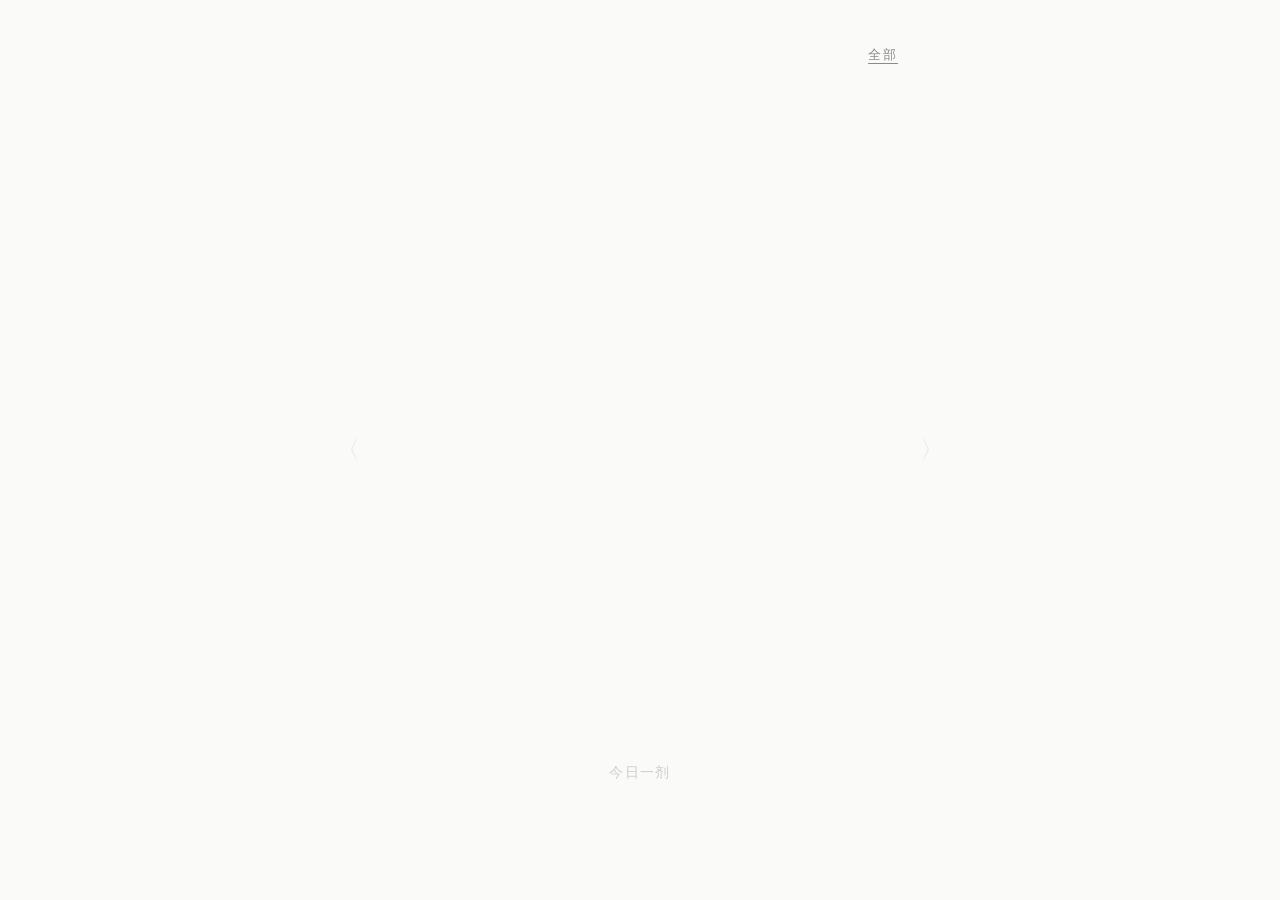
==== 书方.html @ 239a3158 "Initial project backup" ====
<!DOCTYPE html>
<html lang="zh-CN">
<head>
<meta charset="UTF-8">
<meta name="viewport" content="width=device-width, initial-scale=1.0, maximum-scale=1.0, user-scalable=no">
<title>书方</title>
<style>
:root {
    --bg: #fafaf9;
    --text: #1a1a1a;
    --text-light: #8a8a86;
    --divider: #e8e6e3;
    --max-width: 640px;
    --padding-x: 32px;
}

* { box-sizing: border-box; margin: 0; padding: 0; }

body {
    background-color: var(--bg);
    color: var(--text);
    -webkit-font-smoothing: antialiased;
    overflow-x: hidden;
}

/* 选择模式：无衬线 */
.tag-btn, .daily-btn, .logo, .action-btn, .back-btn, .degraded-hint {
    font-family: "PingFang SC", "Noto Sans SC", -apple-system, sans-serif;
}

/* 阅读模式：衬线 */
.guide-text, .quote-text, .book-meta {
    font-family: "Noto Serif SC", "Source Han Serif SC", STSong, serif;
}

.view-container {
    max-width: var(--max-width);
    margin: 0 auto;
    padding: 0 var(--padding-x);
    min-height: 100vh;
    display: none;
    opacity: 0;
    transition: opacity 0.4s ease;
}

.view-container.active {
    display: flex;
    flex-direction: column;
    opacity: 1;
}

.hidden { display: none !important; }

/* ======== 首页 ======== */
.home-content {
    flex: 1;
    display: flex;
    flex-direction: column;
    justify-content: center;
    align-items: center;
    padding-bottom: 20vh;
}

.logo {
    font-size: 24px;
    font-weight: normal;
    letter-spacing: 0.5em;
    margin-bottom: 60px;
}

.tags-grid {
    display: grid;
    grid-template-columns: repeat(2, 1fr);
    gap: 20px 40px;
    margin-bottom: 60px;
}

button {
    background: none;
    border: none;
    color: var(--text);
    cursor: pointer;
    outline: none;
    -webkit-tap-highlight-color: transparent;
}

.tag-btn {
    font-size: 14px;
    letter-spacing: 0.05em;
    padding: 10px;
    transition: opacity 0.2s;
}

.tag-btn:active { opacity: 0.5; }

.daily-dose { margin-top: 40px; }
.daily-btn {
    font-size: 12px;
    color: var(--text-light);
    letter-spacing: 0.1em;
}

/* ======== 散落星空 Overlay ======== */
.grid-overlay {
    position: absolute; top: 0; left: 0; width: 100%; height: 100%;
    background: var(--bg); z-index: 60;
    opacity: 0; pointer-events: none;
    transition: opacity 0.5s cubic-bezier(0.4, 0, 0.2, 1);
}
.grid-overlay.visible {
    opacity: 1; pointer-events: auto;
}
.grid-close {
    position: absolute; top: 24px; left: var(--padding-x);
    font-size: 24px; color: #ccc; cursor: pointer; padding: 10px; z-index: 70;
}

/* 散落词条：绝对定位 + 有机漂浮动画 */
.star-word {
    position: absolute;
    font-family: "Noto Serif SC", "Source Han Serif SC", STSong, serif;
    font-size: 32px;
    letter-spacing: 0.2em;
    color: var(--text);
    text-align: center;
    cursor: pointer;
    background: none; border: none;
    padding: 12px 8px;
    -webkit-tap-highlight-color: transparent;
    transition: opacity 0.3s;
    animation: float-organic var(--float-dur, 5.5s) ease-in-out infinite;
    animation-delay: var(--float-delay, -2s);
    /* 默认不显示，overlay visible 时渐显 */
    opacity: 0;
    transition: opacity 0.6s 0.15s ease;
}
.grid-overlay.visible .star-word {
    opacity: var(--star-opacity, 1);
}
.star-word:active { opacity: 0.35 !important; }
.star-word.word-long {
    font-size: 26px; letter-spacing: 0.1em;
    left: 50% !important;
    transform: translateX(-50%);
}

/* 为长词单独定义含 translateX(-50%) 的动画 */
.star-word.word-long {
    animation: float-organic-long var(--float-dur, 6s) ease-in-out infinite;
    animation-delay: var(--float-delay, -1s);
}

@keyframes float-organic {
    0%, 100% { transform: translateY(0); }
    50%      { transform: translateY(-12px); }
}
@keyframes float-organic-long {
    0%, 100% { transform: translateX(-50%) translateY(0); }
    50%      { transform: translateX(-50%) translateY(-10px); }
}

/* ====== 8 个词的坐标与个性 ====== */
.star-word:nth-child(1) { top: 12%; left: 8%;  --float-dur: 5.2s; --float-delay: -1.5s; --star-opacity: 1; }
.star-word:nth-child(2) { top: 6%;  left: 56%; --float-dur: 6.4s; --float-delay: -3.2s; --star-opacity: 1; }
.star-word:nth-child(3) { top: 25%; left: 33%; --float-dur: 4.8s; --float-delay: -0.8s; --star-opacity: 0.55; }
.star-word:nth-child(4) { top: 21%; left: 62%; --float-dur: 5.8s; --float-delay: -2.1s; --star-opacity: 1; }
.star-word:nth-child(5) { top: 41%; left: 6%;  --float-dur: 7.0s; --float-delay: -4.5s; --star-opacity: 0.6; }
.star-word:nth-child(6) { top: 51%; left: 50%; --float-dur: 6.0s; --float-delay: -1.0s; --star-opacity: 1; }
.star-word:nth-child(7) { top: 65%; left: 16%; --float-dur: 5.5s; --float-delay: -3.8s; --star-opacity: 0.55; }
.star-word:nth-child(8) { top: 73%; left: 58%; --float-dur: 4.5s; --float-delay: -2.5s; --star-opacity: 1; }

/* 移动端微调：窄屏下左列稍微再靠左一点，避免切边 */
@media (max-width: 639px) {
    .star-word:nth-child(1) { left: 4%; }
    .star-word:nth-child(5) { left: 3%; }
    .star-word:nth-child(7) { left: 10%; }
}

/* ======== 处方页 ======== */
#dose-view { position: relative; padding-top: 40px; padding-bottom: 80px; }

.back-btn {
    position: absolute;
    top: 24px;
    left: var(--padding-x);
    font-size: 18px;
    color: rgba(0,0,0,0.2);
    padding: 10px 10px 10px 0;
}

.degraded-hint {
    font-size: 12px;
    color: #b0aea8;
    text-align: center;
    margin-top: 20px;
    margin-bottom: 20px;
}

.guide-section {
    margin-top: 60px;
    min-height: 60vh;
}

.book-id {
    font-size: 12px;
    color: var(--text-light);
    margin-bottom: 24px;
}

.guide-text p {
    font-size: 16px;
    line-height: 2.0;
    margin-bottom: 1.5em;
    text-align: justify;
}

/* 悬浮呼吸箭头 */
.scroll-hint {
    position: fixed;
    bottom: 24px;
    left: 50%;
    transform: translateX(-50%);
    font-size: 24px;
    color: var(--text);
    opacity: 0.15;
    animation: breathe 2s ease-in-out infinite;
    pointer-events: none;
    z-index: 10;
}

@keyframes breathe {
    0%, 100% { opacity: 0.1; }
    50% { opacity: 0.3; }
}

.quotes-section { margin-top: 100px; }

.book-meta { margin-bottom: 60px; }
.book-title { font-size: 16px; font-weight: bold; margin-bottom: 4px; }
.book-author { font-size: 14px; color: var(--text-light); }

.quote-item {
    margin-bottom: 60px;
    opacity: 0;
}

.quote-text {
    font-size: 18px;
    line-height: 2.2;
    text-align: justify;
    white-space: pre-wrap;
}

.quote-divider {
    width: 100%;
    height: 1px;
    background-color: var(--divider);
    margin: 30px 0 60px 0;
}

.extras-box {
    margin-top: 80px;
    font-size: 12px;
    color: var(--text-light);
    line-height: 1.8;
}

.end-marker {
    font-size: 10px;
    color: #ccc;
    text-align: center;
    margin-top: 60px;
    margin-bottom: 80px;
}

.footer-actions {
    display: flex;
    flex-direction: column;
    align-items: center;
    gap: 30px;
}

.action-btn {
    font-size: 14px;
    color: var(--text-light);
}

.next-dose { color: var(--text); }

/* ======== 新版首页：呼吸镜面 ======== */
.mirror-container {
    position: relative;
    width: 100vw;
    height: 100vh;
    display: flex;
    justify-content: center;
    align-items: center;
    transition: background-color 0.3s ease;
}

.touch-zone {
    position: absolute; top: 0; height: 100%; z-index: 10;
}
.touch-left { left: 0; width: 25%; }
.touch-right { right: 0; width: 25%; }
.touch-center { left: 25%; width: 50%; cursor: pointer; }

.word-scaler {
    transition: transform 0.3s cubic-bezier(0.4, 0, 0.2, 1);
    will-change: transform;
    z-index: 1;
    pointer-events: none;
}
.word-scaler.clicked {
    transform: scale(0.96);
}

.emotion-word {
    font-family: "Noto Serif SC", "Source Han Serif SC", STSong, serif;
    letter-spacing: 0.2em;
    color: var(--text);
    text-align: center;
    opacity: 0;
    pointer-events: none;
    will-change: transform, opacity;
}

.word-short { font-size: 48px; }
.word-long { font-size: 32px; letter-spacing: 0.1em; }

.emotion-word.breathing {
    animation: breatheAnim 5.5s cubic-bezier(0.4, 0.0, 0.2, 1) forwards;
}
@keyframes breatheAnim {
    0%   { opacity: 0; transform: scale(0.95) translateY(10px); }
    20%  { opacity: 1; transform: scale(1) translateY(0); }
    70%  { opacity: 1; transform: scale(1.02) translateY(0); }
    100% { opacity: 0; transform: scale(1.05) translateY(-5px); }
}

.all-tags-btn {
    position: absolute;
    top: 32px;
    right: var(--padding-x);
    font-size: 13px;
    color: #8a8a86;
    z-index: 30;
    cursor: pointer;
    letter-spacing: 0.15em;
    padding: 14px;
    text-decoration: underline;
    text-underline-offset: 4px;
}

.daily-dose-btn-mirror {
    position: absolute;
    bottom: 12%;
    font-size: 14px;
    color: var(--text-light);
    letter-spacing: 0.1em;
    z-index: 20;
    padding: 10px 20px;
    opacity: 0.4;
    transition: opacity 1s ease, color 1s ease;
}
.daily-dose-btn-mirror.idle-breathe {
    animation: pulseText 4s infinite alternate;
}
.daily-dose-btn-mirror.flash-highlight {
    opacity: 0.9 !important;
    color: var(--text) !important;
    animation: none;
}
@keyframes pulseText {
    0% { opacity: 0.4; }
    100% { opacity: 0.8; }
}

.grid-overlay { position: absolute; top: 0; left: 0; width: 100%; height: 100%; background: var(--bg); z-index: 60; display: flex; flex-direction: column; justify-content: center; align-items: center; opacity: 0; pointer-events: none; transition: opacity 0.4s ease; }
.grid-overlay.visible {
    opacity: 1; pointer-events: auto;
}
.grid-close {
    position: absolute; top: 24px; left: var(--padding-x);
    font-size: 24px; color: #ccc; cursor: pointer; padding: 10px;
}

/* ======== 方案 A'：排版符号暗喻（边缘括号） ======== */
.edge-hint {
    position: absolute;
    top: 50%;
    transform: translateY(-50%);
    font-family: "Noto Serif SC", "Source Han Serif SC", STSong, serif;
    font-size: 24px;
    color: var(--text);
    opacity: 0.08;
    pointer-events: none;
    z-index: 5;
    user-select: none;
}
.edge-left { left: 16px; }
.edge-right { right: 16px; }

/* 调整：手机上 opacity 0.08 太弱，提升到 0.12，并加大字号和加粗 */
@media (max-width: 639px) {
    .edge-hint {
        opacity: 0.18;
        font-weight: 400;
    }
}

/* ======== 方案 C：延迟轻语 ======== */
.delayed-whisper {
    position: absolute;
    bottom: 20%;
    font-family: "PingFang SC", "Noto Sans SC", sans-serif;
    font-size: 10px;
    color: #ccc;
    letter-spacing: 0.1em;
    opacity: 0;
    pointer-events: none;
    z-index: 20;
    transition: opacity 1.5s ease;
}
.delayed-whisper.show {
    opacity: 1;
}

@media (min-width: 640px) {
    :root { --padding-x: 48px; }
}

</style>
</head>
<body>

    <div id="home-view" class="view-container mirror-container active">
        <div class="all-tags-btn" id="btn-show-all" style="font-family:'PingFang SC','Noto Sans SC',sans-serif">全部</div>

        <div class="edge-hint edge-left">〈</div>
        <div class="edge-hint edge-right">〉</div>

        <div class="touch-zone touch-left" id="zone-prev"></div>
        <div class="touch-zone touch-center" id="zone-enter"></div>
        <div class="touch-zone touch-right" id="zone-next"></div>

        <div class="word-scaler" id="word-scaler">
            <div id="emotion-display"></div>
        </div>

        <div class="delayed-whisper" id="delayed-whisper">轻触左右边缘切换</div>

        <div class="daily-dose-btn-mirror" id="daily-btn-mirror">今日一剂</div>

        <div class="grid-overlay" id="grid-overlay" style="display:none">
            <div class="grid-close" id="btn-close-all">×</div>
            <button class="star-word" data-tag="无聊">无聊</button>
            <button class="star-word" data-tag="迷茫">迷茫</button>
            <button class="star-word" data-tag="厌倦">厌倦</button>
            <button class="star-word" data-tag="浮躁">浮躁</button>
            <button class="star-word" data-tag="疲惫">疲惫</button>
            <button class="star-word word-long" data-tag="空游无所依">空游无所依</button>
            <button class="star-word" data-tag="烦闷">烦闷</button>
            <button class="star-word" data-tag="平淡">平淡</button>
        </div>
    </div>

    <div id="dose-view" class="view-container hidden">
        <button class="back-btn" id="nav-back">←</button>
        <div id="degraded-hint" class="degraded-hint hidden"></div>
        <div class="guide-section">
            <div class="book-id" id="render-id"></div>
            <div class="guide-text" id="render-guide"></div>
        </div>
        <div class="scroll-hint" id="scroll-arrow">↓</div>
        <div class="quotes-section" id="render-quotes"></div>
        <div class="footer-actions hidden" id="footer-actions">
            <button class="action-btn next-dose" id="nav-next">换一剂 →</button>
            <button class="action-btn back-home" id="nav-home">回到首页</button>
        </div>
    </div>

<script>
var BOOKS = [{"id":"001","title":"棋王","author":"阿城","summary":"一个痴迷下棋的知青，在最匮乏的年代里活出了最富足的样子","tags":{"primary":"迷茫","secondary":["浮躁","空游无所依"]},"guide":"你并不是不知道自己要什么。你知道得太多了。\n\n大学像一张摆满菜单的桌子，所有人都在告诉你\"这个有前途\"\"那个最保值\"，你每样都尝了一口，却没有一样真正饿了你的胃。迷茫不是选项不够多的病，恰好相反——是你脑子里塞了太多别人的菜单，反而听不见自己胃在叫。王一生面对这个问题的时候，他的解法近乎粗暴：别想了，下棋。别人串联、刷题、走关系，他就坐在那儿，跟一盘棋较劲。他把命放在棋里，棋就还他一个不被时代冲走的位置。\n\n这个叫\"棋呆子\"的人身上有一种你不太能在校园里看到的品质：他不急于解释自己。别人觉得他呆、觉得他怪，他就笑一笑，继续摆棋。不争辩、不剖白、不写小作文自我辩护。这种近乎沉默的笃定，在一个人人都在经营人设的环境里，是一种很稀缺的定力。迷茫的时候，你最需要的不是更清晰的规划，而是先找到一件不需要向任何人解释理由的事情，然后先把它做完。\n\n读完《棋王》大约需要一个下午。不长，刚好够你从宿舍床铺滑到书桌前。不用做笔记，不用画思维导图，你就看王一生怎么在火车上吃饭——米饭粒儿沾了一脸，一粒一粒捡起来吃掉——然后你会知道，\"活着\"这事儿，有时候就藏在把一件小事做到底的执拗里。","quotes":["我因为不喜欢象棋，也就不去关心什么象棋冠军，但王一生的大名，却常被班上几个棋篓子供在嘴上，我也就对其事迹略闻一二，知道王一生外号棋呆子，棋下得很神不用说，而且在他们学校那一年级里数理成绩总是前数名。我想棋下得好而有个数学脑子，这很合情理，可我又不信人们说的那些王一生的呆事，觉得不过是大家寻佚闻鄙事以快言论罢了。","棋开始了。上千人不再出声儿。只有自愿服务的人一会儿紧一会儿慢地用话传出棋步，外边儿自愿服务的人就变动着棋子儿。风吹得八张大纸哗哗地响，棋子儿荡来荡去。太阳斜斜地照在一切上，烧得耀眼。前几十排的人都坐下了，仰起来看，后面的人也挤得紧紧的，一个个土眉土眼，头发长长短短吹得飘，再没人动一下，似乎都要把命放在棋里搏。\n\n我心里忽然有一种很古的东西涌上来，喉咙紧紧地往上走。读过的书，有的近了，有的远了，模糊了。平时十分佩服的项羽、刘邦都在目瞪口呆，倒是尸横遍野的那些黑脸士兵，从地下爬起来，哑了喉咙，慢慢移动。一个樵夫，提了斧在野唱。忽然又仿佛见了呆子的母亲，用一双弱手一张一张地折书页。","不久，脚卵抬起头，看着王一生说：\"天下是你的。\"抽出一支烟给王一生，又说：\"你的棋是跟谁学的？\"王一生也看着脚卵，说：\"跟天下人。\""],"extras":{"availability":"微信读书免费可读；纸书收录于阿城文集《棋王·树王·孩子王》","ifYouLike":"《树王》《孩子王》（阿城同系列）；《活着》（余华）——同样是在匮乏中活出尊严的故事"}},{"id":"002","title":"给青年的十二封信","author":"朱光潜","summary":"一位美学大师用十二封信，和年轻人聊读书、动与静、升学、人生——不教你怎么赢，但教你怎么活","tags":{"primary":"迷茫","secondary":["浮躁","烦闷"]},"guide":"你说你迷茫。但这可能不是一个\"问题\"，而是一个\"阶段\"——区别在于，前者需要被解决，后者只需要被穿越。\n\n\"迷茫\"这个词本身就暴露了你的姿势：你在用眼睛找路，而不是用脚。你站在十字路口，希望有人告诉你哪条路是对的，但朱光潜在第一封信里就把这条路堵死了——他不给答案。不是因为他吝啬，而是因为他知道，别人给的答案在你身上待不了三天。所以他只做一件事：给你一套自己找答案的方法。谈读书，说你与其碎片化地刷帖子，不如拿一整块时间啃一本\"不紧急\"的书，因为\"在读书中寻出一种趣味，你将来抵抗引诱的能力比别人定要大些\"。谈动与静，说人之所以烦闷，大半是因为身体和心灵有一个闲着——解决烦闷的方法不是想通，而是动起来。谈升学选课，说别把兴趣和社会需求对立起来，你感兴趣的东西做到极致，社会自然会为它定价。\n\n十二封信，写于将近一百年前。一百年前的年轻人也在迷茫，迷茫的内容换了一茬又一茬，但迷茫的结构一模一样。这至少说明一件事：迷茫不是你的错，它是二十岁的出厂设置。\n\n每封信只需十分钟。一天读一封，读完就合上。这十二天里你可能不会\"想通\"任何东西——但你可能会开始做一些事。而这恰好就是朱光潜想说的全部：路是在走的过程中被踩出来的，不是在站的过程中被看出来的。","quotes":["你如果在读书中寻出一种趣味，你将来抵抗引诱的能力比别人定要大些。这种兴趣你现在不能寻出，将来永不会寻出的。凡人都越老越麻木，你现在已比不上三五岁的小孩子们那样好奇、那样兴味淋漓了。你长大一岁，你感觉兴味的锐敏力便须迟钝一分。","愁生于郁，解愁的方法在泄；郁由于静止，求泄的方法在动。从前儒家讲心性的话，从近代心理学眼光看，都很粗疏，只有孟子的\"养气\"说、宋儒的\"变化气质\"说，是颠扑不破的。我把这两说综合起来，下一个注脚：便是\"在动中求泄\"。","做学问，做事业，在人生中都只能算是第二桩事。人生第一桩事是生活。我所谓\"生活\"是\"享受\"，是\"领略\"，是\"培养生机\"。假若为学问为事业而忘却生活，那种学问事业在人生中便失其真正意义与价值。","所谓真正立志，不仅要接受现在的事实，尤其要抓住现在的机会。如果立志要做一件事，那件事的成功尽管在很远的将来，而那件事的发动必须就在目前一顷刻。"],"extras":{"availability":"微信读书免费可读（多个版本）；纸书各出版社均有","ifYouLike":"《谈美》（朱光潜）——同一支笔写美学，更轻盈；《沉思录》（马可·奥勒留）——如果朱光潜是朋友，奥勒留是那个沉默的长辈"}},{"id":"003","title":"心流：最优体验心理学","author":"米哈里·契克森米哈赖（Mihaly Csikszentmihalyi）","summary":"用几十年的实证研究回答一个古老问题：人什么时候最快乐？答案是——完全沉浸在一件事里，忘记时间存在的时候","tags":{"primary":"浮躁","secondary":["无聊","平淡"]},"guide":"你不是浮躁。你是被设计成这样的。\n\n每一个 app 背后都站着一群全世界最聪明、收入最高的工程师，他们的工作不是服务你，而是让你的注意力停不下来。你滑走一个视频，下一个自动补上；你关掉一个通知，三个新的弹出来。你觉得自己\"缺乏专注力\"？不对。你的专注力没有被削弱——它只是被一群比你更懂你大脑弱点的人精确地收割了，然后卖给了广告商。这不是你的错。但这确实是你的问题——因为你已经太久没有体验过一种叫做\"心流\"的感觉：完全沉浸在一件事里，忘记自己、忘记时间、忘记手机还存在。\n\n契克森米哈赖用几十年的实证研究把这个词钉在了心理学地图上。他发现了一个反直觉的事实：人类最快乐的时刻，不是放松的时候，不是享乐的时候，而是\"用全部技能去应对一个刚好超出能力边界的挑战\"的时候。打游戏时的忘我、打球时的手感、解题时的沉浸——这些都是心流的廉价版本。昂贵版本的心流需要四个条件：清晰的目标、即时的反馈、挑战与技能的平衡、对当下的完全投入。好消息是，这四个条件不需要你删除所有 app 去深山修行，你只需要把它们种进你已有的日常生活里。\n\n这本书不用从头读到尾。先读第三章和第四章，大概两小时。读完后，挑一件你今天非做不可的事——洗碗、跑步、背单词都行——在开始之前给自己定一个微小的目标（比如\"洗完所有碗之前不摸手机\"），然后只关注这一个目标。你会想起很久以前，那时候你还不靠滑手机来杀死时间，那时候二十分钟像一辈子那么长，并且一点都不无聊。","quotes":["心流即一个人完全沉浸在某种活动当中，无视其他事物存在的状态。这种体验本身带来莫大的喜悦，使人愿意付出巨大的代价。","控制意识才能控制体验，而控制意识最直接的方法，就是控制注意力。注意力是一种稀缺资源，它决定哪些信息进入意识，哪些被排除在外。","大多数人一生都在两种状态之间来回摆动：工作时感到焦虑，闲暇时感到无聊。而心流体验恰好处于焦虑与无聊之间的那个窄道——当挑战刚好超出技能，两者同时被拉高时，心流就会出现。","幸福并非瞬间发生，也不受外在事件操纵，而是取决于我们对外在事物的阐释。只有学会控制意识的人，才能决定自己的生活体验，进而接近幸福。"],"extras":{"availability":"微信读书可读（中信出版社译本）；英文原版 Flow: The Psychology of Optimal Experience","ifYouLike":"《刻意练习》（安德斯·艾利克森）——心流的操作方法；《贪婪的多巴胺》（丹尼尔·利伯曼）——从神经科学解释为什么短视频比心流更容易上瘾"}},{"id":"004","title":"德米安：彷徨少年时","author":"赫尔曼·黑塞（Hermann Hesse）","summary":"一个少年在光明与黑暗之间找到真正的自我——每个大学生的内心传记","tags":{"primary":"迷茫","secondary":["烦闷"]},"guide":"你总觉得你应该活成一个\"更好的人\"。这是你最累的地方，也是你最迷茫的根源。\n\n黑塞管这个叫\"光明世界\"——父母教给你的规矩、老师表扬的品质、朋友圈里被点赞的人设。你在这个世界里活了二十年，熟练、安全、但总觉得哪里不对劲。因为还有一个\"黑暗世界\"——那些你不能跟人说的嫉妒、不甘、生理冲动、对某些人的莫名厌恶——被你压在意识底下，假装不存在。辛克莱在书里用的词是\"该隐的印记\"。他花了整本书的时间去理解一件事：你不是要消灭你的黑暗面，你是要把光明和黑暗合在一起，变成你真正的名字。德米安帮他做了这件事，而你身边可能还没有德米安——这本书可以临时顶替一下。\n\n这不是一本\"读完就豁然开朗\"的书。你读的时候大部分时间会跟辛克莱一样困惑。但你会记住一个意象：一只鸟要从蛋壳里出来。蛋壳就是你现在的生活——舒服、透明、但也困住你。啄破壳的过程疼，而且你不知道外面是什么。黑塞说，没有人能替你把壳啄破，但有人可以告诉你：壳外面有空气。\n\n全书很短，但建议你分成三个晚上读完。每次读到你觉得\"这个角色在说我也不懂的话\"的时候，就合上书——第二天你会发现，那些话睡了一觉后变清楚了。这不是魔法，这是黑塞。","quotes":["鸟要挣脱出壳。蛋就是世界。谁要出生，就必须摧毁一个世界。鸟飞向神。神的名字叫阿布拉克萨斯。","每个人的生命都是一条通向自我的路，是一条路的尝试，是一条小径的悄然召唤。从来不曾有人完全成为他自己，但每个人都努力想要成为他自身——有人模糊地，有人清楚地，各尽其力。","我想要的，只是试着活出我内心真正想要活出的东西。为什么这如此困难？","如果你生来就是一只蝙蝠，你就不必像鸵鸟那样看问题。你只需正视自己的深渊，而不是把它推到别人身上。"],"extras":{"availability":"微信读书可读（多个译本，推荐姜乙译本）","ifYouLike":"《悉达多》（黑塞同作者，更短更轻）；《牧羊少年奇幻之旅》（保罗·柯艾略）——如果德米安的象征让你觉得太重，这本是它的轻量版"}},{"id":"005","title":"素履之往","author":"木心","summary":"一本不需要从头读的书——翻到哪页读哪页，每句话都是一个独立的宇宙","tags":{"primary":"无聊","secondary":["厌倦","迷茫"]},"guide":"你觉得无聊。打开手机，滑十分钟，更无聊了。不是因为手机里没有东西——是因为那些东西都不需要你动脑子。你在用不需要咀嚼的内容喂养一个需要咀嚼的大脑，然后这个大脑告诉你：我还是饿。\n\n木心写的是一本\"不需要从头读\"的书。你随便翻到哪一页，一两句话，然后合上。他会说\"生活的最佳状态是冷冷清清的风风火火\"，会说\"玩物丧志，其志小，志大者玩物养志\"，会说\"所谓无底深渊，下去，也是前程万里\"。每一句都像一个精心布置的思维陷阱——你以为你懂了，走两步发现不对，再走两步发现他说的跟你第一反应想的完全相反。这个过程叫做\"咀嚼\"。你刷一百条短视频，大脑在接收；你读一句木心，大脑开始工作。无聊和独处之间，就差这一层认知的窗户纸。\n\n这本书最适合放在手机旁边。每次你想打开一个短视频 app 的时候，先打开这本书，读一句。读完合上。你会开始发现，那句话在你走路、吃饭、发呆的时候自己发酵。你不是无聊——你只是太久没有给大脑喂需要消化的东西了。","quotes":["生活的最佳状态是冷冷清清的风风火火。","玩物丧志，其志小，志大者玩物养志。","所谓无底深渊，下去，也是前程万里。","一个人到世界上来，来做什么？爱最可爱的，最好听的，最好看的，最好吃的。","地图是平的，历史是长的，艺术是尖的。"],"extras":{"availability":"微信读书可读；纸书收录于木心作品系列（广西师范大学出版社）","ifYouLike":"《哥伦比亚的倒影》（木心散文，比素履更绵长）；《惶然录》（费尔南多·佩索阿）——另一个躲在文字后面的灵魂，比木心更不安"}},{"id":"006","title":"活着","author":"余华","summary":"一个人送走了他生命中的每一个人，然后继续活着——这不是惨，是告诉你\"活着\"这个词本身就够了","tags":{"primary":"厌倦","secondary":["疲惫","烦闷"]},"guide":"你说你厌倦了。厌倦上课，厌倦食堂，厌倦每天一模一样的生活。你说你累了。这种累不是身体累——身体累睡一觉就好了——这种累是心里的累：跟人相处要算计，不跟人相处又孤独，想努力不知道往哪使劲，想躺平又觉得自己在浪费生命。\n\n福贵没有时间想这些。\n\n他从一个败光家产的少爷，变成一介佃农。他亲手埋了他爹、他娘、他儿子有庆、他女儿凤霞、他老婆家珍、他女婿二喜、他外孙苦根。七个人，七座坟，他一个一个挖、一个一个埋。然后他买了一头老牛，耕田、吃饭、睡觉。余华没有让福贵崩溃。余华让福贵活着。是因为\"活着\"这件事本身不需要理由——不是\"为了什么而活着\"，就是\"活着\"。你厌倦的那些日常——去食堂的路上阳光很好、室友在打鼾你还没睡、洗了个热水澡——福贵用一辈子告诉你，这些东西就是活着的全部内容。\n\n读完你可能会沉默一段时间。不是难过——是觉得\"哦，原来我已经在活着了\"。这不需要你考到什么成绩、拿到什么 offer、完成什么计划。你已经在了。你在呼吸。这件事本身就够。","quotes":["人是为活着本身而活着的，而不是为活着之外的任何事物所活着。","我看着那条弯曲着通向城里的小路，听不到我儿子赤脚跑来的声音。月光照在路上，像是撒满了盐。","做人还是平常点好，争这个争那个，争来争去赔了自己的命。像我这样，说起来是越混越没出息，可寿命长。我认识的人一个挨着一个死去，我还活着。","最初我们来到这个世界，是因为不得不来；最终我们离开这个世界，是因为不得不走。"],"extras":{"availability":"微信读书可读；纸书极便宜、到处有售","ifYouLike":"《许三观卖血记》（余华同作者，比活着多了一点幽默）；《人生海海》（麦家）——另一个\"活着\"的故事，更曲折"}},{"id":"007","title":"被讨厌的勇气","author":"岸见一郎 / 古贺史健","summary":"一个困惑的年轻人和一位哲人用五个夜晚，把你的\"精神内耗\"逐层拆解，然后告诉你：你所有的痛苦都是你自己选的——你可以不选","tags":{"primary":"疲惫","secondary":["迷茫","烦闷"]},"guide":"你看这页之前，脑子里可能同时跑着三件事：某人前天那句话到底什么意思？辅导员发的那个通知要不要跟？自己好像又在浪费时间了怎么办？三件事织成一张网，你在网里打转，什么都没做，但特别累。\n\n阿德勒心理学管这个状态叫\"对他人的课题的过度介入\"。全书最锋利的概念叫\"课题分离\"——一件事的后果最终由谁承担，这件事就是谁的课题。别人怎么看你，是别人的课题，不是你的。你为之焦虑、害怕冲突、反复自我审查——这些不是别人的控制，是你自己选择把别人的课题扛在了肩上。听起来冷血？哲人用了整本书跟你辩论这件事。年轻人反复质疑、反驳、甚至愤怒——你想得到的反驳他都说了一遍，你想不到的他也说了。然后哲人逐一回应。\n\n这不是一本温情脉脉的书。你读完第一夜可能会不舒服——因为它不共情你，它戳你。读到第三夜你会开始觉得好笑——好笑自己困在那么多\"别人怎么想\"里。\"被讨厌的勇气\"不是说你要做一个讨厌的人，而是说自由就是不再害怕被某些人讨厌。你不必讨好所有室友、所有同学、所有长辈。你只需要对自己诚实。\n\n建议按书的节奏读——五个夜晚，每次读一夜（约 40 页）。哲人每顿辩论的量刚好够消化一个晚上。合上书之后，想想\"今天哪件事其实不是我的课题\"。","quotes":["所谓的自由，就是被别人讨厌。如果你无法承受被人讨厌，那你就只能继续不自由地活着。","基本上一切人际关系的矛盾，都起因于对别人的课题妄加干涉，或自己的课题被别人妄加干涉。只要能够进行课题分离，人际关系就会发生剧烈改变。","人之所以不幸，并不是因为过去或环境，更不是因为能力不足，只是因为缺乏\"获得幸福的勇气\"。","不与任何人竞争，只要自己不断前进即可。健全的自卑感不是来自与他人的比较，而是来自与\"理想的自己\"的比较。"],"extras":{"availability":"微信读书可读","ifYouLike":"《自卑与超越》（阿德勒原著，更学术但更原汁原味）；《非暴力沟通》（马歇尔·卢森堡）——课题分离解决了\"要不要管\"，非暴力沟通解决\"怎么管\""}},{"id":"008","title":"我与地坛","author":"史铁生","summary":"一个人在轮椅上把一座废弃的古园坐了十五年，把它坐成了一个宇宙","tags":{"primary":"空游无所依","secondary":["迷茫","烦闷"]},"guide":"你感到\"空游无所依\"。这个状态很抽象——没有具体的痛处，但也没有具体的锚点。你漂浮在课表、食堂、宿舍之间，像一只没系绳的气球，往哪飘都行，但往哪飘都不重要。\n\n史铁生二十岁那年突然走不了路了。这不是比喻——他真的站不起来了。愤怒、绝望、把自己关在屋子里。然后有一天他被推进了一个废弃的古园——北京地坛。他本以为只是消磨一个下午，结果他把地坛坐了十五年。在这十五年里，他发现了一件事：一个人的锚点可以不是\"事业\"、\"成就\"、\"被人需要\"这些大词，而是一种\"看见\"——看见四季在园子里轮转，看见一个老人每天准时来散步，看见落日把一面旧墙染成琥珀色，看见自己的母亲偷偷跟在轮椅后面不敢让他发现。《我与地坛》最惊人的地方在于，它不是一个\"身残志坚\"的故事。它是一个人用最缓慢的速度、在最窄小的范围内，重新学会\"待在世界上\"的故事。\n\n读这一篇就够了（书里还有其他篇目，但《我与地坛》那一篇是核心）。大概一个小时。读的时候注意看史铁生写景物的方式——他不抒情，他只描述。一棵树、一束光、一片雪。他写这些东西的方式会让你突然意识到：你很久没有真正\"看见\"你身边的东西了。无依不是因为没有东西可以依靠。是因为你还没有坐下来，安静到足够去依靠它们。","quotes":["一个人，出生了，这就不再是一个可以辩论的问题，而只是上帝交给他的一个事实；上帝在交给我们这件事实的时候，已经顺便保证了它的结果。所以死是一件不必急于求成的事，死是一个必然会降临的节日。","多年来我头一次意识到，这园中不单是处处都有过我的车辙，有过我车辙的地方也都有过母亲的脚印。","太阳，他每时每刻都是夕阳也都是旭日。当他熄灭着走下山去收尽苍凉残照之际，正是他在另一面燃烧着爬上山巅布散烈烈朝辉之时。","就命运而言，休论公道。"],"extras":{"availability":"微信读书可读（收录于《我与地坛》同名散文集）","ifYouLike":"《病隙碎笔》（史铁生，更碎更哲学）；《瓦尔登湖》（梭罗）——另一个把一片固定区域活成一个宇宙的人"}},{"id":"009","title":"刀锋","author":"威廉·萨默塞特·毛姆（W. Somerset Maugham）","summary":"一个退伍兵不工作、不社交、不解释，满世界晃荡找\"人生的意义\"——如果你也在找，他不是答案，但他证明了找本身就是一种活法","tags":{"primary":"空游无所依","secondary":["迷茫","厌倦"]},"guide":"你有过一个瞬间——比如周五晚上所有人都出去玩了，你一个人坐在宿舍里，突然不知道自己在干什么。不是难过，不是焦虑，就是\"空\"。像站在候车室的正中间，四面都有出口，但没有一个上面写着你的名字。\n\n拉里·达雷尔在书里花了十年来回答这个问题。他在一战中开过战斗机，亲眼看见战友死在他面前。退伍回来，他有体面的收入、可以迎娶一个漂亮的芝加哥姑娘、随时能进入她父亲的企业。他没有哭天喊地，也没有看破红尘。他只是说：我不想这样活。然后他去了巴黎，窝在图书馆里读哲学，每天八到十个小时。去了印度，学瑜伽、冥想、见各种奇奇怪怪的人。去了一个煤矿做苦力。最后他成了一个\"没有职业的人\"，在纽约开出租，写一本没人会出版的书。所有人都在说他荒废了人生，只有他自己知道——他一生都在做一件事：找出\"我是谁\"的答案。这件事没有 deadline，没有 KPI，而他非常认真地在做。\n\n这本小说最有意思的地方是：毛姆没有让你去崇拜拉里。他让你同时看到拉里的未婚妻伊莎贝尔——结婚、住大房子、过上流社会生活，而且过得不错。你是伊莎贝尔还是拉里？毛姆不替你选。他只是证明了一件事：空游无所依不一定是一种病；也许你只是在漂浮期，而有些人漂浮了一辈子，然后活着抵达了。","quotes":["一把刀的锋刃很不容易越过，因此智者说得救之道是困难的。","我想知道人生到底是为什么，有没有意义。我不在乎犯错误。也许在犯了一个错误之后，我能发现自己到底要什么。","我从来不觉得日子无聊。我有很多事情要想，有很多书要读。","人生如果不想随波逐流，就等于是场豪赌。但大多数人，只是求生，只有少数人才生活。"],"extras":{"availability":"微信读书可读（多个译本，推荐周煦良译本）","ifYouLike":"《月亮与六便士》（毛姆同作者，更极端的选择）；《斯通纳》（约翰·威廉斯）——另一条\"不随波逐流\"的路，比拉里更安静"}},{"id":"010","title":"人间草木","author":"汪曾祺","summary":"一个老头写葡萄怎么长、咸鸭蛋怎么腌、昆明的雨怎么下——你读完之后发现，烦闷的解药是\"把感官重新打开\"","tags":{"primary":"烦闷","secondary":["平淡","无聊"]},"guide":"你烦闷的时候有没有想过：你多久没有闻过东西了？\n\n不是手机屏幕的味道，不是食堂油炸的味道——是雨后的泥土、晒过的被子、走过一棵开花的树突然被香气砸到头。汪曾祺的《人间草木》不是写给你的大脑的，是写给你的鼻子、舌头、手指尖的。他写葡萄：\"葡萄喝起水来是惊人的。它真是在喝哎！\"写昆明的雨：\"昆明的雨季是明亮的、丰满的，使人动情的。\"写咸鸭蛋：\"筷子头一扎下去，吱——红油就冒出来了。\"没有宏大的主题，没有深刻的思想。他就是坐在院子里，看着植物长，然后记下来。\n\n为什么这个能治烦闷？因为烦闷的人有一个特征：你跟此刻绝缘。你在食堂吃饭，脑子里在想下午的事；你在上课，心里在烦昨天的事。你从来没有真正在食堂，吃那顿饭，尝那个味道。汪曾祺的文字在你眼前展开的东西不多——一棵葡萄藤、一颗咸鸭蛋、一场雨——但每一件都让你重新\"看见\"它。\"看见\"之后你发现，原来你身边有这么多东西值得看。烦闷不是因为生活没意思，是因为你把感官的闸门关了。打开它，不需要去远方，只需要低头。\n\n这本书不需要从头读到尾。建议每天读一到两篇（每篇 5-10 分钟），当饭间读物。别在饿了的时候读——他写吃的东西，杀伤力太大。","quotes":["葡萄喝起水来是惊人的。它真是在喝哎！葡萄藤的组织跟别的果树不一样，它里面是一根一根细小的导管。这一点，中国的古人早就发现了。《图经》云：\"根苗中空相通。圃人将货之，欲得厚利，暮溉其根，而晨朝水浸子中矣，故俗呼其苗为木通。暮溉其根，而晨朝水浸子中矣。\"这么说来，葡萄简直是直接在水里吸收水分的。浇了水，不大一会，它就从根直吸到梢，你简直可以听见它喝水的声音。","昆明的雨季是明亮的、丰满的，使人动情的。城春草木深，孟夏草木长。昆明的雨季，是浓绿的。草木的枝叶里的水分都到了饱和状态，显示出过分的、近于夸张的旺盛。","高邮咸蛋的特点是质细而油多。蛋白柔嫩，不似别处的发干、发粉，入口如嚼石灰。油多尤为别处所不及。鸭蛋的吃法，带壳切开，是一种，那是席间待客的办法。平常食用，一般都是敲破\"空头\"用筷子挖着吃。筷子头一扎下去，吱——红油就冒出来了。","如果你来访我，我不在，请和我门外的花坐一会儿。它们很温暖，我注视它们很多很多日子了。"],"extras":{"availability":"微信读书可读；纸书多个版本，推荐江苏文艺出版社","ifYouLike":"《食事》（汪曾祺同作者，只写吃，更专一）；《枕草子》（清少纳言）——平安时代一个宫廷女官记录\"觉得高兴的事\"：春天是破晓的时候，夏天是夜里，秋天是傍晚"}},{"id":"011","title":"陶庵梦忆","author":"张岱","summary":"一个极致繁华的过来人，在失去一切后回忆他见过的每一场雪、每一盏灯、每一出戏","tags":{"primary":"浮躁","secondary":["空游无所依","厌倦"]},"guide":"你有多久没有安静地看一场雪了？\n\n不是手机里刷到的雪景视频——是真的坐在一个地方，不说话，不动，看着白的东西从天上往下掉，看了很久，久到你觉得时间变慢了。张岱的《陶庵梦忆》是这个速度的书。他年轻时是晚明最会玩的人：中秋赏月要租几百条船、元宵观灯要看遍绍兴城里每一处灯火、喝茶要自己养一头专门运惠山泉水的驴。然后明朝亡了。他失去了一切，披发入山，形同乞丐，开始在回忆里活着。他写了湖心亭看雪——夜深了，一个人、一条船、一炉火，去湖心看雪。\"天与云与山与水，上下一白。湖上影子，惟长堤一痕、湖心亭一点、与余舟一芥、舟中人两三粒而已。\"这篇 159 个字，是中国文学史上最安静的一页。\n\n浮躁是什么？浮躁是你的时间感被调快了。你觉得一个下午很长但一刷手机就没了，你觉得一个学期很快又什么都没做成。张岱的文字是一种\"慢速播放\"。每一篇都极短——50 到 200 字——但读完之后你会发现自己自动放慢了。不需要努力，不需要冥想。就是被他的文字拖进了他的时间节奏里。\n\n建议一天读一篇，晨起或者睡前。不要多。多了就快了，快了就白读了。","quotes":["崇祯五年十二月，余住西湖。大雪三日，湖中人鸟声俱绝。是日更定矣，余挐一小舟，拥毳衣炉火，独往湖心亭看雪。雾凇沆砀，天与云与山与水，上下一白。湖上影子，惟长堤一痕、湖心亭一点、与余舟一芥、舟中人两三粒而已。","林下漏月光，疏疏如残雪。","人无癖不可与交，以其无深情也；人无疵不可与交，以其无真气也。","鸡鸣枕上，夜气方回。因想余生平，繁华靡丽，过眼皆空，五十年来，总成一梦。"],"extras":{"availability":"微信读书可读（多个版本，推荐中华书局或上海古籍版）；英文译本也极佳","ifYouLike":"《浮生六记》（沈复）——另一个在平淡中找到无限的人；《徒然草》（吉田兼好）——日本版陶庵梦忆，更碎更禅"}},{"id":"012","title":"箭术与禅心","author":"奥根·赫立格尔（Eugen Herrigel）","summary":"一个德国哲学教授在日本学了六年弓道，只为了弄明白一件事：靶子不是被射中的，是自己被\"放\"到了箭上的","tags":{"primary":"浮躁","secondary":["疲惫"]},"guide":"你在\"用力\"——这是你大多数问题的共同来源。\n\n学习的时候用力想象结果（考不好怎么办）、社交的时候用力表演（我这样说对吗）、睡前用力反思（今天又浪费了）。你的\"用力\"没有让你更有效率，它只是让你更累。赫立格尔到日本学弓道的时候，遇到了一模一样的问题。作为德国哲学教授，他用德国人的方式对待一切：分析、优化、用力做到最好。但弓道大师告诉他：不是你把弓拉开的，是\"它\"被拉开的；不是你射中了靶心，是靶心自己到了箭上。他花了五年时间才明白这不是比喻——是真的生理上不发力、不放箭，然后在某个完全放松的瞬间，箭自己飞出去了。\n\n全书不到三万字，但每一章的密度都很大。核心洞见非常简单：你一直在\"做\"事情，但你忘了还有另一种方式——让事情\"发生\"。弓道的\"放手\"不是放弃，是把最后那一小段交给弓本身——你只需要把前面的步骤做到极致，释放的那一刻，你不用管了。这在你身上叫什么？叫\"心流\"。叫\"进入状态\"。叫\"忘记自己\"。你觉得浮躁是因为你总在盯着靶子——盯着结果、盯着 deadline、盯着别人有没有在看你。师父说：把靶子忘掉，先学会呼吸。这一步学会了，靶子自己会来。","quotes":["你不应该握住弓，而应该让弓握住你。","正确的射箭之道，不在于用弓和箭去做什么，而在于让某种事情在弓箭上发生。","松开弦的时候，不要想\"我要松开\"，也不要抵抗\"我要松开\"这个念头。让松开自己到来，像一个熟透的果子从枝头坠落。","大师之所以是大师，不是因为他比旁人更努力，而是因为他完全放弃了\"努力\"这个概念。"],"extras":{"availability":"微信读书可读","ifYouLike":"《禅与摩托车维修艺术》（罗伯特·波西格）——另一个西方人用东方哲学解决现代焦虑，但更漫长、更公路；《弓与禅》（同书不同译本，译名差异）"}},{"id":"013","title":"万物有灵且美","author":"吉米·哈利（James Herriot）","summary":"一个乡下兽医的一生——母牛难产、狗儿撒娇、羊在雪地里装死——无聊是因为你没凑近了看","tags":{"primary":"无聊","secondary":["疲惫","平淡"]},"guide":"你有没有注意过，说自己\"无聊\"的人从不说\"我正在看一株草\"或者\"我正在听窗外的雨\"？无聊的人一定在室内，一定面对着屏幕，一定在等什么东西来拯救自己。吉米·哈利没有机会无聊。他每天凌晨被电话叫醒，在约克郡的山谷里开着没有暖风的旧车，把手塞进母牛的子宫里把胎位不正的小牛扳正。他的手冻僵了，身上全是血和羊水，旁边还有一个焦躁的农场主在骂天骂地。然后小牛活着出来了，母牛舔它，天刚好亮了。他站在那儿看了好一会儿，然后去下一家。这就是他的一生。\n\n如果你觉得无聊，你不是缺事情做——你是缺一件让你\"凌晨两点愿意从被窝里爬起来\"的事。吉米·哈利不是圣人，他也会抱怨、也会偷懒、也会在风雪里骂自己为什么要当兽医。但抱怨完之后，他眼睛里只有那头牛和它肚子里的小牛。这种专注不是苦行——它有一种你很久没体验过的快乐：事情本身的有趣，不依赖任何结果的有趣。\n\n建议睡前读一篇，每篇 5-10 分钟。这本书最大的副作用：你可能会开始认真观察窗外的鸟、你养的绿萝、以及食堂那个总是多给你打一勺菜的阿姨。","quotes":["我躺在草地上，闭上眼睛。温暖的阳光照在脸上，空气中充满了新翻的泥土和青草的气味。我想，即使这世界上没有天堂，这个也差不多了。","动物和人之间有一种奇妙的联系——它们不会说话，但它们的眼睛能说出一切。你只需要安静下来，就能听懂。","母牛在生产的时候，你不能急。你一急，它就怕。你一怕，它就紧张。所以你得把手慢慢伸进去，一边摸一边哼歌，什么歌都行。","约克郡的春天来得特别晚，但也特别认真。好像上帝在这个角落花了比全世界加起来更多的心思。"],"extras":{"availability":"微信读书可读（系列共 5 本，先读这一本）","ifYouLike":"吉米·哈利同系列《万物有灵》《万物既伟大又渺小》《万物既聪慧又奇妙》；如果喜欢\"认真对待小事\"的调子，试试《编舟记》（三浦紫苑）"}},{"id":"014","title":"小王子","author":"安托万·德·圣埃克苏佩里（Antoine de Saint-Exupéry）","summary":"一个外星小孩教一个地球大人重新看见\"重要的事\"——用眼睛是看不见的，只有用心才看得见","tags":{"primary":"厌倦","secondary":["空游无所依"]},"guide":"你小时候读《小王子》，可能只觉得是一个奇怪的故事：一个小孩有一朵玫瑰、三座火山、一只狐狸。后来你长大了。你开始说\"我很忙\"、\"这有什么用\"、\"能不能快一点\"。你养了一朵花但没时间浇水，交了一个朋友但都是表情包聊天，路过一片夕阳但没有抬头。恭喜，你成了圣埃克苏佩里笔下那些星球上的人——那个不停点灯熄灯的灯夫、那个忙着算账但从没闻过一朵花的商人、那个活在别人的评价里的酒鬼。\n\n《小王子》在二十岁重读的价值在于：它让你认出来，你在哪个星球上卡住了。你厌倦的那些东西——绩点、刷不完的通知、永远在赶 deadline——书里每一个大人角色都是它们的化身。而小王子问的问题始终只有一个：\"这重要吗？\"不是\"这有用吗\"，是\"这重要吗\"。\"有用\"是数字，\"重要\"是那朵花。你的日常被\"有用\"的事填满了。上一次你做一件\"重要但没用\"的事是什么时候？\n\n一个半小时。请在下午四点开始读，刚好读完之后窗外会有夕阳。然后抬头看一眼——如果你觉得今天的夕阳跟你有关，说明药效还在。","quotes":["只有用心才能看清楚。真正重要的东西，用眼睛是看不见的。","是你为你的玫瑰花所花费的时间，使她变得这么重要。","如果你驯养了我，我们就会彼此需要。对我来说，你将是世界上唯一的。对你来说，我也将是世界上唯一的。","所有的大人都曾经是小孩，虽然只有少数人记得。","你在下午四点钟来，那么从三点钟开始，我就已经开始感到幸福了。时间越临近，我就越感到幸福。"],"extras":{"availability":"微信读书可读（所有译本都有，推荐周克希或张小娴译本）","ifYouLike":"《夜航》（圣埃克苏佩里同作者，写给大人看的飞行笔记）；《夏洛的网》（E.B.怀特）——另一个关于\"建立联系\"的故事，主角是一只蜘蛛和一只猪"}},{"id":"015","title":"冬牧场","author":"李娟","summary":"一个汉族姑娘跟着哈萨克牧民去零下四十度的荒野过冬——然后发现，那些你以为\"艰苦\"的日子，其实比你\"舒适\"的日子更值得活","tags":{"primary":"厌倦","secondary":["无聊","浮躁"]},"guide":"你厌倦了。每天差不多——起床、上课、吃饭、刷手机、睡觉。你在温度的舒适区里，也在情绪的舒适区里。舒适区最大的问题不是太舒服了——而是太安全了，安全到你的身体和心灵都开始打盹了，然后告诉大脑：我无聊。\n\n李娟不是去冬牧场体验生活的。她是去干活的。拿雪当水、睡在地窝子里、一天只吃一顿饭、手冻得碗都端不住。牧民们管这个叫\"冬天\"。他们不算日子，不看时间，日出而作日入而息——这句小学语文课本上的话，你要读完《冬牧场》才知道它真正的意思是：没有闹钟、没有日程表、身体自己知道什么时候该起什么时候该睡。李娟最厉害的地方在于她不自怜，也不歌颂苦难。她只是如实记下来：羊冻死了，好难过。今天有馕吃，很高兴。明天可能要搬家，有点愁。语调平淡如水，但每一句都扎在你那个\"我的生活好无聊\"的念头上。\n\n这本书最适合的状态：期末周刚结束，你觉得整个人被掏空了，但又不知道自己想干什么。不要看手机。打开《冬牧场》的第一页，跟着李娟走进零下四十度的荒野。读完你会想喝一口热水。就是字面意义上的——倒一杯热水，认真地喝下去。你很久没有\"认真地\"喝热水了。","quotes":["天空一整天都是铅灰色的，到了傍晚，反而一点一点亮了起来。于是知道太阳还在，只是被云遮住了。在这荒野里，人是透明的。什么也藏不住，包括对自己的认识。","人的适应能力是无止境的。在零下三十多度的地方待久了，遇到零下十几度的那天，简直觉得春天来了。加一件毛衣都会嫌热。","在荒野里，时间不是用来\"抓紧\"的。时间就是用来过的。像羊吃草一样，一嘴一嘴，一棵一棵。","天空远远的，大地深深的。人走在其中，又寂寞又完整。"],"extras":{"availability":"微信读书可读","ifYouLike":"《我的阿勒泰》《夏牧场》（李娟同系列，不同的季节不同的荒野）；《遥远的向日葵地》（李娟，更个人更碎）"}},{"id":"016","title":"当我谈跑步时我谈些什么","author":"村上春树","summary":"一个小说家用三十年每天十公里的跑步记录告诉你：身体累到极限的时候，脑子反而最安静；持续做一件事不需要意志力，只需要把它变成呼吸一样自然","tags":{"primary":"疲惫","secondary":["平淡","迷茫"]},"guide":"你觉得自己很累，但仔细想想——你身体真的动过吗？你的累是\"精神的累\"：脑子跑了一天马拉松，身体只走了从宿舍到教室到食堂的距离，加起来不到两千步。村上春树管这个区别叫\"坐着的疲惫\"和\"跑着的疲惫\"。前者让你越休息越累；后者让你累完之后洗个澡、吃顿好的，然后睡得像一棵树。\n\n这本书不是教你跑步的。是教你\"持续\"的。村上写他三十年如一日——每天早上四点起床，写作五六个小时，然后跑十公里。刮风跑，下雨跑，宿醉之后跑，在希腊的烈日下跑，在波士顿的寒风中跑。别人问他怎么坚持的，他说：不是\"坚持\"——坚持暗示着你在对抗什么东西。是\"它就是生活的一部分\"。\"痛苦是不可避免的，但受苦是可以选择的\"——这是他在跑了一百公里超级马拉松之后说的。你可能不需要跑一百公里，但你一定需要知道：你烦闷、疲惫、睡不好——你的身体需要用一种物理的方式，把精神的垃圾排出去。\n\n建议在黄昏读。读完第一章，如果你手机里的健康 app 显示今天步数不到三千，把书合上，出门走二十分钟。不用跑。走就行。这是村上会建议你做的事。","quotes":["痛苦是不可避免的，但受苦是可以选择的。","我跑步，只是跑着。原则上是在空白中跑着。反过来说，也许是为了获得空白而跑着。","每天不间断地跑步，跟意志的强弱没有太大关系。能持续做一件事，是因为这件事本身适合你的体质。找到适合自己的节奏，持续下去，跟呼吸一样自然而然地做下去——这就是一切。","在某种意义上，小说家就是用慢速去观察事物的人。跑步也一样——用慢速去感受自己的身体的每一个部分。这需要时间，也需要安静。"],"extras":{"availability":"微信读书可读","ifYouLike":"《挪威的森林》（村上小说，不看故事看他写\"做一件事做到极致\"）；《天生就会跑》（克里斯托弗·麦克杜格尔）——更野的跑步书，探究人类为什么是这个星球上最能跑的生物"}},{"id":"017","title":"一个人生活","author":"谷川俊太郎","summary":"日本国民诗人八十岁以后写的独居笔记——睡觉、做饭、发呆、写诗——疲惫的解药不是更高效的时间管理，是允许自己\"什么也不做\"","tags":{"primary":"疲惫","secondary":["平淡"]},"guide":"你有没有算过，你一天当中有多少小时是真正\"属于自己\"的？不是被课程表推着走的、不是被社交期待裹着去的——就是你想做、你在做、你做完觉得\"嗯，这是我的时间\"。大概很少。而这\"很少\"就是疲惫的真正来源。不是你做的事太多了，是你做的\"自己的事\"太少了。\n\n谷川俊太郎八十多岁，一个人住。房子不大，书很多。早晨起来，不着急——先坐一会儿，等身体完全醒来。然后去厨房，给自己做味噌汤——认真地切豆腐、认真地等水烧开。上午可能写几行诗，也可能不写。下午可能出门散个步，也可能不出门。晚上泡澡、看书、睡觉。你可能会想：一个八十岁老人的日记跟我有什么关系？因为他是你所有长辈里唯一不会对你说\"你要努力\"的那一个。他的每一页都在说同一个意思：\"什么也不做的权利，是你生而为人的基本权利。\"\n\n你累了。这次累不是需要睡一觉的那种——是积累了太多的\"应该\"。这本书是一个八十岁的诗人递给你的一杯温水。喝了它，然后去想一个你今天可以删掉的事。","quotes":["一个人生活，最难的不是孤独，而是跟自己相处的时候，如何不着急。","早晨醒来，不用想今天必须做什么。这是一种能力，我花了大半生才学会。","诗不是写出来的。是等来的。你得先让自己空下来，诗才会进来。","所谓生活，就是跟时间一起慢慢地变老。不急，也不怕。时间是一个温和的伙伴，不是一个需要对抗的敌人。"],"extras":{"availability":"微信读书可读","ifYouLike":"《明天也是小春日和》（津端修一/津端英子）——一对八十多岁夫妻的田园日常，比谷川更甜一点；《做二休五》（大原扁理）——一个年轻人实践\"极简生活\"的日记，更激进"}},{"id":"018","title":"山茶文具店","author":"小川糸","summary":"在镰仓，有一家代笔写信的小店——你告诉她想说什么，她帮你选纸、挑墨、决定用多大力气落笔——读完你会重新理解\"认真做一件小事\"这个词","tags":{"primary":"烦闷","secondary":["疲惫","平淡"]},"guide":"你有多久没有用手写过字了？不是记笔记那种赶着老师的语速的狂草——是认真的、一笔一画的、这个字要多压一下这个字要轻轻提起来的\"写字\"。女主波波在镰仓继承了一家店——不是卖东西，是帮人代笔。\"请帮我写一封绝交信\"、\"请帮一个不识字的人写一封情书\"、\"请替我向死去的人说一句年轻时没说的话\"。她听，然后坐在窗前，想这件事需要用什么纸——厚的还是薄的？用哪种墨——浓的还是淡的？落笔的时候要多大劲——她是出轨的人所以要用歉意的力道，她是被背叛的人所以要用放下的力道。然后写。\n\n你烦闷的时候是不是在\"想\"——越想越闷、越想越绕、最后哪条路都走不通？波波做了另一件事。她把烦闷装进一个具体的动作里：裁纸、磨墨、落笔。每一封信写完，她自己也被放出来了一点。这不是因为信的内容有什么神奇——是因为她用手。你有多久没有让你的手替你的脑子工作了？\n\n建议周末读，一次读完。镰仓的夏天会从书里漫出来——山茶花的叶子、海风的盐味、一种叫\"人生\"的墨香。读完你可能会想给自己写一封信——写的时候注意一下你今天用的笔是什么颜色。","quotes":["写信，不只是为了传达讯息，写信本身就是在传达心意。纸的触感、墨的颜色、笔画之间的空隙——全都是语言。","绝交信不能用愤怒去写。用愤怒写出来的东西，读的人只会听到声音，不会听到意思。要把情绪压下去，用最静的水面，才能映出对方的样子。","每个字都是一口气。写的人吐出来，读的人吸进去。所以代笔这件事，其实就是替别人呼吸。","夏天结束了。镰仓的夏天要用心看才能看到——蝉壳、蚊香、冰镇西瓜、傍晚的火烧云。这些东西不讲大道理，但看完之后你就不烦了。"],"extras":{"availability":"微信读书可读（有续集《闪闪发光的人生》）","ifYouLike":"《闪闪发光的人生》（小川糸，同系列续集）；《编舟记》（三浦紫苑）——另一本\"把一件小事做到极致\"的小说"}},{"id":"019","title":"浮生六记","author":"沈复","summary":"两百年前一个普通人，把娶了喜欢的姑娘、种花、游山玩水写成了一本传世之作——\"有意思\"不来自于大事，来自于一双会看的眼睛","tags":{"primary":"平淡","secondary":["烦闷","空游无所依"]},"guide":"你在追\"更好的生活\"。更好吃的、更好看的、更好玩的。但这本书的作者沈复会告诉你一个完全相反的事实：最好的东西你已经见过了，你只是没有认真看。\n\n两百多年前，沈复娶了一个叫陈芸的姑娘，两个人没什么钱，但是\"会活\"。他们在苏州租了一间小房子，在院子里种花——不是什么名贵品种、就是路边挖来的野花野草。春天把花盆搬出来晒太阳，秋天搬回去，一年一年，乐此不疲。芸娘爱吃腐乳——就是豆腐乳——沈复一开始嫌臭，后来跟着吃、吃出了味。他们俩一起逛庙会、游太湖、在月光下喝茶。沈复用了一整本书来记这些事——不是因为他的人生很精彩，是因为他有一双\"觉得什么都有意思\"的眼睛。\n\n这本书的关键不在\"平淡的生活也能幸福\"——那个太鸡汤了。关键在于：沈复后来什么都失去了——被父母赶出家门、穷得叮当响、芸娘早逝、儿子夭折。他一个人孤零零地写这本书。但他写的时候，不是写苦难——是写芸娘吃腐乳的样子、写沧浪亭那个晚上的月光。他不是在美化记忆，他是真的觉得那些东西是好东西，值一本书。\"平淡\"不是用来凑合着活的，\"平淡\"是等你失去一切之后发现最重要的东西一直在平淡里面。","quotes":["芸曰：\"他年当与君卜筑于此。买绕屋菜园十亩，课仆妪，植瓜蔬，以供薪水。君画我绣，以为诗酒之需。布衣菜饭，可乐终身，不必作远游计也。\"余深然之。","夏月荷花初开时，晚含而晓放。芸用小纱囊撮茶叶少许，置花心。明早取出，烹天泉水泡之，香韵尤绝。","是夜月色颇佳，俯视河中，波光如练。轻罗小扇，并坐水窗，仰见飞云过天，变态万状。","人生坎坷何为乎来哉？往往皆自作孽耳。余则非也。多重情诺，爽直不羁，转因之为累。"],"extras":{"availability":"微信读书可读（推荐张佳玮译本，有白话对照）；纸书多个版本","ifYouLike":"《陶庵梦忆》（张岱，比沈复更奢华也更苍凉）；《秋灯琐忆》（蒋坦）——清代另一对伉俪的自传，比浮生六记更痛"}},{"id":"020","title":"看不见的城市","author":"伊塔洛·卡尔维诺（Italo Calvino）","summary":"马可·波罗给忽必烈汗讲述他见过的五十五座城市——每一座都是一页，每一座都是一种活法","tags":{"primary":"平淡","secondary":["无聊","空游无所依"]},"guide":"如果你觉得\"平淡\"，问自己一个问题：你上一次注意到你所在的城市是什么时候？不是导航上的路名、不是外卖的送达范围——是你走在路上，注意到阳光从一个特定的角度打在某一面墙上，注意到那家你路过一百次但从没进去过的店，注意到这个季节的风是从哪个方向吹来的。\n\n马可·波罗是一个威尼斯人，被派去跟忽必烈讲他旅行中见过的城市。但他讲的每一座城都是他编的——一座悬在深渊上的城、一座由水管和水龙头组成的城、一座每个人都在追同一个女人的城。五十五座城市，没有一座是真实的。但每一座都比你住的城市\"更真实\"——因为它能让你在放下书之后，重新看见你正在呼吸的那个地方。忽必烈问他：\"你为什么不讲你的故乡威尼斯？\"马可·波罗说：\"我讲的所有城市，都是威尼斯。\"你的城市在哪？\n\n每篇两到三页，不需要顺序读。建议先翻到\"城市与记忆\"那一组——然后跳着看，看到哪座城的名字打动你就停下来。这五十五座城市里一定有一座是你现在住的——只不过你以前不知道。","quotes":["记忆中的形象，一旦用词语固定下来，就会被抹去。也许我不愿谈论威尼斯，是因为害怕失去它。也许我在谈论其他城市时，我已经在一点点地失去它。","对于一座城市，你所喜欢的不在于七个或七十个奇景，而在于她对你提的问题所给予的答复。或者在于她提出的、迫使你回答的问题。","城市像海绵一样，吸收不断涌流的记忆的潮水，并随之膨胀。对今日扎伊拉的描述，应包含扎伊拉的整个过去。","他乡是一块负面的镜子。旅人认出他所有的是多么少，而他从未拥有和永远不会拥有的是多么多。","在地狱里寻找非地狱的人和物，学会辨别他们，使他们存在下去，赋予他们空间。"],"extras":{"availability":"微信读书可读（推荐张密译本）；英文译本 Invisible Cities 同样极美","ifYouLike":"《如果在冬夜，一个旅人》（卡尔维诺同作者，更结构的游戏）；《城市发展史》（刘易斯·芒福德）——如果看完五十五座虚构的城想了解一下真正的城"}},{"id":"021","title":"山月记","author":"中岛敦","summary":"\"我深怕自己本非美玉，故而不敢加以刻苦琢磨\"——一个日本作家用汉唐故事，写尽了知识分子的自我怀疑","tags":{"primary":"迷茫","secondary":["烦闷","空游无所依"]},"guide":"\"我深怕自己本非美玉，故而不敢加以刻苦琢磨；却又半信自己是块美玉，故又不肯庸庸碌碌，与瓦砾为伍。\"\n\n如果你读完这句话之后沉默了——你可能是李征。李征是唐代陇西一个天才文人，二十岁进士及第。但他不愿做小吏，辞官回乡，想写出传世的诗。写不出来。穷了，只好再回去做官，但回去之后发现当初不如他的人已经爬到了他头上。他疯了——在一个月夜跑进山林，渐渐变成了一只老虎。中岛敦把这个中国老故事改写成了一篇二十分钟就能读完的短篇小说。但读完之后的回音，大概会持续两周。\n\n你的迷茫可能跟李征一模一样：你不是没有能力，你是不敢验证自己的能力。因为一旦验证了，你就必须面对一个结果——你可能只是普通的好，不是天才。而\"不验证\"让你可以永远保有一种可能性。这种可能性像一个保险箱，你从来不打开它，但你知道它在，它让你觉得自己还不错。中岛敦告诉你：这个保险箱就是你的牢笼。变成老虎的不是你的才华没有被看见——是你自己不敢打开看。","quotes":["我深怕自己本非美玉，故而不敢加以刻苦琢磨；却又半信自己是块美玉，故又不肯庸庸碌碌，与瓦砾为伍。于是我渐渐地脱离凡尘，疏远世人，结果便是一任愤懑与羞恨日益助长内心那怯弱的自尊心。","其实，任何人都是驯兽师，而那野兽，无非就是各人的性情而已。于我而言，这种妄自尊大的羞耻心就是野兽，是猛虎。","我常卖弄什么\"无所作为，则人生太长；欲有所为，则人生太短\"的格言，其实我哪有什么远大的志向，无非是害怕暴露自己才华不足的恐惧，和不肯刻苦用功的无耻之怠惰而已。","世上每个人都是驯兽师，而那头野兽，就是每人自己的性情。"],"extras":{"availability":"微信读书可读（推荐代珂译本）；书中另有《名人传》《悟净出世》等篇同样精彩","ifYouLike":"《悟净出世》（同书另一篇，讲沙僧在流沙河里做哲学研究——比山月记更奇诡）；《变形记》（卡夫卡）——另一个变成虫子的故事，中岛敦的老虎某种意义上在致敬它"}},{"id":"022","title":"旅行的艺术","author":"阿兰·德波顿（Alain de Botton）","summary":"一本教你在家门口旅行的书——出发的真谛不是逃离此地，是重新发现此地","tags":{"primary":"无聊","secondary":["平淡","浮躁"]},"guide":"你脑子里可能闪过很多次\"好想出去走走\"。然后打开旅行 app，看了一圈机票，觉得太贵、太远、太麻烦，关了。\n\n阿兰·德波顿这本书不是教你订机票的。是教你重新看——你没有去过你家楼下那个拐角。不是字面意义上的没去过——你每天路过，但从来没有站在那里看过。没有注意过阳光在某个特定时刻打在那面墙上是什么颜色，没有注意过那条街的尽头在天黑前最后五分钟是什么样子。德波顿把这叫做\"旅行的艺术\"——不是因为你要去很远，而是因为你学会了用旅行者的眼睛看身边。他写梵高教他看普罗旺斯的麦田、写华兹华斯教他看湖区的黄昏，然后反过来——等你放下书，你的眼睛会自动带上这种\"旅行模式\"。学校门口的奶茶店、宿舍楼下那棵树、食堂那条永远在漏水的空调管——突然都值得看了。\n\n无聊的时候，你最不需要的就是更大的刺激。你需要的是把感官重新调灵敏，然后你会发现刺激已经够了——你不需要换地方，你需要换眼睛。","quotes":["我们从旅行中获取的乐趣，或许更多地取决于我们旅行时的心境，而不是我们旅行的目的地本身。","一个人只能看到他已经准备好看的东西。在旅行中如此，在生活中也是如此。","我们出行的主要目的，无非是希望在别处找到我们在家里没能找到的东西。","注视一片风景，就是把自己的身份倾注于那片风景之中。梵高在普罗旺斯找到的，不是普罗旺斯，而是他自己。"],"extras":{"availability":"微信读书可读（上海译文出版社译本）","ifYouLike":"《幸福的建筑》（阿兰·德波顿，同作者，写建筑和幸福的关系）；《观看之道》（约翰·伯格）——更专业地教你\"怎么看\""}},{"id":"023","title":"查令十字街 84 号","author":"海莲·汉芙（Helene Hanff）","summary":"一个纽约穷作家和一个伦敦旧书店之间通了二十年信——两个从未见面的人，靠对书的共同热爱，把平淡通信活成了一种比见面更亲密的关系","tags":{"primary":"无聊","secondary":["平淡","烦闷"]},"guide":"你有没有一个人——你不知道 ta 长什么样，没见过 ta 的脸，但你知道 ta 吃鸡蛋的时候会想到你，因为有一次你说过\"我寄的鸡蛋你们收到了吗\"。\n\n1949 年，海莲·汉芙在纽约，是个穷编剧，住在一间\"连书架都是自己用木板钉的\"公寓里。她发现伦敦有一家旧书店——马克斯与科恩书店，在查令十字街 84 号——专门卖她买得起的旧书。她写了一封信去订书，店员弗兰克·德尔回了一封正经的、签了名的商业回执。然后他们就通了二十年的信。海莲寄火腿和鸡蛋给战后物资配给的英国店员们，弗兰克找遍了英国给她淘她想读的每一本冷门旧书。她的信里全是感叹号和括号和括号里的感叹号——她说\"你们这些英国人怎么连鸡蛋都买不到？！\"弗兰克的信里永远是温和的、正式的——\"亲爱的汉芙小姐，您的书已于昨日寄出。\"他们一辈子没有见过面。信停了，弗兰克死了。\n\n这本书是一个反证——无聊不是因为你没有社交生活，是因为你的社交里没有\"真正在意\"。海莲和弗兰克之间没有表情包、没有\"在吗\"、没有朋友圈点赞。但那些信，每一封都是一个人在另一个人的生命里留下的一个笔画。","quotes":["如果你们恰好路过查令十字街 84 号，请代我献上一吻，我亏欠它良多。","我喜欢扉页上有题签、页边写满注记的旧书；我爱极了那种与心有灵犀的前人冥冥共读，时而戚戚于胸、时而被耳提面命的感觉。","你们若恰好路经查令十字街 84 号，就代我献上一吻吧，我亏欠它太多。"],"extras":{"availability":"微信读书可读（译林出版社陈建铭译本，推荐理由：译者笔调贴近海莲的烟火气）","ifYouLike":"《根西岛文学与土豆皮馅饼俱乐部》（玛丽·安·谢弗）——另一本书信体，讲二战时一群岛民用读书熬过黑暗"}},{"id":"024","title":"局外人","author":"阿尔贝·加缪（Albert Camus）","summary":"默尔索对一切说\"都行\"——妈妈死了，都行；女朋友要结婚，都行；杀了人，好像也不是很在乎——但加缪不是让你学他，是让你看清：厌倦到极致的样子，并不自由","tags":{"primary":"厌倦","secondary":["平淡","空游无所依"]},"guide":"你说\"都行\"的时候，是自由吗？\n\n默尔索是二十世纪文学史上最著名的\"都行\"的人。妈妈死了——他记不清是昨天还是今天。老板要提拔他去巴黎——都行，去不去没区别。女朋友玛丽问他要不要结婚——\"如果你想，我们就结。\"他在海滩上杀了人——不是愤怒，不是仇恨，是因为太阳太大了，剌眼睛。审判他的时候，检察官关心的是\"他在母亲葬礼上没有哭\"而不是\"他杀了人\"。他全程旁观自己的审判，像一个局外人。\n\n这不是一个\"要活出真我\"的鸡汤故事。加缪的厉害在于，他不评判默尔索——他让默尔索做他自己，然后把整个社会的虚伪放在默尔索旁边对比。结果你发现：默尔索是唯一诚实的人——他不假装悲伤、不假装热情、不假装在乎。但社会的审判也是真实的——一个\"不对任何事有感情\"的人，会被视为异类、会面临惩罚。问题于是变成：你愿意为自己的\"无所谓\"付出多少代价？如果你连这也不在乎，那你到底是自由的，还是只是麻木了？\n\n全书很短。建议周日早上读，然后一整天别安排事。脑子会自己转。","quotes":["今天，妈妈死了。也许是昨天，我不知道。","我体验到这个世界如此像我，如此友爱融洽，觉得自己过去曾经是幸福的，现在仍然是幸福的。为了把一切都做得完善，为了使我不感到自己是那么孤单，我只期望处决我的那天有很多人来观看，并对我报以仇恨的喊叫。","人生在世，永远也不该演戏作假。","在我所度过的整个那段荒诞生活期间，一股阴暗的气息，从未来前途的深处向我扑面而来，它穿越了尚未来临的岁月，所到之处，使人们曾经向我建议的所有一切都变得无足轻重。"],"extras":{"availability":"微信读书可读（推荐柳鸣九译本）；另有郭宏安译本同样经典","ifYouLike":"《西西弗神话》（加缪，同作者的哲学论文，解释\"荒谬\"）；《异乡人》（同书另一译名，内容一样）"}},{"id":"025","title":"沉思录","author":"马可·奥勒留（Marcus Aurelius）","summary":"一个罗马皇帝在军营帐篷里写给自己的私人笔记——你白天的焦虑，他在一千八百年前都消化过了","tags":{"primary":"疲惫","secondary":["迷茫","烦闷"]},"guide":"你每天脑子里那些东西——别人的一句话让你烦躁了半天、不知道自己做的事有什么意义、对未来感到不确定——一个叫马可·奥勒留的罗马皇帝在一千八百年前也想过了。区别在于，他把这些想法写下来不是为了出版，是为了每天早上提醒自己：你今天可能会遇到很多让你失控的东西，但你可以不失控。\n\n《沉思录》不是一本哲学书——是一本私人的精神操练笔记。奥勒留在里面反复写的不是理论，是\"你今天该怎么做\"——早上起来，对自己说：不要把时间浪费在那些不在乎你的人的评论上。遇到让你生气的人，停下来，想——他的行为是他的事，你的反应是你的事。一件事让你痛苦，不是因为它本身痛苦，是因为你对它的判断让你痛苦。如果你说\"这就是老了\"\"谁不知道这个\"\"这有什么新鲜的\"——你说得对。这些道理你都听过。但你有没有在哪一天真正遵守过其中的一条？\n\n每天读两三页。它不适合一口气读完——太稠了。建议睡前看，看完之后关灯，把当天发生的一件让你烦的事重新想一遍——用奥勒留的方式。","quotes":["清晨起来，对自己说：今天我将遇到好管闲事的人、忘恩负义的人、傲慢的人、欺诈的人、嫉妒的人和孤僻的人。他们之所以如此，是因为他们分辨不清善与恶。但我已见到善与恶的本性，知道作恶的人与我血脉相连——不仅同属一类族裔，而且享有同样的理智与神性。所以我不会让任何人伤害我，因为我知道愤怒与对抗只能伤害我自己。","你有能力控制自己的思想——而不被外界事物所控制。明白了这一点，你将找到力量。","你做的每一件事，最后都要问自己：这件事是否必要？不仅是不必要的事，连不必要的念头也要抛弃。因为多余的念头会带来多余的行为。","宇宙是变化，人生是看法。","不要像是对此生的时间还有一千年的把握那样去生活。死亡悬挂在头顶。当你能做善事时，当你可以的时候，就去做；说话时，不要犹豫。"],"extras":{"availability":"微信读书可读（推荐何怀宏译本，最通顺；梁实秋译本偏古雅）","ifYouLike":"《人生的智慧》（叔本华）——比奥勒留更刻薄，但同样每句都是匕首；《论幸福生活》（塞涅卡）——另一个斯多葛派的罗马人，比奥勒留更接地气"}},{"id":"026","title":"撒哈拉的故事","author":"三毛","summary":"一个女人跑到撒哈拉沙漠去生活，不是因为那里好，是因为她想去——一个人最自由的时刻，就是发现\"想去\"这个词不需要任何理由","tags":{"primary":"空游无所依","secondary":["无聊","平淡"]},"guide":"你有没有一个瞬间，觉得\"现在的生活不属于我\"？不是难过，也不是愤怒——就是一种陌生的感觉：我为什么会在这里，做这些事，认识这些人。\n\n三毛在《国家地理》杂志上看了一张撒哈拉沙漠的照片，然后她就去了。不是去旅游，是去住。她的先生荷西先过去找了工作，她随后到的，两个人租了一间沙漠边缘的小破房子，没有水，没有电，床上掉沙子，邻居借东西从来不还。她穿着白裙子在沙漠里走路，学会了说阿拉伯语，给邻居看病——半本生理卫生书+一盒消炎药就当了医生。她用棺材板做沙发，用沙漠里捡来的骆驼骨头做装饰品，在家门口的水泥台阶上看夕阳。她管撒哈拉叫\"我前世的故乡\"。\n\n你不需要搬到撒哈拉。你只需要找到你的撒哈拉——一件让你眼睛发亮的事情，小到你可以明天就开始做。三毛不是勇敢的人——她只是不肯等。她不肯等到\"一切都准备好了\"才去活。","quotes":["每想你一次，天上飘落一粒沙，从此形成了撒哈拉。","生命，在这样偏僻落后而贫苦的地方，一样欣欣向荣地滋长着。它，并不是挣扎着在生存，对于沙漠的居民而言，他们在此地的生老病死都好似是如此自然的事。","自由自在的生活，在我的解释里，就是精神的文明。","我只看了一遍，我不能解释的，在那个时候，就莫名其妙地把自己的一辈子，交给了那片陌生的大地。"],"extras":{"availability":"微信读书可读（三毛全集均有）","ifYouLike":"《哭泣的骆驼》（三毛同系列）；《万水千山走遍》（三毛，写南美，比撒哈拉更漂泊）"}},{"id":"027","title":"草枕","author":"夏目漱石","summary":"一个画家逃离东京，住进山间温泉旅馆——\"非人情\"的视角看世界，烦闷就变成了一幅画","tags":{"primary":"烦闷","secondary":["浮躁","空游无所依"]},"guide":"你有没有过一种冲动：把手机关了，坐上一趟不知道去哪的公交车，然后看着窗外，什么都不想？\n\n夏目漱石写了一本小说来实现这个冲动。一个画家，从东京出发，往山里去。没有目的地，没有任务，就是走。到了山里的温泉旅馆，泡一泡温泉，看看山岚，听听雨打在房檐上。跟老板娘聊两句，跟一个剃头的老头聊两句。有人请他画画，他不画——不是不想画，是他还没看够。夏目漱石说，艺术家要有一双\"旁观者\"的眼睛——\"非人情\"的眼睛。不是冷漠，是抽掉\"功利\"\"关系\"\"是非\"，只看颜色、线条、光影。用这种眼睛看世界，一场雨不在好不好——它就是水从天空往下掉的那种\"透明的东西\"，一种空气变湿了的感觉。把\"好不好\"\"应该不应该\"\"别人怎么想\"全部拿掉，你剩下的就是你看见的东西。\n\n你烦闷，不是因为你看见的东西太多了——正好相反。你看见的东西太少了。你看见的全是被你的焦虑\"染色\"后的东西。这本书是一剂褪色剂。","quotes":["山路を登りながら、こう考えた。智に働けば角が立つ。情に棹させば流される。意地を通せば窮屈だ。とかくに人の世は住みにくい。\n（登着山路，我想。依理行事，就会棱角伤人；任情而动，就会被浪潮冲走；一味固执己见，就会处处碰壁。总而言之，人世间不好住。）","いくたびも見飽かずに思うのは、ただこの自然の風景ばかりである。\n（百看不厌的，只有这自然的风景而已。）","人の世の住みにくさが高じると、安らかな所へ引き越したくなる。どこへ越しても住みにくい、と悟った時、詩が生まれて、画ができる。\n（忍受不了人世间的不便，就想搬到更清净的地方去。等明白了搬到哪里都一样住着不舒服时，诗就诞生了，画就成了。）"],"extras":{"availability":"微信读书可读（推荐陈德文译本）","ifYouLike":"《雪国》（川端康成）——同样是山间旅馆、同样是没什么情节，但比草枕更冷更美；《门外汉的京都》（舒国治）——一个现代人在京都的小巷子里漫无目的地走"}},{"id":"028","title":"地下室手记","author":"陀思妥耶夫斯基（Fyodor Dostoevsky）","summary":"一个自认比所有人都聪明的人，在地下室里跟自己吵了整本书——陀思妥耶夫斯基用它来警告你：过度的自我意识会把你活埋","tags":{"primary":"烦闷","secondary":["空游无所依","厌倦"]},"guide":"你如果曾经在深夜想过这些东西：\"我其实不差，但为什么每次到关键时刻就退回来了？\"\"我在脑子里模拟了一百遍怎么跟 ta 说话，但真的见了面还是说不出那句话。\"\"我好像比别人都清醒，但清醒没有让我过得更好——让我更累了。\"恭喜，你体内住着一个\"地下室人\"。\n\n陀思妥耶夫斯基在 1864 年写了一个没有名字的人，他四十二岁，公务员退休，住在地下室里，写了一本自己跟自己吵架的自白。这个人是世界上最清醒的人——他能比任何人都精准地分析出\"为什么我今天不去赴那个约\"的所有深层原因，能比心理医生更快地诊断出\"我其实是在为了不被拒绝而先拒绝对方\"。他会用两百页来跟你辩论一个你从来没想过的问题：\"一个人有没有权利按自己的意志去行动——即使这个行动会伤害他自己？\"然后他会说：有。因为如果你剥夺了我做一件毫无好处、纯粹因为\"我想做\"的事的权利，你等于把\"我\"从世界上拿掉了。\n\n这不是一本温和的书。它不治愈。它是一面黑镜子，让你看见自己的\"过度自我意识\"长什么样。如果你读完觉得痛——痛就对了。","quotes":["我是一个有病的人……我是一个心怀恶意的人。我是一个不讨人喜欢的人。我想我的肝脏有病。但我对自己的病一窍不通，甚至不能确定我到底哪里疼。","人之所以如此喜欢体系与抽象推论，是为了在面对事实时可以逃避责任。","我向你们发誓，先生们，过多的意识就是一种病——一种真正的、十足的病。","一个人可能会故意地、有意识地希望自己受害，甚至希望自己被毁灭。","人的最好定义就是一个两条腿的、忘恩负义的动物。"],"extras":{"availability":"微信读书可读（推荐臧仲伦译本，语气最接近地下室人的神经质；刘文飞译本稍温和）","ifYouLike":"《罪与罚》（陀思妥耶夫斯基，同样的问题但更有故事性）；《局外人》（加缪）——地下室人的反面：一个\"想得太少\"的人"}},{"id":"029","title":"瓦尔登湖","author":"亨利·戴维·梭罗（Henry David Thoreau）","summary":"一个人在湖边住了两年两个月两天——不是为了隐居，是为了\"故意地活\"，把生活压榨到只剩下最必要的东西，然后看看它还剩下什么","tags":{"primary":"平淡","secondary":["浮躁","疲惫"]},"guide":"你有没有算过，维持你目前的生活，一年需要多少钱？梭罗算了。1845 年，他花了三美元在瓦尔登湖边盖了一间木屋。他种豆子、钓鱼、烤面包——不是因为他喜欢种地，是因为他想知道\"一个人活着最少需要多少钱\"。他的答案是：六个星期的工作。一年只需工作六个星期，就可以养活自己。然后他问了一个问题——剩下的四十六个星期，你在干什么？\n\n你在大二，可能被绩点、实习、社团、人际关系塞得满满当当。你有没有哪一天是\"故意地活\"的？不是被推着走的，是\"我选择今天这样过\"——然后你真的那样过了。梭罗做了一件极端的事：他搬到森林里，不是因为讨厌人类，是想把生活里非必要的东西全部砍掉，然后看剩下什么。\"我没有去森林是因为我想去死，我是想蓄意地活着，只面对生活最基本的事实。\"你的日常被太多东西包裹了——通知、热搜、群消息、代取快递。它们合在一起制造了一种\"我很忙\"的幻觉。但实际上你忙完之后回想，什么都没留下来。\n\n这本书不短，但可以跳着读。建议先读\"经济篇\"、\"我生活的地方，我生活的目的\"、\"孤独\"、\"春天\"这四章。剩下的慢慢翻。","quotes":["我到林中去，因为我希望谨慎地生活，只面对生活的基本事实，看看我是否学得到生活要教育我的东西，免得到了临死的时候，才发现我根本就没有生活过。","大多数人都过着静悄悄绝望的生活。所谓的听天由命，正是对绝望的确认。","一个人越是能够放弃一些东西，就越是富有。","时间不过是我钓鱼的那条溪流。我啜饮着它；但在我啜饮的时候，我看到了它的沙底，发现它是多么浅。它的细细的水流流走了，但永恒留下来了。","如果一个人和他的同伴们步调不一致，也许是因为他听见的是不同的鼓点。让他按照自己听到的音乐前进，不管那是什么节奏，或有多远。"],"extras":{"availability":"微信读书可读（推荐徐迟译本，最经典；王家湘译本更现代）","ifYouLike":"《寂静的春天》（蕾切尔·卡森）——如果瓦尔登湖让你爱上了自然；《小即是美》（E.F.舒马赫）——如果\"经济篇\"让你开始思考\"到底需要多少钱\""}},{"id":"030","title":"边城","author":"沈从文","summary":"湘西小镇的一对祖孙、一条渡船、一条黄狗——你读完会发现\"没什么事发生\"也可以是一部杰作，而且\"没什么事发生\"恰好是你现在最需要的东西","tags":{"primary":"平淡","secondary":["烦闷","空游无所依"]},"guide":"你有没有读过一本书，读完之后觉得\"什么都没有发生\"，但合上书的时候眼睛是湿的？\n\n《边城》就是这样的书。湘西边境有一个小镇叫茶峒，有一条河，河边住着一个老船夫和他的孙女翠翠，还有一条黄狗。翠翠长大了，端午节看龙舟，遇见了傩送——当地船总的二儿子。他喜欢她，她也喜欢他。傩送的哥哥天保也喜欢她。后来哥哥出事了，傩送走了。翠翠等。小说的最后一句是：\"这个人也许永远不回来了，也许明天回来。\"全书完。就这些。没有反转、没有高潮、没有坏人。\n\n这才是它最厉害的地方。你每天被喂了太多情节——朋友圈的狗血八卦、热搜的反转、app 上的\"分分合合\"。你的情感阈值被调到了\"没有大事就不值得在意\"的档位。沈从文反着来——他让你花一个下午，看河水怎么流、渡船怎么摆、一个十七岁的女孩怎么在月光下想一个人。你需要重新学会被\"平淡\"打动。翠翠什么都没有说，但你知道她心里有整条河。\n\n建议找一个安静的周末下午。倒一杯茶，找一把硬的椅子。不要躺着看——坐着，像一个认真的读者。读完最后一页，看一眼窗外。","quotes":["这个人也许永远不回来了，也许明天回来。","一切充满了善，然而到处是不凑巧。既然是不凑巧，因之素朴的善终难免产生悲剧。","雨落个不止，溪面一片烟。","到了冬天，那个圮坍了的白塔，又重新修好了。那个在月下唱歌，使翠翠在睡梦里为歌声把灵魂轻轻浮起的年轻人，还不曾回到茶峒来。"],"extras":{"availability":"微信读书可读；纸书极便宜、各出版社均有","ifYouLike":"《湘行散记》（沈从文，同一条河的散文版）；《呼兰河传》（萧红）——另一部\"无事发生\"的杰作，但比边城更冷"}},{"id":"031","title":"西西弗神话","author":"阿尔贝·加缪（Albert Camus）","summary":"\"真正严肃的哲学问题只有一个，那就是自杀\"——但加缪不是劝你死，而是告诉你：荒谬这件事，可以活得很好","tags":{"primary":"厌倦","secondary":["空游无所依","烦闷"]},"guide":"你是不是偶尔觉得——所有事情都差不多。吃饭、上课、睡觉、再来一遍。你做的每一件事好像都有人替你赋予了意义（考试重要、绩点重要、offer重要），但有一天你突然问自己：这些重要，是谁说的？然后你就站在了加缪所说的\"荒谬\"面前。这不是一种消极情绪，这是一个哲学发现——你发现世界本身没有意义，但你又是一个需要意义才能活着的生物。这道裂缝，就是荒谬。\n\n加缪用了一整本书回答这个问题，但他的回答方式不像哲学家——他像一个人在你旁边坐下来，递给你一杯酒，然后说：是的，确实没意义。但正因为没意义，你可以自己决定什么叫有意义。你以为他说\"活着很荒谬所以别活了\"？不是。他说的是\"活着很荒谬，所以活着本身就是最大的反抗\"。他把西西弗推石头上山的故事，从悲剧读成了英雄主义——石头会滚下来，但西西弗走下山的那几分钟，是他自己的。\n\n如果你现在正处在\"不想活了\"的念头的边缘——不是真的想死，而是觉得\"我为什么要在这里做这些事\"——读第一部分和第二部分的最后一章。加缪不会安慰你，但他会让你知道，有这种想法的人不奇怪，而且他们往往是最认真地在活的人。","quotes":["真正严肃的哲学问题只有一个，那就是自杀。判断人生值不值得活，等于回答哲学的根本问题。","应该设想，西西弗是幸福的。","人既不是他想要是的，又是他想要是的。","在荒谬的体验中，痛苦是个人的。一旦成为反抗，痛苦就成了集体的。","重要的不是活得最好，而是活得最多。"],"extras":{"availability":"微信读书可读（推荐杜小真译本或沈志明译本）","ifYouLike":"《局外人》（加缪，同一作者的小说版荒谬）；《存在主义是一种人道主义》（萨特）——如果想从哲学上理解\"意义是自己造的\""}},{"id":"032","title":"小城与不确定性的墙","author":"村上春树","summary":"一座被墙围起来的城、一个困在里面的女孩、一个困在外面的男孩——村上74岁写的最新长篇，比他年轻时更慢、更静、更好","tags":{"primary":"空游无所依","secondary":["迷茫","平淡"]},"guide":"你有没有梦见过一个地方——很熟悉，但你确定你从没去过？\n\n村上春树把这个感觉写成了一本书。故事从十七岁讲起：\"我\"爱上了一个女孩，女孩说她不是真的——她的\"真身\"被困在一座围在墙里的城，在城外的是她的\"影子\"。”我\"开始寻找那座城。找到之后发现，进去的人就出不来了。不是被锁住了——是你自己不再想出去。而\"我\"在里面找到了一份工作：在图书馆里\"读旧梦\"。旧的梦被保存在一个个蛋形的球里，摸一下就能看到一个陌生人的某一段过去。\n\n这本书最安静的力量在于——\"空游无所依\"不是一种病态，在村上的叙事里它就是人类的默认状态。我们每个人都在某座墙里面，也在某座墙外面。区别只在于有的人知道自己被困着，有的人不知道。村上不是在写一个需要被拯救的人——他在写一个\"知道了这件事然后继续往前走\"的人。\n\n这是村上74岁出的新长篇。比他年轻时更慢、更静、更碎。如果你觉得《世界尽头与冷酷仙境》太抽象了（那本书里的墙就是这本书墙的祖父），先读这本——它把同样的结构做成了一个更适合一个人的夜晚的故事。","quotes":["影子说：\'你在墙里面可以永远活着，但活着和\"活着\"是不一样的。\'我说：\'我知道。但有时候人就是想永远活着。有时候又不想。\'","读旧梦是一件很费神的事。每个梦都不愿意被读。梦有自己的尊严。","那座墙不是用来关谁的。它是用来让里面的人心甘情愿留在里面的。","十七岁那年我以为爱情是火焰。四十多年后我才知道爱情是水——没有什么形状，但它会自己找到每一个裂缝。"],"extras":{"availability":"微信读书可读（上海译文出版社新译本）；英文版 The City and Its Uncertain Walls 2024年出版","ifYouLike":"《世界尽头与冷酷仙境》（村上春树，同一结构的前身，更先锋更冷）；《1Q84》（村上，同样\"两个世界\"的母题，但更长更暗）"}},{"id":"033","title":"禅与摩托车维修艺术","author":"罗伯特·波西格（Robert M. Pirsig）","summary":"一个父亲带着儿子骑摩托车横穿美国——他一边修车一边跟你聊：什么是\"好\"？为什么我们越追效率越焦虑？","tags":{"primary":"浮躁","secondary":["疲惫","迷茫"]},"guide":"你现在的世界里，所有东西都被分成了两类——\"有用的\"和\"没用的\"。这门课有用，那个社团没用。这个技能值钱，那个爱好浪费时间。你把这种分类当成理所当然，但你有没有想过——这套分类法本身就可能是你的焦虑源？\n\n波西格管这个叫\"古典主义与浪漫主义的冲突\"。古典主义者关心摩托车的工作原理——为什么引擎会转、链条怎么传动、一个零件出了故障你该怎么修。浪漫主义者关心骑摩托车的感觉——风、阳光、路边一闪而过的山、骑到黄昏的时候心里涌起来的那种说不清的东西。波西格的洞察在于：这两种方式不对立。摩托车不是\"功能部件\"和\"审美外壳\"拼起来的——它是一整件事。你修它的时候，你在和它对话；你骑它的时候，你也在和它对话。你之所以觉得生活被切成两半，是因为你被教成了一个只看\"功能\"的人，然后你发现只按功能活，你的身体不答应。\n\n这本书不短，而且每一页的密度都很大。波西格不是写\"禅\"——他是真的在用修摩托车的经验来拆解\"良质\"（Quality）这个概念。建议你带着一个问题读：我上一次做一件事，不是因为有用，而是因为它\"对了\"——是什么时候？","quotes":["骑车和其他的旅行方式完全不同。坐汽车只是把身体从一个地方运到另一个地方。骑摩托车是真正的旅行——你完全置身于景致之中。","你越在乎结果，反而越难得到结果。修车和生活的共同道理——如果你完全沉浸在对车子本身的关怀中，结果自然就是好的。","良质不是一种你可以分析的东西。但当你遇到它的时候，你一定能认出来。就像你听到一首好歌，你不需要音乐系学位就知道它好。","心烦意乱的时候，不要继续拧扳手。停下来，抽一支烟，想一想自己在做什么。大多数故障都是你上一个心情不好的时候修出来的。"],"extras":{"availability":"微信读书可读（推荐张国辰译本）；纸书另有《万里任禅游》同名异译","ifYouLike":"《箭术与禅心》（赫立格尔）——如果你读完摩托车这本，想更极致地体验\"做事即修行\"；《摩托车修理店的未来工作哲学》（马修·克劳福德）——一个哲学博士真的去修摩托车了"}},{"id":"034","title":"布雷特的生命清单","author":"洛里·斯皮尔曼（Lori Nelson Spielman）","summary":"一个女人34岁母亲去世，遗嘱里逼她一年内完成14岁时写的一张人生愿望清单——不然一个亿不给你","tags":{"primary":"平淡","secondary":["厌倦","迷茫"]},"guide":"你有没有在十四岁的时候写过一张\"我这辈子一定要做的事\"？如果让你现在写，你会写什么？\"找到一份年薪X万的工作\"\"买一套房\"\"把绩点拉到X\"——你十四岁的时候，绝对不会写这些东西。十四岁的你会写\"去一次非洲\"\"学会弹吉他\"\"在大雨里跑一次\"\"养一只狗\"。你现在比十四岁\"成熟\"了很多，但你的愿望清单变成了一堆数字和门槛。\n\n布雷特三十四岁那年，母亲去世了，留下一份遗嘱：你必须一年内完成十四岁时写的人生清单（一共二十条），否则遗产不给你。清单上的内容包括\"养一匹马\"\"在课堂上举手发言\"\"和爸爸和解\"\"谈一次真正的恋爱\"。布雷特是一个公关经理，她觉得母亲疯了。但遗嘱是遗嘱——她开始一件一件做。做到一半她发现，这张清单不是在逼她做傻事，是在逼她重新成为十四岁那个觉得\"一切皆有可能\"的人。\n\n读这本书不需要任何哲学知识。它是一本\"周末飞行舱\"——周六早上打开，黄昏之前读完。合上书后，你要做的事情不是写遗愿清单，是去翻你小时候的日记。","quotes":["十四岁的布雷特相信一切都会好的。三十四岁的布雷特相信一切都需要被计划、被验证、被备份。她们之间最远的距离不是二十年——是\"相信\"和\"确认\"的距离。","妈妈在遗嘱里说：\'我要的不是你完成清单上的每一件事。我要的是在这一年里，你重新学会——你想要什么。\'","第一条：养一匹马。我住在芝加哥市中心的公寓里。我妈一定是疯了。然后我在一个马场里站了一下午，闻到了干草和阳光的味道。她没疯。是我忘了这个味道。","有些事情你做不是因为你能做好。你做得一塌糊涂、毫无体面。但做完之后你发现自己一直在笑。你很久没有因为自己的\"糟糕\"而笑了。"],"extras":{"availability":"微信读书可读（中信出版社译本）","ifYouLike":"《一个人的朝圣》（蕾秋·乔伊斯）——另一个\"看似不可能的任务改变了人生\"的故事；《美食、祈祷、恋爱》（伊丽莎白·吉尔伯特）——如果布雷特不是被妈妈逼而是自己辞职去做清单"}},{"id":"035","title":"海边的卡夫卡","author":"村上春树","summary":"一个十五岁少年离家出走、一个能跟猫说话的老人、一个把记忆变成石头的人——田村卡夫卡可能是世界上离家出走最安静的一个","tags":{"primary":"空游无所依","secondary":["烦闷","迷茫"]},"guide":"你十五岁的时候有没有想过离家出走？不是真的走——是在脑子里想象：如果我现在站起来走出这扇门，一直往前走，什么都不带，会发生什么。田村卡夫卡（这不是他的真名，是他给自己取的）把这件事做到了——他十五岁，从东京坐新干线到了四国岛，住进一家小图书馆，白天读书，晚上去健身房。他有一个父亲——他恨他父亲。他有一个母亲和姐姐——他四岁之后没见过她们。他的故事在\"世界上最强的十五岁少年\"和\"一个叫中田的老头能跟猫说话\"两条线之间来回切。你读到一半还觉得这完全合理——这就是村上的本事：把最不可能的事，写成你完全相信会发生的事。\n\n这本书的主题就是\"空游无所依\"。田村卡夫卡没有归属感——不属于他的家庭、他的学校、他的名字。他选择\"漂浮\"，然后在漂浮的过程中，他撞进了别人的命运、撞进了他自己一直逃避的记忆。村上没有替他解决任何问题——到最后他还是一个人。但他不再是那个\"因为害怕所以逃跑\"的人——他是\"因为知道自己是谁了，所以可以一个人待着\"的人。\n\n这不是一本一天能读完的书。但你开始读之后——如果你处在\"不知道我是谁、我属于哪\"的阶段——你会想一直读下去。不是因为情节紧张，是因为你想知道田村卡夫卡会好起来吗。他会的。不是被拯救，是自己走出来的。","quotes":["于是，我闭上眼，侧耳倾听自己体内。我听到的是心脏的搏动、血液的循环、肺部的收缩和扩张。十五岁的身体很忙。但身体里面的那个我，却一动不动，像一块被遗忘在抽屉底部的石子。","命运就像沙尘暴——你变换脚步想要避开它，沙尘暴也变换脚步跟着你。你为什么非要避开它不可呢？因为你不避开它，你就会迷失。但走进沙尘暴之后你就会发现，沙尘暴其实是你的内心。","中田没有上过学。中田不识字。中田不知道这个世界为什么会变成这样。但中田能和猫说话。这就够了。至少对中田来说。","有时候，你必须一个人安静地待在黑暗中——直到你的眼睛开始看见黑暗本身。"],"extras":{"availability":"微信读书可读（上海译文出版社林少华译本）","ifYouLike":"《世界尽头与冷酷仙境》（村上同作者，另一条\"在两个世界之间\"的故事，结构更精妙）；《杀鹌鹑的少女》（玛格丽特·阿特伍德）——如果中田老头的平静打动了你"}},{"id":"036","title":"也许你该找个人聊聊","author":"洛莉·戈特利布（Lori Gottlieb）","summary":"一个心理咨询师自己也需要心理咨询——她在治疗别人的同时也在接受治疗，然后把两边的故事一起写了出来","tags":{"primary":"烦闷","secondary":["疲惫","迷茫"]},"guide":"你说\"烦\"——不是那种\"今天天气不好\"的烦躁，是那种你也不太说得清楚的、闷在胸口里的、跟谁都没法说的事。不是没有朋友——是有了朋友也不知道从哪开口。\"最近有点烦\"——但具体烦什么，你说不上来。你只是在等它自己过去。\n\n洛莉·戈特利布是一个心理治疗师。她治别人：一个把所有人都骂走的制片人、一个刚查出癌症的年轻妈妈、一个七十岁想自杀的老太太。然后有一天她自己被分手了——对方说\"我不想和一个有孩子的人共度余生\"（洛莉是个单亲妈妈）。她崩溃了。她身为一个心理治疗师，居然需要找心理治疗师。这本书就是她把两边的故事同时讲出来——她治别人的时候，房间里发生的事；她自己被治的时候，房间里的另一边。\n\n你\"烦\"的时候读这本书，不是因为里面有答案——洛莉不会告诉你\"烦闷应该这样解决\"。她只是让你坐在她的候诊室里，看五个完全不同的人，每一个都\"有一个说不出口的事\"。然后你发现你不是唯一一个有\"那个事\"的人。这件事你没法跟室友说，但你可以在一个心理治疗师的日记里，看到别人怎么面对他们自己的版本。","quotes":["痛苦没有可比性。你不能说\'我的痛苦比你的轻所以我没有权利难过\'——痛苦就是痛苦。感到痛苦的人都有权利痛苦。","人们以为治疗师的工作是给建议。不是的。治疗师的工作是让你听见你自己在说什么。当你在一个有另一个人认真听的房间里说出那些话时，那些话就不再只是你自己脑子里的噪音了。","她说：\'我不知道自己为什么不开心。我的生活没有任何问题。\'我说：\'没有\'问题\'不等于没有问题。\"","那个七十岁的老太太告诉我：\'年轻人总以为老了之后就不在乎了。不会的。你在乎了一辈子的事会越来越在乎。区别只在于你学会了对在乎的事微笑。\'"],"extras":{"availability":"微信读书可读（上海文化出版社译本）","ifYouLike":"《蛤蟆先生去看心理医生》（罗伯特·戴博德）——用童话体写同样的事，更轻更短；《当生命陷落时》（佩玛·丘卓）——如果不想看别人的故事，想看自己怎么修的"}},{"id":"037","title":"贪婪的多巴胺","author":"丹尼尔·利伯曼（Daniel Z. Lieberman） / 迈克尔·朗（Michael E. Long）","summary":"用神经科学解释：为什么刷完手机更空虚、为什么暗恋比恋爱更上头、为什么你总在追求下一个目标——不是你意志力差，是多巴胺的出厂设定就是\"不够\"","tags":{"primary":"浮躁","secondary":["无聊","厌倦"]},"guide":"你可能在一天之内经历了以下循环超过十次：解锁手机、滑两下、觉得没意思、锁屏。三十秒后，又解锁。这个循环不是因为你\"浮躁\"——是因为你的大脑里有一个叫多巴胺的分子，它的工作不是让你\"快乐\"，而是让你\"想要\"。\"想要\"和\"快乐\"是两个不同的系统。多巴胺负责前者——它在你期待某件事的时候释放最多，而不是在你得到那件事的时候。所以你滑到一个好看的视频——多巴胺在加载那零点几秒达到峰值——看到一半就没了。然后你滑下一个。这就是为什么你刷了三个小时手机，不快乐，但停不下来。\n\n利伯曼和朗把多巴胺的故事从头讲了一遍。它怎么让你爱上还没追到的人（所以暗恋比关系稳定后更上头）、怎么让你在拿到offer的那天比入职后的每一天都开心、怎么让你觉得\"下一个\"永远比\"这个\"好。这不是一本教你\"戒掉手机\"的自助书——它是给你一个神经科学的框架，让你知道：你不是被 app 打败了，你是被一群比你更了解你自己大脑化学的人，用你的多巴胺来套现了。你知道这件事之后，下次解锁手机之前，可能会停一下。\n\n建议读第一、二、四章。读完之后如果你还想滑手机——没事。但你每次滑的时候，脑子里的多巴胺会说：\"这还不够\"——然后你会听见这句话。听见它，它就不太能控制你了。","quotes":["多巴胺不是快乐的分子，它是预期的分子。它的任务不是让你满足，而是让你永远不满足。","爱是一场化学反应，但不是你以为的那种。激情之爱由多巴胺驱动——它让你渴望、追逐、日夜思念。但陪伴之爱由催产素和内啡肽负责——它让你安静地待在一个人身边，什么也不说。","我们生活在一个专门针对多巴胺系统设计的世界里。每一次推送、每一次下拉刷新、每一个'猜你喜欢'——都是对你大脑化学的一个精确打击。","想要某样东西，和喜欢某样东西，是两件完全不同的事。多巴胺让你\'想要\'。但它不在乎你\'喜欢\'还是不喜欢。"],"extras":{"availability":"微信读书可读（中信出版社译本）","ifYouLike":"《心流》（契克森米哈赖）——读完'多巴胺为什么让你停不下来'，读'心流怎么让你停下来'；《注意力经济》（吴修铭）——从媒体史看'他们是怎么把你的注意力变成钱的'"}},{"id":"038","title":"明天也是小春日和","author":"津端修一 / 津端英子","summary":"一对加起来177岁的夫妻，在名古屋郊外种菜、做饭、织布、等风——这本书没有情节，全是生活","tags":{"primary":"疲惫","secondary":["平淡","烦闷"]},"guide":"你有没有觉得过——你活得很\"赶\"。赶着毕业、赶着实习、赶着证明自己。你有时候想象，如果能停下来的话，你想过什么样的日子？不用多好，就是\"今天把院子里那棵树修了一下，下午喝了一杯茶，太阳很好\"。你想到这儿，然后觉得这不可能——至少现在不可能。\n\n津端修八十九岁，英子八十七岁，两个人结婚六十五年。他们住在名古屋郊外，房子是自己盖的，院子里有七十种蔬菜和五十种果树。修一每天早上第一件事是去菜地，看看昨天的萝卜长了多少。英子用自己种的果子做果酱，一瓶一瓶贴上标签——\"英子的草莓酱 / 2023年5月 / 修一觉得太甜了但我觉得刚好\"。他们不赶。不是因为老了——是因为他们很早就决定了：不赶。\n\n你累了。\"明天也是小春日和\"在日语里的意思是——你以为秋天快过去了，突然来了一个太阳很好的、暖和的十月下午——它是不请自来的，是你没期待的。这本书就是你累了的时候的\"小春日和\"。翻几页就合上，不需要一口气读完。它不会教你任何事。但合上之后你会想给自己泡一杯茶。认真地泡。","quotes":["修一说：\'日子就是用来过的。不是用来追的。种了萝卜，过几天就有萝卜吃。没有萝卜的时候有白菜。有白菜的时候等萝卜。\'","院子里有一块木牌，英子亲手写的：\'今天的风从东边来。英子。\'第二天风从西边来了，她擦掉重写。修一在日记里记这件事：\'风每天都会换方向，英子也每天都会擦。\'","有人问他们婚姻六十五年的秘诀。英子说：\'我没有秘诀。我只是每天早上都想知道——修一今天在院子里发现了什么新的东西。\'修一说：\'英子做的果酱太甜了。但我每天都会吃完。\'","小春日和的意思，就是以为冬天要来了，但还有最后一个晴好。不用感激它。不用分析它。你只需要知道——它来了，你在这。就这些。"],"extras":{"availability":"微信读书可读（新星出版社译本）；另有同系列《积存时间的生活》","ifYouLike":"《一个人生活》（谷川俊太郎）——一个八十岁诗人独居的日常；《山茶文具店》（小川糸）——同样是日本\"把日子过得像手艺\"的美学"}},{"id":"039","title":"夜晚的潜水艇","author":"陈春成","summary":"一个90后中国作家的第一本书，九篇小说，每一篇都在做同一件事：把想象力从世俗生活的重力里解放出来","tags":{"primary":"无聊","secondary":["空游无所依","平淡"]},"guide":"你有没有过这种时候——坐在车上看着窗外，脑子里开始编一个完全没用的故事。比如你前面那辆车里坐着的可能是一个在逃的俄罗斯间谍，比如路边那棵歪脖子树其实是几百年前某个武林高手用剑气削出来的。你编了大概三十秒，然后有人发微信给你——\"作业做了吗\"——你的想象力就缩回去了。\n\n陈春成保护了那三十秒。他把它写成了一本书。九个短篇：一个少年幻想力过于旺盛，每天晚上在脑子里开潜水艇（不是比喻，是详细地、带着海底地质学知识地开潜水艇）；一个古人写了一首诗，谁也不知道它刻在哪里的石头上，一千年后的人还在争论它是不是真的存在过；一个图书馆管理员发现了一本书，书里写到的人名全是历史上真实存在的人——但那些事他们没有做过——或者也许他们做过，只是被历史删掉了。\n\n无聊的时候你最不需要的是一本教你\"不要无聊\"的书。你需要的是有人在你的无聊里开了一扇窗，然后你发现窗外有一个海底世界、一座会消失的山、一个在云上吹笛子的人。陈春成做了这件事。而且他用的是中文——是你看过的最好看的中文小说之一。","quotes":["我的潜水艇是在一个夜晚消失的。那时候我十六岁，坐在高中的教室里，窗外是灰色的楼房和灰白色的天空。我的脑子里有一个螺旋桨和氧气舱的完整设计图，但我把它丢了。因为老师说：\'不要发呆。\'","有一种东西叫\'大地的意义\'。你走在一座山里，你觉得这座山在告诉你一些事。不是语言，是比语言更古老的东西。但你听不懂了。因为你太久没有一个人走在山里。","据说宇宙的尽头有一架云上钢琴。没有琴键。你把手放在空中，它会弹你心里正在想的那首歌。但只有你自己听得见。所以谁也不知道那台钢琴到底在不在。","我一直在找一种语言——它不能太准确。太准确会把想象困住。它要刚好够模糊，像一个你还没完全醒的梦的尾巴尖。"],"extras":{"availability":"微信读书可读（理想国出品）；纸书获2021年宝珀理想国文学奖","ifYouLike":"《看不见的城市》（卡尔维诺）——同样是\"每一篇都只造一座城\"；《太古和其他的时间》（奥尔加·托卡尔丘克）——如果陈春成的九篇让你想读更长的\"魔幻日常\""}},{"id":"040","title":"秋园","author":"杨本芬","summary":"一个80岁的老奶奶在厨房里写了她妈妈的一生——没有文学野心，就是用最干净的文字记了一个中国女人怎么在贫穷和失去里活了89年","tags":{"primary":"疲惫","secondary":["烦闷","厌倦"]},"guide":"你说你累——你的累很大一部分可能是\"我做得还不够多\"。你觉得你应该更努力、更高效、更成功。你对自己有期待，然后你觉得期待落空了，然后你累了。\n\n杨本芬写这本书的时候已经八十岁了。她没上过大学，在厨房里、在洗菜和炒菜之间，用一个本子垫在灶台上写。她写的是她妈妈——秋园。秋园生于1914年，裹过脚、读过两年私塾、十二岁被嫁出去、后来丈夫饿死、她自己靠给人补衣服养活了几个孩子。她一生没有\"职业\"、没有\"成就\"。她就是一个普通的中国女人。在秋园的世界里，\"活着\"本身就是一件需要全力以赴的事——不是在健身房出一身汗的那种全力，是今天家里只剩一把米，你不知道明天这把米还有没有的那种全力。\n\n这本书没有用任何技巧。杨本芬的文笔干净得像秋园洗了一辈子的衣服——没有多余的修辞、没有文学野心，就是\"我想记住我妈，趁我还活着赶紧写下来\"。你读完之后会沉默很久。不是因为秋园太惨了——是因为你觉得，你所有的\"累\"跟秋园比起来好像不值一提。但杨本芬不是在让你\"知足\"——她是让你看见：一个人可以承受的比你想象的大得多。你的疲惫，也许是你的身体在告诉你——你背了很多不需要你背的东西。","quotes":["我写这本书的时候，常常写着写着就趴在灶台上哭。不是难过。是想起来我妈那时候，也跟我现在一样，一个人做饭，一个人想事情。","秋园这一生，最富有的东西是她的忍耐力。她没有别的财产了，就把这一件传给了我。","贫穷是一种气味。你闻过的人，一辈子都记得。我的鼻子还记得那个时代的气味——是煤油灯、补了三次的衣服、和在锅里煮了一天的粥的味道。","人老了之后才发现，一生中最重要的决定，都不是在你以为在做决定的时候做的。是在你没想的时候，命运已经帮你选好了。"],"extras":{"availability":"微信读书可读（北京联合出版公司）；杨本芬另有续作《浮木》《我本芬芳》","ifYouLike":"《活着》（余华）——同样是中国普通人被命运碾过然后活着；《巨流河》（齐邦媛）——比秋园更长、更知识分子视角的中国女性史"}}];

var tags = ["无聊", "迷茫", "厌倦", "浮躁", "疲惫", "空游无所依", "烦闷", "平淡"];
var currentIndex = Math.floor(Math.random() * tags.length);
var playCount = 0;
var cycleTimer = null;
var _hintSeen = false;
var playWord = null;

function initMirror() {
    var scalerEl = document.getElementById("word-scaler");
    var containerEl = document.getElementById("home-view");
    var dailyBtn = document.getElementById("daily-btn-mirror");

    dailyBtn.classList.add("idle-breathe");

    // ===== 方案 C：延迟轻语 =====
    var HINT_KEY = "shufang-hint-seen";
    var whisperEl = document.getElementById("delayed-whisper");
    var whisperTimer = null;
    var hideTimer = null;

    try { _hintSeen = localStorage.getItem(HINT_KEY) === "1"; } catch(e) { _hintSeen = false; }

    function markHintAsSeen() {
        if (whisperTimer) clearTimeout(whisperTimer);
        if (hideTimer) clearTimeout(hideTimer);
        if (whisperEl) whisperEl.classList.remove("show");
        try { localStorage.setItem(HINT_KEY, "1"); _hintSeen = true; } catch(e) {}
    }

    if (!_hintSeen) {
        whisperTimer = setTimeout(function() {
            if (whisperEl) whisperEl.classList.add("show");
            hideTimer = setTimeout(function() {
                markHintAsSeen();
            }, 4000);
        }, 11000);
    }

    playWord = function(index) {
        scalerEl.innerHTML = "";
        var newEl = document.createElement("div");
        newEl.className = "emotion-word breathing";
        newEl.textContent = tags[index];
        newEl.classList.add(tags[index].length > 2 ? "word-long" : "word-short");
        scalerEl.appendChild(newEl);

        if (playCount % tags.length === 2) {
            dailyBtn.classList.remove("idle-breathe");
            dailyBtn.classList.add("flash-highlight");
            setTimeout(function() {
                dailyBtn.classList.remove("flash-highlight");
                dailyBtn.classList.add("idle-breathe");
            }, 2000);
        }

        playCount++;

        clearTimeout(cycleTimer);
        cycleTimer = setTimeout(function() {
            if (playCount <= tags.length) {
                currentIndex = (currentIndex + 1) % tags.length;
            } else {
                var randomStep = Math.floor(Math.random() * 3) + 1;
                currentIndex = (currentIndex + randomStep) % tags.length;
            }
            playWord(currentIndex);
        }, 5500);
    }

    playWord(currentIndex);

    document.getElementById("zone-prev").addEventListener("click", function() {
        markHintAsSeen();
        currentIndex = (currentIndex - 1 + tags.length) % tags.length;
        playWord(currentIndex);
    });

    document.getElementById("zone-next").addEventListener("click", function() {
        markHintAsSeen();
        currentIndex = (currentIndex + 1) % tags.length;
        playWord(currentIndex);
    });

    document.getElementById("zone-enter").addEventListener("click", function() {
        markHintAsSeen();
        clearTimeout(cycleTimer);
        scalerEl.classList.add("clicked");
        containerEl.style.backgroundColor = "hsl(40, 20%, 95%)";
        setTimeout(function() {
            scalerEl.classList.remove("clicked");
            containerEl.style.backgroundColor = "";
            navigateToTag(tags[currentIndex]);
        }, 300);
    });

    // Overlay: 散落星空
    var gridOverlay = document.getElementById("grid-overlay");

    function shuffleStarWords() {
        var shortWords = ["无聊", "迷茫", "厌倦", "浮躁", "疲惫", "烦闷", "平淡"];
        // Fisher-Yates 洗牌
        for (var i = shortWords.length - 1; i > 0; i--) {
            var j = Math.floor(Math.random() * (i + 1));
            var tmp = shortWords[i];
            shortWords[i] = shortWords[j];
            shortWords[j] = tmp;
        }
        var shortIdx = 0;
        var stars = document.querySelectorAll("#grid-overlay .star-word");
        stars.forEach(function(star) {
            var tag = star.getAttribute("data-tag");
            // 长词"空游无所依"固定在它的槽位不动
            if (tag === "空游无所依") return;
            star.setAttribute("data-tag", shortWords[shortIdx]);
            star.textContent = shortWords[shortIdx];
            shortIdx++;
        });
    }

    document.getElementById("btn-show-all").addEventListener("click", function(e) {
        e.stopPropagation();
        markHintAsSeen();
        shuffleStarWords();
        gridOverlay.classList.add("visible");
        gridOverlay.style.display = "block";
    });

    document.getElementById("btn-close-all").addEventListener("click", function(e) {
        e.stopPropagation();
        closeGridOverlay();
    });

    // 点击 overlay 空白区域关闭（不在任何 star-word 按钮上）
    gridOverlay.addEventListener("click", function(e) {
        if (e.target === gridOverlay) {
            closeGridOverlay();
        }
    });

    // 每个词条点击跳转
    document.querySelectorAll(".star-word").forEach(function(btn) {
        btn.addEventListener("click", function(e) {
            e.stopPropagation();
            closeGridOverlay();
            navigateToTag(e.currentTarget.dataset.tag);
        });
    });

    function closeGridOverlay() {
        gridOverlay.classList.remove("visible");
        setTimeout(function() { gridOverlay.style.display = "none"; }, 500);
    }

    // Daily dose button
    dailyBtn.addEventListener("click", function() { markHintAsSeen(); navigateToTag("daily"); });
}

var SEEN_KEY = "shufang-seen";
var DOSE_PREFIX = "shufang-dose-";
function isStorageAvailable() {
    try { var t = "__test__"; localStorage.setItem(t, t); localStorage.removeItem(t); return true; }
    catch (e) { return false; }
}
function getSeenBooks() {
    if (!isStorageAvailable()) return [];
    try { var d = localStorage.getItem(SEEN_KEY); return d ? JSON.parse(d) : []; }
    catch (e) { return []; }
}
function pushSeenBook(id) {
    if (!isStorageAvailable()) return;
    try {
        var seen = getSeenBooks();
        if (!seen.includes(id)) { seen.push(id); if (seen.length > 5) seen.shift(); localStorage.setItem(SEEN_KEY, JSON.stringify(seen)); }
    } catch (e) {}
}
function getDailyDose(dateStr) {
    if (!isStorageAvailable()) return null;
    return localStorage.getItem(DOSE_PREFIX + dateStr);
}
function setDailyDose(dateStr, id) {
    if (!isStorageAvailable()) return;
    try { localStorage.setItem(DOSE_PREFIX + dateStr, id); cleanOldDoses(dateStr); } catch (e) {}
}
function cleanOldDoses(currentDateStr) {
    var today = new Date(currentDateStr).getTime();
    for (var i = 0; i < localStorage.length; i++) {
        var key = localStorage.key(i);
        if (key && key.startsWith(DOSE_PREFIX)) {
            var kt = new Date(key.replace(DOSE_PREFIX, "")).getTime();
            if (today - kt > 7 * 24 * 60 * 60 * 1000) localStorage.removeItem(key);
        }
    }
}

function matchBook(tag, books, seenIds) {
    if (tag === "daily") {
        var fresh = books.filter(function(b) { return !seenIds.includes(b.id); });
        var pool = fresh.length ? fresh : books;
        return { book: pool[Math.floor(Math.random() * pool.length)], degraded: false };
    }
    var pool = books.filter(function(b) { return b.tags.primary === tag; });
    var degraded = false;
    if (!pool.length || pool.every(function(b) { return seenIds.includes(b.id); })) {
        var sp = books.filter(function(b) { return b.tags.secondary && b.tags.secondary.includes(tag); });
        if (sp.length) { pool = sp; degraded = true; }
    }
    var fresh = pool.filter(function(b) { return !seenIds.includes(b.id); });
    var candidates = fresh.length ? fresh : pool;
    return { book: candidates[Math.floor(Math.random() * candidates.length)], degraded };
}

var _quoteObserver = null;
function initQuoteObserver() {
    if (_quoteObserver) _quoteObserver.disconnect();
    _quoteObserver = new IntersectionObserver(function(entries, obs) {
        entries.forEach(function(entry) {
            if (entry.isIntersecting) {
                entry.target.style.opacity = "1";
                entry.target.style.transition = "opacity 0.6s ease";
                obs.unobserve(entry.target);
            }
        });
    }, { threshold: 0.15, rootMargin: "0px 0px -50px 0px" });
    document.querySelectorAll(".quote-item").forEach(function(el) { _quoteObserver.observe(el); });
}

function renderHome() {
    var dv = document.getElementById("dose-view");
    var hv = document.getElementById("home-view");
    dv.classList.remove("active");
    setTimeout(function() {
        dv.classList.add("hidden");
        hv.classList.remove("hidden");
        void hv.offsetWidth;
        hv.classList.add("active");
        // Reset mirror state without re-running initMirror
        // (avoids duplicate event listeners and double playWord cycles)
        currentIndex = Math.floor(Math.random() * tags.length);
        playCount = 0;
        if (cycleTimer) clearTimeout(cycleTimer);
        playWord(currentIndex);
    }, 400);
}

function renderDose(bookInfo, currentTag) {
    var book = bookInfo.book;
    var degraded = bookInfo.degraded;
    var hintEl = document.getElementById("degraded-hint");
    if (degraded && currentTag !== "daily") {
        hintEl.textContent = "本日“" + currentTag + "”之药已尽，以下为相近之方";
        hintEl.classList.remove("hidden");
    } else {
        hintEl.classList.add("hidden");
    }
    document.getElementById("render-id").textContent = book.id + " ·";
    var guideHtml = book.guide.split("\n").filter(function(p) { return p.trim(); }).map(function(p) { return "<p>" + escapeHtml(p) + "</p>"; }).join("");
    document.getElementById("render-guide").innerHTML = guideHtml;

    var qHtml = "<div class=\"book-meta\"><div class=\"book-title\">" + escapeHtml(book.title) + "</div><div class=\"book-author\">" + escapeHtml(book.author) + "</div></div><div class=\"quote-divider\"></div>";
    book.quotes.forEach(function(q) {
        qHtml += "<div class=\"quote-item\"><div class=\"quote-text\">" + escapeHtml(q) + "</div><div class=\"quote-divider\"></div></div>";
    });
    qHtml += "<div class=\"extras-box\"><div>" + escapeHtml(book.extras.availability) + "</div><div style=\"margin-top: 8px;\">如果你喜欢：" + escapeHtml(book.extras.ifYouLike) + "</div></div><div class=\"end-marker\">□</div>";
    document.getElementById("render-quotes").innerHTML = qHtml;

    var hv = document.getElementById("home-view");
    var dv = document.getElementById("dose-view");
    hv.classList.remove("active");

    setTimeout(function() {
        hv.classList.add("hidden");
        dv.classList.remove("hidden");
        var gh = document.querySelector(".guide-section").offsetHeight;
        var arrow = document.getElementById("scroll-arrow");
        arrow.style.display = (gh < window.innerHeight * 0.8) ? "none" : "block";
        document.getElementById("footer-actions").classList.remove("hidden");
        void dv.offsetWidth;
        dv.classList.add("active");
        // 在 dose-view 完成 display/opacity 切换后再滚回顶部
        window.scrollTo(0, 0);
        initQuoteObserver();
    }, 400);
}

function escapeHtml(text) {
    var div = document.createElement("div");
    div.textContent = text;
    return div.innerHTML;
}

var appBooks = [];

function initRouter(books) {
    appBooks = books;
    handleUrlChange();
    window.addEventListener("popstate", handleUrlChange);
}

function navigateToTag(tag) {
    var url = new URL(window.location);
    url.searchParams.set("tag", tag);
    window.history.pushState({}, "", url);
    handleUrlChange();
}

function goHome() {
    var url = new URL(window.location);
    url.searchParams.delete("tag");
    window.history.pushState({}, "", url);
    handleUrlChange();
}

function handleUrlChange() {
    var params = new URLSearchParams(window.location.search);
    var tag = params.get("tag");
    if (!tag) { renderHome(); return; }
    var matchResult;
    if (tag === "daily") {
        var today = new Date().toLocaleDateString("zh-CN");
        var savedId = getDailyDose(today);
        if (savedId) {
            var b = appBooks.find(function(x) { return x.id === savedId; });
            matchResult = b ? { book: b, degraded: false } : null;
        }
        if (!matchResult) {
            matchResult = matchBook("daily", appBooks, getSeenBooks());
            if (matchResult.book) setDailyDose(today, matchResult.book.id);
        }
    } else {
        matchResult = matchBook(tag, appBooks, getSeenBooks());
    }
    if (matchResult && matchResult.book) {
        pushSeenBook(matchResult.book.id);
        renderDose(matchResult, tag);
    } else {
        goHome();
    }
}

document.addEventListener("DOMContentLoaded", function() {
    try {
        var books = BOOKS;
        initMirror();
        document.getElementById("nav-back").addEventListener("click", goHome);
        document.getElementById("nav-home").addEventListener("click", goHome);
        document.getElementById("nav-next").addEventListener("click", function() {
            var ct = new URLSearchParams(window.location.search).get("tag");
            navigateToTag(ct || "daily");
        });
        window.addEventListener("scroll", function() {
            var arrow = document.getElementById("scroll-arrow");
            if (window.scrollY > 150) { arrow.style.opacity = "0"; arrow.style.transition = "opacity 0.3s"; }
            else { arrow.style.opacity = ""; arrow.style.transition = ""; }
        });
        initRouter(books);
    } catch (e) {
        console.error("加载失败", e);
        document.body.innerHTML = "<div style=\"text-align:center;margin-top:50px;\">加载失败，请刷新页面</div>";
    }
});

</script>
</body>
</html>
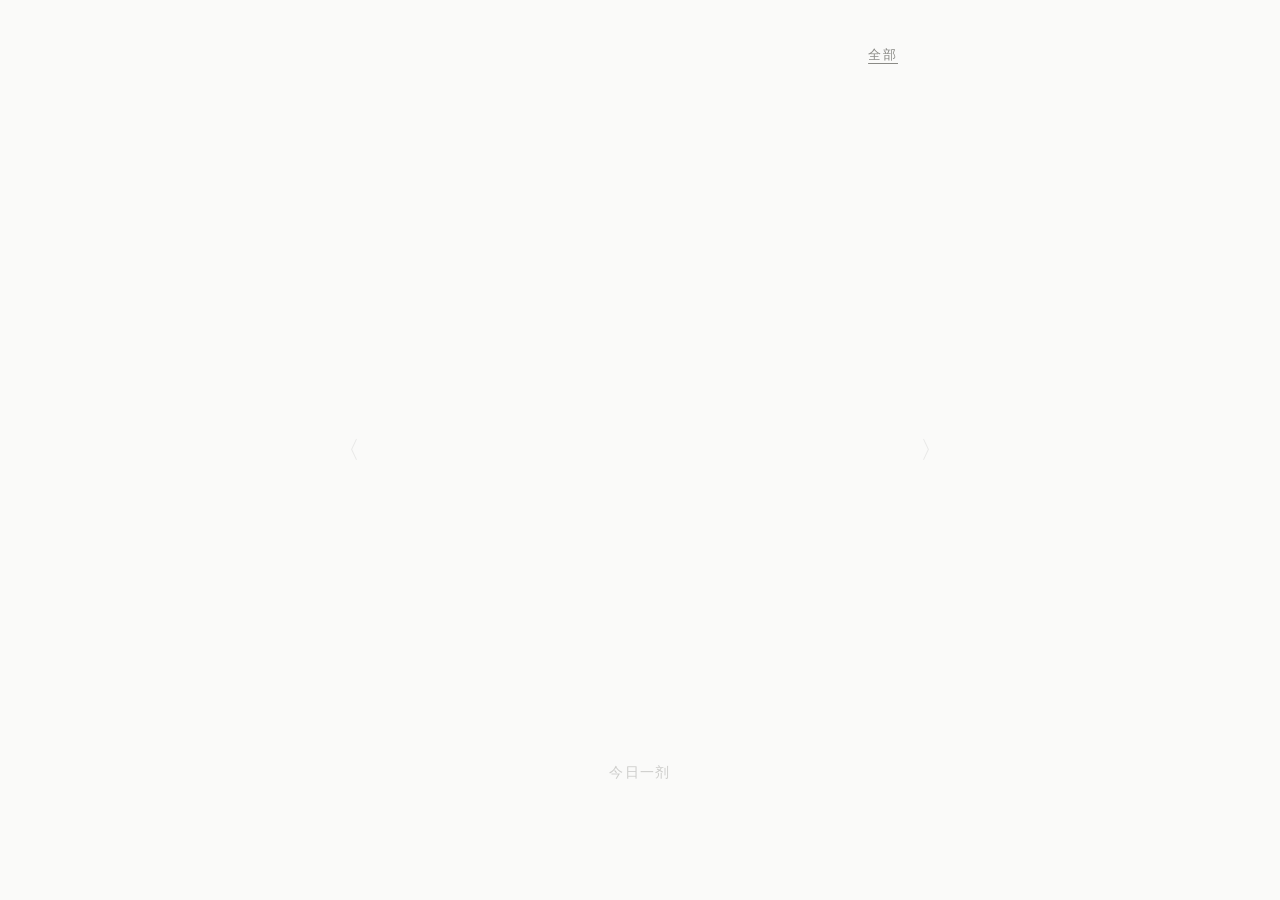
==== commit 48d6cab7: "feat: expand book library to 60 books (041-060)" ====
--- a/书方.html
+++ b/书方.html
@@ -481,7 +481,7 @@
     </div>
 
 <script>
-var BOOKS = [{"id":"001","title":"棋王","author":"阿城","summary":"一个痴迷下棋的知青，在最匮乏的年代里活出了最富足的样子","tags":{"primary":"迷茫","secondary":["浮躁","空游无所依"]},"guide":"你并不是不知道自己要什么。你知道得太多了。\n\n大学像一张摆满菜单的桌子，所有人都在告诉你\"这个有前途\"\"那个最保值\"，你每样都尝了一口，却没有一样真正饿了你的胃。迷茫不是选项不够多的病，恰好相反——是你脑子里塞了太多别人的菜单，反而听不见自己胃在叫。王一生面对这个问题的时候，他的解法近乎粗暴：别想了，下棋。别人串联、刷题、走关系，他就坐在那儿，跟一盘棋较劲。他把命放在棋里，棋就还他一个不被时代冲走的位置。\n\n这个叫\"棋呆子\"的人身上有一种你不太能在校园里看到的品质：他不急于解释自己。别人觉得他呆、觉得他怪，他就笑一笑，继续摆棋。不争辩、不剖白、不写小作文自我辩护。这种近乎沉默的笃定，在一个人人都在经营人设的环境里，是一种很稀缺的定力。迷茫的时候，你最需要的不是更清晰的规划，而是先找到一件不需要向任何人解释理由的事情，然后先把它做完。\n\n读完《棋王》大约需要一个下午。不长，刚好够你从宿舍床铺滑到书桌前。不用做笔记，不用画思维导图，你就看王一生怎么在火车上吃饭——米饭粒儿沾了一脸，一粒一粒捡起来吃掉——然后你会知道，\"活着\"这事儿，有时候就藏在把一件小事做到底的执拗里。","quotes":["我因为不喜欢象棋，也就不去关心什么象棋冠军，但王一生的大名，却常被班上几个棋篓子供在嘴上，我也就对其事迹略闻一二，知道王一生外号棋呆子，棋下得很神不用说，而且在他们学校那一年级里数理成绩总是前数名。我想棋下得好而有个数学脑子，这很合情理，可我又不信人们说的那些王一生的呆事，觉得不过是大家寻佚闻鄙事以快言论罢了。","棋开始了。上千人不再出声儿。只有自愿服务的人一会儿紧一会儿慢地用话传出棋步，外边儿自愿服务的人就变动着棋子儿。风吹得八张大纸哗哗地响，棋子儿荡来荡去。太阳斜斜地照在一切上，烧得耀眼。前几十排的人都坐下了，仰起来看，后面的人也挤得紧紧的，一个个土眉土眼，头发长长短短吹得飘，再没人动一下，似乎都要把命放在棋里搏。\n\n我心里忽然有一种很古的东西涌上来，喉咙紧紧地往上走。读过的书，有的近了，有的远了，模糊了。平时十分佩服的项羽、刘邦都在目瞪口呆，倒是尸横遍野的那些黑脸士兵，从地下爬起来，哑了喉咙，慢慢移动。一个樵夫，提了斧在野唱。忽然又仿佛见了呆子的母亲，用一双弱手一张一张地折书页。","不久，脚卵抬起头，看着王一生说：\"天下是你的。\"抽出一支烟给王一生，又说：\"你的棋是跟谁学的？\"王一生也看着脚卵，说：\"跟天下人。\""],"extras":{"availability":"微信读书免费可读；纸书收录于阿城文集《棋王·树王·孩子王》","ifYouLike":"《树王》《孩子王》（阿城同系列）；《活着》（余华）——同样是在匮乏中活出尊严的故事"}},{"id":"002","title":"给青年的十二封信","author":"朱光潜","summary":"一位美学大师用十二封信，和年轻人聊读书、动与静、升学、人生——不教你怎么赢，但教你怎么活","tags":{"primary":"迷茫","secondary":["浮躁","烦闷"]},"guide":"你说你迷茫。但这可能不是一个\"问题\"，而是一个\"阶段\"——区别在于，前者需要被解决，后者只需要被穿越。\n\n\"迷茫\"这个词本身就暴露了你的姿势：你在用眼睛找路，而不是用脚。你站在十字路口，希望有人告诉你哪条路是对的，但朱光潜在第一封信里就把这条路堵死了——他不给答案。不是因为他吝啬，而是因为他知道，别人给的答案在你身上待不了三天。所以他只做一件事：给你一套自己找答案的方法。谈读书，说你与其碎片化地刷帖子，不如拿一整块时间啃一本\"不紧急\"的书，因为\"在读书中寻出一种趣味，你将来抵抗引诱的能力比别人定要大些\"。谈动与静，说人之所以烦闷，大半是因为身体和心灵有一个闲着——解决烦闷的方法不是想通，而是动起来。谈升学选课，说别把兴趣和社会需求对立起来，你感兴趣的东西做到极致，社会自然会为它定价。\n\n十二封信，写于将近一百年前。一百年前的年轻人也在迷茫，迷茫的内容换了一茬又一茬，但迷茫的结构一模一样。这至少说明一件事：迷茫不是你的错，它是二十岁的出厂设置。\n\n每封信只需十分钟。一天读一封，读完就合上。这十二天里你可能不会\"想通\"任何东西——但你可能会开始做一些事。而这恰好就是朱光潜想说的全部：路是在走的过程中被踩出来的，不是在站的过程中被看出来的。","quotes":["你如果在读书中寻出一种趣味，你将来抵抗引诱的能力比别人定要大些。这种兴趣你现在不能寻出，将来永不会寻出的。凡人都越老越麻木，你现在已比不上三五岁的小孩子们那样好奇、那样兴味淋漓了。你长大一岁，你感觉兴味的锐敏力便须迟钝一分。","愁生于郁，解愁的方法在泄；郁由于静止，求泄的方法在动。从前儒家讲心性的话，从近代心理学眼光看，都很粗疏，只有孟子的\"养气\"说、宋儒的\"变化气质\"说，是颠扑不破的。我把这两说综合起来，下一个注脚：便是\"在动中求泄\"。","做学问，做事业，在人生中都只能算是第二桩事。人生第一桩事是生活。我所谓\"生活\"是\"享受\"，是\"领略\"，是\"培养生机\"。假若为学问为事业而忘却生活，那种学问事业在人生中便失其真正意义与价值。","所谓真正立志，不仅要接受现在的事实，尤其要抓住现在的机会。如果立志要做一件事，那件事的成功尽管在很远的将来，而那件事的发动必须就在目前一顷刻。"],"extras":{"availability":"微信读书免费可读（多个版本）；纸书各出版社均有","ifYouLike":"《谈美》（朱光潜）——同一支笔写美学，更轻盈；《沉思录》（马可·奥勒留）——如果朱光潜是朋友，奥勒留是那个沉默的长辈"}},{"id":"003","title":"心流：最优体验心理学","author":"米哈里·契克森米哈赖（Mihaly Csikszentmihalyi）","summary":"用几十年的实证研究回答一个古老问题：人什么时候最快乐？答案是——完全沉浸在一件事里，忘记时间存在的时候","tags":{"primary":"浮躁","secondary":["无聊","平淡"]},"guide":"你不是浮躁。你是被设计成这样的。\n\n每一个 app 背后都站着一群全世界最聪明、收入最高的工程师，他们的工作不是服务你，而是让你的注意力停不下来。你滑走一个视频，下一个自动补上；你关掉一个通知，三个新的弹出来。你觉得自己\"缺乏专注力\"？不对。你的专注力没有被削弱——它只是被一群比你更懂你大脑弱点的人精确地收割了，然后卖给了广告商。这不是你的错。但这确实是你的问题——因为你已经太久没有体验过一种叫做\"心流\"的感觉：完全沉浸在一件事里，忘记自己、忘记时间、忘记手机还存在。\n\n契克森米哈赖用几十年的实证研究把这个词钉在了心理学地图上。他发现了一个反直觉的事实：人类最快乐的时刻，不是放松的时候，不是享乐的时候，而是\"用全部技能去应对一个刚好超出能力边界的挑战\"的时候。打游戏时的忘我、打球时的手感、解题时的沉浸——这些都是心流的廉价版本。昂贵版本的心流需要四个条件：清晰的目标、即时的反馈、挑战与技能的平衡、对当下的完全投入。好消息是，这四个条件不需要你删除所有 app 去深山修行，你只需要把它们种进你已有的日常生活里。\n\n这本书不用从头读到尾。先读第三章和第四章，大概两小时。读完后，挑一件你今天非做不可的事——洗碗、跑步、背单词都行——在开始之前给自己定一个微小的目标（比如\"洗完所有碗之前不摸手机\"），然后只关注这一个目标。你会想起很久以前，那时候你还不靠滑手机来杀死时间，那时候二十分钟像一辈子那么长，并且一点都不无聊。","quotes":["心流即一个人完全沉浸在某种活动当中，无视其他事物存在的状态。这种体验本身带来莫大的喜悦，使人愿意付出巨大的代价。","控制意识才能控制体验，而控制意识最直接的方法，就是控制注意力。注意力是一种稀缺资源，它决定哪些信息进入意识，哪些被排除在外。","大多数人一生都在两种状态之间来回摆动：工作时感到焦虑，闲暇时感到无聊。而心流体验恰好处于焦虑与无聊之间的那个窄道——当挑战刚好超出技能，两者同时被拉高时，心流就会出现。","幸福并非瞬间发生，也不受外在事件操纵，而是取决于我们对外在事物的阐释。只有学会控制意识的人，才能决定自己的生活体验，进而接近幸福。"],"extras":{"availability":"微信读书可读（中信出版社译本）；英文原版 Flow: The Psychology of Optimal Experience","ifYouLike":"《刻意练习》（安德斯·艾利克森）——心流的操作方法；《贪婪的多巴胺》（丹尼尔·利伯曼）——从神经科学解释为什么短视频比心流更容易上瘾"}},{"id":"004","title":"德米安：彷徨少年时","author":"赫尔曼·黑塞（Hermann Hesse）","summary":"一个少年在光明与黑暗之间找到真正的自我——每个大学生的内心传记","tags":{"primary":"迷茫","secondary":["烦闷"]},"guide":"你总觉得你应该活成一个\"更好的人\"。这是你最累的地方，也是你最迷茫的根源。\n\n黑塞管这个叫\"光明世界\"——父母教给你的规矩、老师表扬的品质、朋友圈里被点赞的人设。你在这个世界里活了二十年，熟练、安全、但总觉得哪里不对劲。因为还有一个\"黑暗世界\"——那些你不能跟人说的嫉妒、不甘、生理冲动、对某些人的莫名厌恶——被你压在意识底下，假装不存在。辛克莱在书里用的词是\"该隐的印记\"。他花了整本书的时间去理解一件事：你不是要消灭你的黑暗面，你是要把光明和黑暗合在一起，变成你真正的名字。德米安帮他做了这件事，而你身边可能还没有德米安——这本书可以临时顶替一下。\n\n这不是一本\"读完就豁然开朗\"的书。你读的时候大部分时间会跟辛克莱一样困惑。但你会记住一个意象：一只鸟要从蛋壳里出来。蛋壳就是你现在的生活——舒服、透明、但也困住你。啄破壳的过程疼，而且你不知道外面是什么。黑塞说，没有人能替你把壳啄破，但有人可以告诉你：壳外面有空气。\n\n全书很短，但建议你分成三个晚上读完。每次读到你觉得\"这个角色在说我也不懂的话\"的时候，就合上书——第二天你会发现，那些话睡了一觉后变清楚了。这不是魔法，这是黑塞。","quotes":["鸟要挣脱出壳。蛋就是世界。谁要出生，就必须摧毁一个世界。鸟飞向神。神的名字叫阿布拉克萨斯。","每个人的生命都是一条通向自我的路，是一条路的尝试，是一条小径的悄然召唤。从来不曾有人完全成为他自己，但每个人都努力想要成为他自身——有人模糊地，有人清楚地，各尽其力。","我想要的，只是试着活出我内心真正想要活出的东西。为什么这如此困难？","如果你生来就是一只蝙蝠，你就不必像鸵鸟那样看问题。你只需正视自己的深渊，而不是把它推到别人身上。"],"extras":{"availability":"微信读书可读（多个译本，推荐姜乙译本）","ifYouLike":"《悉达多》（黑塞同作者，更短更轻）；《牧羊少年奇幻之旅》（保罗·柯艾略）——如果德米安的象征让你觉得太重，这本是它的轻量版"}},{"id":"005","title":"素履之往","author":"木心","summary":"一本不需要从头读的书——翻到哪页读哪页，每句话都是一个独立的宇宙","tags":{"primary":"无聊","secondary":["厌倦","迷茫"]},"guide":"你觉得无聊。打开手机，滑十分钟，更无聊了。不是因为手机里没有东西——是因为那些东西都不需要你动脑子。你在用不需要咀嚼的内容喂养一个需要咀嚼的大脑，然后这个大脑告诉你：我还是饿。\n\n木心写的是一本\"不需要从头读\"的书。你随便翻到哪一页，一两句话，然后合上。他会说\"生活的最佳状态是冷冷清清的风风火火\"，会说\"玩物丧志，其志小，志大者玩物养志\"，会说\"所谓无底深渊，下去，也是前程万里\"。每一句都像一个精心布置的思维陷阱——你以为你懂了，走两步发现不对，再走两步发现他说的跟你第一反应想的完全相反。这个过程叫做\"咀嚼\"。你刷一百条短视频，大脑在接收；你读一句木心，大脑开始工作。无聊和独处之间，就差这一层认知的窗户纸。\n\n这本书最适合放在手机旁边。每次你想打开一个短视频 app 的时候，先打开这本书，读一句。读完合上。你会开始发现，那句话在你走路、吃饭、发呆的时候自己发酵。你不是无聊——你只是太久没有给大脑喂需要消化的东西了。","quotes":["生活的最佳状态是冷冷清清的风风火火。","玩物丧志，其志小，志大者玩物养志。","所谓无底深渊，下去，也是前程万里。","一个人到世界上来，来做什么？爱最可爱的，最好听的，最好看的，最好吃的。","地图是平的，历史是长的，艺术是尖的。"],"extras":{"availability":"微信读书可读；纸书收录于木心作品系列（广西师范大学出版社）","ifYouLike":"《哥伦比亚的倒影》（木心散文，比素履更绵长）；《惶然录》（费尔南多·佩索阿）——另一个躲在文字后面的灵魂，比木心更不安"}},{"id":"006","title":"活着","author":"余华","summary":"一个人送走了他生命中的每一个人，然后继续活着——这不是惨，是告诉你\"活着\"这个词本身就够了","tags":{"primary":"厌倦","secondary":["疲惫","烦闷"]},"guide":"你说你厌倦了。厌倦上课，厌倦食堂，厌倦每天一模一样的生活。你说你累了。这种累不是身体累——身体累睡一觉就好了——这种累是心里的累：跟人相处要算计，不跟人相处又孤独，想努力不知道往哪使劲，想躺平又觉得自己在浪费生命。\n\n福贵没有时间想这些。\n\n他从一个败光家产的少爷，变成一介佃农。他亲手埋了他爹、他娘、他儿子有庆、他女儿凤霞、他老婆家珍、他女婿二喜、他外孙苦根。七个人，七座坟，他一个一个挖、一个一个埋。然后他买了一头老牛，耕田、吃饭、睡觉。余华没有让福贵崩溃。余华让福贵活着。是因为\"活着\"这件事本身不需要理由——不是\"为了什么而活着\"，就是\"活着\"。你厌倦的那些日常——去食堂的路上阳光很好、室友在打鼾你还没睡、洗了个热水澡——福贵用一辈子告诉你，这些东西就是活着的全部内容。\n\n读完你可能会沉默一段时间。不是难过——是觉得\"哦，原来我已经在活着了\"。这不需要你考到什么成绩、拿到什么 offer、完成什么计划。你已经在了。你在呼吸。这件事本身就够。","quotes":["人是为活着本身而活着的，而不是为活着之外的任何事物所活着。","我看着那条弯曲着通向城里的小路，听不到我儿子赤脚跑来的声音。月光照在路上，像是撒满了盐。","做人还是平常点好，争这个争那个，争来争去赔了自己的命。像我这样，说起来是越混越没出息，可寿命长。我认识的人一个挨着一个死去，我还活着。","最初我们来到这个世界，是因为不得不来；最终我们离开这个世界，是因为不得不走。"],"extras":{"availability":"微信读书可读；纸书极便宜、到处有售","ifYouLike":"《许三观卖血记》（余华同作者，比活着多了一点幽默）；《人生海海》（麦家）——另一个\"活着\"的故事，更曲折"}},{"id":"007","title":"被讨厌的勇气","author":"岸见一郎 / 古贺史健","summary":"一个困惑的年轻人和一位哲人用五个夜晚，把你的\"精神内耗\"逐层拆解，然后告诉你：你所有的痛苦都是你自己选的——你可以不选","tags":{"primary":"疲惫","secondary":["迷茫","烦闷"]},"guide":"你看这页之前，脑子里可能同时跑着三件事：某人前天那句话到底什么意思？辅导员发的那个通知要不要跟？自己好像又在浪费时间了怎么办？三件事织成一张网，你在网里打转，什么都没做，但特别累。\n\n阿德勒心理学管这个状态叫\"对他人的课题的过度介入\"。全书最锋利的概念叫\"课题分离\"——一件事的后果最终由谁承担，这件事就是谁的课题。别人怎么看你，是别人的课题，不是你的。你为之焦虑、害怕冲突、反复自我审查——这些不是别人的控制，是你自己选择把别人的课题扛在了肩上。听起来冷血？哲人用了整本书跟你辩论这件事。年轻人反复质疑、反驳、甚至愤怒——你想得到的反驳他都说了一遍，你想不到的他也说了。然后哲人逐一回应。\n\n这不是一本温情脉脉的书。你读完第一夜可能会不舒服——因为它不共情你，它戳你。读到第三夜你会开始觉得好笑——好笑自己困在那么多\"别人怎么想\"里。\"被讨厌的勇气\"不是说你要做一个讨厌的人，而是说自由就是不再害怕被某些人讨厌。你不必讨好所有室友、所有同学、所有长辈。你只需要对自己诚实。\n\n建议按书的节奏读——五个夜晚，每次读一夜（约 40 页）。哲人每顿辩论的量刚好够消化一个晚上。合上书之后，想想\"今天哪件事其实不是我的课题\"。","quotes":["所谓的自由，就是被别人讨厌。如果你无法承受被人讨厌，那你就只能继续不自由地活着。","基本上一切人际关系的矛盾，都起因于对别人的课题妄加干涉，或自己的课题被别人妄加干涉。只要能够进行课题分离，人际关系就会发生剧烈改变。","人之所以不幸，并不是因为过去或环境，更不是因为能力不足，只是因为缺乏\"获得幸福的勇气\"。","不与任何人竞争，只要自己不断前进即可。健全的自卑感不是来自与他人的比较，而是来自与\"理想的自己\"的比较。"],"extras":{"availability":"微信读书可读","ifYouLike":"《自卑与超越》（阿德勒原著，更学术但更原汁原味）；《非暴力沟通》（马歇尔·卢森堡）——课题分离解决了\"要不要管\"，非暴力沟通解决\"怎么管\""}},{"id":"008","title":"我与地坛","author":"史铁生","summary":"一个人在轮椅上把一座废弃的古园坐了十五年，把它坐成了一个宇宙","tags":{"primary":"空游无所依","secondary":["迷茫","烦闷"]},"guide":"你感到\"空游无所依\"。这个状态很抽象——没有具体的痛处，但也没有具体的锚点。你漂浮在课表、食堂、宿舍之间，像一只没系绳的气球，往哪飘都行，但往哪飘都不重要。\n\n史铁生二十岁那年突然走不了路了。这不是比喻——他真的站不起来了。愤怒、绝望、把自己关在屋子里。然后有一天他被推进了一个废弃的古园——北京地坛。他本以为只是消磨一个下午，结果他把地坛坐了十五年。在这十五年里，他发现了一件事：一个人的锚点可以不是\"事业\"、\"成就\"、\"被人需要\"这些大词，而是一种\"看见\"——看见四季在园子里轮转，看见一个老人每天准时来散步，看见落日把一面旧墙染成琥珀色，看见自己的母亲偷偷跟在轮椅后面不敢让他发现。《我与地坛》最惊人的地方在于，它不是一个\"身残志坚\"的故事。它是一个人用最缓慢的速度、在最窄小的范围内，重新学会\"待在世界上\"的故事。\n\n读这一篇就够了（书里还有其他篇目，但《我与地坛》那一篇是核心）。大概一个小时。读的时候注意看史铁生写景物的方式——他不抒情，他只描述。一棵树、一束光、一片雪。他写这些东西的方式会让你突然意识到：你很久没有真正\"看见\"你身边的东西了。无依不是因为没有东西可以依靠。是因为你还没有坐下来，安静到足够去依靠它们。","quotes":["一个人，出生了，这就不再是一个可以辩论的问题，而只是上帝交给他的一个事实；上帝在交给我们这件事实的时候，已经顺便保证了它的结果。所以死是一件不必急于求成的事，死是一个必然会降临的节日。","多年来我头一次意识到，这园中不单是处处都有过我的车辙，有过我车辙的地方也都有过母亲的脚印。","太阳，他每时每刻都是夕阳也都是旭日。当他熄灭着走下山去收尽苍凉残照之际，正是他在另一面燃烧着爬上山巅布散烈烈朝辉之时。","就命运而言，休论公道。"],"extras":{"availability":"微信读书可读（收录于《我与地坛》同名散文集）","ifYouLike":"《病隙碎笔》（史铁生，更碎更哲学）；《瓦尔登湖》（梭罗）——另一个把一片固定区域活成一个宇宙的人"}},{"id":"009","title":"刀锋","author":"威廉·萨默塞特·毛姆（W. Somerset Maugham）","summary":"一个退伍兵不工作、不社交、不解释，满世界晃荡找\"人生的意义\"——如果你也在找，他不是答案，但他证明了找本身就是一种活法","tags":{"primary":"空游无所依","secondary":["迷茫","厌倦"]},"guide":"你有过一个瞬间——比如周五晚上所有人都出去玩了，你一个人坐在宿舍里，突然不知道自己在干什么。不是难过，不是焦虑，就是\"空\"。像站在候车室的正中间，四面都有出口，但没有一个上面写着你的名字。\n\n拉里·达雷尔在书里花了十年来回答这个问题。他在一战中开过战斗机，亲眼看见战友死在他面前。退伍回来，他有体面的收入、可以迎娶一个漂亮的芝加哥姑娘、随时能进入她父亲的企业。他没有哭天喊地，也没有看破红尘。他只是说：我不想这样活。然后他去了巴黎，窝在图书馆里读哲学，每天八到十个小时。去了印度，学瑜伽、冥想、见各种奇奇怪怪的人。去了一个煤矿做苦力。最后他成了一个\"没有职业的人\"，在纽约开出租，写一本没人会出版的书。所有人都在说他荒废了人生，只有他自己知道——他一生都在做一件事：找出\"我是谁\"的答案。这件事没有 deadline，没有 KPI，而他非常认真地在做。\n\n这本小说最有意思的地方是：毛姆没有让你去崇拜拉里。他让你同时看到拉里的未婚妻伊莎贝尔——结婚、住大房子、过上流社会生活，而且过得不错。你是伊莎贝尔还是拉里？毛姆不替你选。他只是证明了一件事：空游无所依不一定是一种病；也许你只是在漂浮期，而有些人漂浮了一辈子，然后活着抵达了。","quotes":["一把刀的锋刃很不容易越过，因此智者说得救之道是困难的。","我想知道人生到底是为什么，有没有意义。我不在乎犯错误。也许在犯了一个错误之后，我能发现自己到底要什么。","我从来不觉得日子无聊。我有很多事情要想，有很多书要读。","人生如果不想随波逐流，就等于是场豪赌。但大多数人，只是求生，只有少数人才生活。"],"extras":{"availability":"微信读书可读（多个译本，推荐周煦良译本）","ifYouLike":"《月亮与六便士》（毛姆同作者，更极端的选择）；《斯通纳》（约翰·威廉斯）——另一条\"不随波逐流\"的路，比拉里更安静"}},{"id":"010","title":"人间草木","author":"汪曾祺","summary":"一个老头写葡萄怎么长、咸鸭蛋怎么腌、昆明的雨怎么下——你读完之后发现，烦闷的解药是\"把感官重新打开\"","tags":{"primary":"烦闷","secondary":["平淡","无聊"]},"guide":"你烦闷的时候有没有想过：你多久没有闻过东西了？\n\n不是手机屏幕的味道，不是食堂油炸的味道——是雨后的泥土、晒过的被子、走过一棵开花的树突然被香气砸到头。汪曾祺的《人间草木》不是写给你的大脑的，是写给你的鼻子、舌头、手指尖的。他写葡萄：\"葡萄喝起水来是惊人的。它真是在喝哎！\"写昆明的雨：\"昆明的雨季是明亮的、丰满的，使人动情的。\"写咸鸭蛋：\"筷子头一扎下去，吱——红油就冒出来了。\"没有宏大的主题，没有深刻的思想。他就是坐在院子里，看着植物长，然后记下来。\n\n为什么这个能治烦闷？因为烦闷的人有一个特征：你跟此刻绝缘。你在食堂吃饭，脑子里在想下午的事；你在上课，心里在烦昨天的事。你从来没有真正在食堂，吃那顿饭，尝那个味道。汪曾祺的文字在你眼前展开的东西不多——一棵葡萄藤、一颗咸鸭蛋、一场雨——但每一件都让你重新\"看见\"它。\"看见\"之后你发现，原来你身边有这么多东西值得看。烦闷不是因为生活没意思，是因为你把感官的闸门关了。打开它，不需要去远方，只需要低头。\n\n这本书不需要从头读到尾。建议每天读一到两篇（每篇 5-10 分钟），当饭间读物。别在饿了的时候读——他写吃的东西，杀伤力太大。","quotes":["葡萄喝起水来是惊人的。它真是在喝哎！葡萄藤的组织跟别的果树不一样，它里面是一根一根细小的导管。这一点，中国的古人早就发现了。《图经》云：\"根苗中空相通。圃人将货之，欲得厚利，暮溉其根，而晨朝水浸子中矣，故俗呼其苗为木通。暮溉其根，而晨朝水浸子中矣。\"这么说来，葡萄简直是直接在水里吸收水分的。浇了水，不大一会，它就从根直吸到梢，你简直可以听见它喝水的声音。","昆明的雨季是明亮的、丰满的，使人动情的。城春草木深，孟夏草木长。昆明的雨季，是浓绿的。草木的枝叶里的水分都到了饱和状态，显示出过分的、近于夸张的旺盛。","高邮咸蛋的特点是质细而油多。蛋白柔嫩，不似别处的发干、发粉，入口如嚼石灰。油多尤为别处所不及。鸭蛋的吃法，带壳切开，是一种，那是席间待客的办法。平常食用，一般都是敲破\"空头\"用筷子挖着吃。筷子头一扎下去，吱——红油就冒出来了。","如果你来访我，我不在，请和我门外的花坐一会儿。它们很温暖，我注视它们很多很多日子了。"],"extras":{"availability":"微信读书可读；纸书多个版本，推荐江苏文艺出版社","ifYouLike":"《食事》（汪曾祺同作者，只写吃，更专一）；《枕草子》（清少纳言）——平安时代一个宫廷女官记录\"觉得高兴的事\"：春天是破晓的时候，夏天是夜里，秋天是傍晚"}},{"id":"011","title":"陶庵梦忆","author":"张岱","summary":"一个极致繁华的过来人，在失去一切后回忆他见过的每一场雪、每一盏灯、每一出戏","tags":{"primary":"浮躁","secondary":["空游无所依","厌倦"]},"guide":"你有多久没有安静地看一场雪了？\n\n不是手机里刷到的雪景视频——是真的坐在一个地方，不说话，不动，看着白的东西从天上往下掉，看了很久，久到你觉得时间变慢了。张岱的《陶庵梦忆》是这个速度的书。他年轻时是晚明最会玩的人：中秋赏月要租几百条船、元宵观灯要看遍绍兴城里每一处灯火、喝茶要自己养一头专门运惠山泉水的驴。然后明朝亡了。他失去了一切，披发入山，形同乞丐，开始在回忆里活着。他写了湖心亭看雪——夜深了，一个人、一条船、一炉火，去湖心看雪。\"天与云与山与水，上下一白。湖上影子，惟长堤一痕、湖心亭一点、与余舟一芥、舟中人两三粒而已。\"这篇 159 个字，是中国文学史上最安静的一页。\n\n浮躁是什么？浮躁是你的时间感被调快了。你觉得一个下午很长但一刷手机就没了，你觉得一个学期很快又什么都没做成。张岱的文字是一种\"慢速播放\"。每一篇都极短——50 到 200 字——但读完之后你会发现自己自动放慢了。不需要努力，不需要冥想。就是被他的文字拖进了他的时间节奏里。\n\n建议一天读一篇，晨起或者睡前。不要多。多了就快了，快了就白读了。","quotes":["崇祯五年十二月，余住西湖。大雪三日，湖中人鸟声俱绝。是日更定矣，余挐一小舟，拥毳衣炉火，独往湖心亭看雪。雾凇沆砀，天与云与山与水，上下一白。湖上影子，惟长堤一痕、湖心亭一点、与余舟一芥、舟中人两三粒而已。","林下漏月光，疏疏如残雪。","人无癖不可与交，以其无深情也；人无疵不可与交，以其无真气也。","鸡鸣枕上，夜气方回。因想余生平，繁华靡丽，过眼皆空，五十年来，总成一梦。"],"extras":{"availability":"微信读书可读（多个版本，推荐中华书局或上海古籍版）；英文译本也极佳","ifYouLike":"《浮生六记》（沈复）——另一个在平淡中找到无限的人；《徒然草》（吉田兼好）——日本版陶庵梦忆，更碎更禅"}},{"id":"012","title":"箭术与禅心","author":"奥根·赫立格尔（Eugen Herrigel）","summary":"一个德国哲学教授在日本学了六年弓道，只为了弄明白一件事：靶子不是被射中的，是自己被\"放\"到了箭上的","tags":{"primary":"浮躁","secondary":["疲惫"]},"guide":"你在\"用力\"——这是你大多数问题的共同来源。\n\n学习的时候用力想象结果（考不好怎么办）、社交的时候用力表演（我这样说对吗）、睡前用力反思（今天又浪费了）。你的\"用力\"没有让你更有效率，它只是让你更累。赫立格尔到日本学弓道的时候，遇到了一模一样的问题。作为德国哲学教授，他用德国人的方式对待一切：分析、优化、用力做到最好。但弓道大师告诉他：不是你把弓拉开的，是\"它\"被拉开的；不是你射中了靶心，是靶心自己到了箭上。他花了五年时间才明白这不是比喻——是真的生理上不发力、不放箭，然后在某个完全放松的瞬间，箭自己飞出去了。\n\n全书不到三万字，但每一章的密度都很大。核心洞见非常简单：你一直在\"做\"事情，但你忘了还有另一种方式——让事情\"发生\"。弓道的\"放手\"不是放弃，是把最后那一小段交给弓本身——你只需要把前面的步骤做到极致，释放的那一刻，你不用管了。这在你身上叫什么？叫\"心流\"。叫\"进入状态\"。叫\"忘记自己\"。你觉得浮躁是因为你总在盯着靶子——盯着结果、盯着 deadline、盯着别人有没有在看你。师父说：把靶子忘掉，先学会呼吸。这一步学会了，靶子自己会来。","quotes":["你不应该握住弓，而应该让弓握住你。","正确的射箭之道，不在于用弓和箭去做什么，而在于让某种事情在弓箭上发生。","松开弦的时候，不要想\"我要松开\"，也不要抵抗\"我要松开\"这个念头。让松开自己到来，像一个熟透的果子从枝头坠落。","大师之所以是大师，不是因为他比旁人更努力，而是因为他完全放弃了\"努力\"这个概念。"],"extras":{"availability":"微信读书可读","ifYouLike":"《禅与摩托车维修艺术》（罗伯特·波西格）——另一个西方人用东方哲学解决现代焦虑，但更漫长、更公路；《弓与禅》（同书不同译本，译名差异）"}},{"id":"013","title":"万物有灵且美","author":"吉米·哈利（James Herriot）","summary":"一个乡下兽医的一生——母牛难产、狗儿撒娇、羊在雪地里装死——无聊是因为你没凑近了看","tags":{"primary":"无聊","secondary":["疲惫","平淡"]},"guide":"你有没有注意过，说自己\"无聊\"的人从不说\"我正在看一株草\"或者\"我正在听窗外的雨\"？无聊的人一定在室内，一定面对着屏幕，一定在等什么东西来拯救自己。吉米·哈利没有机会无聊。他每天凌晨被电话叫醒，在约克郡的山谷里开着没有暖风的旧车，把手塞进母牛的子宫里把胎位不正的小牛扳正。他的手冻僵了，身上全是血和羊水，旁边还有一个焦躁的农场主在骂天骂地。然后小牛活着出来了，母牛舔它，天刚好亮了。他站在那儿看了好一会儿，然后去下一家。这就是他的一生。\n\n如果你觉得无聊，你不是缺事情做——你是缺一件让你\"凌晨两点愿意从被窝里爬起来\"的事。吉米·哈利不是圣人，他也会抱怨、也会偷懒、也会在风雪里骂自己为什么要当兽医。但抱怨完之后，他眼睛里只有那头牛和它肚子里的小牛。这种专注不是苦行——它有一种你很久没体验过的快乐：事情本身的有趣，不依赖任何结果的有趣。\n\n建议睡前读一篇，每篇 5-10 分钟。这本书最大的副作用：你可能会开始认真观察窗外的鸟、你养的绿萝、以及食堂那个总是多给你打一勺菜的阿姨。","quotes":["我躺在草地上，闭上眼睛。温暖的阳光照在脸上，空气中充满了新翻的泥土和青草的气味。我想，即使这世界上没有天堂，这个也差不多了。","动物和人之间有一种奇妙的联系——它们不会说话，但它们的眼睛能说出一切。你只需要安静下来，就能听懂。","母牛在生产的时候，你不能急。你一急，它就怕。你一怕，它就紧张。所以你得把手慢慢伸进去，一边摸一边哼歌，什么歌都行。","约克郡的春天来得特别晚，但也特别认真。好像上帝在这个角落花了比全世界加起来更多的心思。"],"extras":{"availability":"微信读书可读（系列共 5 本，先读这一本）","ifYouLike":"吉米·哈利同系列《万物有灵》《万物既伟大又渺小》《万物既聪慧又奇妙》；如果喜欢\"认真对待小事\"的调子，试试《编舟记》（三浦紫苑）"}},{"id":"014","title":"小王子","author":"安托万·德·圣埃克苏佩里（Antoine de Saint-Exupéry）","summary":"一个外星小孩教一个地球大人重新看见\"重要的事\"——用眼睛是看不见的，只有用心才看得见","tags":{"primary":"厌倦","secondary":["空游无所依"]},"guide":"你小时候读《小王子》，可能只觉得是一个奇怪的故事：一个小孩有一朵玫瑰、三座火山、一只狐狸。后来你长大了。你开始说\"我很忙\"、\"这有什么用\"、\"能不能快一点\"。你养了一朵花但没时间浇水，交了一个朋友但都是表情包聊天，路过一片夕阳但没有抬头。恭喜，你成了圣埃克苏佩里笔下那些星球上的人——那个不停点灯熄灯的灯夫、那个忙着算账但从没闻过一朵花的商人、那个活在别人的评价里的酒鬼。\n\n《小王子》在二十岁重读的价值在于：它让你认出来，你在哪个星球上卡住了。你厌倦的那些东西——绩点、刷不完的通知、永远在赶 deadline——书里每一个大人角色都是它们的化身。而小王子问的问题始终只有一个：\"这重要吗？\"不是\"这有用吗\"，是\"这重要吗\"。\"有用\"是数字，\"重要\"是那朵花。你的日常被\"有用\"的事填满了。上一次你做一件\"重要但没用\"的事是什么时候？\n\n一个半小时。请在下午四点开始读，刚好读完之后窗外会有夕阳。然后抬头看一眼——如果你觉得今天的夕阳跟你有关，说明药效还在。","quotes":["只有用心才能看清楚。真正重要的东西，用眼睛是看不见的。","是你为你的玫瑰花所花费的时间，使她变得这么重要。","如果你驯养了我，我们就会彼此需要。对我来说，你将是世界上唯一的。对你来说，我也将是世界上唯一的。","所有的大人都曾经是小孩，虽然只有少数人记得。","你在下午四点钟来，那么从三点钟开始，我就已经开始感到幸福了。时间越临近，我就越感到幸福。"],"extras":{"availability":"微信读书可读（所有译本都有，推荐周克希或张小娴译本）","ifYouLike":"《夜航》（圣埃克苏佩里同作者，写给大人看的飞行笔记）；《夏洛的网》（E.B.怀特）——另一个关于\"建立联系\"的故事，主角是一只蜘蛛和一只猪"}},{"id":"015","title":"冬牧场","author":"李娟","summary":"一个汉族姑娘跟着哈萨克牧民去零下四十度的荒野过冬——然后发现，那些你以为\"艰苦\"的日子，其实比你\"舒适\"的日子更值得活","tags":{"primary":"厌倦","secondary":["无聊","浮躁"]},"guide":"你厌倦了。每天差不多——起床、上课、吃饭、刷手机、睡觉。你在温度的舒适区里，也在情绪的舒适区里。舒适区最大的问题不是太舒服了——而是太安全了，安全到你的身体和心灵都开始打盹了，然后告诉大脑：我无聊。\n\n李娟不是去冬牧场体验生活的。她是去干活的。拿雪当水、睡在地窝子里、一天只吃一顿饭、手冻得碗都端不住。牧民们管这个叫\"冬天\"。他们不算日子，不看时间，日出而作日入而息——这句小学语文课本上的话，你要读完《冬牧场》才知道它真正的意思是：没有闹钟、没有日程表、身体自己知道什么时候该起什么时候该睡。李娟最厉害的地方在于她不自怜，也不歌颂苦难。她只是如实记下来：羊冻死了，好难过。今天有馕吃，很高兴。明天可能要搬家，有点愁。语调平淡如水，但每一句都扎在你那个\"我的生活好无聊\"的念头上。\n\n这本书最适合的状态：期末周刚结束，你觉得整个人被掏空了，但又不知道自己想干什么。不要看手机。打开《冬牧场》的第一页，跟着李娟走进零下四十度的荒野。读完你会想喝一口热水。就是字面意义上的——倒一杯热水，认真地喝下去。你很久没有\"认真地\"喝热水了。","quotes":["天空一整天都是铅灰色的，到了傍晚，反而一点一点亮了起来。于是知道太阳还在，只是被云遮住了。在这荒野里，人是透明的。什么也藏不住，包括对自己的认识。","人的适应能力是无止境的。在零下三十多度的地方待久了，遇到零下十几度的那天，简直觉得春天来了。加一件毛衣都会嫌热。","在荒野里，时间不是用来\"抓紧\"的。时间就是用来过的。像羊吃草一样，一嘴一嘴，一棵一棵。","天空远远的，大地深深的。人走在其中，又寂寞又完整。"],"extras":{"availability":"微信读书可读","ifYouLike":"《我的阿勒泰》《夏牧场》（李娟同系列，不同的季节不同的荒野）；《遥远的向日葵地》（李娟，更个人更碎）"}},{"id":"016","title":"当我谈跑步时我谈些什么","author":"村上春树","summary":"一个小说家用三十年每天十公里的跑步记录告诉你：身体累到极限的时候，脑子反而最安静；持续做一件事不需要意志力，只需要把它变成呼吸一样自然","tags":{"primary":"疲惫","secondary":["平淡","迷茫"]},"guide":"你觉得自己很累，但仔细想想——你身体真的动过吗？你的累是\"精神的累\"：脑子跑了一天马拉松，身体只走了从宿舍到教室到食堂的距离，加起来不到两千步。村上春树管这个区别叫\"坐着的疲惫\"和\"跑着的疲惫\"。前者让你越休息越累；后者让你累完之后洗个澡、吃顿好的，然后睡得像一棵树。\n\n这本书不是教你跑步的。是教你\"持续\"的。村上写他三十年如一日——每天早上四点起床，写作五六个小时，然后跑十公里。刮风跑，下雨跑，宿醉之后跑，在希腊的烈日下跑，在波士顿的寒风中跑。别人问他怎么坚持的，他说：不是\"坚持\"——坚持暗示着你在对抗什么东西。是\"它就是生活的一部分\"。\"痛苦是不可避免的，但受苦是可以选择的\"——这是他在跑了一百公里超级马拉松之后说的。你可能不需要跑一百公里，但你一定需要知道：你烦闷、疲惫、睡不好——你的身体需要用一种物理的方式，把精神的垃圾排出去。\n\n建议在黄昏读。读完第一章，如果你手机里的健康 app 显示今天步数不到三千，把书合上，出门走二十分钟。不用跑。走就行。这是村上会建议你做的事。","quotes":["痛苦是不可避免的，但受苦是可以选择的。","我跑步，只是跑着。原则上是在空白中跑着。反过来说，也许是为了获得空白而跑着。","每天不间断地跑步，跟意志的强弱没有太大关系。能持续做一件事，是因为这件事本身适合你的体质。找到适合自己的节奏，持续下去，跟呼吸一样自然而然地做下去——这就是一切。","在某种意义上，小说家就是用慢速去观察事物的人。跑步也一样——用慢速去感受自己的身体的每一个部分。这需要时间，也需要安静。"],"extras":{"availability":"微信读书可读","ifYouLike":"《挪威的森林》（村上小说，不看故事看他写\"做一件事做到极致\"）；《天生就会跑》（克里斯托弗·麦克杜格尔）——更野的跑步书，探究人类为什么是这个星球上最能跑的生物"}},{"id":"017","title":"一个人生活","author":"谷川俊太郎","summary":"日本国民诗人八十岁以后写的独居笔记——睡觉、做饭、发呆、写诗——疲惫的解药不是更高效的时间管理，是允许自己\"什么也不做\"","tags":{"primary":"疲惫","secondary":["平淡"]},"guide":"你有没有算过，你一天当中有多少小时是真正\"属于自己\"的？不是被课程表推着走的、不是被社交期待裹着去的——就是你想做、你在做、你做完觉得\"嗯，这是我的时间\"。大概很少。而这\"很少\"就是疲惫的真正来源。不是你做的事太多了，是你做的\"自己的事\"太少了。\n\n谷川俊太郎八十多岁，一个人住。房子不大，书很多。早晨起来，不着急——先坐一会儿，等身体完全醒来。然后去厨房，给自己做味噌汤——认真地切豆腐、认真地等水烧开。上午可能写几行诗，也可能不写。下午可能出门散个步，也可能不出门。晚上泡澡、看书、睡觉。你可能会想：一个八十岁老人的日记跟我有什么关系？因为他是你所有长辈里唯一不会对你说\"你要努力\"的那一个。他的每一页都在说同一个意思：\"什么也不做的权利，是你生而为人的基本权利。\"\n\n你累了。这次累不是需要睡一觉的那种——是积累了太多的\"应该\"。这本书是一个八十岁的诗人递给你的一杯温水。喝了它，然后去想一个你今天可以删掉的事。","quotes":["一个人生活，最难的不是孤独，而是跟自己相处的时候，如何不着急。","早晨醒来，不用想今天必须做什么。这是一种能力，我花了大半生才学会。","诗不是写出来的。是等来的。你得先让自己空下来，诗才会进来。","所谓生活，就是跟时间一起慢慢地变老。不急，也不怕。时间是一个温和的伙伴，不是一个需要对抗的敌人。"],"extras":{"availability":"微信读书可读","ifYouLike":"《明天也是小春日和》（津端修一/津端英子）——一对八十多岁夫妻的田园日常，比谷川更甜一点；《做二休五》（大原扁理）——一个年轻人实践\"极简生活\"的日记，更激进"}},{"id":"018","title":"山茶文具店","author":"小川糸","summary":"在镰仓，有一家代笔写信的小店——你告诉她想说什么，她帮你选纸、挑墨、决定用多大力气落笔——读完你会重新理解\"认真做一件小事\"这个词","tags":{"primary":"烦闷","secondary":["疲惫","平淡"]},"guide":"你有多久没有用手写过字了？不是记笔记那种赶着老师的语速的狂草——是认真的、一笔一画的、这个字要多压一下这个字要轻轻提起来的\"写字\"。女主波波在镰仓继承了一家店——不是卖东西，是帮人代笔。\"请帮我写一封绝交信\"、\"请帮一个不识字的人写一封情书\"、\"请替我向死去的人说一句年轻时没说的话\"。她听，然后坐在窗前，想这件事需要用什么纸——厚的还是薄的？用哪种墨——浓的还是淡的？落笔的时候要多大劲——她是出轨的人所以要用歉意的力道，她是被背叛的人所以要用放下的力道。然后写。\n\n你烦闷的时候是不是在\"想\"——越想越闷、越想越绕、最后哪条路都走不通？波波做了另一件事。她把烦闷装进一个具体的动作里：裁纸、磨墨、落笔。每一封信写完，她自己也被放出来了一点。这不是因为信的内容有什么神奇——是因为她用手。你有多久没有让你的手替你的脑子工作了？\n\n建议周末读，一次读完。镰仓的夏天会从书里漫出来——山茶花的叶子、海风的盐味、一种叫\"人生\"的墨香。读完你可能会想给自己写一封信——写的时候注意一下你今天用的笔是什么颜色。","quotes":["写信，不只是为了传达讯息，写信本身就是在传达心意。纸的触感、墨的颜色、笔画之间的空隙——全都是语言。","绝交信不能用愤怒去写。用愤怒写出来的东西，读的人只会听到声音，不会听到意思。要把情绪压下去，用最静的水面，才能映出对方的样子。","每个字都是一口气。写的人吐出来，读的人吸进去。所以代笔这件事，其实就是替别人呼吸。","夏天结束了。镰仓的夏天要用心看才能看到——蝉壳、蚊香、冰镇西瓜、傍晚的火烧云。这些东西不讲大道理，但看完之后你就不烦了。"],"extras":{"availability":"微信读书可读（有续集《闪闪发光的人生》）","ifYouLike":"《闪闪发光的人生》（小川糸，同系列续集）；《编舟记》（三浦紫苑）——另一本\"把一件小事做到极致\"的小说"}},{"id":"019","title":"浮生六记","author":"沈复","summary":"两百年前一个普通人，把娶了喜欢的姑娘、种花、游山玩水写成了一本传世之作——\"有意思\"不来自于大事，来自于一双会看的眼睛","tags":{"primary":"平淡","secondary":["烦闷","空游无所依"]},"guide":"你在追\"更好的生活\"。更好吃的、更好看的、更好玩的。但这本书的作者沈复会告诉你一个完全相反的事实：最好的东西你已经见过了，你只是没有认真看。\n\n两百多年前，沈复娶了一个叫陈芸的姑娘，两个人没什么钱，但是\"会活\"。他们在苏州租了一间小房子，在院子里种花——不是什么名贵品种、就是路边挖来的野花野草。春天把花盆搬出来晒太阳，秋天搬回去，一年一年，乐此不疲。芸娘爱吃腐乳——就是豆腐乳——沈复一开始嫌臭，后来跟着吃、吃出了味。他们俩一起逛庙会、游太湖、在月光下喝茶。沈复用了一整本书来记这些事——不是因为他的人生很精彩，是因为他有一双\"觉得什么都有意思\"的眼睛。\n\n这本书的关键不在\"平淡的生活也能幸福\"——那个太鸡汤了。关键在于：沈复后来什么都失去了——被父母赶出家门、穷得叮当响、芸娘早逝、儿子夭折。他一个人孤零零地写这本书。但他写的时候，不是写苦难——是写芸娘吃腐乳的样子、写沧浪亭那个晚上的月光。他不是在美化记忆，他是真的觉得那些东西是好东西，值一本书。\"平淡\"不是用来凑合着活的，\"平淡\"是等你失去一切之后发现最重要的东西一直在平淡里面。","quotes":["芸曰：\"他年当与君卜筑于此。买绕屋菜园十亩，课仆妪，植瓜蔬，以供薪水。君画我绣，以为诗酒之需。布衣菜饭，可乐终身，不必作远游计也。\"余深然之。","夏月荷花初开时，晚含而晓放。芸用小纱囊撮茶叶少许，置花心。明早取出，烹天泉水泡之，香韵尤绝。","是夜月色颇佳，俯视河中，波光如练。轻罗小扇，并坐水窗，仰见飞云过天，变态万状。","人生坎坷何为乎来哉？往往皆自作孽耳。余则非也。多重情诺，爽直不羁，转因之为累。"],"extras":{"availability":"微信读书可读（推荐张佳玮译本，有白话对照）；纸书多个版本","ifYouLike":"《陶庵梦忆》（张岱，比沈复更奢华也更苍凉）；《秋灯琐忆》（蒋坦）——清代另一对伉俪的自传，比浮生六记更痛"}},{"id":"020","title":"看不见的城市","author":"伊塔洛·卡尔维诺（Italo Calvino）","summary":"马可·波罗给忽必烈汗讲述他见过的五十五座城市——每一座都是一页，每一座都是一种活法","tags":{"primary":"平淡","secondary":["无聊","空游无所依"]},"guide":"如果你觉得\"平淡\"，问自己一个问题：你上一次注意到你所在的城市是什么时候？不是导航上的路名、不是外卖的送达范围——是你走在路上，注意到阳光从一个特定的角度打在某一面墙上，注意到那家你路过一百次但从没进去过的店，注意到这个季节的风是从哪个方向吹来的。\n\n马可·波罗是一个威尼斯人，被派去跟忽必烈讲他旅行中见过的城市。但他讲的每一座城都是他编的——一座悬在深渊上的城、一座由水管和水龙头组成的城、一座每个人都在追同一个女人的城。五十五座城市，没有一座是真实的。但每一座都比你住的城市\"更真实\"——因为它能让你在放下书之后，重新看见你正在呼吸的那个地方。忽必烈问他：\"你为什么不讲你的故乡威尼斯？\"马可·波罗说：\"我讲的所有城市，都是威尼斯。\"你的城市在哪？\n\n每篇两到三页，不需要顺序读。建议先翻到\"城市与记忆\"那一组——然后跳着看，看到哪座城的名字打动你就停下来。这五十五座城市里一定有一座是你现在住的——只不过你以前不知道。","quotes":["记忆中的形象，一旦用词语固定下来，就会被抹去。也许我不愿谈论威尼斯，是因为害怕失去它。也许我在谈论其他城市时，我已经在一点点地失去它。","对于一座城市，你所喜欢的不在于七个或七十个奇景，而在于她对你提的问题所给予的答复。或者在于她提出的、迫使你回答的问题。","城市像海绵一样，吸收不断涌流的记忆的潮水，并随之膨胀。对今日扎伊拉的描述，应包含扎伊拉的整个过去。","他乡是一块负面的镜子。旅人认出他所有的是多么少，而他从未拥有和永远不会拥有的是多么多。","在地狱里寻找非地狱的人和物，学会辨别他们，使他们存在下去，赋予他们空间。"],"extras":{"availability":"微信读书可读（推荐张密译本）；英文译本 Invisible Cities 同样极美","ifYouLike":"《如果在冬夜，一个旅人》（卡尔维诺同作者，更结构的游戏）；《城市发展史》（刘易斯·芒福德）——如果看完五十五座虚构的城想了解一下真正的城"}},{"id":"021","title":"山月记","author":"中岛敦","summary":"\"我深怕自己本非美玉，故而不敢加以刻苦琢磨\"——一个日本作家用汉唐故事，写尽了知识分子的自我怀疑","tags":{"primary":"迷茫","secondary":["烦闷","空游无所依"]},"guide":"\"我深怕自己本非美玉，故而不敢加以刻苦琢磨；却又半信自己是块美玉，故又不肯庸庸碌碌，与瓦砾为伍。\"\n\n如果你读完这句话之后沉默了——你可能是李征。李征是唐代陇西一个天才文人，二十岁进士及第。但他不愿做小吏，辞官回乡，想写出传世的诗。写不出来。穷了，只好再回去做官，但回去之后发现当初不如他的人已经爬到了他头上。他疯了——在一个月夜跑进山林，渐渐变成了一只老虎。中岛敦把这个中国老故事改写成了一篇二十分钟就能读完的短篇小说。但读完之后的回音，大概会持续两周。\n\n你的迷茫可能跟李征一模一样：你不是没有能力，你是不敢验证自己的能力。因为一旦验证了，你就必须面对一个结果——你可能只是普通的好，不是天才。而\"不验证\"让你可以永远保有一种可能性。这种可能性像一个保险箱，你从来不打开它，但你知道它在，它让你觉得自己还不错。中岛敦告诉你：这个保险箱就是你的牢笼。变成老虎的不是你的才华没有被看见——是你自己不敢打开看。","quotes":["我深怕自己本非美玉，故而不敢加以刻苦琢磨；却又半信自己是块美玉，故又不肯庸庸碌碌，与瓦砾为伍。于是我渐渐地脱离凡尘，疏远世人，结果便是一任愤懑与羞恨日益助长内心那怯弱的自尊心。","其实，任何人都是驯兽师，而那野兽，无非就是各人的性情而已。于我而言，这种妄自尊大的羞耻心就是野兽，是猛虎。","我常卖弄什么\"无所作为，则人生太长；欲有所为，则人生太短\"的格言，其实我哪有什么远大的志向，无非是害怕暴露自己才华不足的恐惧，和不肯刻苦用功的无耻之怠惰而已。","世上每个人都是驯兽师，而那头野兽，就是每人自己的性情。"],"extras":{"availability":"微信读书可读（推荐代珂译本）；书中另有《名人传》《悟净出世》等篇同样精彩","ifYouLike":"《悟净出世》（同书另一篇，讲沙僧在流沙河里做哲学研究——比山月记更奇诡）；《变形记》（卡夫卡）——另一个变成虫子的故事，中岛敦的老虎某种意义上在致敬它"}},{"id":"022","title":"旅行的艺术","author":"阿兰·德波顿（Alain de Botton）","summary":"一本教你在家门口旅行的书——出发的真谛不是逃离此地，是重新发现此地","tags":{"primary":"无聊","secondary":["平淡","浮躁"]},"guide":"你脑子里可能闪过很多次\"好想出去走走\"。然后打开旅行 app，看了一圈机票，觉得太贵、太远、太麻烦，关了。\n\n阿兰·德波顿这本书不是教你订机票的。是教你重新看——你没有去过你家楼下那个拐角。不是字面意义上的没去过——你每天路过，但从来没有站在那里看过。没有注意过阳光在某个特定时刻打在那面墙上是什么颜色，没有注意过那条街的尽头在天黑前最后五分钟是什么样子。德波顿把这叫做\"旅行的艺术\"——不是因为你要去很远，而是因为你学会了用旅行者的眼睛看身边。他写梵高教他看普罗旺斯的麦田、写华兹华斯教他看湖区的黄昏，然后反过来——等你放下书，你的眼睛会自动带上这种\"旅行模式\"。学校门口的奶茶店、宿舍楼下那棵树、食堂那条永远在漏水的空调管——突然都值得看了。\n\n无聊的时候，你最不需要的就是更大的刺激。你需要的是把感官重新调灵敏，然后你会发现刺激已经够了——你不需要换地方，你需要换眼睛。","quotes":["我们从旅行中获取的乐趣，或许更多地取决于我们旅行时的心境，而不是我们旅行的目的地本身。","一个人只能看到他已经准备好看的东西。在旅行中如此，在生活中也是如此。","我们出行的主要目的，无非是希望在别处找到我们在家里没能找到的东西。","注视一片风景，就是把自己的身份倾注于那片风景之中。梵高在普罗旺斯找到的，不是普罗旺斯，而是他自己。"],"extras":{"availability":"微信读书可读（上海译文出版社译本）","ifYouLike":"《幸福的建筑》（阿兰·德波顿，同作者，写建筑和幸福的关系）；《观看之道》（约翰·伯格）——更专业地教你\"怎么看\""}},{"id":"023","title":"查令十字街 84 号","author":"海莲·汉芙（Helene Hanff）","summary":"一个纽约穷作家和一个伦敦旧书店之间通了二十年信——两个从未见面的人，靠对书的共同热爱，把平淡通信活成了一种比见面更亲密的关系","tags":{"primary":"无聊","secondary":["平淡","烦闷"]},"guide":"你有没有一个人——你不知道 ta 长什么样，没见过 ta 的脸，但你知道 ta 吃鸡蛋的时候会想到你，因为有一次你说过\"我寄的鸡蛋你们收到了吗\"。\n\n1949 年，海莲·汉芙在纽约，是个穷编剧，住在一间\"连书架都是自己用木板钉的\"公寓里。她发现伦敦有一家旧书店——马克斯与科恩书店，在查令十字街 84 号——专门卖她买得起的旧书。她写了一封信去订书，店员弗兰克·德尔回了一封正经的、签了名的商业回执。然后他们就通了二十年的信。海莲寄火腿和鸡蛋给战后物资配给的英国店员们，弗兰克找遍了英国给她淘她想读的每一本冷门旧书。她的信里全是感叹号和括号和括号里的感叹号——她说\"你们这些英国人怎么连鸡蛋都买不到？！\"弗兰克的信里永远是温和的、正式的——\"亲爱的汉芙小姐，您的书已于昨日寄出。\"他们一辈子没有见过面。信停了，弗兰克死了。\n\n这本书是一个反证——无聊不是因为你没有社交生活，是因为你的社交里没有\"真正在意\"。海莲和弗兰克之间没有表情包、没有\"在吗\"、没有朋友圈点赞。但那些信，每一封都是一个人在另一个人的生命里留下的一个笔画。","quotes":["如果你们恰好路过查令十字街 84 号，请代我献上一吻，我亏欠它良多。","我喜欢扉页上有题签、页边写满注记的旧书；我爱极了那种与心有灵犀的前人冥冥共读，时而戚戚于胸、时而被耳提面命的感觉。","你们若恰好路经查令十字街 84 号，就代我献上一吻吧，我亏欠它太多。"],"extras":{"availability":"微信读书可读（译林出版社陈建铭译本，推荐理由：译者笔调贴近海莲的烟火气）","ifYouLike":"《根西岛文学与土豆皮馅饼俱乐部》（玛丽·安·谢弗）——另一本书信体，讲二战时一群岛民用读书熬过黑暗"}},{"id":"024","title":"局外人","author":"阿尔贝·加缪（Albert Camus）","summary":"默尔索对一切说\"都行\"——妈妈死了，都行；女朋友要结婚，都行；杀了人，好像也不是很在乎——但加缪不是让你学他，是让你看清：厌倦到极致的样子，并不自由","tags":{"primary":"厌倦","secondary":["平淡","空游无所依"]},"guide":"你说\"都行\"的时候，是自由吗？\n\n默尔索是二十世纪文学史上最著名的\"都行\"的人。妈妈死了——他记不清是昨天还是今天。老板要提拔他去巴黎——都行，去不去没区别。女朋友玛丽问他要不要结婚——\"如果你想，我们就结。\"他在海滩上杀了人——不是愤怒，不是仇恨，是因为太阳太大了，剌眼睛。审判他的时候，检察官关心的是\"他在母亲葬礼上没有哭\"而不是\"他杀了人\"。他全程旁观自己的审判，像一个局外人。\n\n这不是一个\"要活出真我\"的鸡汤故事。加缪的厉害在于，他不评判默尔索——他让默尔索做他自己，然后把整个社会的虚伪放在默尔索旁边对比。结果你发现：默尔索是唯一诚实的人——他不假装悲伤、不假装热情、不假装在乎。但社会的审判也是真实的——一个\"不对任何事有感情\"的人，会被视为异类、会面临惩罚。问题于是变成：你愿意为自己的\"无所谓\"付出多少代价？如果你连这也不在乎，那你到底是自由的，还是只是麻木了？\n\n全书很短。建议周日早上读，然后一整天别安排事。脑子会自己转。","quotes":["今天，妈妈死了。也许是昨天，我不知道。","我体验到这个世界如此像我，如此友爱融洽，觉得自己过去曾经是幸福的，现在仍然是幸福的。为了把一切都做得完善，为了使我不感到自己是那么孤单，我只期望处决我的那天有很多人来观看，并对我报以仇恨的喊叫。","人生在世，永远也不该演戏作假。","在我所度过的整个那段荒诞生活期间，一股阴暗的气息，从未来前途的深处向我扑面而来，它穿越了尚未来临的岁月，所到之处，使人们曾经向我建议的所有一切都变得无足轻重。"],"extras":{"availability":"微信读书可读（推荐柳鸣九译本）；另有郭宏安译本同样经典","ifYouLike":"《西西弗神话》（加缪，同作者的哲学论文，解释\"荒谬\"）；《异乡人》（同书另一译名，内容一样）"}},{"id":"025","title":"沉思录","author":"马可·奥勒留（Marcus Aurelius）","summary":"一个罗马皇帝在军营帐篷里写给自己的私人笔记——你白天的焦虑，他在一千八百年前都消化过了","tags":{"primary":"疲惫","secondary":["迷茫","烦闷"]},"guide":"你每天脑子里那些东西——别人的一句话让你烦躁了半天、不知道自己做的事有什么意义、对未来感到不确定——一个叫马可·奥勒留的罗马皇帝在一千八百年前也想过了。区别在于，他把这些想法写下来不是为了出版，是为了每天早上提醒自己：你今天可能会遇到很多让你失控的东西，但你可以不失控。\n\n《沉思录》不是一本哲学书——是一本私人的精神操练笔记。奥勒留在里面反复写的不是理论，是\"你今天该怎么做\"——早上起来，对自己说：不要把时间浪费在那些不在乎你的人的评论上。遇到让你生气的人，停下来，想——他的行为是他的事，你的反应是你的事。一件事让你痛苦，不是因为它本身痛苦，是因为你对它的判断让你痛苦。如果你说\"这就是老了\"\"谁不知道这个\"\"这有什么新鲜的\"——你说得对。这些道理你都听过。但你有没有在哪一天真正遵守过其中的一条？\n\n每天读两三页。它不适合一口气读完——太稠了。建议睡前看，看完之后关灯，把当天发生的一件让你烦的事重新想一遍——用奥勒留的方式。","quotes":["清晨起来，对自己说：今天我将遇到好管闲事的人、忘恩负义的人、傲慢的人、欺诈的人、嫉妒的人和孤僻的人。他们之所以如此，是因为他们分辨不清善与恶。但我已见到善与恶的本性，知道作恶的人与我血脉相连——不仅同属一类族裔，而且享有同样的理智与神性。所以我不会让任何人伤害我，因为我知道愤怒与对抗只能伤害我自己。","你有能力控制自己的思想——而不被外界事物所控制。明白了这一点，你将找到力量。","你做的每一件事，最后都要问自己：这件事是否必要？不仅是不必要的事，连不必要的念头也要抛弃。因为多余的念头会带来多余的行为。","宇宙是变化，人生是看法。","不要像是对此生的时间还有一千年的把握那样去生活。死亡悬挂在头顶。当你能做善事时，当你可以的时候，就去做；说话时，不要犹豫。"],"extras":{"availability":"微信读书可读（推荐何怀宏译本，最通顺；梁实秋译本偏古雅）","ifYouLike":"《人生的智慧》（叔本华）——比奥勒留更刻薄，但同样每句都是匕首；《论幸福生活》（塞涅卡）——另一个斯多葛派的罗马人，比奥勒留更接地气"}},{"id":"026","title":"撒哈拉的故事","author":"三毛","summary":"一个女人跑到撒哈拉沙漠去生活，不是因为那里好，是因为她想去——一个人最自由的时刻，就是发现\"想去\"这个词不需要任何理由","tags":{"primary":"空游无所依","secondary":["无聊","平淡"]},"guide":"你有没有一个瞬间，觉得\"现在的生活不属于我\"？不是难过，也不是愤怒——就是一种陌生的感觉：我为什么会在这里，做这些事，认识这些人。\n\n三毛在《国家地理》杂志上看了一张撒哈拉沙漠的照片，然后她就去了。不是去旅游，是去住。她的先生荷西先过去找了工作，她随后到的，两个人租了一间沙漠边缘的小破房子，没有水，没有电，床上掉沙子，邻居借东西从来不还。她穿着白裙子在沙漠里走路，学会了说阿拉伯语，给邻居看病——半本生理卫生书+一盒消炎药就当了医生。她用棺材板做沙发，用沙漠里捡来的骆驼骨头做装饰品，在家门口的水泥台阶上看夕阳。她管撒哈拉叫\"我前世的故乡\"。\n\n你不需要搬到撒哈拉。你只需要找到你的撒哈拉——一件让你眼睛发亮的事情，小到你可以明天就开始做。三毛不是勇敢的人——她只是不肯等。她不肯等到\"一切都准备好了\"才去活。","quotes":["每想你一次，天上飘落一粒沙，从此形成了撒哈拉。","生命，在这样偏僻落后而贫苦的地方，一样欣欣向荣地滋长着。它，并不是挣扎着在生存，对于沙漠的居民而言，他们在此地的生老病死都好似是如此自然的事。","自由自在的生活，在我的解释里，就是精神的文明。","我只看了一遍，我不能解释的，在那个时候，就莫名其妙地把自己的一辈子，交给了那片陌生的大地。"],"extras":{"availability":"微信读书可读（三毛全集均有）","ifYouLike":"《哭泣的骆驼》（三毛同系列）；《万水千山走遍》（三毛，写南美，比撒哈拉更漂泊）"}},{"id":"027","title":"草枕","author":"夏目漱石","summary":"一个画家逃离东京，住进山间温泉旅馆——\"非人情\"的视角看世界，烦闷就变成了一幅画","tags":{"primary":"烦闷","secondary":["浮躁","空游无所依"]},"guide":"你有没有过一种冲动：把手机关了，坐上一趟不知道去哪的公交车，然后看着窗外，什么都不想？\n\n夏目漱石写了一本小说来实现这个冲动。一个画家，从东京出发，往山里去。没有目的地，没有任务，就是走。到了山里的温泉旅馆，泡一泡温泉，看看山岚，听听雨打在房檐上。跟老板娘聊两句，跟一个剃头的老头聊两句。有人请他画画，他不画——不是不想画，是他还没看够。夏目漱石说，艺术家要有一双\"旁观者\"的眼睛——\"非人情\"的眼睛。不是冷漠，是抽掉\"功利\"\"关系\"\"是非\"，只看颜色、线条、光影。用这种眼睛看世界，一场雨不在好不好——它就是水从天空往下掉的那种\"透明的东西\"，一种空气变湿了的感觉。把\"好不好\"\"应该不应该\"\"别人怎么想\"全部拿掉，你剩下的就是你看见的东西。\n\n你烦闷，不是因为你看见的东西太多了——正好相反。你看见的东西太少了。你看见的全是被你的焦虑\"染色\"后的东西。这本书是一剂褪色剂。","quotes":["山路を登りながら、こう考えた。智に働けば角が立つ。情に棹させば流される。意地を通せば窮屈だ。とかくに人の世は住みにくい。\n（登着山路，我想。依理行事，就会棱角伤人；任情而动，就会被浪潮冲走；一味固执己见，就会处处碰壁。总而言之，人世间不好住。）","いくたびも見飽かずに思うのは、ただこの自然の風景ばかりである。\n（百看不厌的，只有这自然的风景而已。）","人の世の住みにくさが高じると、安らかな所へ引き越したくなる。どこへ越しても住みにくい、と悟った時、詩が生まれて、画ができる。\n（忍受不了人世间的不便，就想搬到更清净的地方去。等明白了搬到哪里都一样住着不舒服时，诗就诞生了，画就成了。）"],"extras":{"availability":"微信读书可读（推荐陈德文译本）","ifYouLike":"《雪国》（川端康成）——同样是山间旅馆、同样是没什么情节，但比草枕更冷更美；《门外汉的京都》（舒国治）——一个现代人在京都的小巷子里漫无目的地走"}},{"id":"028","title":"地下室手记","author":"陀思妥耶夫斯基（Fyodor Dostoevsky）","summary":"一个自认比所有人都聪明的人，在地下室里跟自己吵了整本书——陀思妥耶夫斯基用它来警告你：过度的自我意识会把你活埋","tags":{"primary":"烦闷","secondary":["空游无所依","厌倦"]},"guide":"你如果曾经在深夜想过这些东西：\"我其实不差，但为什么每次到关键时刻就退回来了？\"\"我在脑子里模拟了一百遍怎么跟 ta 说话，但真的见了面还是说不出那句话。\"\"我好像比别人都清醒，但清醒没有让我过得更好——让我更累了。\"恭喜，你体内住着一个\"地下室人\"。\n\n陀思妥耶夫斯基在 1864 年写了一个没有名字的人，他四十二岁，公务员退休，住在地下室里，写了一本自己跟自己吵架的自白。这个人是世界上最清醒的人——他能比任何人都精准地分析出\"为什么我今天不去赴那个约\"的所有深层原因，能比心理医生更快地诊断出\"我其实是在为了不被拒绝而先拒绝对方\"。他会用两百页来跟你辩论一个你从来没想过的问题：\"一个人有没有权利按自己的意志去行动——即使这个行动会伤害他自己？\"然后他会说：有。因为如果你剥夺了我做一件毫无好处、纯粹因为\"我想做\"的事的权利，你等于把\"我\"从世界上拿掉了。\n\n这不是一本温和的书。它不治愈。它是一面黑镜子，让你看见自己的\"过度自我意识\"长什么样。如果你读完觉得痛——痛就对了。","quotes":["我是一个有病的人……我是一个心怀恶意的人。我是一个不讨人喜欢的人。我想我的肝脏有病。但我对自己的病一窍不通，甚至不能确定我到底哪里疼。","人之所以如此喜欢体系与抽象推论，是为了在面对事实时可以逃避责任。","我向你们发誓，先生们，过多的意识就是一种病——一种真正的、十足的病。","一个人可能会故意地、有意识地希望自己受害，甚至希望自己被毁灭。","人的最好定义就是一个两条腿的、忘恩负义的动物。"],"extras":{"availability":"微信读书可读（推荐臧仲伦译本，语气最接近地下室人的神经质；刘文飞译本稍温和）","ifYouLike":"《罪与罚》（陀思妥耶夫斯基，同样的问题但更有故事性）；《局外人》（加缪）——地下室人的反面：一个\"想得太少\"的人"}},{"id":"029","title":"瓦尔登湖","author":"亨利·戴维·梭罗（Henry David Thoreau）","summary":"一个人在湖边住了两年两个月两天——不是为了隐居，是为了\"故意地活\"，把生活压榨到只剩下最必要的东西，然后看看它还剩下什么","tags":{"primary":"平淡","secondary":["浮躁","疲惫"]},"guide":"你有没有算过，维持你目前的生活，一年需要多少钱？梭罗算了。1845 年，他花了三美元在瓦尔登湖边盖了一间木屋。他种豆子、钓鱼、烤面包——不是因为他喜欢种地，是因为他想知道\"一个人活着最少需要多少钱\"。他的答案是：六个星期的工作。一年只需工作六个星期，就可以养活自己。然后他问了一个问题——剩下的四十六个星期，你在干什么？\n\n你在大二，可能被绩点、实习、社团、人际关系塞得满满当当。你有没有哪一天是\"故意地活\"的？不是被推着走的，是\"我选择今天这样过\"——然后你真的那样过了。梭罗做了一件极端的事：他搬到森林里，不是因为讨厌人类，是想把生活里非必要的东西全部砍掉，然后看剩下什么。\"我没有去森林是因为我想去死，我是想蓄意地活着，只面对生活最基本的事实。\"你的日常被太多东西包裹了——通知、热搜、群消息、代取快递。它们合在一起制造了一种\"我很忙\"的幻觉。但实际上你忙完之后回想，什么都没留下来。\n\n这本书不短，但可以跳着读。建议先读\"经济篇\"、\"我生活的地方，我生活的目的\"、\"孤独\"、\"春天\"这四章。剩下的慢慢翻。","quotes":["我到林中去，因为我希望谨慎地生活，只面对生活的基本事实，看看我是否学得到生活要教育我的东西，免得到了临死的时候，才发现我根本就没有生活过。","大多数人都过着静悄悄绝望的生活。所谓的听天由命，正是对绝望的确认。","一个人越是能够放弃一些东西，就越是富有。","时间不过是我钓鱼的那条溪流。我啜饮着它；但在我啜饮的时候，我看到了它的沙底，发现它是多么浅。它的细细的水流流走了，但永恒留下来了。","如果一个人和他的同伴们步调不一致，也许是因为他听见的是不同的鼓点。让他按照自己听到的音乐前进，不管那是什么节奏，或有多远。"],"extras":{"availability":"微信读书可读（推荐徐迟译本，最经典；王家湘译本更现代）","ifYouLike":"《寂静的春天》（蕾切尔·卡森）——如果瓦尔登湖让你爱上了自然；《小即是美》（E.F.舒马赫）——如果\"经济篇\"让你开始思考\"到底需要多少钱\""}},{"id":"030","title":"边城","author":"沈从文","summary":"湘西小镇的一对祖孙、一条渡船、一条黄狗——你读完会发现\"没什么事发生\"也可以是一部杰作，而且\"没什么事发生\"恰好是你现在最需要的东西","tags":{"primary":"平淡","secondary":["烦闷","空游无所依"]},"guide":"你有没有读过一本书，读完之后觉得\"什么都没有发生\"，但合上书的时候眼睛是湿的？\n\n《边城》就是这样的书。湘西边境有一个小镇叫茶峒，有一条河，河边住着一个老船夫和他的孙女翠翠，还有一条黄狗。翠翠长大了，端午节看龙舟，遇见了傩送——当地船总的二儿子。他喜欢她，她也喜欢他。傩送的哥哥天保也喜欢她。后来哥哥出事了，傩送走了。翠翠等。小说的最后一句是：\"这个人也许永远不回来了，也许明天回来。\"全书完。就这些。没有反转、没有高潮、没有坏人。\n\n这才是它最厉害的地方。你每天被喂了太多情节——朋友圈的狗血八卦、热搜的反转、app 上的\"分分合合\"。你的情感阈值被调到了\"没有大事就不值得在意\"的档位。沈从文反着来——他让你花一个下午，看河水怎么流、渡船怎么摆、一个十七岁的女孩怎么在月光下想一个人。你需要重新学会被\"平淡\"打动。翠翠什么都没有说，但你知道她心里有整条河。\n\n建议找一个安静的周末下午。倒一杯茶，找一把硬的椅子。不要躺着看——坐着，像一个认真的读者。读完最后一页，看一眼窗外。","quotes":["这个人也许永远不回来了，也许明天回来。","一切充满了善，然而到处是不凑巧。既然是不凑巧，因之素朴的善终难免产生悲剧。","雨落个不止，溪面一片烟。","到了冬天，那个圮坍了的白塔，又重新修好了。那个在月下唱歌，使翠翠在睡梦里为歌声把灵魂轻轻浮起的年轻人，还不曾回到茶峒来。"],"extras":{"availability":"微信读书可读；纸书极便宜、各出版社均有","ifYouLike":"《湘行散记》（沈从文，同一条河的散文版）；《呼兰河传》（萧红）——另一部\"无事发生\"的杰作，但比边城更冷"}},{"id":"031","title":"西西弗神话","author":"阿尔贝·加缪（Albert Camus）","summary":"\"真正严肃的哲学问题只有一个，那就是自杀\"——但加缪不是劝你死，而是告诉你：荒谬这件事，可以活得很好","tags":{"primary":"厌倦","secondary":["空游无所依","烦闷"]},"guide":"你是不是偶尔觉得——所有事情都差不多。吃饭、上课、睡觉、再来一遍。你做的每一件事好像都有人替你赋予了意义（考试重要、绩点重要、offer重要），但有一天你突然问自己：这些重要，是谁说的？然后你就站在了加缪所说的\"荒谬\"面前。这不是一种消极情绪，这是一个哲学发现——你发现世界本身没有意义，但你又是一个需要意义才能活着的生物。这道裂缝，就是荒谬。\n\n加缪用了一整本书回答这个问题，但他的回答方式不像哲学家——他像一个人在你旁边坐下来，递给你一杯酒，然后说：是的，确实没意义。但正因为没意义，你可以自己决定什么叫有意义。你以为他说\"活着很荒谬所以别活了\"？不是。他说的是\"活着很荒谬，所以活着本身就是最大的反抗\"。他把西西弗推石头上山的故事，从悲剧读成了英雄主义——石头会滚下来，但西西弗走下山的那几分钟，是他自己的。\n\n如果你现在正处在\"不想活了\"的念头的边缘——不是真的想死，而是觉得\"我为什么要在这里做这些事\"——读第一部分和第二部分的最后一章。加缪不会安慰你，但他会让你知道，有这种想法的人不奇怪，而且他们往往是最认真地在活的人。","quotes":["真正严肃的哲学问题只有一个，那就是自杀。判断人生值不值得活，等于回答哲学的根本问题。","应该设想，西西弗是幸福的。","人既不是他想要是的，又是他想要是的。","在荒谬的体验中，痛苦是个人的。一旦成为反抗，痛苦就成了集体的。","重要的不是活得最好，而是活得最多。"],"extras":{"availability":"微信读书可读（推荐杜小真译本或沈志明译本）","ifYouLike":"《局外人》（加缪，同一作者的小说版荒谬）；《存在主义是一种人道主义》（萨特）——如果想从哲学上理解\"意义是自己造的\""}},{"id":"032","title":"小城与不确定性的墙","author":"村上春树","summary":"一座被墙围起来的城、一个困在里面的女孩、一个困在外面的男孩——村上74岁写的最新长篇，比他年轻时更慢、更静、更好","tags":{"primary":"空游无所依","secondary":["迷茫","平淡"]},"guide":"你有没有梦见过一个地方——很熟悉，但你确定你从没去过？\n\n村上春树把这个感觉写成了一本书。故事从十七岁讲起：\"我\"爱上了一个女孩，女孩说她不是真的——她的\"真身\"被困在一座围在墙里的城，在城外的是她的\"影子\"。”我\"开始寻找那座城。找到之后发现，进去的人就出不来了。不是被锁住了——是你自己不再想出去。而\"我\"在里面找到了一份工作：在图书馆里\"读旧梦\"。旧的梦被保存在一个个蛋形的球里，摸一下就能看到一个陌生人的某一段过去。\n\n这本书最安静的力量在于——\"空游无所依\"不是一种病态，在村上的叙事里它就是人类的默认状态。我们每个人都在某座墙里面，也在某座墙外面。区别只在于有的人知道自己被困着，有的人不知道。村上不是在写一个需要被拯救的人——他在写一个\"知道了这件事然后继续往前走\"的人。\n\n这是村上74岁出的新长篇。比他年轻时更慢、更静、更碎。如果你觉得《世界尽头与冷酷仙境》太抽象了（那本书里的墙就是这本书墙的祖父），先读这本——它把同样的结构做成了一个更适合一个人的夜晚的故事。","quotes":["影子说：\'你在墙里面可以永远活着，但活着和\"活着\"是不一样的。\'我说：\'我知道。但有时候人就是想永远活着。有时候又不想。\'","读旧梦是一件很费神的事。每个梦都不愿意被读。梦有自己的尊严。","那座墙不是用来关谁的。它是用来让里面的人心甘情愿留在里面的。","十七岁那年我以为爱情是火焰。四十多年后我才知道爱情是水——没有什么形状，但它会自己找到每一个裂缝。"],"extras":{"availability":"微信读书可读（上海译文出版社新译本）；英文版 The City and Its Uncertain Walls 2024年出版","ifYouLike":"《世界尽头与冷酷仙境》（村上春树，同一结构的前身，更先锋更冷）；《1Q84》（村上，同样\"两个世界\"的母题，但更长更暗）"}},{"id":"033","title":"禅与摩托车维修艺术","author":"罗伯特·波西格（Robert M. Pirsig）","summary":"一个父亲带着儿子骑摩托车横穿美国——他一边修车一边跟你聊：什么是\"好\"？为什么我们越追效率越焦虑？","tags":{"primary":"浮躁","secondary":["疲惫","迷茫"]},"guide":"你现在的世界里，所有东西都被分成了两类——\"有用的\"和\"没用的\"。这门课有用，那个社团没用。这个技能值钱，那个爱好浪费时间。你把这种分类当成理所当然，但你有没有想过——这套分类法本身就可能是你的焦虑源？\n\n波西格管这个叫\"古典主义与浪漫主义的冲突\"。古典主义者关心摩托车的工作原理——为什么引擎会转、链条怎么传动、一个零件出了故障你该怎么修。浪漫主义者关心骑摩托车的感觉——风、阳光、路边一闪而过的山、骑到黄昏的时候心里涌起来的那种说不清的东西。波西格的洞察在于：这两种方式不对立。摩托车不是\"功能部件\"和\"审美外壳\"拼起来的——它是一整件事。你修它的时候，你在和它对话；你骑它的时候，你也在和它对话。你之所以觉得生活被切成两半，是因为你被教成了一个只看\"功能\"的人，然后你发现只按功能活，你的身体不答应。\n\n这本书不短，而且每一页的密度都很大。波西格不是写\"禅\"——他是真的在用修摩托车的经验来拆解\"良质\"（Quality）这个概念。建议你带着一个问题读：我上一次做一件事，不是因为有用，而是因为它\"对了\"——是什么时候？","quotes":["骑车和其他的旅行方式完全不同。坐汽车只是把身体从一个地方运到另一个地方。骑摩托车是真正的旅行——你完全置身于景致之中。","你越在乎结果，反而越难得到结果。修车和生活的共同道理——如果你完全沉浸在对车子本身的关怀中，结果自然就是好的。","良质不是一种你可以分析的东西。但当你遇到它的时候，你一定能认出来。就像你听到一首好歌，你不需要音乐系学位就知道它好。","心烦意乱的时候，不要继续拧扳手。停下来，抽一支烟，想一想自己在做什么。大多数故障都是你上一个心情不好的时候修出来的。"],"extras":{"availability":"微信读书可读（推荐张国辰译本）；纸书另有《万里任禅游》同名异译","ifYouLike":"《箭术与禅心》（赫立格尔）——如果你读完摩托车这本，想更极致地体验\"做事即修行\"；《摩托车修理店的未来工作哲学》（马修·克劳福德）——一个哲学博士真的去修摩托车了"}},{"id":"034","title":"布雷特的生命清单","author":"洛里·斯皮尔曼（Lori Nelson Spielman）","summary":"一个女人34岁母亲去世，遗嘱里逼她一年内完成14岁时写的一张人生愿望清单——不然一个亿不给你","tags":{"primary":"平淡","secondary":["厌倦","迷茫"]},"guide":"你有没有在十四岁的时候写过一张\"我这辈子一定要做的事\"？如果让你现在写，你会写什么？\"找到一份年薪X万的工作\"\"买一套房\"\"把绩点拉到X\"——你十四岁的时候，绝对不会写这些东西。十四岁的你会写\"去一次非洲\"\"学会弹吉他\"\"在大雨里跑一次\"\"养一只狗\"。你现在比十四岁\"成熟\"了很多，但你的愿望清单变成了一堆数字和门槛。\n\n布雷特三十四岁那年，母亲去世了，留下一份遗嘱：你必须一年内完成十四岁时写的人生清单（一共二十条），否则遗产不给你。清单上的内容包括\"养一匹马\"\"在课堂上举手发言\"\"和爸爸和解\"\"谈一次真正的恋爱\"。布雷特是一个公关经理，她觉得母亲疯了。但遗嘱是遗嘱——她开始一件一件做。做到一半她发现，这张清单不是在逼她做傻事，是在逼她重新成为十四岁那个觉得\"一切皆有可能\"的人。\n\n读这本书不需要任何哲学知识。它是一本\"周末飞行舱\"——周六早上打开，黄昏之前读完。合上书后，你要做的事情不是写遗愿清单，是去翻你小时候的日记。","quotes":["十四岁的布雷特相信一切都会好的。三十四岁的布雷特相信一切都需要被计划、被验证、被备份。她们之间最远的距离不是二十年——是\"相信\"和\"确认\"的距离。","妈妈在遗嘱里说：\'我要的不是你完成清单上的每一件事。我要的是在这一年里，你重新学会——你想要什么。\'","第一条：养一匹马。我住在芝加哥市中心的公寓里。我妈一定是疯了。然后我在一个马场里站了一下午，闻到了干草和阳光的味道。她没疯。是我忘了这个味道。","有些事情你做不是因为你能做好。你做得一塌糊涂、毫无体面。但做完之后你发现自己一直在笑。你很久没有因为自己的\"糟糕\"而笑了。"],"extras":{"availability":"微信读书可读（中信出版社译本）","ifYouLike":"《一个人的朝圣》（蕾秋·乔伊斯）——另一个\"看似不可能的任务改变了人生\"的故事；《美食、祈祷、恋爱》（伊丽莎白·吉尔伯特）——如果布雷特不是被妈妈逼而是自己辞职去做清单"}},{"id":"035","title":"海边的卡夫卡","author":"村上春树","summary":"一个十五岁少年离家出走、一个能跟猫说话的老人、一个把记忆变成石头的人——田村卡夫卡可能是世界上离家出走最安静的一个","tags":{"primary":"空游无所依","secondary":["烦闷","迷茫"]},"guide":"你十五岁的时候有没有想过离家出走？不是真的走——是在脑子里想象：如果我现在站起来走出这扇门，一直往前走，什么都不带，会发生什么。田村卡夫卡（这不是他的真名，是他给自己取的）把这件事做到了——他十五岁，从东京坐新干线到了四国岛，住进一家小图书馆，白天读书，晚上去健身房。他有一个父亲——他恨他父亲。他有一个母亲和姐姐——他四岁之后没见过她们。他的故事在\"世界上最强的十五岁少年\"和\"一个叫中田的老头能跟猫说话\"两条线之间来回切。你读到一半还觉得这完全合理——这就是村上的本事：把最不可能的事，写成你完全相信会发生的事。\n\n这本书的主题就是\"空游无所依\"。田村卡夫卡没有归属感——不属于他的家庭、他的学校、他的名字。他选择\"漂浮\"，然后在漂浮的过程中，他撞进了别人的命运、撞进了他自己一直逃避的记忆。村上没有替他解决任何问题——到最后他还是一个人。但他不再是那个\"因为害怕所以逃跑\"的人——他是\"因为知道自己是谁了，所以可以一个人待着\"的人。\n\n这不是一本一天能读完的书。但你开始读之后——如果你处在\"不知道我是谁、我属于哪\"的阶段——你会想一直读下去。不是因为情节紧张，是因为你想知道田村卡夫卡会好起来吗。他会的。不是被拯救，是自己走出来的。","quotes":["于是，我闭上眼，侧耳倾听自己体内。我听到的是心脏的搏动、血液的循环、肺部的收缩和扩张。十五岁的身体很忙。但身体里面的那个我，却一动不动，像一块被遗忘在抽屉底部的石子。","命运就像沙尘暴——你变换脚步想要避开它，沙尘暴也变换脚步跟着你。你为什么非要避开它不可呢？因为你不避开它，你就会迷失。但走进沙尘暴之后你就会发现，沙尘暴其实是你的内心。","中田没有上过学。中田不识字。中田不知道这个世界为什么会变成这样。但中田能和猫说话。这就够了。至少对中田来说。","有时候，你必须一个人安静地待在黑暗中——直到你的眼睛开始看见黑暗本身。"],"extras":{"availability":"微信读书可读（上海译文出版社林少华译本）","ifYouLike":"《世界尽头与冷酷仙境》（村上同作者，另一条\"在两个世界之间\"的故事，结构更精妙）；《杀鹌鹑的少女》（玛格丽特·阿特伍德）——如果中田老头的平静打动了你"}},{"id":"036","title":"也许你该找个人聊聊","author":"洛莉·戈特利布（Lori Gottlieb）","summary":"一个心理咨询师自己也需要心理咨询——她在治疗别人的同时也在接受治疗，然后把两边的故事一起写了出来","tags":{"primary":"烦闷","secondary":["疲惫","迷茫"]},"guide":"你说\"烦\"——不是那种\"今天天气不好\"的烦躁，是那种你也不太说得清楚的、闷在胸口里的、跟谁都没法说的事。不是没有朋友——是有了朋友也不知道从哪开口。\"最近有点烦\"——但具体烦什么，你说不上来。你只是在等它自己过去。\n\n洛莉·戈特利布是一个心理治疗师。她治别人：一个把所有人都骂走的制片人、一个刚查出癌症的年轻妈妈、一个七十岁想自杀的老太太。然后有一天她自己被分手了——对方说\"我不想和一个有孩子的人共度余生\"（洛莉是个单亲妈妈）。她崩溃了。她身为一个心理治疗师，居然需要找心理治疗师。这本书就是她把两边的故事同时讲出来——她治别人的时候，房间里发生的事；她自己被治的时候，房间里的另一边。\n\n你\"烦\"的时候读这本书，不是因为里面有答案——洛莉不会告诉你\"烦闷应该这样解决\"。她只是让你坐在她的候诊室里，看五个完全不同的人，每一个都\"有一个说不出口的事\"。然后你发现你不是唯一一个有\"那个事\"的人。这件事你没法跟室友说，但你可以在一个心理治疗师的日记里，看到别人怎么面对他们自己的版本。","quotes":["痛苦没有可比性。你不能说\'我的痛苦比你的轻所以我没有权利难过\'——痛苦就是痛苦。感到痛苦的人都有权利痛苦。","人们以为治疗师的工作是给建议。不是的。治疗师的工作是让你听见你自己在说什么。当你在一个有另一个人认真听的房间里说出那些话时，那些话就不再只是你自己脑子里的噪音了。","她说：\'我不知道自己为什么不开心。我的生活没有任何问题。\'我说：\'没有\'问题\'不等于没有问题。\"","那个七十岁的老太太告诉我：\'年轻人总以为老了之后就不在乎了。不会的。你在乎了一辈子的事会越来越在乎。区别只在于你学会了对在乎的事微笑。\'"],"extras":{"availability":"微信读书可读（上海文化出版社译本）","ifYouLike":"《蛤蟆先生去看心理医生》（罗伯特·戴博德）——用童话体写同样的事，更轻更短；《当生命陷落时》（佩玛·丘卓）——如果不想看别人的故事，想看自己怎么修的"}},{"id":"037","title":"贪婪的多巴胺","author":"丹尼尔·利伯曼（Daniel Z. Lieberman） / 迈克尔·朗（Michael E. Long）","summary":"用神经科学解释：为什么刷完手机更空虚、为什么暗恋比恋爱更上头、为什么你总在追求下一个目标——不是你意志力差，是多巴胺的出厂设定就是\"不够\"","tags":{"primary":"浮躁","secondary":["无聊","厌倦"]},"guide":"你可能在一天之内经历了以下循环超过十次：解锁手机、滑两下、觉得没意思、锁屏。三十秒后，又解锁。这个循环不是因为你\"浮躁\"——是因为你的大脑里有一个叫多巴胺的分子，它的工作不是让你\"快乐\"，而是让你\"想要\"。\"想要\"和\"快乐\"是两个不同的系统。多巴胺负责前者——它在你期待某件事的时候释放最多，而不是在你得到那件事的时候。所以你滑到一个好看的视频——多巴胺在加载那零点几秒达到峰值——看到一半就没了。然后你滑下一个。这就是为什么你刷了三个小时手机，不快乐，但停不下来。\n\n利伯曼和朗把多巴胺的故事从头讲了一遍。它怎么让你爱上还没追到的人（所以暗恋比关系稳定后更上头）、怎么让你在拿到offer的那天比入职后的每一天都开心、怎么让你觉得\"下一个\"永远比\"这个\"好。这不是一本教你\"戒掉手机\"的自助书——它是给你一个神经科学的框架，让你知道：你不是被 app 打败了，你是被一群比你更了解你自己大脑化学的人，用你的多巴胺来套现了。你知道这件事之后，下次解锁手机之前，可能会停一下。\n\n建议读第一、二、四章。读完之后如果你还想滑手机——没事。但你每次滑的时候，脑子里的多巴胺会说：\"这还不够\"——然后你会听见这句话。听见它，它就不太能控制你了。","quotes":["多巴胺不是快乐的分子，它是预期的分子。它的任务不是让你满足，而是让你永远不满足。","爱是一场化学反应，但不是你以为的那种。激情之爱由多巴胺驱动——它让你渴望、追逐、日夜思念。但陪伴之爱由催产素和内啡肽负责——它让你安静地待在一个人身边，什么也不说。","我们生活在一个专门针对多巴胺系统设计的世界里。每一次推送、每一次下拉刷新、每一个'猜你喜欢'——都是对你大脑化学的一个精确打击。","想要某样东西，和喜欢某样东西，是两件完全不同的事。多巴胺让你\'想要\'。但它不在乎你\'喜欢\'还是不喜欢。"],"extras":{"availability":"微信读书可读（中信出版社译本）","ifYouLike":"《心流》（契克森米哈赖）——读完'多巴胺为什么让你停不下来'，读'心流怎么让你停下来'；《注意力经济》（吴修铭）——从媒体史看'他们是怎么把你的注意力变成钱的'"}},{"id":"038","title":"明天也是小春日和","author":"津端修一 / 津端英子","summary":"一对加起来177岁的夫妻，在名古屋郊外种菜、做饭、织布、等风——这本书没有情节，全是生活","tags":{"primary":"疲惫","secondary":["平淡","烦闷"]},"guide":"你有没有觉得过——你活得很\"赶\"。赶着毕业、赶着实习、赶着证明自己。你有时候想象，如果能停下来的话，你想过什么样的日子？不用多好，就是\"今天把院子里那棵树修了一下，下午喝了一杯茶，太阳很好\"。你想到这儿，然后觉得这不可能——至少现在不可能。\n\n津端修八十九岁，英子八十七岁，两个人结婚六十五年。他们住在名古屋郊外，房子是自己盖的，院子里有七十种蔬菜和五十种果树。修一每天早上第一件事是去菜地，看看昨天的萝卜长了多少。英子用自己种的果子做果酱，一瓶一瓶贴上标签——\"英子的草莓酱 / 2023年5月 / 修一觉得太甜了但我觉得刚好\"。他们不赶。不是因为老了——是因为他们很早就决定了：不赶。\n\n你累了。\"明天也是小春日和\"在日语里的意思是——你以为秋天快过去了，突然来了一个太阳很好的、暖和的十月下午——它是不请自来的，是你没期待的。这本书就是你累了的时候的\"小春日和\"。翻几页就合上，不需要一口气读完。它不会教你任何事。但合上之后你会想给自己泡一杯茶。认真地泡。","quotes":["修一说：\'日子就是用来过的。不是用来追的。种了萝卜，过几天就有萝卜吃。没有萝卜的时候有白菜。有白菜的时候等萝卜。\'","院子里有一块木牌，英子亲手写的：\'今天的风从东边来。英子。\'第二天风从西边来了，她擦掉重写。修一在日记里记这件事：\'风每天都会换方向，英子也每天都会擦。\'","有人问他们婚姻六十五年的秘诀。英子说：\'我没有秘诀。我只是每天早上都想知道——修一今天在院子里发现了什么新的东西。\'修一说：\'英子做的果酱太甜了。但我每天都会吃完。\'","小春日和的意思，就是以为冬天要来了，但还有最后一个晴好。不用感激它。不用分析它。你只需要知道——它来了，你在这。就这些。"],"extras":{"availability":"微信读书可读（新星出版社译本）；另有同系列《积存时间的生活》","ifYouLike":"《一个人生活》（谷川俊太郎）——一个八十岁诗人独居的日常；《山茶文具店》（小川糸）——同样是日本\"把日子过得像手艺\"的美学"}},{"id":"039","title":"夜晚的潜水艇","author":"陈春成","summary":"一个90后中国作家的第一本书，九篇小说，每一篇都在做同一件事：把想象力从世俗生活的重力里解放出来","tags":{"primary":"无聊","secondary":["空游无所依","平淡"]},"guide":"你有没有过这种时候——坐在车上看着窗外，脑子里开始编一个完全没用的故事。比如你前面那辆车里坐着的可能是一个在逃的俄罗斯间谍，比如路边那棵歪脖子树其实是几百年前某个武林高手用剑气削出来的。你编了大概三十秒，然后有人发微信给你——\"作业做了吗\"——你的想象力就缩回去了。\n\n陈春成保护了那三十秒。他把它写成了一本书。九个短篇：一个少年幻想力过于旺盛，每天晚上在脑子里开潜水艇（不是比喻，是详细地、带着海底地质学知识地开潜水艇）；一个古人写了一首诗，谁也不知道它刻在哪里的石头上，一千年后的人还在争论它是不是真的存在过；一个图书馆管理员发现了一本书，书里写到的人名全是历史上真实存在的人——但那些事他们没有做过——或者也许他们做过，只是被历史删掉了。\n\n无聊的时候你最不需要的是一本教你\"不要无聊\"的书。你需要的是有人在你的无聊里开了一扇窗，然后你发现窗外有一个海底世界、一座会消失的山、一个在云上吹笛子的人。陈春成做了这件事。而且他用的是中文——是你看过的最好看的中文小说之一。","quotes":["我的潜水艇是在一个夜晚消失的。那时候我十六岁，坐在高中的教室里，窗外是灰色的楼房和灰白色的天空。我的脑子里有一个螺旋桨和氧气舱的完整设计图，但我把它丢了。因为老师说：\'不要发呆。\'","有一种东西叫\'大地的意义\'。你走在一座山里，你觉得这座山在告诉你一些事。不是语言，是比语言更古老的东西。但你听不懂了。因为你太久没有一个人走在山里。","据说宇宙的尽头有一架云上钢琴。没有琴键。你把手放在空中，它会弹你心里正在想的那首歌。但只有你自己听得见。所以谁也不知道那台钢琴到底在不在。","我一直在找一种语言——它不能太准确。太准确会把想象困住。它要刚好够模糊，像一个你还没完全醒的梦的尾巴尖。"],"extras":{"availability":"微信读书可读（理想国出品）；纸书获2021年宝珀理想国文学奖","ifYouLike":"《看不见的城市》（卡尔维诺）——同样是\"每一篇都只造一座城\"；《太古和其他的时间》（奥尔加·托卡尔丘克）——如果陈春成的九篇让你想读更长的\"魔幻日常\""}},{"id":"040","title":"秋园","author":"杨本芬","summary":"一个80岁的老奶奶在厨房里写了她妈妈的一生——没有文学野心，就是用最干净的文字记了一个中国女人怎么在贫穷和失去里活了89年","tags":{"primary":"疲惫","secondary":["烦闷","厌倦"]},"guide":"你说你累——你的累很大一部分可能是\"我做得还不够多\"。你觉得你应该更努力、更高效、更成功。你对自己有期待，然后你觉得期待落空了，然后你累了。\n\n杨本芬写这本书的时候已经八十岁了。她没上过大学，在厨房里、在洗菜和炒菜之间，用一个本子垫在灶台上写。她写的是她妈妈——秋园。秋园生于1914年，裹过脚、读过两年私塾、十二岁被嫁出去、后来丈夫饿死、她自己靠给人补衣服养活了几个孩子。她一生没有\"职业\"、没有\"成就\"。她就是一个普通的中国女人。在秋园的世界里，\"活着\"本身就是一件需要全力以赴的事——不是在健身房出一身汗的那种全力，是今天家里只剩一把米，你不知道明天这把米还有没有的那种全力。\n\n这本书没有用任何技巧。杨本芬的文笔干净得像秋园洗了一辈子的衣服——没有多余的修辞、没有文学野心，就是\"我想记住我妈，趁我还活着赶紧写下来\"。你读完之后会沉默很久。不是因为秋园太惨了——是因为你觉得，你所有的\"累\"跟秋园比起来好像不值一提。但杨本芬不是在让你\"知足\"——她是让你看见：一个人可以承受的比你想象的大得多。你的疲惫，也许是你的身体在告诉你——你背了很多不需要你背的东西。","quotes":["我写这本书的时候，常常写着写着就趴在灶台上哭。不是难过。是想起来我妈那时候，也跟我现在一样，一个人做饭，一个人想事情。","秋园这一生，最富有的东西是她的忍耐力。她没有别的财产了，就把这一件传给了我。","贫穷是一种气味。你闻过的人，一辈子都记得。我的鼻子还记得那个时代的气味——是煤油灯、补了三次的衣服、和在锅里煮了一天的粥的味道。","人老了之后才发现，一生中最重要的决定，都不是在你以为在做决定的时候做的。是在你没想的时候，命运已经帮你选好了。"],"extras":{"availability":"微信读书可读（北京联合出版公司）；杨本芬另有续作《浮木》《我本芬芳》","ifYouLike":"《活着》（余华）——同样是中国普通人被命运碾过然后活着；《巨流河》（齐邦媛）——比秋园更长、更知识分子视角的中国女性史"}}];
+var BOOKS = [{"id":"001","title":"棋王","author":"阿城","summary":"一个痴迷下棋的知青，在最匮乏的年代里活出了最富足的样子","tags":{"primary":"迷茫","secondary":["浮躁","空游无所依"]},"guide":"你并不是不知道自己要什么。你知道得太多了。\n\n大学像一张摆满菜单的桌子，所有人都在告诉你\"这个有前途\"\"那个最保值\"，你每样都尝了一口，却没有一样真正饿了你的胃。迷茫不是选项不够多的病，恰好相反——是你脑子里塞了太多别人的菜单，反而听不见自己胃在叫。王一生面对这个问题的时候，他的解法近乎粗暴：别想了，下棋。别人串联、刷题、走关系，他就坐在那儿，跟一盘棋较劲。他把命放在棋里，棋就还他一个不被时代冲走的位置。\n\n这个叫\"棋呆子\"的人身上有一种你不太能在校园里看到的品质：他不急于解释自己。别人觉得他呆、觉得他怪，他就笑一笑，继续摆棋。不争辩、不剖白、不写小作文自我辩护。这种近乎沉默的笃定，在一个人人都在经营人设的环境里，是一种很稀缺的定力。迷茫的时候，你最需要的不是更清晰的规划，而是先找到一件不需要向任何人解释理由的事情，然后先把它做完。\n\n读完《棋王》大约需要一个下午。不长，刚好够你从宿舍床铺滑到书桌前。不用做笔记，不用画思维导图，你就看王一生怎么在火车上吃饭——米饭粒儿沾了一脸，一粒一粒捡起来吃掉——然后你会知道，\"活着\"这事儿，有时候就藏在把一件小事做到底的执拗里。","quotes":["我因为不喜欢象棋，也就不去关心什么象棋冠军，但王一生的大名，却常被班上几个棋篓子供在嘴上，我也就对其事迹略闻一二，知道王一生外号棋呆子，棋下得很神不用说，而且在他们学校那一年级里数理成绩总是前数名。我想棋下得好而有个数学脑子，这很合情理，可我又不信人们说的那些王一生的呆事，觉得不过是大家寻佚闻鄙事以快言论罢了。","棋开始了。上千人不再出声儿。只有自愿服务的人一会儿紧一会儿慢地用话传出棋步，外边儿自愿服务的人就变动着棋子儿。风吹得八张大纸哗哗地响，棋子儿荡来荡去。太阳斜斜地照在一切上，烧得耀眼。前几十排的人都坐下了，仰起来看，后面的人也挤得紧紧的，一个个土眉土眼，头发长长短短吹得飘，再没人动一下，似乎都要把命放在棋里搏。\n\n我心里忽然有一种很古的东西涌上来，喉咙紧紧地往上走。读过的书，有的近了，有的远了，模糊了。平时十分佩服的项羽、刘邦都在目瞪口呆，倒是尸横遍野的那些黑脸士兵，从地下爬起来，哑了喉咙，慢慢移动。一个樵夫，提了斧在野唱。忽然又仿佛见了呆子的母亲，用一双弱手一张一张地折书页。","不久，脚卵抬起头，看着王一生说：\"天下是你的。\"抽出一支烟给王一生，又说：\"你的棋是跟谁学的？\"王一生也看着脚卵，说：\"跟天下人。\""],"extras":{"availability":"微信读书免费可读；纸书收录于阿城文集《棋王·树王·孩子王》","ifYouLike":"《树王》《孩子王》（阿城同系列）；《活着》（余华）——同样是在匮乏中活出尊严的故事"}},{"id":"002","title":"给青年的十二封信","author":"朱光潜","summary":"一位美学大师用十二封信，和年轻人聊读书、动与静、升学、人生——不教你怎么赢，但教你怎么活","tags":{"primary":"迷茫","secondary":["浮躁","烦闷"]},"guide":"你说你迷茫。但这可能不是一个\"问题\"，而是一个\"阶段\"——区别在于，前者需要被解决，后者只需要被穿越。\n\n\"迷茫\"这个词本身就暴露了你的姿势：你在用眼睛找路，而不是用脚。你站在十字路口，希望有人告诉你哪条路是对的，但朱光潜在第一封信里就把这条路堵死了——他不给答案。不是因为他吝啬，而是因为他知道，别人给的答案在你身上待不了三天。所以他只做一件事：给你一套自己找答案的方法。谈读书，说你与其碎片化地刷帖子，不如拿一整块时间啃一本\"不紧急\"的书，因为\"在读书中寻出一种趣味，你将来抵抗引诱的能力比别人定要大些\"。谈动与静，说人之所以烦闷，大半是因为身体和心灵有一个闲着——解决烦闷的方法不是想通，而是动起来。谈升学选课，说别把兴趣和社会需求对立起来，你感兴趣的东西做到极致，社会自然会为它定价。\n\n十二封信，写于将近一百年前。一百年前的年轻人也在迷茫，迷茫的内容换了一茬又一茬，但迷茫的结构一模一样。这至少说明一件事：迷茫不是你的错，它是二十岁的出厂设置。\n\n每封信只需十分钟。一天读一封，读完就合上。这十二天里你可能不会\"想通\"任何东西——但你可能会开始做一些事。而这恰好就是朱光潜想说的全部：路是在走的过程中被踩出来的，不是在站的过程中被看出来的。","quotes":["你如果在读书中寻出一种趣味，你将来抵抗引诱的能力比别人定要大些。这种兴趣你现在不能寻出，将来永不会寻出的。凡人都越老越麻木，你现在已比不上三五岁的小孩子们那样好奇、那样兴味淋漓了。你长大一岁，你感觉兴味的锐敏力便须迟钝一分。","愁生于郁，解愁的方法在泄；郁由于静止，求泄的方法在动。从前儒家讲心性的话，从近代心理学眼光看，都很粗疏，只有孟子的\"养气\"说、宋儒的\"变化气质\"说，是颠扑不破的。我把这两说综合起来，下一个注脚：便是\"在动中求泄\"。","做学问，做事业，在人生中都只能算是第二桩事。人生第一桩事是生活。我所谓\"生活\"是\"享受\"，是\"领略\"，是\"培养生机\"。假若为学问为事业而忘却生活，那种学问事业在人生中便失其真正意义与价值。","所谓真正立志，不仅要接受现在的事实，尤其要抓住现在的机会。如果立志要做一件事，那件事的成功尽管在很远的将来，而那件事的发动必须就在目前一顷刻。"],"extras":{"availability":"微信读书免费可读（多个版本）；纸书各出版社均有","ifYouLike":"《谈美》（朱光潜）——同一支笔写美学，更轻盈；《沉思录》（马可·奥勒留）——如果朱光潜是朋友，奥勒留是那个沉默的长辈"}},{"id":"003","title":"心流：最优体验心理学","author":"米哈里·契克森米哈赖（Mihaly Csikszentmihalyi）","summary":"用几十年的实证研究回答一个古老问题：人什么时候最快乐？答案是——完全沉浸在一件事里，忘记时间存在的时候","tags":{"primary":"浮躁","secondary":["无聊","平淡"]},"guide":"你不是浮躁。你是被设计成这样的。\n\n每一个 app 背后都站着一群全世界最聪明、收入最高的工程师，他们的工作不是服务你，而是让你的注意力停不下来。你滑走一个视频，下一个自动补上；你关掉一个通知，三个新的弹出来。你觉得自己\"缺乏专注力\"？不对。你的专注力没有被削弱——它只是被一群比你更懂你大脑弱点的人精确地收割了，然后卖给了广告商。这不是你的错。但这确实是你的问题——因为你已经太久没有体验过一种叫做\"心流\"的感觉：完全沉浸在一件事里，忘记自己、忘记时间、忘记手机还存在。\n\n契克森米哈赖用几十年的实证研究把这个词钉在了心理学地图上。他发现了一个反直觉的事实：人类最快乐的时刻，不是放松的时候，不是享乐的时候，而是\"用全部技能去应对一个刚好超出能力边界的挑战\"的时候。打游戏时的忘我、打球时的手感、解题时的沉浸——这些都是心流的廉价版本。昂贵版本的心流需要四个条件：清晰的目标、即时的反馈、挑战与技能的平衡、对当下的完全投入。好消息是，这四个条件不需要你删除所有 app 去深山修行，你只需要把它们种进你已有的日常生活里。\n\n这本书不用从头读到尾。先读第三章和第四章，大概两小时。读完后，挑一件你今天非做不可的事——洗碗、跑步、背单词都行——在开始之前给自己定一个微小的目标（比如\"洗完所有碗之前不摸手机\"），然后只关注这一个目标。你会想起很久以前，那时候你还不靠滑手机来杀死时间，那时候二十分钟像一辈子那么长，并且一点都不无聊。","quotes":["心流即一个人完全沉浸在某种活动当中，无视其他事物存在的状态。这种体验本身带来莫大的喜悦，使人愿意付出巨大的代价。","控制意识才能控制体验，而控制意识最直接的方法，就是控制注意力。注意力是一种稀缺资源，它决定哪些信息进入意识，哪些被排除在外。","大多数人一生都在两种状态之间来回摆动：工作时感到焦虑，闲暇时感到无聊。而心流体验恰好处于焦虑与无聊之间的那个窄道——当挑战刚好超出技能，两者同时被拉高时，心流就会出现。","幸福并非瞬间发生，也不受外在事件操纵，而是取决于我们对外在事物的阐释。只有学会控制意识的人，才能决定自己的生活体验，进而接近幸福。"],"extras":{"availability":"微信读书可读（中信出版社译本）；英文原版 Flow: The Psychology of Optimal Experience","ifYouLike":"《刻意练习》（安德斯·艾利克森）——心流的操作方法；《贪婪的多巴胺》（丹尼尔·利伯曼）——从神经科学解释为什么短视频比心流更容易上瘾"}},{"id":"004","title":"德米安：彷徨少年时","author":"赫尔曼·黑塞（Hermann Hesse）","summary":"一个少年在光明与黑暗之间找到真正的自我——每个大学生的内心传记","tags":{"primary":"迷茫","secondary":["烦闷"]},"guide":"你总觉得你应该活成一个\"更好的人\"。这是你最累的地方，也是你最迷茫的根源。\n\n黑塞管这个叫\"光明世界\"——父母教给你的规矩、老师表扬的品质、朋友圈里被点赞的人设。你在这个世界里活了二十年，熟练、安全、但总觉得哪里不对劲。因为还有一个\"黑暗世界\"——那些你不能跟人说的嫉妒、不甘、生理冲动、对某些人的莫名厌恶——被你压在意识底下，假装不存在。辛克莱在书里用的词是\"该隐的印记\"。他花了整本书的时间去理解一件事：你不是要消灭你的黑暗面，你是要把光明和黑暗合在一起，变成你真正的名字。德米安帮他做了这件事，而你身边可能还没有德米安——这本书可以临时顶替一下。\n\n这不是一本\"读完就豁然开朗\"的书。你读的时候大部分时间会跟辛克莱一样困惑。但你会记住一个意象：一只鸟要从蛋壳里出来。蛋壳就是你现在的生活——舒服、透明、但也困住你。啄破壳的过程疼，而且你不知道外面是什么。黑塞说，没有人能替你把壳啄破，但有人可以告诉你：壳外面有空气。\n\n全书很短，但建议你分成三个晚上读完。每次读到你觉得\"这个角色在说我也不懂的话\"的时候，就合上书——第二天你会发现，那些话睡了一觉后变清楚了。这不是魔法，这是黑塞。","quotes":["鸟要挣脱出壳。蛋就是世界。谁要出生，就必须摧毁一个世界。鸟飞向神。神的名字叫阿布拉克萨斯。","每个人的生命都是一条通向自我的路，是一条路的尝试，是一条小径的悄然召唤。从来不曾有人完全成为他自己，但每个人都努力想要成为他自身——有人模糊地，有人清楚地，各尽其力。","我想要的，只是试着活出我内心真正想要活出的东西。为什么这如此困难？","如果你生来就是一只蝙蝠，你就不必像鸵鸟那样看问题。你只需正视自己的深渊，而不是把它推到别人身上。"],"extras":{"availability":"微信读书可读（多个译本，推荐姜乙译本）","ifYouLike":"《悉达多》（黑塞同作者，更短更轻）；《牧羊少年奇幻之旅》（保罗·柯艾略）——如果德米安的象征让你觉得太重，这本是它的轻量版"}},{"id":"005","title":"素履之往","author":"木心","summary":"一本不需要从头读的书——翻到哪页读哪页，每句话都是一个独立的宇宙","tags":{"primary":"无聊","secondary":["厌倦","迷茫"]},"guide":"你觉得无聊。打开手机，滑十分钟，更无聊了。不是因为手机里没有东西——是因为那些东西都不需要你动脑子。你在用不需要咀嚼的内容喂养一个需要咀嚼的大脑，然后这个大脑告诉你：我还是饿。\n\n木心写的是一本\"不需要从头读\"的书。你随便翻到哪一页，一两句话，然后合上。他会说\"生活的最佳状态是冷冷清清的风风火火\"，会说\"玩物丧志，其志小，志大者玩物养志\"，会说\"所谓无底深渊，下去，也是前程万里\"。每一句都像一个精心布置的思维陷阱——你以为你懂了，走两步发现不对，再走两步发现他说的跟你第一反应想的完全相反。这个过程叫做\"咀嚼\"。你刷一百条短视频，大脑在接收；你读一句木心，大脑开始工作。无聊和独处之间，就差这一层认知的窗户纸。\n\n这本书最适合放在手机旁边。每次你想打开一个短视频 app 的时候，先打开这本书，读一句。读完合上。你会开始发现，那句话在你走路、吃饭、发呆的时候自己发酵。你不是无聊——你只是太久没有给大脑喂需要消化的东西了。","quotes":["生活的最佳状态是冷冷清清的风风火火。","玩物丧志，其志小，志大者玩物养志。","所谓无底深渊，下去，也是前程万里。","一个人到世界上来，来做什么？爱最可爱的，最好听的，最好看的，最好吃的。","地图是平的，历史是长的，艺术是尖的。"],"extras":{"availability":"微信读书可读；纸书收录于木心作品系列（广西师范大学出版社）","ifYouLike":"《哥伦比亚的倒影》（木心散文，比素履更绵长）；《惶然录》（费尔南多·佩索阿）——另一个躲在文字后面的灵魂，比木心更不安"}},{"id":"006","title":"活着","author":"余华","summary":"一个人送走了他生命中的每一个人，然后继续活着——这不是惨，是告诉你\"活着\"这个词本身就够了","tags":{"primary":"厌倦","secondary":["疲惫","烦闷"]},"guide":"你说你厌倦了。厌倦上课，厌倦食堂，厌倦每天一模一样的生活。你说你累了。这种累不是身体累——身体累睡一觉就好了——这种累是心里的累：跟人相处要算计，不跟人相处又孤独，想努力不知道往哪使劲，想躺平又觉得自己在浪费生命。\n\n福贵没有时间想这些。\n\n他从一个败光家产的少爷，变成一介佃农。他亲手埋了他爹、他娘、他儿子有庆、他女儿凤霞、他老婆家珍、他女婿二喜、他外孙苦根。七个人，七座坟，他一个一个挖、一个一个埋。然后他买了一头老牛，耕田、吃饭、睡觉。余华没有让福贵崩溃。余华让福贵活着。是因为\"活着\"这件事本身不需要理由——不是\"为了什么而活着\"，就是\"活着\"。你厌倦的那些日常——去食堂的路上阳光很好、室友在打鼾你还没睡、洗了个热水澡——福贵用一辈子告诉你，这些东西就是活着的全部内容。\n\n读完你可能会沉默一段时间。不是难过——是觉得\"哦，原来我已经在活着了\"。这不需要你考到什么成绩、拿到什么 offer、完成什么计划。你已经在了。你在呼吸。这件事本身就够。","quotes":["人是为活着本身而活着的，而不是为活着之外的任何事物所活着。","我看着那条弯曲着通向城里的小路，听不到我儿子赤脚跑来的声音。月光照在路上，像是撒满了盐。","做人还是平常点好，争这个争那个，争来争去赔了自己的命。像我这样，说起来是越混越没出息，可寿命长。我认识的人一个挨着一个死去，我还活着。","最初我们来到这个世界，是因为不得不来；最终我们离开这个世界，是因为不得不走。"],"extras":{"availability":"微信读书可读；纸书极便宜、到处有售","ifYouLike":"《许三观卖血记》（余华同作者，比活着多了一点幽默）；《人生海海》（麦家）——另一个\"活着\"的故事，更曲折"}},{"id":"007","title":"被讨厌的勇气","author":"岸见一郎 / 古贺史健","summary":"一个困惑的年轻人和一位哲人用五个夜晚，把你的\"精神内耗\"逐层拆解，然后告诉你：你所有的痛苦都是你自己选的——你可以不选","tags":{"primary":"疲惫","secondary":["迷茫","烦闷"]},"guide":"你看这页之前，脑子里可能同时跑着三件事：某人前天那句话到底什么意思？辅导员发的那个通知要不要跟？自己好像又在浪费时间了怎么办？三件事织成一张网，你在网里打转，什么都没做，但特别累。\n\n阿德勒心理学管这个状态叫\"对他人的课题的过度介入\"。全书最锋利的概念叫\"课题分离\"——一件事的后果最终由谁承担，这件事就是谁的课题。别人怎么看你，是别人的课题，不是你的。你为之焦虑、害怕冲突、反复自我审查——这些不是别人的控制，是你自己选择把别人的课题扛在了肩上。听起来冷血？哲人用了整本书跟你辩论这件事。年轻人反复质疑、反驳、甚至愤怒——你想得到的反驳他都说了一遍，你想不到的他也说了。然后哲人逐一回应。\n\n这不是一本温情脉脉的书。你读完第一夜可能会不舒服——因为它不共情你，它戳你。读到第三夜你会开始觉得好笑——好笑自己困在那么多\"别人怎么想\"里。\"被讨厌的勇气\"不是说你要做一个讨厌的人，而是说自由就是不再害怕被某些人讨厌。你不必讨好所有室友、所有同学、所有长辈。你只需要对自己诚实。\n\n建议按书的节奏读——五个夜晚，每次读一夜（约 40 页）。哲人每顿辩论的量刚好够消化一个晚上。合上书之后，想想\"今天哪件事其实不是我的课题\"。","quotes":["所谓的自由，就是被别人讨厌。如果你无法承受被人讨厌，那你就只能继续不自由地活着。","基本上一切人际关系的矛盾，都起因于对别人的课题妄加干涉，或自己的课题被别人妄加干涉。只要能够进行课题分离，人际关系就会发生剧烈改变。","人之所以不幸，并不是因为过去或环境，更不是因为能力不足，只是因为缺乏\"获得幸福的勇气\"。","不与任何人竞争，只要自己不断前进即可。健全的自卑感不是来自与他人的比较，而是来自与\"理想的自己\"的比较。"],"extras":{"availability":"微信读书可读","ifYouLike":"《自卑与超越》（阿德勒原著，更学术但更原汁原味）；《非暴力沟通》（马歇尔·卢森堡）——课题分离解决了\"要不要管\"，非暴力沟通解决\"怎么管\""}},{"id":"008","title":"我与地坛","author":"史铁生","summary":"一个人在轮椅上把一座废弃的古园坐了十五年，把它坐成了一个宇宙","tags":{"primary":"空游无所依","secondary":["迷茫","烦闷"]},"guide":"你感到\"空游无所依\"。这个状态很抽象——没有具体的痛处，但也没有具体的锚点。你漂浮在课表、食堂、宿舍之间，像一只没系绳的气球，往哪飘都行，但往哪飘都不重要。\n\n史铁生二十岁那年突然走不了路了。这不是比喻——他真的站不起来了。愤怒、绝望、把自己关在屋子里。然后有一天他被推进了一个废弃的古园——北京地坛。他本以为只是消磨一个下午，结果他把地坛坐了十五年。在这十五年里，他发现了一件事：一个人的锚点可以不是\"事业\"、\"成就\"、\"被人需要\"这些大词，而是一种\"看见\"——看见四季在园子里轮转，看见一个老人每天准时来散步，看见落日把一面旧墙染成琥珀色，看见自己的母亲偷偷跟在轮椅后面不敢让他发现。《我与地坛》最惊人的地方在于，它不是一个\"身残志坚\"的故事。它是一个人用最缓慢的速度、在最窄小的范围内，重新学会\"待在世界上\"的故事。\n\n读这一篇就够了（书里还有其他篇目，但《我与地坛》那一篇是核心）。大概一个小时。读的时候注意看史铁生写景物的方式——他不抒情，他只描述。一棵树、一束光、一片雪。他写这些东西的方式会让你突然意识到：你很久没有真正\"看见\"你身边的东西了。无依不是因为没有东西可以依靠。是因为你还没有坐下来，安静到足够去依靠它们。","quotes":["一个人，出生了，这就不再是一个可以辩论的问题，而只是上帝交给他的一个事实；上帝在交给我们这件事实的时候，已经顺便保证了它的结果。所以死是一件不必急于求成的事，死是一个必然会降临的节日。","多年来我头一次意识到，这园中不单是处处都有过我的车辙，有过我车辙的地方也都有过母亲的脚印。","太阳，他每时每刻都是夕阳也都是旭日。当他熄灭着走下山去收尽苍凉残照之际，正是他在另一面燃烧着爬上山巅布散烈烈朝辉之时。","就命运而言，休论公道。"],"extras":{"availability":"微信读书可读（收录于《我与地坛》同名散文集）","ifYouLike":"《病隙碎笔》（史铁生，更碎更哲学）；《瓦尔登湖》（梭罗）——另一个把一片固定区域活成一个宇宙的人"}},{"id":"009","title":"刀锋","author":"威廉·萨默塞特·毛姆（W. Somerset Maugham）","summary":"一个退伍兵不工作、不社交、不解释，满世界晃荡找\"人生的意义\"——如果你也在找，他不是答案，但他证明了找本身就是一种活法","tags":{"primary":"空游无所依","secondary":["迷茫","厌倦"]},"guide":"你有过一个瞬间——比如周五晚上所有人都出去玩了，你一个人坐在宿舍里，突然不知道自己在干什么。不是难过，不是焦虑，就是\"空\"。像站在候车室的正中间，四面都有出口，但没有一个上面写着你的名字。\n\n拉里·达雷尔在书里花了十年来回答这个问题。他在一战中开过战斗机，亲眼看见战友死在他面前。退伍回来，他有体面的收入、可以迎娶一个漂亮的芝加哥姑娘、随时能进入她父亲的企业。他没有哭天喊地，也没有看破红尘。他只是说：我不想这样活。然后他去了巴黎，窝在图书馆里读哲学，每天八到十个小时。去了印度，学瑜伽、冥想、见各种奇奇怪怪的人。去了一个煤矿做苦力。最后他成了一个\"没有职业的人\"，在纽约开出租，写一本没人会出版的书。所有人都在说他荒废了人生，只有他自己知道——他一生都在做一件事：找出\"我是谁\"的答案。这件事没有 deadline，没有 KPI，而他非常认真地在做。\n\n这本小说最有意思的地方是：毛姆没有让你去崇拜拉里。他让你同时看到拉里的未婚妻伊莎贝尔——结婚、住大房子、过上流社会生活，而且过得不错。你是伊莎贝尔还是拉里？毛姆不替你选。他只是证明了一件事：空游无所依不一定是一种病；也许你只是在漂浮期，而有些人漂浮了一辈子，然后活着抵达了。","quotes":["一把刀的锋刃很不容易越过，因此智者说得救之道是困难的。","我想知道人生到底是为什么，有没有意义。我不在乎犯错误。也许在犯了一个错误之后，我能发现自己到底要什么。","我从来不觉得日子无聊。我有很多事情要想，有很多书要读。","人生如果不想随波逐流，就等于是场豪赌。但大多数人，只是求生，只有少数人才生活。"],"extras":{"availability":"微信读书可读（多个译本，推荐周煦良译本）","ifYouLike":"《月亮与六便士》（毛姆同作者，更极端的选择）；《斯通纳》（约翰·威廉斯）——另一条\"不随波逐流\"的路，比拉里更安静"}},{"id":"010","title":"人间草木","author":"汪曾祺","summary":"一个老头写葡萄怎么长、咸鸭蛋怎么腌、昆明的雨怎么下——你读完之后发现，烦闷的解药是\"把感官重新打开\"","tags":{"primary":"烦闷","secondary":["平淡","无聊"]},"guide":"你烦闷的时候有没有想过：你多久没有闻过东西了？\n\n不是手机屏幕的味道，不是食堂油炸的味道——是雨后的泥土、晒过的被子、走过一棵开花的树突然被香气砸到头。汪曾祺的《人间草木》不是写给你的大脑的，是写给你的鼻子、舌头、手指尖的。他写葡萄：\"葡萄喝起水来是惊人的。它真是在喝哎！\"写昆明的雨：\"昆明的雨季是明亮的、丰满的，使人动情的。\"写咸鸭蛋：\"筷子头一扎下去，吱——红油就冒出来了。\"没有宏大的主题，没有深刻的思想。他就是坐在院子里，看着植物长，然后记下来。\n\n为什么这个能治烦闷？因为烦闷的人有一个特征：你跟此刻绝缘。你在食堂吃饭，脑子里在想下午的事；你在上课，心里在烦昨天的事。你从来没有真正在食堂，吃那顿饭，尝那个味道。汪曾祺的文字在你眼前展开的东西不多——一棵葡萄藤、一颗咸鸭蛋、一场雨——但每一件都让你重新\"看见\"它。\"看见\"之后你发现，原来你身边有这么多东西值得看。烦闷不是因为生活没意思，是因为你把感官的闸门关了。打开它，不需要去远方，只需要低头。\n\n这本书不需要从头读到尾。建议每天读一到两篇（每篇 5-10 分钟），当饭间读物。别在饿了的时候读——他写吃的东西，杀伤力太大。","quotes":["葡萄喝起水来是惊人的。它真是在喝哎！葡萄藤的组织跟别的果树不一样，它里面是一根一根细小的导管。这一点，中国的古人早就发现了。《图经》云：\"根苗中空相通。圃人将货之，欲得厚利，暮溉其根，而晨朝水浸子中矣，故俗呼其苗为木通。暮溉其根，而晨朝水浸子中矣。\"这么说来，葡萄简直是直接在水里吸收水分的。浇了水，不大一会，它就从根直吸到梢，你简直可以听见它喝水的声音。","昆明的雨季是明亮的、丰满的，使人动情的。城春草木深，孟夏草木长。昆明的雨季，是浓绿的。草木的枝叶里的水分都到了饱和状态，显示出过分的、近于夸张的旺盛。","高邮咸蛋的特点是质细而油多。蛋白柔嫩，不似别处的发干、发粉，入口如嚼石灰。油多尤为别处所不及。鸭蛋的吃法，带壳切开，是一种，那是席间待客的办法。平常食用，一般都是敲破\"空头\"用筷子挖着吃。筷子头一扎下去，吱——红油就冒出来了。","如果你来访我，我不在，请和我门外的花坐一会儿。它们很温暖，我注视它们很多很多日子了。"],"extras":{"availability":"微信读书可读；纸书多个版本，推荐江苏文艺出版社","ifYouLike":"《食事》（汪曾祺同作者，只写吃，更专一）；《枕草子》（清少纳言）——平安时代一个宫廷女官记录\"觉得高兴的事\"：春天是破晓的时候，夏天是夜里，秋天是傍晚"}},{"id":"011","title":"陶庵梦忆","author":"张岱","summary":"一个极致繁华的过来人，在失去一切后回忆他见过的每一场雪、每一盏灯、每一出戏","tags":{"primary":"浮躁","secondary":["空游无所依","厌倦"]},"guide":"你有多久没有安静地看一场雪了？\n\n不是手机里刷到的雪景视频——是真的坐在一个地方，不说话，不动，看着白的东西从天上往下掉，看了很久，久到你觉得时间变慢了。张岱的《陶庵梦忆》是这个速度的书。他年轻时是晚明最会玩的人：中秋赏月要租几百条船、元宵观灯要看遍绍兴城里每一处灯火、喝茶要自己养一头专门运惠山泉水的驴。然后明朝亡了。他失去了一切，披发入山，形同乞丐，开始在回忆里活着。他写了湖心亭看雪——夜深了，一个人、一条船、一炉火，去湖心看雪。\"天与云与山与水，上下一白。湖上影子，惟长堤一痕、湖心亭一点、与余舟一芥、舟中人两三粒而已。\"这篇 159 个字，是中国文学史上最安静的一页。\n\n浮躁是什么？浮躁是你的时间感被调快了。你觉得一个下午很长但一刷手机就没了，你觉得一个学期很快又什么都没做成。张岱的文字是一种\"慢速播放\"。每一篇都极短——50 到 200 字——但读完之后你会发现自己自动放慢了。不需要努力，不需要冥想。就是被他的文字拖进了他的时间节奏里。\n\n建议一天读一篇，晨起或者睡前。不要多。多了就快了，快了就白读了。","quotes":["崇祯五年十二月，余住西湖。大雪三日，湖中人鸟声俱绝。是日更定矣，余挐一小舟，拥毳衣炉火，独往湖心亭看雪。雾凇沆砀，天与云与山与水，上下一白。湖上影子，惟长堤一痕、湖心亭一点、与余舟一芥、舟中人两三粒而已。","林下漏月光，疏疏如残雪。","人无癖不可与交，以其无深情也；人无疵不可与交，以其无真气也。","鸡鸣枕上，夜气方回。因想余生平，繁华靡丽，过眼皆空，五十年来，总成一梦。"],"extras":{"availability":"微信读书可读（多个版本，推荐中华书局或上海古籍版）；英文译本也极佳","ifYouLike":"《浮生六记》（沈复）——另一个在平淡中找到无限的人；《徒然草》（吉田兼好）——日本版陶庵梦忆，更碎更禅"}},{"id":"012","title":"箭术与禅心","author":"奥根·赫立格尔（Eugen Herrigel）","summary":"一个德国哲学教授在日本学了六年弓道，只为了弄明白一件事：靶子不是被射中的，是自己被\"放\"到了箭上的","tags":{"primary":"浮躁","secondary":["疲惫"]},"guide":"你在\"用力\"——这是你大多数问题的共同来源。\n\n学习的时候用力想象结果（考不好怎么办）、社交的时候用力表演（我这样说对吗）、睡前用力反思（今天又浪费了）。你的\"用力\"没有让你更有效率，它只是让你更累。赫立格尔到日本学弓道的时候，遇到了一模一样的问题。作为德国哲学教授，他用德国人的方式对待一切：分析、优化、用力做到最好。但弓道大师告诉他：不是你把弓拉开的，是\"它\"被拉开的；不是你射中了靶心，是靶心自己到了箭上。他花了五年时间才明白这不是比喻——是真的生理上不发力、不放箭，然后在某个完全放松的瞬间，箭自己飞出去了。\n\n全书不到三万字，但每一章的密度都很大。核心洞见非常简单：你一直在\"做\"事情，但你忘了还有另一种方式——让事情\"发生\"。弓道的\"放手\"不是放弃，是把最后那一小段交给弓本身——你只需要把前面的步骤做到极致，释放的那一刻，你不用管了。这在你身上叫什么？叫\"心流\"。叫\"进入状态\"。叫\"忘记自己\"。你觉得浮躁是因为你总在盯着靶子——盯着结果、盯着 deadline、盯着别人有没有在看你。师父说：把靶子忘掉，先学会呼吸。这一步学会了，靶子自己会来。","quotes":["你不应该握住弓，而应该让弓握住你。","正确的射箭之道，不在于用弓和箭去做什么，而在于让某种事情在弓箭上发生。","松开弦的时候，不要想\"我要松开\"，也不要抵抗\"我要松开\"这个念头。让松开自己到来，像一个熟透的果子从枝头坠落。","大师之所以是大师，不是因为他比旁人更努力，而是因为他完全放弃了\"努力\"这个概念。"],"extras":{"availability":"微信读书可读","ifYouLike":"《禅与摩托车维修艺术》（罗伯特·波西格）——另一个西方人用东方哲学解决现代焦虑，但更漫长、更公路；《弓与禅》（同书不同译本，译名差异）"}},{"id":"013","title":"万物有灵且美","author":"吉米·哈利（James Herriot）","summary":"一个乡下兽医的一生——母牛难产、狗儿撒娇、羊在雪地里装死——无聊是因为你没凑近了看","tags":{"primary":"无聊","secondary":["疲惫","平淡"]},"guide":"你有没有注意过，说自己\"无聊\"的人从不说\"我正在看一株草\"或者\"我正在听窗外的雨\"？无聊的人一定在室内，一定面对着屏幕，一定在等什么东西来拯救自己。吉米·哈利没有机会无聊。他每天凌晨被电话叫醒，在约克郡的山谷里开着没有暖风的旧车，把手塞进母牛的子宫里把胎位不正的小牛扳正。他的手冻僵了，身上全是血和羊水，旁边还有一个焦躁的农场主在骂天骂地。然后小牛活着出来了，母牛舔它，天刚好亮了。他站在那儿看了好一会儿，然后去下一家。这就是他的一生。\n\n如果你觉得无聊，你不是缺事情做——你是缺一件让你\"凌晨两点愿意从被窝里爬起来\"的事。吉米·哈利不是圣人，他也会抱怨、也会偷懒、也会在风雪里骂自己为什么要当兽医。但抱怨完之后，他眼睛里只有那头牛和它肚子里的小牛。这种专注不是苦行——它有一种你很久没体验过的快乐：事情本身的有趣，不依赖任何结果的有趣。\n\n建议睡前读一篇，每篇 5-10 分钟。这本书最大的副作用：你可能会开始认真观察窗外的鸟、你养的绿萝、以及食堂那个总是多给你打一勺菜的阿姨。","quotes":["我躺在草地上，闭上眼睛。温暖的阳光照在脸上，空气中充满了新翻的泥土和青草的气味。我想，即使这世界上没有天堂，这个也差不多了。","动物和人之间有一种奇妙的联系——它们不会说话，但它们的眼睛能说出一切。你只需要安静下来，就能听懂。","母牛在生产的时候，你不能急。你一急，它就怕。你一怕，它就紧张。所以你得把手慢慢伸进去，一边摸一边哼歌，什么歌都行。","约克郡的春天来得特别晚，但也特别认真。好像上帝在这个角落花了比全世界加起来更多的心思。"],"extras":{"availability":"微信读书可读（系列共 5 本，先读这一本）","ifYouLike":"吉米·哈利同系列《万物有灵》《万物既伟大又渺小》《万物既聪慧又奇妙》；如果喜欢\"认真对待小事\"的调子，试试《编舟记》（三浦紫苑）"}},{"id":"014","title":"小王子","author":"安托万·德·圣埃克苏佩里（Antoine de Saint-Exupéry）","summary":"一个外星小孩教一个地球大人重新看见\"重要的事\"——用眼睛是看不见的，只有用心才看得见","tags":{"primary":"厌倦","secondary":["空游无所依"]},"guide":"你小时候读《小王子》，可能只觉得是一个奇怪的故事：一个小孩有一朵玫瑰、三座火山、一只狐狸。后来你长大了。你开始说\"我很忙\"、\"这有什么用\"、\"能不能快一点\"。你养了一朵花但没时间浇水，交了一个朋友但都是表情包聊天，路过一片夕阳但没有抬头。恭喜，你成了圣埃克苏佩里笔下那些星球上的人——那个不停点灯熄灯的灯夫、那个忙着算账但从没闻过一朵花的商人、那个活在别人的评价里的酒鬼。\n\n《小王子》在二十岁重读的价值在于：它让你认出来，你在哪个星球上卡住了。你厌倦的那些东西——绩点、刷不完的通知、永远在赶 deadline——书里每一个大人角色都是它们的化身。而小王子问的问题始终只有一个：\"这重要吗？\"不是\"这有用吗\"，是\"这重要吗\"。\"有用\"是数字，\"重要\"是那朵花。你的日常被\"有用\"的事填满了。上一次你做一件\"重要但没用\"的事是什么时候？\n\n一个半小时。请在下午四点开始读，刚好读完之后窗外会有夕阳。然后抬头看一眼——如果你觉得今天的夕阳跟你有关，说明药效还在。","quotes":["只有用心才能看清楚。真正重要的东西，用眼睛是看不见的。","是你为你的玫瑰花所花费的时间，使她变得这么重要。","如果你驯养了我，我们就会彼此需要。对我来说，你将是世界上唯一的。对你来说，我也将是世界上唯一的。","所有的大人都曾经是小孩，虽然只有少数人记得。","你在下午四点钟来，那么从三点钟开始，我就已经开始感到幸福了。时间越临近，我就越感到幸福。"],"extras":{"availability":"微信读书可读（所有译本都有，推荐周克希或张小娴译本）","ifYouLike":"《夜航》（圣埃克苏佩里同作者，写给大人看的飞行笔记）；《夏洛的网》（E.B.怀特）——另一个关于\"建立联系\"的故事，主角是一只蜘蛛和一只猪"}},{"id":"015","title":"冬牧场","author":"李娟","summary":"一个汉族姑娘跟着哈萨克牧民去零下四十度的荒野过冬——然后发现，那些你以为\"艰苦\"的日子，其实比你\"舒适\"的日子更值得活","tags":{"primary":"厌倦","secondary":["无聊","浮躁"]},"guide":"你厌倦了。每天差不多——起床、上课、吃饭、刷手机、睡觉。你在温度的舒适区里，也在情绪的舒适区里。舒适区最大的问题不是太舒服了——而是太安全了，安全到你的身体和心灵都开始打盹了，然后告诉大脑：我无聊。\n\n李娟不是去冬牧场体验生活的。她是去干活的。拿雪当水、睡在地窝子里、一天只吃一顿饭、手冻得碗都端不住。牧民们管这个叫\"冬天\"。他们不算日子，不看时间，日出而作日入而息——这句小学语文课本上的话，你要读完《冬牧场》才知道它真正的意思是：没有闹钟、没有日程表、身体自己知道什么时候该起什么时候该睡。李娟最厉害的地方在于她不自怜，也不歌颂苦难。她只是如实记下来：羊冻死了，好难过。今天有馕吃，很高兴。明天可能要搬家，有点愁。语调平淡如水，但每一句都扎在你那个\"我的生活好无聊\"的念头上。\n\n这本书最适合的状态：期末周刚结束，你觉得整个人被掏空了，但又不知道自己想干什么。不要看手机。打开《冬牧场》的第一页，跟着李娟走进零下四十度的荒野。读完你会想喝一口热水。就是字面意义上的——倒一杯热水，认真地喝下去。你很久没有\"认真地\"喝热水了。","quotes":["天空一整天都是铅灰色的，到了傍晚，反而一点一点亮了起来。于是知道太阳还在，只是被云遮住了。在这荒野里，人是透明的。什么也藏不住，包括对自己的认识。","人的适应能力是无止境的。在零下三十多度的地方待久了，遇到零下十几度的那天，简直觉得春天来了。加一件毛衣都会嫌热。","在荒野里，时间不是用来\"抓紧\"的。时间就是用来过的。像羊吃草一样，一嘴一嘴，一棵一棵。","天空远远的，大地深深的。人走在其中，又寂寞又完整。"],"extras":{"availability":"微信读书可读","ifYouLike":"《我的阿勒泰》《夏牧场》（李娟同系列，不同的季节不同的荒野）；《遥远的向日葵地》（李娟，更个人更碎）"}},{"id":"016","title":"当我谈跑步时我谈些什么","author":"村上春树","summary":"一个小说家用三十年每天十公里的跑步记录告诉你：身体累到极限的时候，脑子反而最安静；持续做一件事不需要意志力，只需要把它变成呼吸一样自然","tags":{"primary":"疲惫","secondary":["平淡","迷茫"]},"guide":"你觉得自己很累，但仔细想想——你身体真的动过吗？你的累是\"精神的累\"：脑子跑了一天马拉松，身体只走了从宿舍到教室到食堂的距离，加起来不到两千步。村上春树管这个区别叫\"坐着的疲惫\"和\"跑着的疲惫\"。前者让你越休息越累；后者让你累完之后洗个澡、吃顿好的，然后睡得像一棵树。\n\n这本书不是教你跑步的。是教你\"持续\"的。村上写他三十年如一日——每天早上四点起床，写作五六个小时，然后跑十公里。刮风跑，下雨跑，宿醉之后跑，在希腊的烈日下跑，在波士顿的寒风中跑。别人问他怎么坚持的，他说：不是\"坚持\"——坚持暗示着你在对抗什么东西。是\"它就是生活的一部分\"。\"痛苦是不可避免的，但受苦是可以选择的\"——这是他在跑了一百公里超级马拉松之后说的。你可能不需要跑一百公里，但你一定需要知道：你烦闷、疲惫、睡不好——你的身体需要用一种物理的方式，把精神的垃圾排出去。\n\n建议在黄昏读。读完第一章，如果你手机里的健康 app 显示今天步数不到三千，把书合上，出门走二十分钟。不用跑。走就行。这是村上会建议你做的事。","quotes":["痛苦是不可避免的，但受苦是可以选择的。","我跑步，只是跑着。原则上是在空白中跑着。反过来说，也许是为了获得空白而跑着。","每天不间断地跑步，跟意志的强弱没有太大关系。能持续做一件事，是因为这件事本身适合你的体质。找到适合自己的节奏，持续下去，跟呼吸一样自然而然地做下去——这就是一切。","在某种意义上，小说家就是用慢速去观察事物的人。跑步也一样——用慢速去感受自己的身体的每一个部分。这需要时间，也需要安静。"],"extras":{"availability":"微信读书可读","ifYouLike":"《挪威的森林》（村上小说，不看故事看他写\"做一件事做到极致\"）；《天生就会跑》（克里斯托弗·麦克杜格尔）——更野的跑步书，探究人类为什么是这个星球上最能跑的生物"}},{"id":"017","title":"一个人生活","author":"谷川俊太郎","summary":"日本国民诗人八十岁以后写的独居笔记——睡觉、做饭、发呆、写诗——疲惫的解药不是更高效的时间管理，是允许自己\"什么也不做\"","tags":{"primary":"疲惫","secondary":["平淡"]},"guide":"你有没有算过，你一天当中有多少小时是真正\"属于自己\"的？不是被课程表推着走的、不是被社交期待裹着去的——就是你想做、你在做、你做完觉得\"嗯，这是我的时间\"。大概很少。而这\"很少\"就是疲惫的真正来源。不是你做的事太多了，是你做的\"自己的事\"太少了。\n\n谷川俊太郎八十多岁，一个人住。房子不大，书很多。早晨起来，不着急——先坐一会儿，等身体完全醒来。然后去厨房，给自己做味噌汤——认真地切豆腐、认真地等水烧开。上午可能写几行诗，也可能不写。下午可能出门散个步，也可能不出门。晚上泡澡、看书、睡觉。你可能会想：一个八十岁老人的日记跟我有什么关系？因为他是你所有长辈里唯一不会对你说\"你要努力\"的那一个。他的每一页都在说同一个意思：\"什么也不做的权利，是你生而为人的基本权利。\"\n\n你累了。这次累不是需要睡一觉的那种——是积累了太多的\"应该\"。这本书是一个八十岁的诗人递给你的一杯温水。喝了它，然后去想一个你今天可以删掉的事。","quotes":["一个人生活，最难的不是孤独，而是跟自己相处的时候，如何不着急。","早晨醒来，不用想今天必须做什么。这是一种能力，我花了大半生才学会。","诗不是写出来的。是等来的。你得先让自己空下来，诗才会进来。","所谓生活，就是跟时间一起慢慢地变老。不急，也不怕。时间是一个温和的伙伴，不是一个需要对抗的敌人。"],"extras":{"availability":"微信读书可读","ifYouLike":"《明天也是小春日和》（津端修一/津端英子）——一对八十多岁夫妻的田园日常，比谷川更甜一点；《做二休五》（大原扁理）——一个年轻人实践\"极简生活\"的日记，更激进"}},{"id":"018","title":"山茶文具店","author":"小川糸","summary":"在镰仓，有一家代笔写信的小店——你告诉她想说什么，她帮你选纸、挑墨、决定用多大力气落笔——读完你会重新理解\"认真做一件小事\"这个词","tags":{"primary":"烦闷","secondary":["疲惫","平淡"]},"guide":"你有多久没有用手写过字了？不是记笔记那种赶着老师的语速的狂草——是认真的、一笔一画的、这个字要多压一下这个字要轻轻提起来的\"写字\"。女主波波在镰仓继承了一家店——不是卖东西，是帮人代笔。\"请帮我写一封绝交信\"、\"请帮一个不识字的人写一封情书\"、\"请替我向死去的人说一句年轻时没说的话\"。她听，然后坐在窗前，想这件事需要用什么纸——厚的还是薄的？用哪种墨——浓的还是淡的？落笔的时候要多大劲——她是出轨的人所以要用歉意的力道，她是被背叛的人所以要用放下的力道。然后写。\n\n你烦闷的时候是不是在\"想\"——越想越闷、越想越绕、最后哪条路都走不通？波波做了另一件事。她把烦闷装进一个具体的动作里：裁纸、磨墨、落笔。每一封信写完，她自己也被放出来了一点。这不是因为信的内容有什么神奇——是因为她用手。你有多久没有让你的手替你的脑子工作了？\n\n建议周末读，一次读完。镰仓的夏天会从书里漫出来——山茶花的叶子、海风的盐味、一种叫\"人生\"的墨香。读完你可能会想给自己写一封信——写的时候注意一下你今天用的笔是什么颜色。","quotes":["写信，不只是为了传达讯息，写信本身就是在传达心意。纸的触感、墨的颜色、笔画之间的空隙——全都是语言。","绝交信不能用愤怒去写。用愤怒写出来的东西，读的人只会听到声音，不会听到意思。要把情绪压下去，用最静的水面，才能映出对方的样子。","每个字都是一口气。写的人吐出来，读的人吸进去。所以代笔这件事，其实就是替别人呼吸。","夏天结束了。镰仓的夏天要用心看才能看到——蝉壳、蚊香、冰镇西瓜、傍晚的火烧云。这些东西不讲大道理，但看完之后你就不烦了。"],"extras":{"availability":"微信读书可读（有续集《闪闪发光的人生》）","ifYouLike":"《闪闪发光的人生》（小川糸，同系列续集）；《编舟记》（三浦紫苑）——另一本\"把一件小事做到极致\"的小说"}},{"id":"019","title":"浮生六记","author":"沈复","summary":"两百年前一个普通人，把娶了喜欢的姑娘、种花、游山玩水写成了一本传世之作——\"有意思\"不来自于大事，来自于一双会看的眼睛","tags":{"primary":"平淡","secondary":["烦闷","空游无所依"]},"guide":"你在追\"更好的生活\"。更好吃的、更好看的、更好玩的。但这本书的作者沈复会告诉你一个完全相反的事实：最好的东西你已经见过了，你只是没有认真看。\n\n两百多年前，沈复娶了一个叫陈芸的姑娘，两个人没什么钱，但是\"会活\"。他们在苏州租了一间小房子，在院子里种花——不是什么名贵品种、就是路边挖来的野花野草。春天把花盆搬出来晒太阳，秋天搬回去，一年一年，乐此不疲。芸娘爱吃腐乳——就是豆腐乳——沈复一开始嫌臭，后来跟着吃、吃出了味。他们俩一起逛庙会、游太湖、在月光下喝茶。沈复用了一整本书来记这些事——不是因为他的人生很精彩，是因为他有一双\"觉得什么都有意思\"的眼睛。\n\n这本书的关键不在\"平淡的生活也能幸福\"——那个太鸡汤了。关键在于：沈复后来什么都失去了——被父母赶出家门、穷得叮当响、芸娘早逝、儿子夭折。他一个人孤零零地写这本书。但他写的时候，不是写苦难——是写芸娘吃腐乳的样子、写沧浪亭那个晚上的月光。他不是在美化记忆，他是真的觉得那些东西是好东西，值一本书。\"平淡\"不是用来凑合着活的，\"平淡\"是等你失去一切之后发现最重要的东西一直在平淡里面。","quotes":["芸曰：\"他年当与君卜筑于此。买绕屋菜园十亩，课仆妪，植瓜蔬，以供薪水。君画我绣，以为诗酒之需。布衣菜饭，可乐终身，不必作远游计也。\"余深然之。","夏月荷花初开时，晚含而晓放。芸用小纱囊撮茶叶少许，置花心。明早取出，烹天泉水泡之，香韵尤绝。","是夜月色颇佳，俯视河中，波光如练。轻罗小扇，并坐水窗，仰见飞云过天，变态万状。","人生坎坷何为乎来哉？往往皆自作孽耳。余则非也。多重情诺，爽直不羁，转因之为累。"],"extras":{"availability":"微信读书可读（推荐张佳玮译本，有白话对照）；纸书多个版本","ifYouLike":"《陶庵梦忆》（张岱，比沈复更奢华也更苍凉）；《秋灯琐忆》（蒋坦）——清代另一对伉俪的自传，比浮生六记更痛"}},{"id":"020","title":"看不见的城市","author":"伊塔洛·卡尔维诺（Italo Calvino）","summary":"马可·波罗给忽必烈汗讲述他见过的五十五座城市——每一座都是一页，每一座都是一种活法","tags":{"primary":"平淡","secondary":["无聊","空游无所依"]},"guide":"如果你觉得\"平淡\"，问自己一个问题：你上一次注意到你所在的城市是什么时候？不是导航上的路名、不是外卖的送达范围——是你走在路上，注意到阳光从一个特定的角度打在某一面墙上，注意到那家你路过一百次但从没进去过的店，注意到这个季节的风是从哪个方向吹来的。\n\n马可·波罗是一个威尼斯人，被派去跟忽必烈讲他旅行中见过的城市。但他讲的每一座城都是他编的——一座悬在深渊上的城、一座由水管和水龙头组成的城、一座每个人都在追同一个女人的城。五十五座城市，没有一座是真实的。但每一座都比你住的城市\"更真实\"——因为它能让你在放下书之后，重新看见你正在呼吸的那个地方。忽必烈问他：\"你为什么不讲你的故乡威尼斯？\"马可·波罗说：\"我讲的所有城市，都是威尼斯。\"你的城市在哪？\n\n每篇两到三页，不需要顺序读。建议先翻到\"城市与记忆\"那一组——然后跳着看，看到哪座城的名字打动你就停下来。这五十五座城市里一定有一座是你现在住的——只不过你以前不知道。","quotes":["记忆中的形象，一旦用词语固定下来，就会被抹去。也许我不愿谈论威尼斯，是因为害怕失去它。也许我在谈论其他城市时，我已经在一点点地失去它。","对于一座城市，你所喜欢的不在于七个或七十个奇景，而在于她对你提的问题所给予的答复。或者在于她提出的、迫使你回答的问题。","城市像海绵一样，吸收不断涌流的记忆的潮水，并随之膨胀。对今日扎伊拉的描述，应包含扎伊拉的整个过去。","他乡是一块负面的镜子。旅人认出他所有的是多么少，而他从未拥有和永远不会拥有的是多么多。","在地狱里寻找非地狱的人和物，学会辨别他们，使他们存在下去，赋予他们空间。"],"extras":{"availability":"微信读书可读（推荐张密译本）；英文译本 Invisible Cities 同样极美","ifYouLike":"《如果在冬夜，一个旅人》（卡尔维诺同作者，更结构的游戏）；《城市发展史》（刘易斯·芒福德）——如果看完五十五座虚构的城想了解一下真正的城"}},{"id":"021","title":"山月记","author":"中岛敦","summary":"\"我深怕自己本非美玉，故而不敢加以刻苦琢磨\"——一个日本作家用汉唐故事，写尽了知识分子的自我怀疑","tags":{"primary":"迷茫","secondary":["烦闷","空游无所依"]},"guide":"\"我深怕自己本非美玉，故而不敢加以刻苦琢磨；却又半信自己是块美玉，故又不肯庸庸碌碌，与瓦砾为伍。\"\n\n如果你读完这句话之后沉默了——你可能是李征。李征是唐代陇西一个天才文人，二十岁进士及第。但他不愿做小吏，辞官回乡，想写出传世的诗。写不出来。穷了，只好再回去做官，但回去之后发现当初不如他的人已经爬到了他头上。他疯了——在一个月夜跑进山林，渐渐变成了一只老虎。中岛敦把这个中国老故事改写成了一篇二十分钟就能读完的短篇小说。但读完之后的回音，大概会持续两周。\n\n你的迷茫可能跟李征一模一样：你不是没有能力，你是不敢验证自己的能力。因为一旦验证了，你就必须面对一个结果——你可能只是普通的好，不是天才。而\"不验证\"让你可以永远保有一种可能性。这种可能性像一个保险箱，你从来不打开它，但你知道它在，它让你觉得自己还不错。中岛敦告诉你：这个保险箱就是你的牢笼。变成老虎的不是你的才华没有被看见——是你自己不敢打开看。","quotes":["我深怕自己本非美玉，故而不敢加以刻苦琢磨；却又半信自己是块美玉，故又不肯庸庸碌碌，与瓦砾为伍。于是我渐渐地脱离凡尘，疏远世人，结果便是一任愤懑与羞恨日益助长内心那怯弱的自尊心。","其实，任何人都是驯兽师，而那野兽，无非就是各人的性情而已。于我而言，这种妄自尊大的羞耻心就是野兽，是猛虎。","我常卖弄什么\"无所作为，则人生太长；欲有所为，则人生太短\"的格言，其实我哪有什么远大的志向，无非是害怕暴露自己才华不足的恐惧，和不肯刻苦用功的无耻之怠惰而已。","世上每个人都是驯兽师，而那头野兽，就是每人自己的性情。"],"extras":{"availability":"微信读书可读（推荐代珂译本）；书中另有《名人传》《悟净出世》等篇同样精彩","ifYouLike":"《悟净出世》（同书另一篇，讲沙僧在流沙河里做哲学研究——比山月记更奇诡）；《变形记》（卡夫卡）——另一个变成虫子的故事，中岛敦的老虎某种意义上在致敬它"}},{"id":"022","title":"旅行的艺术","author":"阿兰·德波顿（Alain de Botton）","summary":"一本教你在家门口旅行的书——出发的真谛不是逃离此地，是重新发现此地","tags":{"primary":"无聊","secondary":["平淡","浮躁"]},"guide":"你脑子里可能闪过很多次\"好想出去走走\"。然后打开旅行 app，看了一圈机票，觉得太贵、太远、太麻烦，关了。\n\n阿兰·德波顿这本书不是教你订机票的。是教你重新看——你没有去过你家楼下那个拐角。不是字面意义上的没去过——你每天路过，但从来没有站在那里看过。没有注意过阳光在某个特定时刻打在那面墙上是什么颜色，没有注意过那条街的尽头在天黑前最后五分钟是什么样子。德波顿把这叫做\"旅行的艺术\"——不是因为你要去很远，而是因为你学会了用旅行者的眼睛看身边。他写梵高教他看普罗旺斯的麦田、写华兹华斯教他看湖区的黄昏，然后反过来——等你放下书，你的眼睛会自动带上这种\"旅行模式\"。学校门口的奶茶店、宿舍楼下那棵树、食堂那条永远在漏水的空调管——突然都值得看了。\n\n无聊的时候，你最不需要的就是更大的刺激。你需要的是把感官重新调灵敏，然后你会发现刺激已经够了——你不需要换地方，你需要换眼睛。","quotes":["我们从旅行中获取的乐趣，或许更多地取决于我们旅行时的心境，而不是我们旅行的目的地本身。","一个人只能看到他已经准备好看的东西。在旅行中如此，在生活中也是如此。","我们出行的主要目的，无非是希望在别处找到我们在家里没能找到的东西。","注视一片风景，就是把自己的身份倾注于那片风景之中。梵高在普罗旺斯找到的，不是普罗旺斯，而是他自己。"],"extras":{"availability":"微信读书可读（上海译文出版社译本）","ifYouLike":"《幸福的建筑》（阿兰·德波顿，同作者，写建筑和幸福的关系）；《观看之道》（约翰·伯格）——更专业地教你\"怎么看\""}},{"id":"023","title":"查令十字街 84 号","author":"海莲·汉芙（Helene Hanff）","summary":"一个纽约穷作家和一个伦敦旧书店之间通了二十年信——两个从未见面的人，靠对书的共同热爱，把平淡通信活成了一种比见面更亲密的关系","tags":{"primary":"无聊","secondary":["平淡","烦闷"]},"guide":"你有没有一个人——你不知道 ta 长什么样，没见过 ta 的脸，但你知道 ta 吃鸡蛋的时候会想到你，因为有一次你说过\"我寄的鸡蛋你们收到了吗\"。\n\n1949 年，海莲·汉芙在纽约，是个穷编剧，住在一间\"连书架都是自己用木板钉的\"公寓里。她发现伦敦有一家旧书店——马克斯与科恩书店，在查令十字街 84 号——专门卖她买得起的旧书。她写了一封信去订书，店员弗兰克·德尔回了一封正经的、签了名的商业回执。然后他们就通了二十年的信。海莲寄火腿和鸡蛋给战后物资配给的英国店员们，弗兰克找遍了英国给她淘她想读的每一本冷门旧书。她的信里全是感叹号和括号和括号里的感叹号——她说\"你们这些英国人怎么连鸡蛋都买不到？！\"弗兰克的信里永远是温和的、正式的——\"亲爱的汉芙小姐，您的书已于昨日寄出。\"他们一辈子没有见过面。信停了，弗兰克死了。\n\n这本书是一个反证——无聊不是因为你没有社交生活，是因为你的社交里没有\"真正在意\"。海莲和弗兰克之间没有表情包、没有\"在吗\"、没有朋友圈点赞。但那些信，每一封都是一个人在另一个人的生命里留下的一个笔画。","quotes":["如果你们恰好路过查令十字街 84 号，请代我献上一吻，我亏欠它良多。","我喜欢扉页上有题签、页边写满注记的旧书；我爱极了那种与心有灵犀的前人冥冥共读，时而戚戚于胸、时而被耳提面命的感觉。","你们若恰好路经查令十字街 84 号，就代我献上一吻吧，我亏欠它太多。"],"extras":{"availability":"微信读书可读（译林出版社陈建铭译本，推荐理由：译者笔调贴近海莲的烟火气）","ifYouLike":"《根西岛文学与土豆皮馅饼俱乐部》（玛丽·安·谢弗）——另一本书信体，讲二战时一群岛民用读书熬过黑暗"}},{"id":"024","title":"局外人","author":"阿尔贝·加缪（Albert Camus）","summary":"默尔索对一切说\"都行\"——妈妈死了，都行；女朋友要结婚，都行；杀了人，好像也不是很在乎——但加缪不是让你学他，是让你看清：厌倦到极致的样子，并不自由","tags":{"primary":"厌倦","secondary":["平淡","空游无所依"]},"guide":"你说\"都行\"的时候，是自由吗？\n\n默尔索是二十世纪文学史上最著名的\"都行\"的人。妈妈死了——他记不清是昨天还是今天。老板要提拔他去巴黎——都行，去不去没区别。女朋友玛丽问他要不要结婚——\"如果你想，我们就结。\"他在海滩上杀了人——不是愤怒，不是仇恨，是因为太阳太大了，剌眼睛。审判他的时候，检察官关心的是\"他在母亲葬礼上没有哭\"而不是\"他杀了人\"。他全程旁观自己的审判，像一个局外人。\n\n这不是一个\"要活出真我\"的鸡汤故事。加缪的厉害在于，他不评判默尔索——他让默尔索做他自己，然后把整个社会的虚伪放在默尔索旁边对比。结果你发现：默尔索是唯一诚实的人——他不假装悲伤、不假装热情、不假装在乎。但社会的审判也是真实的——一个\"不对任何事有感情\"的人，会被视为异类、会面临惩罚。问题于是变成：你愿意为自己的\"无所谓\"付出多少代价？如果你连这也不在乎，那你到底是自由的，还是只是麻木了？\n\n全书很短。建议周日早上读，然后一整天别安排事。脑子会自己转。","quotes":["今天，妈妈死了。也许是昨天，我不知道。","我体验到这个世界如此像我，如此友爱融洽，觉得自己过去曾经是幸福的，现在仍然是幸福的。为了把一切都做得完善，为了使我不感到自己是那么孤单，我只期望处决我的那天有很多人来观看，并对我报以仇恨的喊叫。","人生在世，永远也不该演戏作假。","在我所度过的整个那段荒诞生活期间，一股阴暗的气息，从未来前途的深处向我扑面而来，它穿越了尚未来临的岁月，所到之处，使人们曾经向我建议的所有一切都变得无足轻重。"],"extras":{"availability":"微信读书可读（推荐柳鸣九译本）；另有郭宏安译本同样经典","ifYouLike":"《西西弗神话》（加缪，同作者的哲学论文，解释\"荒谬\"）；《异乡人》（同书另一译名，内容一样）"}},{"id":"025","title":"沉思录","author":"马可·奥勒留（Marcus Aurelius）","summary":"一个罗马皇帝在军营帐篷里写给自己的私人笔记——你白天的焦虑，他在一千八百年前都消化过了","tags":{"primary":"疲惫","secondary":["迷茫","烦闷"]},"guide":"你每天脑子里那些东西——别人的一句话让你烦躁了半天、不知道自己做的事有什么意义、对未来感到不确定——一个叫马可·奥勒留的罗马皇帝在一千八百年前也想过了。区别在于，他把这些想法写下来不是为了出版，是为了每天早上提醒自己：你今天可能会遇到很多让你失控的东西，但你可以不失控。\n\n《沉思录》不是一本哲学书——是一本私人的精神操练笔记。奥勒留在里面反复写的不是理论，是\"你今天该怎么做\"——早上起来，对自己说：不要把时间浪费在那些不在乎你的人的评论上。遇到让你生气的人，停下来，想——他的行为是他的事，你的反应是你的事。一件事让你痛苦，不是因为它本身痛苦，是因为你对它的判断让你痛苦。如果你说\"这就是老了\"\"谁不知道这个\"\"这有什么新鲜的\"——你说得对。这些道理你都听过。但你有没有在哪一天真正遵守过其中的一条？\n\n每天读两三页。它不适合一口气读完——太稠了。建议睡前看，看完之后关灯，把当天发生的一件让你烦的事重新想一遍——用奥勒留的方式。","quotes":["清晨起来，对自己说：今天我将遇到好管闲事的人、忘恩负义的人、傲慢的人、欺诈的人、嫉妒的人和孤僻的人。他们之所以如此，是因为他们分辨不清善与恶。但我已见到善与恶的本性，知道作恶的人与我血脉相连——不仅同属一类族裔，而且享有同样的理智与神性。所以我不会让任何人伤害我，因为我知道愤怒与对抗只能伤害我自己。","你有能力控制自己的思想——而不被外界事物所控制。明白了这一点，你将找到力量。","你做的每一件事，最后都要问自己：这件事是否必要？不仅是不必要的事，连不必要的念头也要抛弃。因为多余的念头会带来多余的行为。","宇宙是变化，人生是看法。","不要像是对此生的时间还有一千年的把握那样去生活。死亡悬挂在头顶。当你能做善事时，当你可以的时候，就去做；说话时，不要犹豫。"],"extras":{"availability":"微信读书可读（推荐何怀宏译本，最通顺；梁实秋译本偏古雅）","ifYouLike":"《人生的智慧》（叔本华）——比奥勒留更刻薄，但同样每句都是匕首；《论幸福生活》（塞涅卡）——另一个斯多葛派的罗马人，比奥勒留更接地气"}},{"id":"026","title":"撒哈拉的故事","author":"三毛","summary":"一个女人跑到撒哈拉沙漠去生活，不是因为那里好，是因为她想去——一个人最自由的时刻，就是发现\"想去\"这个词不需要任何理由","tags":{"primary":"空游无所依","secondary":["无聊","平淡"]},"guide":"你有没有一个瞬间，觉得\"现在的生活不属于我\"？不是难过，也不是愤怒——就是一种陌生的感觉：我为什么会在这里，做这些事，认识这些人。\n\n三毛在《国家地理》杂志上看了一张撒哈拉沙漠的照片，然后她就去了。不是去旅游，是去住。她的先生荷西先过去找了工作，她随后到的，两个人租了一间沙漠边缘的小破房子，没有水，没有电，床上掉沙子，邻居借东西从来不还。她穿着白裙子在沙漠里走路，学会了说阿拉伯语，给邻居看病——半本生理卫生书+一盒消炎药就当了医生。她用棺材板做沙发，用沙漠里捡来的骆驼骨头做装饰品，在家门口的水泥台阶上看夕阳。她管撒哈拉叫\"我前世的故乡\"。\n\n你不需要搬到撒哈拉。你只需要找到你的撒哈拉——一件让你眼睛发亮的事情，小到你可以明天就开始做。三毛不是勇敢的人——她只是不肯等。她不肯等到\"一切都准备好了\"才去活。","quotes":["每想你一次，天上飘落一粒沙，从此形成了撒哈拉。","生命，在这样偏僻落后而贫苦的地方，一样欣欣向荣地滋长着。它，并不是挣扎着在生存，对于沙漠的居民而言，他们在此地的生老病死都好似是如此自然的事。","自由自在的生活，在我的解释里，就是精神的文明。","我只看了一遍，我不能解释的，在那个时候，就莫名其妙地把自己的一辈子，交给了那片陌生的大地。"],"extras":{"availability":"微信读书可读（三毛全集均有）","ifYouLike":"《哭泣的骆驼》（三毛同系列）；《万水千山走遍》（三毛，写南美，比撒哈拉更漂泊）"}},{"id":"027","title":"草枕","author":"夏目漱石","summary":"一个画家逃离东京，住进山间温泉旅馆——\"非人情\"的视角看世界，烦闷就变成了一幅画","tags":{"primary":"烦闷","secondary":["浮躁","空游无所依"]},"guide":"你有没有过一种冲动：把手机关了，坐上一趟不知道去哪的公交车，然后看着窗外，什么都不想？\n\n夏目漱石写了一本小说来实现这个冲动。一个画家，从东京出发，往山里去。没有目的地，没有任务，就是走。到了山里的温泉旅馆，泡一泡温泉，看看山岚，听听雨打在房檐上。跟老板娘聊两句，跟一个剃头的老头聊两句。有人请他画画，他不画——不是不想画，是他还没看够。夏目漱石说，艺术家要有一双\"旁观者\"的眼睛——\"非人情\"的眼睛。不是冷漠，是抽掉\"功利\"\"关系\"\"是非\"，只看颜色、线条、光影。用这种眼睛看世界，一场雨不在好不好——它就是水从天空往下掉的那种\"透明的东西\"，一种空气变湿了的感觉。把\"好不好\"\"应该不应该\"\"别人怎么想\"全部拿掉，你剩下的就是你看见的东西。\n\n你烦闷，不是因为你看见的东西太多了——正好相反。你看见的东西太少了。你看见的全是被你的焦虑\"染色\"后的东西。这本书是一剂褪色剂。","quotes":["山路を登りながら、こう考えた。智に働けば角が立つ。情に棹させば流される。意地を通せば窮屈だ。とかくに人の世は住みにくい。\n（登着山路，我想。依理行事，就会棱角伤人；任情而动，就会被浪潮冲走；一味固执己见，就会处处碰壁。总而言之，人世间不好住。）","いくたびも見飽かずに思うのは、ただこの自然の風景ばかりである。\n（百看不厌的，只有这自然的风景而已。）","人の世の住みにくさが高じると、安らかな所へ引き越したくなる。どこへ越しても住みにくい、と悟った時、詩が生まれて、画ができる。\n（忍受不了人世间的不便，就想搬到更清净的地方去。等明白了搬到哪里都一样住着不舒服时，诗就诞生了，画就成了。）"],"extras":{"availability":"微信读书可读（推荐陈德文译本）","ifYouLike":"《雪国》（川端康成）——同样是山间旅馆、同样是没什么情节，但比草枕更冷更美；《门外汉的京都》（舒国治）——一个现代人在京都的小巷子里漫无目的地走"}},{"id":"028","title":"地下室手记","author":"陀思妥耶夫斯基（Fyodor Dostoevsky）","summary":"一个自认比所有人都聪明的人，在地下室里跟自己吵了整本书——陀思妥耶夫斯基用它来警告你：过度的自我意识会把你活埋","tags":{"primary":"烦闷","secondary":["空游无所依","厌倦"]},"guide":"你如果曾经在深夜想过这些东西：\"我其实不差，但为什么每次到关键时刻就退回来了？\"\"我在脑子里模拟了一百遍怎么跟 ta 说话，但真的见了面还是说不出那句话。\"\"我好像比别人都清醒，但清醒没有让我过得更好——让我更累了。\"恭喜，你体内住着一个\"地下室人\"。\n\n陀思妥耶夫斯基在 1864 年写了一个没有名字的人，他四十二岁，公务员退休，住在地下室里，写了一本自己跟自己吵架的自白。这个人是世界上最清醒的人——他能比任何人都精准地分析出\"为什么我今天不去赴那个约\"的所有深层原因，能比心理医生更快地诊断出\"我其实是在为了不被拒绝而先拒绝对方\"。他会用两百页来跟你辩论一个你从来没想过的问题：\"一个人有没有权利按自己的意志去行动——即使这个行动会伤害他自己？\"然后他会说：有。因为如果你剥夺了我做一件毫无好处、纯粹因为\"我想做\"的事的权利，你等于把\"我\"从世界上拿掉了。\n\n这不是一本温和的书。它不治愈。它是一面黑镜子，让你看见自己的\"过度自我意识\"长什么样。如果你读完觉得痛——痛就对了。","quotes":["我是一个有病的人……我是一个心怀恶意的人。我是一个不讨人喜欢的人。我想我的肝脏有病。但我对自己的病一窍不通，甚至不能确定我到底哪里疼。","人之所以如此喜欢体系与抽象推论，是为了在面对事实时可以逃避责任。","我向你们发誓，先生们，过多的意识就是一种病——一种真正的、十足的病。","一个人可能会故意地、有意识地希望自己受害，甚至希望自己被毁灭。","人的最好定义就是一个两条腿的、忘恩负义的动物。"],"extras":{"availability":"微信读书可读（推荐臧仲伦译本，语气最接近地下室人的神经质；刘文飞译本稍温和）","ifYouLike":"《罪与罚》（陀思妥耶夫斯基，同样的问题但更有故事性）；《局外人》（加缪）——地下室人的反面：一个\"想得太少\"的人"}},{"id":"029","title":"瓦尔登湖","author":"亨利·戴维·梭罗（Henry David Thoreau）","summary":"一个人在湖边住了两年两个月两天——不是为了隐居，是为了\"故意地活\"，把生活压榨到只剩下最必要的东西，然后看看它还剩下什么","tags":{"primary":"平淡","secondary":["浮躁","疲惫"]},"guide":"你有没有算过，维持你目前的生活，一年需要多少钱？梭罗算了。1845 年，他花了三美元在瓦尔登湖边盖了一间木屋。他种豆子、钓鱼、烤面包——不是因为他喜欢种地，是因为他想知道\"一个人活着最少需要多少钱\"。他的答案是：六个星期的工作。一年只需工作六个星期，就可以养活自己。然后他问了一个问题——剩下的四十六个星期，你在干什么？\n\n你在大二，可能被绩点、实习、社团、人际关系塞得满满当当。你有没有哪一天是\"故意地活\"的？不是被推着走的，是\"我选择今天这样过\"——然后你真的那样过了。梭罗做了一件极端的事：他搬到森林里，不是因为讨厌人类，是想把生活里非必要的东西全部砍掉，然后看剩下什么。\"我没有去森林是因为我想去死，我是想蓄意地活着，只面对生活最基本的事实。\"你的日常被太多东西包裹了——通知、热搜、群消息、代取快递。它们合在一起制造了一种\"我很忙\"的幻觉。但实际上你忙完之后回想，什么都没留下来。\n\n这本书不短，但可以跳着读。建议先读\"经济篇\"、\"我生活的地方，我生活的目的\"、\"孤独\"、\"春天\"这四章。剩下的慢慢翻。","quotes":["我到林中去，因为我希望谨慎地生活，只面对生活的基本事实，看看我是否学得到生活要教育我的东西，免得到了临死的时候，才发现我根本就没有生活过。","大多数人都过着静悄悄绝望的生活。所谓的听天由命，正是对绝望的确认。","一个人越是能够放弃一些东西，就越是富有。","时间不过是我钓鱼的那条溪流。我啜饮着它；但在我啜饮的时候，我看到了它的沙底，发现它是多么浅。它的细细的水流流走了，但永恒留下来了。","如果一个人和他的同伴们步调不一致，也许是因为他听见的是不同的鼓点。让他按照自己听到的音乐前进，不管那是什么节奏，或有多远。"],"extras":{"availability":"微信读书可读（推荐徐迟译本，最经典；王家湘译本更现代）","ifYouLike":"《寂静的春天》（蕾切尔·卡森）——如果瓦尔登湖让你爱上了自然；《小即是美》（E.F.舒马赫）——如果\"经济篇\"让你开始思考\"到底需要多少钱\""}},{"id":"030","title":"边城","author":"沈从文","summary":"湘西小镇的一对祖孙、一条渡船、一条黄狗——你读完会发现\"没什么事发生\"也可以是一部杰作，而且\"没什么事发生\"恰好是你现在最需要的东西","tags":{"primary":"平淡","secondary":["烦闷","空游无所依"]},"guide":"你有没有读过一本书，读完之后觉得\"什么都没有发生\"，但合上书的时候眼睛是湿的？\n\n《边城》就是这样的书。湘西边境有一个小镇叫茶峒，有一条河，河边住着一个老船夫和他的孙女翠翠，还有一条黄狗。翠翠长大了，端午节看龙舟，遇见了傩送——当地船总的二儿子。他喜欢她，她也喜欢他。傩送的哥哥天保也喜欢她。后来哥哥出事了，傩送走了。翠翠等。小说的最后一句是：\"这个人也许永远不回来了，也许明天回来。\"全书完。就这些。没有反转、没有高潮、没有坏人。\n\n这才是它最厉害的地方。你每天被喂了太多情节——朋友圈的狗血八卦、热搜的反转、app 上的\"分分合合\"。你的情感阈值被调到了\"没有大事就不值得在意\"的档位。沈从文反着来——他让你花一个下午，看河水怎么流、渡船怎么摆、一个十七岁的女孩怎么在月光下想一个人。你需要重新学会被\"平淡\"打动。翠翠什么都没有说，但你知道她心里有整条河。\n\n建议找一个安静的周末下午。倒一杯茶，找一把硬的椅子。不要躺着看——坐着，像一个认真的读者。读完最后一页，看一眼窗外。","quotes":["这个人也许永远不回来了，也许明天回来。","一切充满了善，然而到处是不凑巧。既然是不凑巧，因之素朴的善终难免产生悲剧。","雨落个不止，溪面一片烟。","到了冬天，那个圮坍了的白塔，又重新修好了。那个在月下唱歌，使翠翠在睡梦里为歌声把灵魂轻轻浮起的年轻人，还不曾回到茶峒来。"],"extras":{"availability":"微信读书可读；纸书极便宜、各出版社均有","ifYouLike":"《湘行散记》（沈从文，同一条河的散文版）；《呼兰河传》（萧红）——另一部\"无事发生\"的杰作，但比边城更冷"}},{"id":"031","title":"西西弗神话","author":"阿尔贝·加缪（Albert Camus）","summary":"\"真正严肃的哲学问题只有一个，那就是自杀\"——但加缪不是劝你死，而是告诉你：荒谬这件事，可以活得很好","tags":{"primary":"厌倦","secondary":["空游无所依","烦闷"]},"guide":"你是不是偶尔觉得——所有事情都差不多。吃饭、上课、睡觉、再来一遍。你做的每一件事好像都有人替你赋予了意义（考试重要、绩点重要、offer重要），但有一天你突然问自己：这些重要，是谁说的？然后你就站在了加缪所说的\"荒谬\"面前。这不是一种消极情绪，这是一个哲学发现——你发现世界本身没有意义，但你又是一个需要意义才能活着的生物。这道裂缝，就是荒谬。\n\n加缪用了一整本书回答这个问题，但他的回答方式不像哲学家——他像一个人在你旁边坐下来，递给你一杯酒，然后说：是的，确实没意义。但正因为没意义，你可以自己决定什么叫有意义。你以为他说\"活着很荒谬所以别活了\"？不是。他说的是\"活着很荒谬，所以活着本身就是最大的反抗\"。他把西西弗推石头上山的故事，从悲剧读成了英雄主义——石头会滚下来，但西西弗走下山的那几分钟，是他自己的。\n\n如果你现在正处在\"不想活了\"的念头的边缘——不是真的想死，而是觉得\"我为什么要在这里做这些事\"——读第一部分和第二部分的最后一章。加缪不会安慰你，但他会让你知道，有这种想法的人不奇怪，而且他们往往是最认真地在活的人。","quotes":["真正严肃的哲学问题只有一个，那就是自杀。判断人生值不值得活，等于回答哲学的根本问题。","应该设想，西西弗是幸福的。","人既不是他想要是的，又是他想要是的。","在荒谬的体验中，痛苦是个人的。一旦成为反抗，痛苦就成了集体的。","重要的不是活得最好，而是活得最多。"],"extras":{"availability":"微信读书可读（推荐杜小真译本或沈志明译本）","ifYouLike":"《局外人》（加缪，同一作者的小说版荒谬）；《存在主义是一种人道主义》（萨特）——如果想从哲学上理解\"意义是自己造的\""}},{"id":"032","title":"小城与不确定性的墙","author":"村上春树","summary":"一座被墙围起来的城、一个困在里面的女孩、一个困在外面的男孩——村上74岁写的最新长篇，比他年轻时更慢、更静、更好","tags":{"primary":"空游无所依","secondary":["迷茫","平淡"]},"guide":"你有没有梦见过一个地方——很熟悉，但你确定你从没去过？\n\n村上春树把这个感觉写成了一本书。故事从十七岁讲起：\"我\"爱上了一个女孩，女孩说她不是真的——她的\"真身\"被困在一座围在墙里的城，在城外的是她的\"影子\"。”我\"开始寻找那座城。找到之后发现，进去的人就出不来了。不是被锁住了——是你自己不再想出去。而\"我\"在里面找到了一份工作：在图书馆里\"读旧梦\"。旧的梦被保存在一个个蛋形的球里，摸一下就能看到一个陌生人的某一段过去。\n\n这本书最安静的力量在于——\"空游无所依\"不是一种病态，在村上的叙事里它就是人类的默认状态。我们每个人都在某座墙里面，也在某座墙外面。区别只在于有的人知道自己被困着，有的人不知道。村上不是在写一个需要被拯救的人——他在写一个\"知道了这件事然后继续往前走\"的人。\n\n这是村上74岁出的新长篇。比他年轻时更慢、更静、更碎。如果你觉得《世界尽头与冷酷仙境》太抽象了（那本书里的墙就是这本书墙的祖父），先读这本——它把同样的结构做成了一个更适合一个人的夜晚的故事。","quotes":["影子说：\'你在墙里面可以永远活着，但活着和\"活着\"是不一样的。\'我说：\'我知道。但有时候人就是想永远活着。有时候又不想。\'","读旧梦是一件很费神的事。每个梦都不愿意被读。梦有自己的尊严。","那座墙不是用来关谁的。它是用来让里面的人心甘情愿留在里面的。","十七岁那年我以为爱情是火焰。四十多年后我才知道爱情是水——没有什么形状，但它会自己找到每一个裂缝。"],"extras":{"availability":"微信读书可读（上海译文出版社新译本）；英文版 The City and Its Uncertain Walls 2024年出版","ifYouLike":"《世界尽头与冷酷仙境》（村上春树，同一结构的前身，更先锋更冷）；《1Q84》（村上，同样\"两个世界\"的母题，但更长更暗）"}},{"id":"033","title":"禅与摩托车维修艺术","author":"罗伯特·波西格（Robert M. Pirsig）","summary":"一个父亲带着儿子骑摩托车横穿美国——他一边修车一边跟你聊：什么是\"好\"？为什么我们越追效率越焦虑？","tags":{"primary":"浮躁","secondary":["疲惫","迷茫"]},"guide":"你现在的世界里，所有东西都被分成了两类——\"有用的\"和\"没用的\"。这门课有用，那个社团没用。这个技能值钱，那个爱好浪费时间。你把这种分类当成理所当然，但你有没有想过——这套分类法本身就可能是你的焦虑源？\n\n波西格管这个叫\"古典主义与浪漫主义的冲突\"。古典主义者关心摩托车的工作原理——为什么引擎会转、链条怎么传动、一个零件出了故障你该怎么修。浪漫主义者关心骑摩托车的感觉——风、阳光、路边一闪而过的山、骑到黄昏的时候心里涌起来的那种说不清的东西。波西格的洞察在于：这两种方式不对立。摩托车不是\"功能部件\"和\"审美外壳\"拼起来的——它是一整件事。你修它的时候，你在和它对话；你骑它的时候，你也在和它对话。你之所以觉得生活被切成两半，是因为你被教成了一个只看\"功能\"的人，然后你发现只按功能活，你的身体不答应。\n\n这本书不短，而且每一页的密度都很大。波西格不是写\"禅\"——他是真的在用修摩托车的经验来拆解\"良质\"（Quality）这个概念。建议你带着一个问题读：我上一次做一件事，不是因为有用，而是因为它\"对了\"——是什么时候？","quotes":["骑车和其他的旅行方式完全不同。坐汽车只是把身体从一个地方运到另一个地方。骑摩托车是真正的旅行——你完全置身于景致之中。","你越在乎结果，反而越难得到结果。修车和生活的共同道理——如果你完全沉浸在对车子本身的关怀中，结果自然就是好的。","良质不是一种你可以分析的东西。但当你遇到它的时候，你一定能认出来。就像你听到一首好歌，你不需要音乐系学位就知道它好。","心烦意乱的时候，不要继续拧扳手。停下来，抽一支烟，想一想自己在做什么。大多数故障都是你上一个心情不好的时候修出来的。"],"extras":{"availability":"微信读书可读（推荐张国辰译本）；纸书另有《万里任禅游》同名异译","ifYouLike":"《箭术与禅心》（赫立格尔）——如果你读完摩托车这本，想更极致地体验\"做事即修行\"；《摩托车修理店的未来工作哲学》（马修·克劳福德）——一个哲学博士真的去修摩托车了"}},{"id":"034","title":"布雷特的生命清单","author":"洛里·斯皮尔曼（Lori Nelson Spielman）","summary":"一个女人34岁母亲去世，遗嘱里逼她一年内完成14岁时写的一张人生愿望清单——不然一个亿不给你","tags":{"primary":"平淡","secondary":["厌倦","迷茫"]},"guide":"你有没有在十四岁的时候写过一张\"我这辈子一定要做的事\"？如果让你现在写，你会写什么？\"找到一份年薪X万的工作\"\"买一套房\"\"把绩点拉到X\"——你十四岁的时候，绝对不会写这些东西。十四岁的你会写\"去一次非洲\"\"学会弹吉他\"\"在大雨里跑一次\"\"养一只狗\"。你现在比十四岁\"成熟\"了很多，但你的愿望清单变成了一堆数字和门槛。\n\n布雷特三十四岁那年，母亲去世了，留下一份遗嘱：你必须一年内完成十四岁时写的人生清单（一共二十条），否则遗产不给你。清单上的内容包括\"养一匹马\"\"在课堂上举手发言\"\"和爸爸和解\"\"谈一次真正的恋爱\"。布雷特是一个公关经理，她觉得母亲疯了。但遗嘱是遗嘱——她开始一件一件做。做到一半她发现，这张清单不是在逼她做傻事，是在逼她重新成为十四岁那个觉得\"一切皆有可能\"的人。\n\n读这本书不需要任何哲学知识。它是一本\"周末飞行舱\"——周六早上打开，黄昏之前读完。合上书后，你要做的事情不是写遗愿清单，是去翻你小时候的日记。","quotes":["十四岁的布雷特相信一切都会好的。三十四岁的布雷特相信一切都需要被计划、被验证、被备份。她们之间最远的距离不是二十年——是\"相信\"和\"确认\"的距离。","妈妈在遗嘱里说：\'我要的不是你完成清单上的每一件事。我要的是在这一年里，你重新学会——你想要什么。\'","第一条：养一匹马。我住在芝加哥市中心的公寓里。我妈一定是疯了。然后我在一个马场里站了一下午，闻到了干草和阳光的味道。她没疯。是我忘了这个味道。","有些事情你做不是因为你能做好。你做得一塌糊涂、毫无体面。但做完之后你发现自己一直在笑。你很久没有因为自己的\"糟糕\"而笑了。"],"extras":{"availability":"微信读书可读（中信出版社译本）","ifYouLike":"《一个人的朝圣》（蕾秋·乔伊斯）——另一个\"看似不可能的任务改变了人生\"的故事；《美食、祈祷、恋爱》（伊丽莎白·吉尔伯特）——如果布雷特不是被妈妈逼而是自己辞职去做清单"}},{"id":"035","title":"海边的卡夫卡","author":"村上春树","summary":"一个十五岁少年离家出走、一个能跟猫说话的老人、一个把记忆变成石头的人——田村卡夫卡可能是世界上离家出走最安静的一个","tags":{"primary":"空游无所依","secondary":["烦闷","迷茫"]},"guide":"你十五岁的时候有没有想过离家出走？不是真的走——是在脑子里想象：如果我现在站起来走出这扇门，一直往前走，什么都不带，会发生什么。田村卡夫卡（这不是他的真名，是他给自己取的）把这件事做到了——他十五岁，从东京坐新干线到了四国岛，住进一家小图书馆，白天读书，晚上去健身房。他有一个父亲——他恨他父亲。他有一个母亲和姐姐——他四岁之后没见过她们。他的故事在\"世界上最强的十五岁少年\"和\"一个叫中田的老头能跟猫说话\"两条线之间来回切。你读到一半还觉得这完全合理——这就是村上的本事：把最不可能的事，写成你完全相信会发生的事。\n\n这本书的主题就是\"空游无所依\"。田村卡夫卡没有归属感——不属于他的家庭、他的学校、他的名字。他选择\"漂浮\"，然后在漂浮的过程中，他撞进了别人的命运、撞进了他自己一直逃避的记忆。村上没有替他解决任何问题——到最后他还是一个人。但他不再是那个\"因为害怕所以逃跑\"的人——他是\"因为知道自己是谁了，所以可以一个人待着\"的人。\n\n这不是一本一天能读完的书。但你开始读之后——如果你处在\"不知道我是谁、我属于哪\"的阶段——你会想一直读下去。不是因为情节紧张，是因为你想知道田村卡夫卡会好起来吗。他会的。不是被拯救，是自己走出来的。","quotes":["于是，我闭上眼，侧耳倾听自己体内。我听到的是心脏的搏动、血液的循环、肺部的收缩和扩张。十五岁的身体很忙。但身体里面的那个我，却一动不动，像一块被遗忘在抽屉底部的石子。","命运就像沙尘暴——你变换脚步想要避开它，沙尘暴也变换脚步跟着你。你为什么非要避开它不可呢？因为你不避开它，你就会迷失。但走进沙尘暴之后你就会发现，沙尘暴其实是你的内心。","中田没有上过学。中田不识字。中田不知道这个世界为什么会变成这样。但中田能和猫说话。这就够了。至少对中田来说。","有时候，你必须一个人安静地待在黑暗中——直到你的眼睛开始看见黑暗本身。"],"extras":{"availability":"微信读书可读（上海译文出版社林少华译本）","ifYouLike":"《世界尽头与冷酷仙境》（村上同作者，另一条\"在两个世界之间\"的故事，结构更精妙）；《杀鹌鹑的少女》（玛格丽特·阿特伍德）——如果中田老头的平静打动了你"}},{"id":"036","title":"也许你该找个人聊聊","author":"洛莉·戈特利布（Lori Gottlieb）","summary":"一个心理咨询师自己也需要心理咨询——她在治疗别人的同时也在接受治疗，然后把两边的故事一起写了出来","tags":{"primary":"烦闷","secondary":["疲惫","迷茫"]},"guide":"你说\"烦\"——不是那种\"今天天气不好\"的烦躁，是那种你也不太说得清楚的、闷在胸口里的、跟谁都没法说的事。不是没有朋友——是有了朋友也不知道从哪开口。\"最近有点烦\"——但具体烦什么，你说不上来。你只是在等它自己过去。\n\n洛莉·戈特利布是一个心理治疗师。她治别人：一个把所有人都骂走的制片人、一个刚查出癌症的年轻妈妈、一个七十岁想自杀的老太太。然后有一天她自己被分手了——对方说\"我不想和一个有孩子的人共度余生\"（洛莉是个单亲妈妈）。她崩溃了。她身为一个心理治疗师，居然需要找心理治疗师。这本书就是她把两边的故事同时讲出来——她治别人的时候，房间里发生的事；她自己被治的时候，房间里的另一边。\n\n你\"烦\"的时候读这本书，不是因为里面有答案——洛莉不会告诉你\"烦闷应该这样解决\"。她只是让你坐在她的候诊室里，看五个完全不同的人，每一个都\"有一个说不出口的事\"。然后你发现你不是唯一一个有\"那个事\"的人。这件事你没法跟室友说，但你可以在一个心理治疗师的日记里，看到别人怎么面对他们自己的版本。","quotes":["痛苦没有可比性。你不能说\'我的痛苦比你的轻所以我没有权利难过\'——痛苦就是痛苦。感到痛苦的人都有权利痛苦。","人们以为治疗师的工作是给建议。不是的。治疗师的工作是让你听见你自己在说什么。当你在一个有另一个人认真听的房间里说出那些话时，那些话就不再只是你自己脑子里的噪音了。","她说：\'我不知道自己为什么不开心。我的生活没有任何问题。\'我说：\'没有\'问题\'不等于没有问题。\"","那个七十岁的老太太告诉我：\'年轻人总以为老了之后就不在乎了。不会的。你在乎了一辈子的事会越来越在乎。区别只在于你学会了对在乎的事微笑。\'"],"extras":{"availability":"微信读书可读（上海文化出版社译本）","ifYouLike":"《蛤蟆先生去看心理医生》（罗伯特·戴博德）——用童话体写同样的事，更轻更短；《当生命陷落时》（佩玛·丘卓）——如果不想看别人的故事，想看自己怎么修的"}},{"id":"037","title":"贪婪的多巴胺","author":"丹尼尔·利伯曼（Daniel Z. Lieberman） / 迈克尔·朗（Michael E. Long）","summary":"用神经科学解释：为什么刷完手机更空虚、为什么暗恋比恋爱更上头、为什么你总在追求下一个目标——不是你意志力差，是多巴胺的出厂设定就是\"不够\"","tags":{"primary":"浮躁","secondary":["无聊","厌倦"]},"guide":"你可能在一天之内经历了以下循环超过十次：解锁手机、滑两下、觉得没意思、锁屏。三十秒后，又解锁。这个循环不是因为你\"浮躁\"——是因为你的大脑里有一个叫多巴胺的分子，它的工作不是让你\"快乐\"，而是让你\"想要\"。\"想要\"和\"快乐\"是两个不同的系统。多巴胺负责前者——它在你期待某件事的时候释放最多，而不是在你得到那件事的时候。所以你滑到一个好看的视频——多巴胺在加载那零点几秒达到峰值——看到一半就没了。然后你滑下一个。这就是为什么你刷了三个小时手机，不快乐，但停不下来。\n\n利伯曼和朗把多巴胺的故事从头讲了一遍。它怎么让你爱上还没追到的人（所以暗恋比关系稳定后更上头）、怎么让你在拿到offer的那天比入职后的每一天都开心、怎么让你觉得\"下一个\"永远比\"这个\"好。这不是一本教你\"戒掉手机\"的自助书——它是给你一个神经科学的框架，让你知道：你不是被 app 打败了，你是被一群比你更了解你自己大脑化学的人，用你的多巴胺来套现了。你知道这件事之后，下次解锁手机之前，可能会停一下。\n\n建议读第一、二、四章。读完之后如果你还想滑手机——没事。但你每次滑的时候，脑子里的多巴胺会说：\"这还不够\"——然后你会听见这句话。听见它，它就不太能控制你了。","quotes":["多巴胺不是快乐的分子，它是预期的分子。它的任务不是让你满足，而是让你永远不满足。","爱是一场化学反应，但不是你以为的那种。激情之爱由多巴胺驱动——它让你渴望、追逐、日夜思念。但陪伴之爱由催产素和内啡肽负责——它让你安静地待在一个人身边，什么也不说。","我们生活在一个专门针对多巴胺系统设计的世界里。每一次推送、每一次下拉刷新、每一个'猜你喜欢'——都是对你大脑化学的一个精确打击。","想要某样东西，和喜欢某样东西，是两件完全不同的事。多巴胺让你\'想要\'。但它不在乎你\'喜欢\'还是不喜欢。"],"extras":{"availability":"微信读书可读（中信出版社译本）","ifYouLike":"《心流》（契克森米哈赖）——读完'多巴胺为什么让你停不下来'，读'心流怎么让你停下来'；《注意力经济》（吴修铭）——从媒体史看'他们是怎么把你的注意力变成钱的'"}},{"id":"038","title":"明天也是小春日和","author":"津端修一 / 津端英子","summary":"一对加起来177岁的夫妻，在名古屋郊外种菜、做饭、织布、等风——这本书没有情节，全是生活","tags":{"primary":"疲惫","secondary":["平淡","烦闷"]},"guide":"你有没有觉得过——你活得很\"赶\"。赶着毕业、赶着实习、赶着证明自己。你有时候想象，如果能停下来的话，你想过什么样的日子？不用多好，就是\"今天把院子里那棵树修了一下，下午喝了一杯茶，太阳很好\"。你想到这儿，然后觉得这不可能——至少现在不可能。\n\n津端修八十九岁，英子八十七岁，两个人结婚六十五年。他们住在名古屋郊外，房子是自己盖的，院子里有七十种蔬菜和五十种果树。修一每天早上第一件事是去菜地，看看昨天的萝卜长了多少。英子用自己种的果子做果酱，一瓶一瓶贴上标签——\"英子的草莓酱 / 2023年5月 / 修一觉得太甜了但我觉得刚好\"。他们不赶。不是因为老了——是因为他们很早就决定了：不赶。\n\n你累了。\"明天也是小春日和\"在日语里的意思是——你以为秋天快过去了，突然来了一个太阳很好的、暖和的十月下午——它是不请自来的，是你没期待的。这本书就是你累了的时候的\"小春日和\"。翻几页就合上，不需要一口气读完。它不会教你任何事。但合上之后你会想给自己泡一杯茶。认真地泡。","quotes":["修一说：\'日子就是用来过的。不是用来追的。种了萝卜，过几天就有萝卜吃。没有萝卜的时候有白菜。有白菜的时候等萝卜。\'","院子里有一块木牌，英子亲手写的：\'今天的风从东边来。英子。\'第二天风从西边来了，她擦掉重写。修一在日记里记这件事：\'风每天都会换方向，英子也每天都会擦。\'","有人问他们婚姻六十五年的秘诀。英子说：\'我没有秘诀。我只是每天早上都想知道——修一今天在院子里发现了什么新的东西。\'修一说：\'英子做的果酱太甜了。但我每天都会吃完。\'","小春日和的意思，就是以为冬天要来了，但还有最后一个晴好。不用感激它。不用分析它。你只需要知道——它来了，你在这。就这些。"],"extras":{"availability":"微信读书可读（新星出版社译本）；另有同系列《积存时间的生活》","ifYouLike":"《一个人生活》（谷川俊太郎）——一个八十岁诗人独居的日常；《山茶文具店》（小川糸）——同样是日本\"把日子过得像手艺\"的美学"}},{"id":"039","title":"夜晚的潜水艇","author":"陈春成","summary":"一个90后中国作家的第一本书，九篇小说，每一篇都在做同一件事：把想象力从世俗生活的重力里解放出来","tags":{"primary":"无聊","secondary":["空游无所依","平淡"]},"guide":"你有没有过这种时候——坐在车上看着窗外，脑子里开始编一个完全没用的故事。比如你前面那辆车里坐着的可能是一个在逃的俄罗斯间谍，比如路边那棵歪脖子树其实是几百年前某个武林高手用剑气削出来的。你编了大概三十秒，然后有人发微信给你——\"作业做了吗\"——你的想象力就缩回去了。\n\n陈春成保护了那三十秒。他把它写成了一本书。九个短篇：一个少年幻想力过于旺盛，每天晚上在脑子里开潜水艇（不是比喻，是详细地、带着海底地质学知识地开潜水艇）；一个古人写了一首诗，谁也不知道它刻在哪里的石头上，一千年后的人还在争论它是不是真的存在过；一个图书馆管理员发现了一本书，书里写到的人名全是历史上真实存在的人——但那些事他们没有做过——或者也许他们做过，只是被历史删掉了。\n\n无聊的时候你最不需要的是一本教你\"不要无聊\"的书。你需要的是有人在你的无聊里开了一扇窗，然后你发现窗外有一个海底世界、一座会消失的山、一个在云上吹笛子的人。陈春成做了这件事。而且他用的是中文——是你看过的最好看的中文小说之一。","quotes":["我的潜水艇是在一个夜晚消失的。那时候我十六岁，坐在高中的教室里，窗外是灰色的楼房和灰白色的天空。我的脑子里有一个螺旋桨和氧气舱的完整设计图，但我把它丢了。因为老师说：\'不要发呆。\'","有一种东西叫\'大地的意义\'。你走在一座山里，你觉得这座山在告诉你一些事。不是语言，是比语言更古老的东西。但你听不懂了。因为你太久没有一个人走在山里。","据说宇宙的尽头有一架云上钢琴。没有琴键。你把手放在空中，它会弹你心里正在想的那首歌。但只有你自己听得见。所以谁也不知道那台钢琴到底在不在。","我一直在找一种语言——它不能太准确。太准确会把想象困住。它要刚好够模糊，像一个你还没完全醒的梦的尾巴尖。"],"extras":{"availability":"微信读书可读（理想国出品）；纸书获2021年宝珀理想国文学奖","ifYouLike":"《看不见的城市》（卡尔维诺）——同样是\"每一篇都只造一座城\"；《太古和其他的时间》（奥尔加·托卡尔丘克）——如果陈春成的九篇让你想读更长的\"魔幻日常\""}},{"id":"040","title":"秋园","author":"杨本芬","summary":"一个80岁的老奶奶在厨房里写了她妈妈的一生——没有文学野心，就是用最干净的文字记了一个中国女人怎么在贫穷和失去里活了89年","tags":{"primary":"疲惫","secondary":["烦闷","厌倦"]},"guide":"你说你累——你的累很大一部分可能是\"我做得还不够多\"。你觉得你应该更努力、更高效、更成功。你对自己有期待，然后你觉得期待落空了，然后你累了。\n\n杨本芬写这本书的时候已经八十岁了。她没上过大学，在厨房里、在洗菜和炒菜之间，用一个本子垫在灶台上写。她写的是她妈妈——秋园。秋园生于1914年，裹过脚、读过两年私塾、十二岁被嫁出去、后来丈夫饿死、她自己靠给人补衣服养活了几个孩子。她一生没有\"职业\"、没有\"成就\"。她就是一个普通的中国女人。在秋园的世界里，\"活着\"本身就是一件需要全力以赴的事——不是在健身房出一身汗的那种全力，是今天家里只剩一把米，你不知道明天这把米还有没有的那种全力。\n\n这本书没有用任何技巧。杨本芬的文笔干净得像秋园洗了一辈子的衣服——没有多余的修辞、没有文学野心，就是\"我想记住我妈，趁我还活着赶紧写下来\"。你读完之后会沉默很久。不是因为秋园太惨了——是因为你觉得，你所有的\"累\"跟秋园比起来好像不值一提。但杨本芬不是在让你\"知足\"——她是让你看见：一个人可以承受的比你想象的大得多。你的疲惫，也许是你的身体在告诉你——你背了很多不需要你背的东西。","quotes":["我写这本书的时候，常常写着写着就趴在灶台上哭。不是难过。是想起来我妈那时候，也跟我现在一样，一个人做饭，一个人想事情。","秋园这一生，最富有的东西是她的忍耐力。她没有别的财产了，就把这一件传给了我。","贫穷是一种气味。你闻过的人，一辈子都记得。我的鼻子还记得那个时代的气味——是煤油灯、补了三次的衣服、和在锅里煮了一天的粥的味道。","人老了之后才发现，一生中最重要的决定，都不是在你以为在做决定的时候做的。是在你没想的时候，命运已经帮你选好了。"],"extras":{"availability":"微信读书可读（北京联合出版公司）；杨本芬另有续作《浮木》《我本芬芳》","ifYouLike":"《活着》（余华）——同样是中国普通人被命运碾过然后活着；《巨流河》（齐邦媛）——比秋园更长、更知识分子视角的中国女性史"}},{"id":"041","title":"悉达多","author":"赫尔曼·黑塞（Hermann Hesse）","summary":"一个婆罗门之子离开家，当过苦行僧、见过佛陀、沉溺过金钱和情欲——最后在一条河边，听懂了水在说什么","tags":{"primary":"空游无所依","secondary":["迷茫","烦闷"]},"guide":"你在找\"意义\"。但你可能找错了方向——不是去远处找，而是去近处听。\n\n悉达多是婆罗门之子，什么都学得最快、最好。但他觉得所有的经文和老师都不能给他他真正想要的那个东西——不是知识，是一种\"知道\"。于是他离开家，先去做苦行僧，饿自己、冻自己，发现苦行磨不掉欲望。然后去城里，跟一个名妓学爱、跟一个商人学钱，赚了很多、享受了很多，发现钱和爱也填不满那个洞。最后他来到一条河边，跟一个摆渡的老头学摆渡。老头说：\"你听见河在说什么吗？\"悉达多说：\"没有。\"老头说：\"听。\"他就坐在河边听了很多年。\n\n你不需要去河边。但你需要知道一件事：你一直在\"找\"，而悉达多告诉你——\"找\"和\"找到\"是两回事。找的人眼睛只盯着目标，看不见周围。找到的人不需要找——他已经在里面了。这本书的厚度只有一百多页，但每一页都像是在水里泡过的——光滑、凉、透明。如果你觉得\"空游无所依\"——恭喜，你已经出发了。悉达多从出发到抵达花了一辈子。这本书你可以一个下午读完，但它会在你脑子里待很久。","quotes":["知识可以传递，但智慧不能。智慧只能被体验。","当一个人寻找的时候，他眼睛只看见他在找的东西，他什么也发现不了，什么也吸收不了——因为他只想他要找的东西，因为他有一个目标，因为他被那个目标迷住了。","我通过我的身体和灵魂知道，我需要罪孽、需要肉欲、需要追求财富、需要虚荣、需要最可耻的绝望，才能学会放弃抵抗、学会爱这个世界。","河教会了我倾听——你不需要做任何别的事。倾听，你就会学会一切。"],"extras":{"availability":"微信读书可读（推荐姜乙译本，公认最佳中文译本）","ifYouLike":"《德米安》（黑塞同作者，更少年的版本）；《刀锋》（毛姆）——另一个\"找了一辈子\"的人"}},{"id":"042","title":"蛤蟆先生去看心理医生","author":"罗伯特·戴博德（Robert de Board）","summary":"一只抑郁的蛤蟆，在心理咨询师的沙发上坐了十次——你读的时候会觉得自己就是那只蛤蟆","tags":{"primary":"烦闷","secondary":["疲惫","迷茫"]},"guide":"你有没有过\"说不出来哪不对，但就是不对\"的时候？蛤蟆先生有。他曾经是那个最会玩、最会闹的蛤蟆——开跑车、穿花衬衫、笑声震天响。然后有一天他突然不起来了。不洗脸、不出门、躺在床上看着天花板。他的朋友说\"你得振作\"——这句话你肯定也听过。但蛤蟆振作不起来。\n\n然后他去看了心理医生——苍鹭。苍鹭不说话。蛤蟆问他\"我该怎么办\"——苍鹭说：\"你为什来？\"蛤蟆说\"朋友们让我来的\"——苍鹭说：\"那请你回去吧。等你觉得自己想来的时侯再来。\"这就是第一次咨询。全书一共十次。每一次蛤蟆都学到了一点自己都不知道的、关于自己的事——为什么他总是讨好别人、为什么他一边讨厌强势的人一边又希望被他们控制、为什么他\"觉得自己不好\"这个念头从他爸爸那里开始已经活了五十年。\n\n这本书用童话体，但你不会觉得它在哄小孩。你读的时候可能会停下来、把书合上、想一个人坐在床上一会儿。不是因为蛤蟆的故事有多特别——是因为你就是蛤蟆。至少有一部分是。","quotes":["\'你感觉怎么样？\' \'说不上来。就是——很空。像被掏空了。\'苍鹭点点头，没有接话。沉默持续了很长时间。蛤蟆后来回忆说，那是他人生中第一次有人认真地等他说下一句。","蛤蟆说：\'我总是在道歉。对每一个人道歉。我不知道为什么。\'苍鹭说：\'因为你把自己的\'人生剧本\'写成了\'只要我足够乖，别人就不会生我的气\'。\'","苍鹭说：\'你有一个\'父母自我状态\'——你脑子里的那个声音，永远在批评你做得不够好。那不是你的声音。是你父亲的声音。你把它放在心里太久了，久到你觉得它是你自己。\'","第十次咨询结束的时候，蛤蟆没有说谢谢。他唱了一首歌。不是为苍鹭唱的。是为自己。"],"extras":{"availability":"微信读书可读（果麦文化出品）","ifYouLike":"《也许你该找个人聊聊》（洛莉·戈特利布）——心理咨询师自己也需要咨询，更成人视角；《被讨厌的勇气》（岸见一郎/古贺史健）——如果蛤蟆让你想更系统地了解\"为什么我总是在讨好\""}},{"id":"043","title":"牧羊少年奇幻之旅","author":"保罗·柯艾略（Paulo Coelho）","summary":"一个西班牙牧羊少年做了同一个梦两次，然后卖掉羊群穿越沙漠去找金字塔——这本书告诉你的不是\"追梦\"，是\"梦已经在追你了\"","tags":{"primary":"迷茫","secondary":["空游无所依","平淡"]},"guide":"你有没有一种感觉——有一件你\"应该去做\"的事，一直在你脑子里转，但你每一次都把它推迟了。不是因为太难，是因为你身边的人都说\"你想多了\"\"稳定一点不好吗\"\"别瞎折腾\"。\n\n圣地亚哥是西班牙的一个牧羊少年。他做了同一个梦两次——梦见金字塔底下有宝藏。他去问解梦的人，对方说：去金字塔。他犹豫了。然后他在广场上遇到了一个老人——撒冷王。老人说：我告诉你一个秘密——\"当你真正想要某样东西的时候，整个宇宙都会合力帮你实现它\"。圣地亚哥卖掉了羊群。这一路他被人骗光了钱、在水晶店里打工攒路费、穿越撒哈拉沙漠、遇到了炼金术士、差点死在沙漠里。最后他到了金字塔。我不告诉你他找到了什么——我只能告诉你，当你读到最后一句时，你会把书合上，然后沉默。\n\n"追梦"这个词被用烂了。但圣地亚哥的故事不是追梦——是\"天命\"。天命不是你选的，是它在选你。你只需要决定：我听不听。","quotes":["当你真正想要某样东西的时候，整个宇宙都会合力帮你实现它。","我现在还活着。当我吃东西的时候，我就一心一意地吃。走路的时候，我就只管走路。如果我必须打仗，那么死在这里和死在别的地方，对我来说都一样。","因为我既不生活在过去，也不生活在未来。我只有现在——这才是我感兴趣的。如果你能永远停留在现在，你就会是最幸福的人。","害怕遭受痛苦，比遭受痛苦本身还要糟糕。","每个人年轻时都知道自己的天命。那个时候，一切都清晰可见，一切都充满可能。他们不怕做梦，也不怕去渴望那些他们希望发生在自己生命中的事。但随着时间的流逝，一种神秘的力量开始试图证明，实现天命是不可能的。"],"extras":{"availability":"微信读书可读（推荐丁文林译本）；全球销量超6500万册","ifYouLike":"《小王子》（圣埃克苏佩里）——同样是一个少年在沙漠里发现\"最重要的东西\"；《海鸥乔纳森》（理查德·巴赫）——一只海鸥想飞得比所有海鸥都高"}},{"id":"044","title":"古都","author":"川端康成","summary":"一对被分开的双胞胎姐妹、一座四季流转的京都、一个没有结尾的故事——川端康成写的不叫\"平淡\"，叫\"侘寂\"","tags":{"primary":"平淡","secondary":["烦闷"]},"guide":"你有没有过一种感觉——某一天的傍晚，你走在路上，突然觉得\"现在这个时刻真好啊\"，然后它过去了，你什么都没做，但那一个下午留在了你心里。\n\n川端康成的《古都》就是这种感觉写成的一本书。京都的一对双胞胎姐妹，生下来就被分开——千重子被有钱人家抱走，苗子留在山里。千重子不知道自己是养女，直到有一天她在山上遇见了苗子——对方的脸和自己一模一样。故事从这里开始，但川端不写\"相认\"的狗血，他写千重子在春天看樱花、夏天去参加祇园祭、秋天看枫叶、冬天等一场雪。苗子只在几个夜晚出现——她来看一眼姐姐，然后走回山里。小说结尾，苗子坐末班电车离开，千重子在门口站着。没有拥抱，没有\"我会来接你\"，只有雪在下。全书完。\n\n你追了很多\"有结尾\"的东西——看完一部剧要知道结局、追一个人要知道结果、做一个项目要拿到证书。但川端在告诉你：有些东西没有结尾，它就是发生了——然后留在那里。你回头看它的时候，它还在，比那些有结局的事更持久。","quotes":["千重子看见苗子的脸的时候，没有害怕。她觉得自己在照镜子。只是镜子里的那一个人，比她更瘦、更黑，但眼睛和她一模一样。","京都的春天是从樱花开始的。不是开了多少，是开了第一朵。第一朵开的时候，整座城都在等它。","苗子说：\'我就是来看一眼。看一眼就走。\'千重子没有留她。不是因为不想留，是因为她知道，山里的那个人不属于城里。她自己呢？她也不知道。","\'你觉得京都的哪一个月最好？\' \'十一月。\' \'为什么？\' \'因为枫叶正在落，还没落完。\'"],"extras":{"availability":"微信读书可读（上海译文出版社译本）","ifYouLike":"《雪国》（川端康成同作者，更冷更美）；《边城》（沈从文）——同样是一个\"没有结局\"的故事，但更质朴"}},{"id":"045","title":"挪威的森林","author":"村上春树","summary":"三十七岁的村上在飞机上听到一首老歌，然后想起了十八岁那年——两个女孩、一个死去的朋友、和一段不知道怎么走下去的日子","tags":{"primary":"疲惫","secondary":["烦闷","空游无所依"]},"guide":"你失去过一个人吗？不是\"分手\"那种失去——是一个活生生的人，前一天还跟你说话，第二天就不在了。木月是渡边最好的朋友。十七岁那年，木月在自己家的车库里，用汽车尾气杀死了自己。没有任何预兆，没有遗书。渡边后来去了东京上大学，木月的女朋友直子去了京都的疗养院。渡边每周给直子写信，偶尔去看她。她在疗养院里很好——安静、做饭、跟渡边在雪地里散步。然后她也不在了。\n\n这不是一本\"教你如何走出悲伤\"的书。村上不教。他只是写渡边——这个普通的、有点呆的大学生——在东京的出租屋里听着爵士乐、后来遇到了另一个女孩绿子、绿子很吵、绿子做饭很好吃、绿子说\"渡边君，你到底爱不爱我？\"渡边不知道。他脑子里还住着直子和木月。他一个人在电话亭里，给绿子打电话，电话接通了他不知道该说什么。窗外在下雨。\n\n你累的时候，不是需要一本告诉你\"一切都会好的\"的书。你需要一个人——他比你更惨，但他还在走路。渡边就是这个人。他不是英雄。他没有\"战胜\"悲伤。他学会了带着悲伤起床、吃饭、上课。学会了在雨里给一个人打电话。","quotes":["死不是生的对极，而是潜存在我们的生之中。","哪有人喜欢孤独，只是不喜欢失望罢了。","春天的原野里，你一个人正走着，对面走来一只可爱的小熊，浑身的毛活像天鹅绒，眼睛圆鼓鼓的。它对你说道：\'你好，小姐，和我一块儿打滚玩好吗？\'接着，你就和小熊抱在一起，顺着长满三叶草的山坡咕噜咕噜滚下去，整整玩了一大天。你说棒不棒？","我拿着电话筒，仰起脸，飞快地环视了一下电话亭四周。我现在在哪里？我不知道这里到底是哪里。目力所及，无不是不知走去哪里的男男女女。"],"extras":{"availability":"微信读书可读（上海译文出版社林少华译本）","ifYouLike":"《当我谈跑步时我谈些什么》（村上同作者，同一个人三十年后的背影）；《海边的卡夫卡》（村上同作者，同样是\"失去了什么然后往前走\"）"}},{"id":"046","title":"沉默的大多数","author":"王小波","summary":"一个长得不好看但脑子极其好看的人，用杂文告诉你：思考这件事，不需要任何门槛；无聊的时候，正是最适合胡思乱想的时候","tags":{"primary":"无聊","secondary":["浮躁","厌倦"]},"guide":"你是不是觉得\"无聊\"是一种需要被消灭的状态？手机消灭无聊，短视频消灭无聊，热搜消灭无聊。但王小波会告诉你——无聊是思考的温床。因为只有在你不被任何事牵着走的时候，你的脑子才会开始\"自己走\"。\n\n《沉默的大多数》是王小波的杂文集。他在这里面谈的东西非常散——知识分子为什么沉默、一只特立独行的猪、荷兰是什么颜色的、文化的相对主义、他为什么不喜欢孔子——但你看不出一篇\"论文\"的感觉。他像一个你偶然在食堂里遇到的人，坐下来，跟你说了一个事情，你一开始觉得\"这有什么好聊的\"，五分钟后你发现你的脑子已经跟着他跑了一圈，而且这一圈之后你的脑子比之前清醒了一点。\n\n他的特点是\"认真\"。他把\"想\"这件事看得非常重要，比\"做\"还重要。因为\"想不清楚就做\"是大多数痛苦的来源。你觉得无聊，可能是因为你太久没有认真想一件事了。王小波会帮你开一个头。","quotes":["一个人只拥有此生此世是不够的，他还应该拥有诗意的世界。","我认为低智、偏执、思想贫乏是最大的邪恶。当然我不想把这个标准推荐给别人，但我认为，聪明、达观、多知的人，比之别样的人，更值得信任。","我选择沉默，但并不意味我认同。只是我暂时还不想说。","我自己当然希望变得更善良，但这种善良应该是我变得更加聪明之后造成的，而不是相反。","男人的世界是\'我要\'，女人的世界是\'他要\'。把两样合在一起，这世界就乱了。"],"extras":{"availability":"微信读书可读（北京十月文艺出版社）；王小波全集均可","ifYouLike":"《黄金时代》（王小波小说代表作，如果杂文让你想看他怎么写故事）；《观念的水位》（刘瑜）——当代版的王小波，同样用杂文把无聊变成思考"}},{"id":"047","title":"夏洛的网","author":"E.B.怀特（E.B.White）","summary":"一只蜘蛛用自己的网救了一只猪的命——你读完之后会知道，\"重要\"不是你有多大，是你为谁花了多少时间","tags":{"primary":"平淡","secondary":["无聊","疲惫"]},"guide":"你有没有觉得——你太\"小\"了？在几万人的大学里你是一个人，在几百万人的城市里你更小。你做的事好像也不大——上课、交作业、去食堂——你怀疑自己的存在对任何人来说是不是\"重要\"的。\n\n威尔伯是一只猪。他出生的时候是窝里最瘦的一只，农场主的女儿芬恩把他从斧头下面救了下来。他长大了，搬到了谷仓里，交了很多朋友——一只老鼠、一只鹅、一匹老马。但他听说了一个消息：冬天到了，他就会被杀。威尔伯慌了。他的朋友夏洛——一只灰色的蜘蛛——说：\"我来救你。\"她在网上织出了三个词：\"王牌猪\"\"了不起\"\"光彩照人\"。这些词救了威尔伯的命。夏洛后来死了——所有的蜘蛛都会在秋天死。威尔伯把她的卵囊叼回了谷仓。每年春天，小蜘蛛孵化出来，有一两只留下来，陪着他。\n\n\"重要\"这件事，不是你有多大。是你有没有在另一个人（或另一只猪）的心里，留下了你的网。","quotes":["\'你为什么对我这么好？\'威尔伯问。\'我不喜欢你，但我帮助你，是因为你是我朋友。\'夏洛说。\'可是你为我织那些字……\'\'织字是一件小事。比起你为我做的——让我觉得我的生命有价值，那算不了什么。\'","夏洛说：\'人认为\'了不起\'就是一只猪长得又胖又壮。但我知道你是一只了不起的猪，因为你是我的朋友。\'","威尔伯从来没有忘记过夏洛。虽然他也很爱她的孩子们，但没有一只蜘蛛能替代夏洛在他心里的位置。这不是因为夏洛有多么特别。只是因为——她是那个陪他走过了最难的时候的人。","谷仓是一个很好的地方。有干草的味道，下午的阳光从木板缝里漏进来。如果没有人来打扰，一只猪可以在这里度过一整个夏天。"],"extras":{"availability":"微信读书可读（上海译文出版社任溶溶译本）","ifYouLike":"《小王子》（圣埃克苏佩里）——另一个关于\"建立联系\"的故事；《精灵鼠小弟》（E.B.怀特同作者，如果夏洛的网让你想再被治愈一次）"}},{"id":"048","title":"不能承受的生命之轻","author":"米兰·昆德拉（Milan Kundera）","summary":"一个捷克外科医生在布拉格之春的背景下，跟四个女人纠缠——但昆德拉其实只问了一个问题：人生只有一次，所以你做的每一个选择，是轻还是重？","tags":{"primary":"空游无所依","secondary":["厌倦","迷茫"]},"guide":"你有没有想过——如果人生可以重来一次，你会做不同的选择吗？昆德拉说：不会。不是因为你会做同样的选择，而是因为\"重来一次\"这件事本身就不可能。人生只有一次。你做的每一个选择都是\"第一次\"，也是\"最后一次\"。所以你永远不知道你的选择对不对——因为没有对照实验。这就是\"不能承受的生命之轻\"：不是沉重让你痛苦，是\"轻\"——是没有重量、没有锚点、没有任何东西能告诉你\"你对还是错了\"——这种飘浮感让人发疯。\n\n昆德拉在这本书里写了托马斯和特丽莎。托马斯是一个布拉格的外科医生，他有一个执念：他可以跟一百个女人上床，但绝对不跟任何一个女人过夜。然后他遇到了特丽莎。特丽莎来了，提着一个箱子，敲了他的门。他让她进来了。然后他发现自己没法让她走。他不知道为什么。他用了整本书来想这件事——\"为什么是她？\"不是因为她是\"最好的\"。是因为她来了。她在那个特定的时刻，提着一个箱子，站在他的门口——那一刻决定了后面的一切。\n\n这不是一本容易读的书。昆德拉会在爱情故事里穿插哲学思考、政治隐喻、和尼采的\"永劫回归\"。但如果你现在正处在\"我不知道自己做的选择对不对，而且这个念头让我悬浮在空中\"——昆德拉会告诉你：所有人都在悬浮。区别不在于落没落地，区别在于你接受不接受\"永远不落地\"就是活着的条件。","quotes":["最沉重的负担同时也是最强盛的生命力的影像。负担越重，我们的生命越贴近大地，它就越真切实在。相反，当负担完全消失，人就会变得比空气还轻，就会飘起来，就会远离大地和地上的生命，人也就只是一个半真的存在。","人永远都无法知道自己该要什么，因为人只能活一次，既不能拿它跟前世相比，也不能在来生加以修正。","爱情不是两个人互相注视，而是两个人一起注视着同一个方向。","偶然性才是命运的真正面孔。当你回头看你的人生，你会发现那些最重大的转折，发生时都是最不起眼的一个下午。"],"extras":{"availability":"微信读书可读（上海译文出版社许钧译本）；英文版 The Unbearable Lightness of Being 同样经典","ifYouLike":"《玩笑》（昆德拉同作者，更短更锋利）；《存在与虚无》（萨特）——如果昆德拉的\"轻与重\"让你想更系统地读存在主义"}},{"id":"049","title":"穷查理宝典","author":"查理·芒格（Charlie Munger）","summary":"巴菲特背后的那个老头，用一生的经验告诉你：聪明不是知道很多答案，是知道很多\"错的事\"然后不去做","tags":{"primary":"浮躁","secondary":["迷茫","疲惫"]},"guide":"你说\"浮躁\"——但你知道吗，浮躁的本质不是\"想做的事太多\"。浮躁的本质是\"你没有一套判断什么不值得做的标准\"。所以你什么都想试试、什么都不敢放——然后你的注意力和精力被切成了一百片，每一片都碎得不成形。\n\n查理·芒格——巴菲特的合伙人，九十多岁还每天读五六个小时的书——在这本书里反复强调一个词：\"多元思维模型\"。意思是：你脑子里的工具箱里不能只有一把锤子。如果你是学工科的，不要只用工程思维解释一切；如果你是学文科的，不要只用文字分析世界。经济学告诉你激励如何改变人的行为；心理学告诉你人有多容易自己骗自己；数学告诉你概率比确定性诚实。当你有了三个以上的模型，你就会发现——很多你\"想做的事\"其实不应该做，很多你\"拼命争取的东西\"其实不值得争取。于是你就安静下来了。\n\n这本书不需要从头读到尾。先看第四章——芒格的十一篇演讲。其中\"人类误判心理学\"是他的封笔之作，一个人用一辈子总结了二十五个最常见的认知偏误。你读完可能不会\"变聪明\"，但你会开始问一个问题：\"我现在做的这件事，会不会也是那二十五个偏误之一？\"这个问题能替你去掉一多半"浮躁"。","quotes":["如果一个蠢主意加上一个聪明人得出的还是一个蠢主意，但加上一群人呢？答案是：一群聪明人加在一起可能比一个聪明人更蠢。这就是为什么投资委员会经常做出极其糟糕的决策。","反过来想，总是反过来想。如果我想知道在哪里会死，我永远不会去那里。","我们很多人并不试图通过思考变得更聪明。我们只是努力让自己少做蠢事。","你不需要成为每个领域的专家。你只需要知道每个领域最核心的那个模型——大概二十个就够了。","对于一个手里只有锤子的人来说，每个问题看起来都像钉子。"],"extras":{"availability":"微信读书可读（中信出版社译本）","ifYouLike":"《思考，快与慢》（丹尼尔·卡尼曼）——心理学版的穷查理宝典，更系统地拆解认知偏误；《查理·芒格的智慧：投资的格栅理论》（罗伯特·哈格斯特朗）——专门拆解芒格的\"多元思维模型\""}},{"id":"050","title":"呼兰河传","author":"萧红","summary":"东北一个叫呼兰的小城、一个被遗忘的小女孩和她了不起的祖父、一条街上的邻居各自在各自的不幸里活着——萧红用最柔软的白话文，写了最坚硬的中国底层","tags":{"primary":"平淡","secondary":["烦闷"]},"quote":"你有没有去过一个地方——那里的时间像凝固了一样。几十年过去了，人们还在做同样的事、说同样的话、犯同样的错。\n\n呼兰就是这样一个地方。萧红写的呼兰河不是一条河——是一座城。城里有一条街，街上有卖豆芽的、有跳大神的、有一年四季在院子里的破缸、有一个年轻媳妇被婆家折磨到疯了。萧红写这些事的方式极其冷静——她没有愤怒、没有控诉。她就是一个六岁的小女孩，看着那个疯了的小媳妇洗衣服，然后写到——\"我以为她是正常的。因为她还在洗衣服。\"这句话的冷，比任何控诉都有力量。\n\n这本书最好的部分是萧红写她祖父。一个老头带着一个小女孩，在院子里种花、在后花园里捉蝴蝶、下雨的时候在屋里读书。祖父是她在这个冷漠世界里唯一的火炉。后来祖父死了。萧红说：\"我若死掉祖父，就死掉我一生最重要的一个人。\"然后她离开了呼兰。然后她写了这本书。\n\n你如果觉得自己的生活\"太平淡了\"——你还没有看过萧红怎么描写一个人站在街上看火烧云。\"天空是灰的，一会儿红堂堂的了，一会儿金洞洞的了\"——她用孩子的眼睛看世界，然后世界就变亮了。平淡的最大敌人不是\"精彩\"——是\"你忘了怎么仔细看\"。","quotes":["我家有一个大园子，这园子里蜂子、蝴蝶、蜻蜓、蚂蚱，样样都有。蝴蝶有白蝴蝶、黄蝴蝶。这种蝴蝶极小，不太好看。好看的是大红蝴蝶，满身带着金粉。","天空是灰的，一会儿红堂堂的了，一会儿金洞洞的了。火烧云上来了。霞光照得小孩子的脸红红的。大白狗变成红的了，红公鸡变成金的了，黑母鸡变成紫檀色的了。喂猪的老头儿在墙根靠着，笑盈盈地看着他的两头小白猪变成小金猪了。","我若死掉祖父，就死掉我一生最重要的一个人。","逆来顺受，你说我的生命可惜，我自己却不在乎。你看着很危险，我却自己以为得意。不得意怎么样？人生是苦多乐少。"],"extras":{"availability":"微信读书可读；纸书各出版社均有，推荐人民文学出版社","ifYouLike":"《边城》（沈从文）——同样是一座小城、同样\"没什么事发生\"，但比呼兰河更温暖；《城南旧事》（林海音）——同样是小孩视角写旧时代，比呼兰河更委婉"}},{"id":"051","title":"深夜加油站遇见苏格拉底","author":"丹·米尔曼（Dan Millman）","summary":"一个大学体操冠军在深夜加油站遇到了一个可以跳上屋顶的老头——他不是来教他怎么翻跟头更帅，是来教他\"怎么活\"","tags":{"primary":"迷茫","secondary":["浮躁","疲惫"]},"guide":"你是一个\"目标驱动的人\"。你觉得人生是一系列的任务——考过期末考试、拿到实习offer、健身到体脂X%、谈一个\"合适的\"恋爱。你完成了一项，就得到一块糖，吃完之后发现不够甜，然后去找下一项。丹·米尔曼（这是作者自己的名字，这本是半自传体）在伯克利是体操冠军，身体几乎完美，但他每天晚上失眠，突然惊醒，觉得\"哪里不对\"。\n\n然后他遇到了苏格拉底——不是古代那个，是一个深夜加油站的夜班值班人。苏格拉底穿着皱巴巴的工作服，说话不冷不热，但第一次见到丹的时候，纵身一跃，跳到了加油站的屋顶上。丹瞪大了眼睛。苏格拉底说：\"你的问题不是你的身体训练不够。你的问题是你的脑子从来没有停下来过。你吃饭的时候在想训练，训练的时候在想考试，考试的时候在想睡觉。你从来没有在'你在的地方'。\"\n\n这本书是苏格拉底教丹\"怎么活在当下\"的记录。不搞神秘主义，不搞宗教仪式。就是一老一少在深夜的加油站里，一个问\"我该怎么办\"、另一个反问\"你在干什么\"。你不需要跳上屋顶。你只需要在食堂喝汤的时候，知道你正在喝汤。","quotes":["你的问题不是你的身体训练不够。你的问题是你从来没有停下来。你一直跑、一直跳、一直想'下一个'。你在为一个你永远不会去的地方做准备。","知识是知道一些事情。智慧是做出来。","每一刻都是独一无二的。你错过了这一刻，它就永远不在了。你不可能在后天补上今天应该活的那一分钟。","疯子才相信自己能控制一切。正常人只控制自己能控制的事——自己的态度、自己的行动、自己如何回应那些控制不了的事。"],"extras":{"availability":"微信读书可读（心灵工坊译本）；另有同名电影","ifYouLike":"《箭术与禅心》（赫立格尔）——同样是\"一个东方式的老师教一个西方式的学生的过程\"；《当下的力量》（埃克哈特·托利）——如果苏格拉底让你想系统地学\"临在\""}},{"id":"052","title":"飞鸟集","author":"泰戈尔（Rabindranath Tagore）","summary":"325首"小诗"，每首平均不到三行——泰戈尔用最少的字，说最透的话","tags":{"primary":"烦闷","secondary":["平淡","空游无所依"]},"guide":"你有没有被一句话\"瞄准\"过——不是长文章，不是大道理，就是一句话，你读到的时候觉得\"这是说给我听的\"。泰戈尔写了325首这样的句子，合在一起叫《飞鸟集》——不是因为每首都跟飞鸟有关，是因为每首都轻得像鸟的羽毛，落下来的时候，刚好落到你心里。\n\n\"如果你因为错过太阳而流泪，那你也将错过群星了。\"\"世界对着它的爱人，摘下了它浩大的面具。它变小了，小得像一首歌，像一个永恒的吻。\"\"我们读错世界，然后说世界欺骗了我们。\"\"我不能选择最好的。是那最好的选择了我。\"\n\n你烦的时候，最不需要的是一本让你\"分析烦的原因\"的书。你需要的是一个人在你旁边轻声说了一句什么——不是答案，而是一句让你突然安静下来的话。泰戈尔就是这个人。他是二十世纪亚洲第一个诺贝尔文学奖得主，但他写的不是\"伟大的文学\"——他写的是\"人该怎么在地球上的一个下午里待着\"。\n\n建议放在手机旁边，每次你想打开一个让你更烦的app的时候，先翻一页。翻到哪页读哪页。一页只有三行。读完如果你还想打开那个app——没事。但你会带着那三行字一起打开它。","quotes":["如果你因为错过太阳而流泪，那你也将错过群星了。","世界对着它的爱人，摘下了它浩大的面具。它变小了，小得像一首歌，像一个永恒的吻。","我们读错了世界，然后说世界欺骗了我们。","我不能选择最好的。是那最好的选择了我。","谢谢火焰给你光明，但是不要忘了那个执灯的人，他坚忍地站在黑暗当中。"],"extras":{"availability":"微信读书可读（推荐郑振铎译本，最经典；另有冯唐译本更现代但争议大）","ifYouLike":"《新月集》（泰戈尔同作者，写孩子，比飞鸟更软）；《二十首情诗和一首绝望的歌》（聂鲁达）——另一个诺贝尔奖诗人的\"一句话把人击穿\""}},{"id":"053","title":"一个叫欧维的男人决定去死","author":"弗雷德里克·巴克曼（Fredrik Backman）","summary":"一个59岁的瑞典老头，妻子死了、工作没了、他觉得这个世界不需要他了——然后每次他准备去死的时候，都有人来烦他","tags":{"primary":"厌倦","secondary":["烦闷","疲惫"]},"guide":"你是不是也有过这种感觉——一切都\"还好\"，但你觉得没什么意思。不是难过，就是\"提不起劲\"。表面上你还在上课、吃饭、回复消息——但里面是空的。你不太想活了——不是说你想去死，而是你找不到一个\"为什么要活着\"的理由。\n\n欧维有理由去死。他的妻子索尼娅死了。她是欧维在这个世界上唯一一个\"对的人\"——一个爱笑、爱读书、能让欧维这个死硬的理工男变得柔软的语文老师。她在六个月前因为癌症去世了。欧维每天早上带着花去看她。他对墓碑说：\"你不在，这个世界变得非常无聊。\"然后他决定去死——上吊。但第一次绳子断了。第二次他正要踢凳子，一个年轻的伊朗女人带着两个小孩来敲门——她开着一辆日本小破车，倒车的时候把欧维的信箱撞了。她来跟他借扳手。欧维放下绳子，去给她拿扳手。\n\n这不是一本\"鸡汤\"。欧维从始至终都是一个死硬的、脾气暴躁的、觉得所有人都是废物的老头。但正是这个\"不可爱的\"老头，在他的邻居们一次次闯进他的葬礼计划的过程中，一点一点被生活拉了回来。不是因为有人告诉他要\"热爱生命\"——是因为他的邻居需要他，因为他是个好修理工，因为有人依赖他。这件事比他自认为的\"我已经没用了\"更强大。","quotes":["欧维觉得，人活着就是为了工作。工作是你存在的证明。没有工作，你就只是一个可以被删除的文件。","索尼娅是色彩。欧维是黑白。她来了之后，房子里的每一面墙都变暖了。她走了之后，暖气坏了很久了，他还没有修。","帕尔瓦娜说：\'欧维，你帮我把车修好，我就不告诉别人你今天本来打算干什么。\'欧维看了她一眼。他从来没有被人以这种方式打断过自杀。他说：\'我先把车库门修好。\'","爱不是找一个完美的人。是找一个知道你不完美，但还是每天早上醒来想看见你的人。索尼娅不是完美的。欧维也不是。但他们的不完美刚好合在一起，像两片不对口的拼图——有人拿锉刀把边缘都磨了，然后它们就合上了。"],"extras":{"availability":"微信读书可读（四川文艺出版社译本）；同名瑞典电影获奥斯卡最佳外语片提名","ifYouLike":"《人间失格》（太宰治）——如果欧维让你想看一个\"决定了就不再回头\"的人；《一个叫欧维的男人》同名电影——和书一样好"}},{"id":"054","title":"人生的智慧","author":"叔本华（Arthur Schopenhauer）","summary":"一个脾气很坏的德国哲学家，用最刻薄也最诚实的方式回答了一个问题：人这种动物，怎么才能在活着这件事上少受一点罪？","tags":{"primary":"烦闷","secondary":["疲惫","浮躁"]},"guide":"你是不是经常在两极之间摆动——没得到某样东西的时候焦虑，得到了之后无聊，然后又开始想要下一个东西。叔本华说：这不是你\"心态不好\"。这就是人类的出厂设定。人是一台\"欲望机器\"——欲望不满足就痛苦，满足了就无聊。快乐从来不是正数，快乐只是\"痛苦暂时暂停了的那一小会儿\"。\n\n叔本华花了这本书的后半截来告诉你，既然设定如此，该怎么办。他的药方不甜——他不用\"正能量\"哄你。他说：第一，减少你的欲望（不是消灭它，是减少——少到你能承受的程度）；第二，用\"别人的愚蠢\"来娱乐自己（\"别人\"包括历史上的名人，所以要多读书）；第三，享受独处（\"一个人只有在独处时才能成为自己。谁不喜欢独处，谁就不喜欢自由\"）。\n\n这本书适合在你\"烦\"但又不想被人\"治愈\"的时候读。叔本华不治愈。他嘲讽一切——包括他自己。但他说的每一句话都像一把小刀，扎在你那个\"我一直觉得哪里不对但说不清楚\"的地方。读完之后你不会笑，但你会觉得——嗯，至少有一个人说的是实话。","quotes":["人生就像钟摆，在痛苦和无聊之间来回摆动。","人能做的最大的好事，就是让自己免于痛苦。不是追求快乐——快乐是虚的。是免于痛苦。","一个人只有在独处时才能成为自己。谁不喜欢独处，谁就不喜欢自由。","我们很少去想我们拥有什么，而总是去想我们缺少什么。这是人类所有不幸的根源。","虚荣心使人多嘴，骄傲使人沉默。"],"extras":{"availability":"微信读书可读（上海人民出版社译本，推荐韦启昌译本最流畅）","ifYouLike":"《沉思录》（马可·奥勒留）——比叔本华温和一百倍的斯多葛；《快乐的科学》（尼采）——如果说叔本华是\"少受罪\"的哲学，尼采是\"不怕受罪\"的哲学"}},{"id":"055","title":"月亮与六便士","author":"威廉·萨默塞特·毛姆（W. Somerset Maugham）","summary":"一个伦敦股票经纪人，四十岁那年突然抛妻弃子跑到巴黎画画——不是为了成名，是因为\"不画画我会死\"","tags":{"primary":"空游无所依","secondary":["厌倦","迷茫"]},"guide":"你是不是偶尔觉得——你现在的生活，不是你要的。你说不出来为什么，因为从任何\"理性\"的角度看，它都挺好的。成绩还行、社交还行、未来可期——但你不是\"快乐\"。你是\"过得去\"。然后你开始怀疑：是我的问题吗？是我太贪心、太矫情、太\"作\"了吗？\n\n查尔斯·斯特里克兰是伦敦的一个股票经纪人，四十二岁，有老婆、两个孩子、一份体面收入。有一天他下班回家，桌上留了一封信——他不回来了。他去了巴黎。他老婆以为是女人。她托人去巴黎找他，发现他在一间破烂的阁楼里，身无分文，在画画。她说：\"他疯了。\"所有人都说他疯了。斯特里克兰自己说：\"我必须画画。我不是自己想要画画。就像一个溺水的人，挣扎不挣扎，不是他自己能选的事。\"\n\n毛姆写这本小说的原型是高更——后印象派那个高更。但《月亮与六便士》最厉害的地方不是讲高更，是让你看清一件事：有些人心里有一团火，他们不把它烧出来，就会死在里面。大多数人把火用\"理智\"和\"社会期待\"给闷住了，然后一辈子过得\"还行\"。斯特里克兰没有闷住。他\"空游无所依\"的状态不是漂浮，而是——他在找那团火的出口。\n\n这本书不是在鼓励你退学去学画画。它是在问你：你的火是什么？你知不知道它在哪？","quotes":["我必须画画。就像一个溺水的人，挣扎不挣扎，不是他自己能选的事。","追逐梦想就是追逐自己的厄运——因为在大多数人眼里，你已经背叛了他们认为'正确'的生活方式。","我们用别人的眼睛看世界太久了。久到以为自己看的就是真的。","世界上只有少数人能最终实现自己的理想。我们的生活是简朴的、单纯的。我们被野心和热爱所驱使——也被恐惧所驱赶。但这两者之间有一个巨大的区别：被爱驱使的人，跑起来是安静的。"],"extras":{"availability":"微信读书可读（上海译文出版社傅惟慈译本，最经典）","ifYouLike":"《刀锋》（毛姆同作者，另一个\"不要体面只要答案\"的人，但比斯特里克兰更温和）；《渴望生活：梵高传》（欧文·斯通）——如果说月亮与六便士是虚构的画家故事，梵高传是真的"}},{"id":"056","title":"湘行散记","author":"沈从文","summary":"沈从文坐船回湘西老家，在路上给新婚妻子写了三十四封信——没有讲大道理，就写河水流得慢、太阳落山好看、摇船的人今天不太高兴","tags":{"primary":"平淡","secondary":["烦闷"]},"guide":"你是不是很久没有\"在路上\"了？不是因为没出门——你每天在宿舍和教室之间走——是你走在路上的时候，没有看周围。你在看手机，或者在脑子里过今天要做的事，或者什么都没看，只是走。\n\n一九三四年，沈从文从北京出发，坐火车、换汽车、换船，沿沅水回他的故乡凤凰。走了一个多月。他每天坐在船头，看河水、看山崖、看岸上晒衣服的妇人。他给他新婚的妻子张兆和写信——不是\"我爱你我想你\"那种，是\"今天的河水是绿的\"\"摇船的人今天不太高兴，可能昨天晚上输了钱\"\"山崖上挂着一个棺材，死了很久的人还在那里\"。他写水手的赤脚、船上的炊烟、一个老妇人的咒骂——这些没有任何\"文学价值\"的东西，在沈从文的笔下，每一个都活得有鼻子有眼。\n\n你\"平淡\"的时候，缺的不是\"更精彩的生活\"——是缺一双沈从文的眼睛。他用三十四封信告诉你：最好看的东西不在远方，在你正在经过的这条河上。只是你忘了看。","quotes":["我沅水坐船走了十多天，每天的河水都不一样。不是颜色——是脾气。有时候它很安静，像一个老头子坐在太阳底下打盹；有时候它突然很急，像有人在追它。","这些水手，脚永远不穿袜子，冬天的霜地把脚冻得像红萝卜。但他们不抱怨。他们有他们的世界——抽烟、赌钱、骂娘、想女人。我坐在船头看他们，觉得我自己是个外人。","我行过许多地方的桥，看过许多次数的云，喝过许多种类的酒，却只爱过一个正当最好年龄的人。","到了傍晚，太阳从山那一头掉下去，整条河变成了一匹金缎子。我坐在船头看了很久。张兆和，你要是在这里就好了。不是为了陪我看河。是河这么好看，我只想告诉你一声。"],"extras":{"availability":"微信读书可读（多个版本）；沈从文全集均有收录","ifYouLike":"《边城》（沈从文同作者同水系，小说版的湘行散记）；《沿着塞纳河到翡冷翠》（黄永玉）——另一个画家/作家在路上的日记，更俏皮"}},{"id":"057","title":"反脆弱","author":"纳西姆·尼古拉斯·塔勒布（Nassim Nicholas Taleb）","summary":"塔勒布造了一个英语里从来没有的词：Antifragile——不是\"坚强\"，不是\"有韧性\"，是\"越摔越强\"","tags":{"primary":"浮躁","secondary":["迷茫","疲惫"]},"guide":"你从小到大被教了一件事：\"稳定最好。\"稳定的成绩、稳定的学校、稳定的职业。但塔勒布说：追求稳定的系统最脆弱。因为\"稳定\"意味着你从来没有被打击过，所以你没有任何抗体。一个小小的震动来了——一次挂科、一次被拒、一次分手——你就碎了。不是因为这次打击太大，是因为你从来没被打过。\n\n他造了一个词叫\"反脆弱\"——不是\"坚强\"（坚强是被打击了不变形），不是\"有韧性\"（韧性是被打击了能弹回来）。反脆弱是\"被打击了之后变得更强\"。比如你的肌肉——你把它练到撕裂，它在修复的过程中变粗；比如你的免疫系统——你接触少量病菌，它产生抗体；比如你的人生——一次失控的失败教会你的东西，比十个顺利的计划加起来都多。\n\n这本书不教你\"解除焦虑\"。它教你换一个眼光看焦虑：不是你太脆弱了，是你一直在逃避一种叫做\"波动\"的东西——而波动才是让你成长的营养。你浮躁，不是因为你\"心神不宁\"——是因为你还没有学会把波动当成训练。","quotes":["风会熄灭蜡烛，却会让大火烧得更旺。你要当火，不要当蜡烛。","脆弱的东西不喜欢波动。反脆弱的东西从波动中获益。","信息有毒性。太多的信息会让你觉得自己知道很多，但其实只是在干扰你的判断。","如果你想变成反脆弱的，就把自己暴露在小的、频繁的压力面前。这不是自我折磨——这是训练。"],"extras":{"availability":"微信读书可读（中信出版社译本）","ifYouLike":"《黑天鹅》（塔勒布同作者，讲不可预测事件的影响力）；《思考，快与慢》（卡尼曼）——从心理学角度拆解\"为什么我们总做错决定\""}},{"id":"058","title":"奇迹集","author":"黄灿然","summary":"一个中国当代诗人在香港的街头写诗——写那个卖水果的阿姨、写等车的人、写突然下的一场雨。他证明了：诗歌不在远方，在你家楼下","tags":{"primary":"无聊","secondary":["平淡"]},"guide":"你是不是觉得\"诗歌\"离你很远了？不是讨厌诗歌——是觉得它跟你没关系。它住在课本里、住在考卷上、住在\"请分析诗人此刻的思想感情\"那种你永远分析不出来的地方。\n\n黄灿然把诗从课本里抢了出来，放回你家楼下。他写香港的街头——一个卖水果的阿姨、一个在天桥上抽烟的中年男人、傍晚的时候对面楼里亮起的一盏灯。他的诗不用解释。你看一遍——\"哦，原来这也是诗\"。\"每天我们去公园散步，/我对你说，\"看那些花多美！\"/你则对我说，\"看那些人脸上的幸福！\"/你更多地看人，/我更多地看花。/噢，我多么爱你，/和人。\"\n\n你无聊的时候，不需要一本\"教你变得有趣\"的书。你需要有人把世界的音量调大了一点——大到你能听见楼下小孩的笑声、大到你能注意到今天下午的光线角度变了。黄灿然做了这件事。他不是\"伟大的诗人\"——他是把照相机架在了你每天路过但从来不看的地方，然后按下了快门。","quotes":["每天我们去公园散步，/我对你说，\"看那些花多美！\"/你则对我说，\"看那些人脸上的幸福！\"/你更多地看人，/我更多地看花。/噢，我多么爱你，/和人。","我写诗，/不是因为要当诗人，/是要当一个人。","这个卖水果的阿姨，/她的橙子很甜，/她的苹果也很甜，/她的脸更甜。","等车的时候，/雨突然下起来。/没有伞的人，/站到了有伞的人身边。/雨让陌生人变成了邻居。"],"extras":{"availability":"微信读书可读（新星出版社）","ifYouLike":"《一个人生活》（谷川俊太郎）——一个日本诗人写的日常，比黄灿然更年长、更安静；《惶然录》（费尔南多·佩索阿）——一个葡萄牙诗人在里斯本的街头胡思乱想"}},{"id":"059","title":"斯通纳","author":"约翰·威廉斯（John Williams）","summary":"一个农场男孩去大学读农学，然后被一首莎士比亚的十四行诗改变了人生——此后一辈子在大学教书，没有什么大事发生。但他\"活过了\"","tags":{"primary":"疲惫","secondary":["平淡","迷茫"]},"guide":"你有没有想过——五十年后，没有人会记得你拿过几次奖学金、绩点多少分、哪个学期当过班干部。这些东西写不进传记里，因为没有人会给你写传记。\n\n斯通纳是一个普通人。他出身在密苏里的一个贫瘠农场，父亲送他去大学学农业技术。大二那年他选修了一门英国文学概论——他本来只想凑学分。教授在课堂上念了莎士比亚的第73首十四行诗——\"你在我身上看见的，是那一年中的时节/当一两片黄叶挂在枝头颤抖\"——斯通纳站在教室里，一动不动。他后来转了专业，读了文学博士，留校任教。他娶了一个错的人，女儿被妻子教成了他不认识的样子，他和他爱的女人被迫分手，他在系里和同事斗了一辈子、输了。他死了。你翻开这本书第一页就知道他会死。但五百页之后，你合上书——你觉得自己不是在为一个\"loser\"难过。你是在为一个\"活过了\"的人默哀。\n\n我们都是斯通纳。我们不会上新闻、不会被写进历史书、不会有任何\"传奇\"。但我们每一个人都认真地、笨拙地、用尽全力地活了一个人生。这件事本身——不是什么成就，而是它本身就值得一本书。","quotes":["你不记得那首诗的第一行了？\'你在我身上看见的，是那一年中的时节/当一两片黄叶挂在枝头颤抖\'。斯通纳站在那里，那个教室，那一刻——他从来没有告诉过任何人，他的一生是从那一刻开始的。","他想到自己的一生，想到它的失败和那少数几次微小的胜利。他想到，他的一生，虽然在外人看来微不足道，但对他自己来说，是一个完整的、自足的世界。","爱不是最终的目标。它是一种过程——通过它，一个人试图去认识另一个人。","他曾经想要成为一个好老师。他成过，虽然他的同事们从来不承认。但这不重要。重要的是那些学生——那些因为他的课开始自己读莎士比亚的学生——他们记得。","他安静地去世了。没有人握着他的手。他最后想到的不是他的妻子、不是他的女儿、不是他那个从未出版过的书——是一本书。一本打开的书，放在他面前的桌上。然后它合上了。"],"extras":{"availability":"微信读书可读（世纪文景出品）；英文版 Stoner 在出版50年后突然成为全球畅销书","ifYouLike":"《活着》（余华）——同样是一个人送走了所有人然后自己活着；《平凡的世界》（路遥）——如果斯通纳让你想读一个中国版的\"普通人过完了普通的一生\""}},{"id":"060","title":"惶然录","author":"费尔南多·佩索阿（Fernando Pessoa）","summary":"一个在里斯本小公司打工的葡萄牙人，一辈子没出过书，死后人们在他的箱子里发现了两万五千多页手稿——他用了几十个不同的笔名，写了一本人类灵魂的百科全书","tags":{"primary":"厌倦","secondary":["空游无所依","烦闷"]},"guide":"你是不是偶尔觉得——你不是一个人。不是说你有其他人在旁边，是说你自己的内部好像住了不止一个人。一个你想去社交，另一个你想一个人在屋里待着；一个你告诉自己\"应该努力\"，另一个你觉得\"努力到底图什么\"。佩索阿管这些叫\"异名者\"——不是笔名，不是假名，是各有一个完整人格的人，他们住在同一个身体里，轮流使用同一支笔。\n\n《惶然录》是其中一个\"异名者\"——贝尔纳多·索阿雷斯——写的。索阿雷斯是一个里斯本小公司的簿记员，每天做的事情一模一样：走进办公室、坐下、翻账本、下班、回家、写几行字。他没有\"追梦\"、没有\"旅行\"、没有\"爱过\"（他不敢）。但他用一个普通账簿的副页写了一本书——不是小说，不是日记，是几百段碎片。一段说：\"我把我的灵魂翻了过来，像一个口袋，看看里面还剩什么。\"另一段说：\"我今天没有任何事发生。但我把这件事写了下来，于是它变成了一件事。\"\n\n你\"厌倦\"的时候——读几段佩索阿。你不会觉得\"啊我振作了\"。但你会觉得——至少有人知道\"厌倦\"是什么。他不是在写一种\"需要被治好的情绪\"。他是在给\"厌倦\"做一本病历——不是为了让医生开药，是为了让你知道，你有的这种感觉，有人花了整整一辈子去描述它。","quotes":["我把我的灵魂翻了过来，像一个口袋，看看里面还剩什么。","我们从来没有爱过任何人。我们爱的是我们对一个人的想法——是我们自己脑海里的那个形象。我们爱的，从来都是自己。","我是一本书的碎片。我活着，是因为有人在很久以前把我撕下来，扔在了这个世界的街角。没有人会把这本书重新装订起来。也没有人记得我属于哪一页。","世界属于那些感觉它的人，而不属于那些思考它的人。","今天我没有任何事发生。没有开心，没有悲伤，没有期待，没有回忆。我活着的唯一证据是——我在写这句话。"],"extras":{"availability":"微信读书可读（推荐韩少功译本，从葡语直译）；另有多个选译本","ifYouLike":"《地下室手记》（陀思妥耶夫斯基）——是同一个物种的\"自我意识过剩\"，但佩索阿更柔软、更碎；《看不见的城市》（卡尔维诺）——佩索阿的碎片是\"灵魂的城市\"，卡尔维诺的碎片是\"石头和记忆的城市\""}}];
 
 var tags = ["无聊", "迷茫", "厌倦", "浮躁", "疲惫", "空游无所依", "烦闷", "平淡"];
 var currentIndex = Math.floor(Math.random() * tags.length);
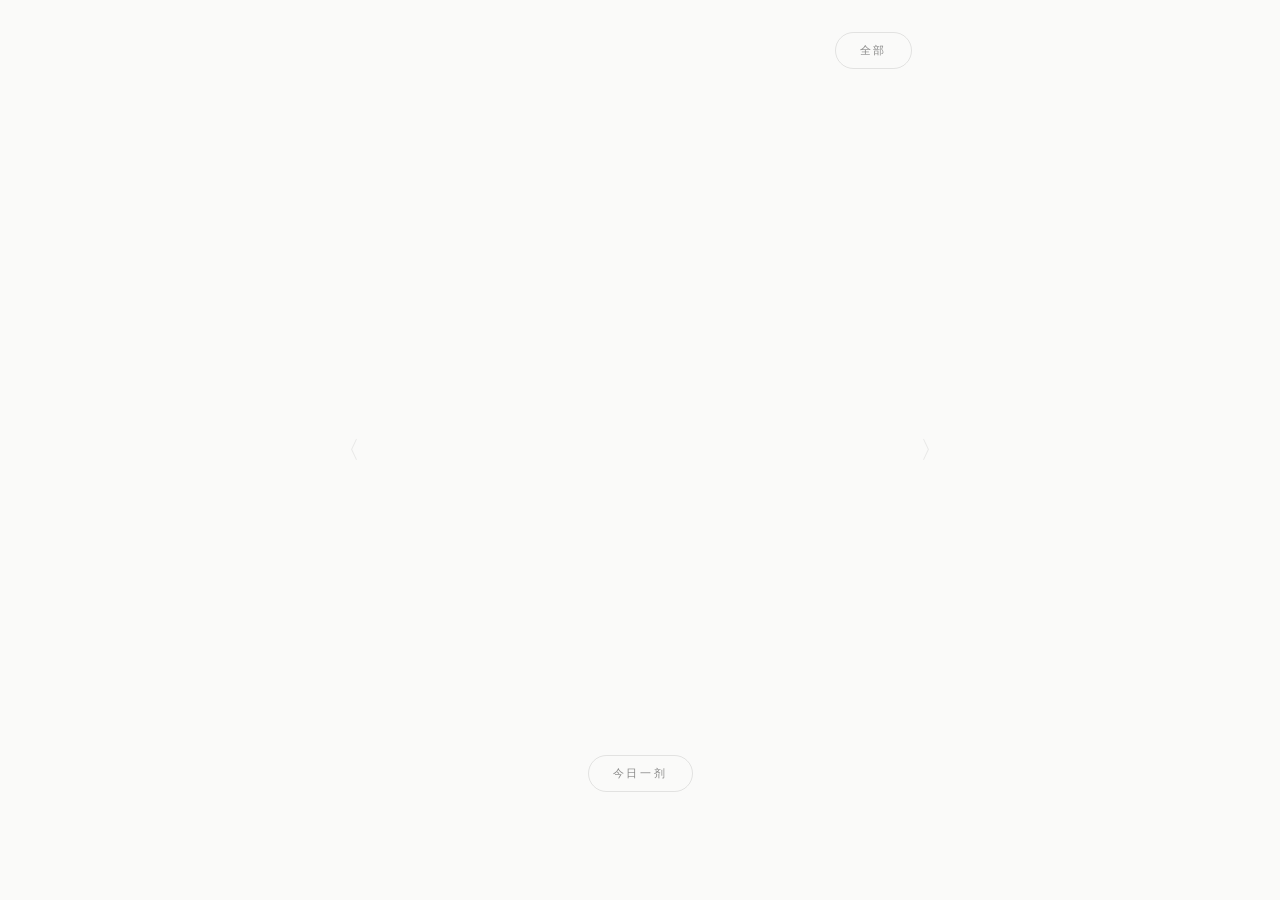
==== commit 32eb7d6a: "视觉升级：M3 胶囊按钮 + 毛玻璃星空 + 微圆角词条反馈" ====
--- a/书方.html
+++ b/书方.html
@@ -103,7 +103,10 @@
 /* ======== 散落星空 Overlay ======== */
 .grid-overlay {
     position: absolute; top: 0; left: 0; width: 100%; height: 100%;
-    background: var(--bg); z-index: 60;
+    background: rgba(250, 250, 249, 0.85);
+    backdrop-filter: blur(12px);
+    -webkit-backdrop-filter: blur(12px);
+    z-index: 60;
     opacity: 0; pointer-events: none;
     transition: opacity 0.5s cubic-bezier(0.4, 0, 0.2, 1);
 }
@@ -112,7 +115,17 @@
 }
 .grid-close {
     position: absolute; top: 24px; left: var(--padding-x);
-    font-size: 24px; color: #ccc; cursor: pointer; padding: 10px; z-index: 70;
+    font-size: 18px; color: rgba(26, 26, 26, 0.3); cursor: pointer;
+    padding: 8px 16px; border-radius: 999px; z-index: 70;
+    background: transparent; border: none;
+    transition: all 0.3s ease;
+    -webkit-tap-highlight-color: transparent;
+}
+.grid-close:hover,
+.grid-close:active {
+    background: rgba(26, 26, 26, 0.04);
+    color: rgba(26, 26, 26, 0.6);
+    transform: scale(0.95);
 }
 
 /* 散落词条：绝对定位 + 有机漂浮动画 */
@@ -126,18 +139,22 @@
     cursor: pointer;
     background: none; border: none;
     padding: 12px 8px;
+    border-radius: 16px;
     -webkit-tap-highlight-color: transparent;
-    transition: opacity 0.3s;
+    transition: opacity 0.6s 0.15s ease, background 0.3s, transform 0.3s;
     animation: float-organic var(--float-dur, 5.5s) ease-in-out infinite;
     animation-delay: var(--float-delay, -2s);
     /* 默认不显示，overlay visible 时渐显 */
     opacity: 0;
-    transition: opacity 0.6s 0.15s ease;
 }
 .grid-overlay.visible .star-word {
     opacity: var(--star-opacity, 1);
 }
-.star-word:active { opacity: 0.35 !important; }
+.star-word:active, .star-word:hover {
+    background: rgba(26, 26, 26, 0.04);
+    transform: scale(0.95);
+    opacity: 1 !important;
+}
 .star-word.word-long {
     font-size: 26px; letter-spacing: 0.1em;
     left: 50% !important;
@@ -159,22 +176,15 @@
     50%      { transform: translateX(-50%) translateY(-10px); }
 }
 
-/* ====== 8 个词的坐标与个性 ====== */
-.star-word:nth-child(1) { top: 12%; left: 8%;  --float-dur: 5.2s; --float-delay: -1.5s; --star-opacity: 1; }
-.star-word:nth-child(2) { top: 6%;  left: 56%; --float-dur: 6.4s; --float-delay: -3.2s; --star-opacity: 1; }
-.star-word:nth-child(3) { top: 25%; left: 33%; --float-dur: 4.8s; --float-delay: -0.8s; --star-opacity: 0.55; }
-.star-word:nth-child(4) { top: 21%; left: 62%; --float-dur: 5.8s; --float-delay: -2.1s; --star-opacity: 1; }
-.star-word:nth-child(5) { top: 41%; left: 6%;  --float-dur: 7.0s; --float-delay: -4.5s; --star-opacity: 0.6; }
-.star-word:nth-child(6) { top: 51%; left: 50%; --float-dur: 6.0s; --float-delay: -1.0s; --star-opacity: 1; }
-.star-word:nth-child(7) { top: 65%; left: 16%; --float-dur: 5.5s; --float-delay: -3.8s; --star-opacity: 0.55; }
-.star-word:nth-child(8) { top: 73%; left: 58%; --float-dur: 4.5s; --float-delay: -2.5s; --star-opacity: 1; }
-
-/* 移动端微调：窄屏下左列稍微再靠左一点，避免切边 */
-@media (max-width: 639px) {
-    .star-word:nth-child(1) { left: 4%; }
-    .star-word:nth-child(5) { left: 3%; }
-    .star-word:nth-child(7) { left: 10%; }
-}
+/* ====== 每个词条的有机漂浮参数（坐标由 JS 动态注入） ====== */
+.star-word:nth-child(1) { --float-dur: 5.2s; --float-delay: -1.5s; --star-opacity: 1; }
+.star-word:nth-child(2) { --float-dur: 6.4s; --float-delay: -3.2s; --star-opacity: 1; }
+.star-word:nth-child(3) { --float-dur: 4.8s; --float-delay: -0.8s; --star-opacity: 0.55; }
+.star-word:nth-child(4) { --float-dur: 5.8s; --float-delay: -2.1s; --star-opacity: 1; }
+.star-word:nth-child(5) { --float-dur: 7.0s; --float-delay: -4.5s; --star-opacity: 0.6; }
+.star-word:nth-child(6) { --float-dur: 6.0s; --float-delay: -1.0s; --star-opacity: 1; }
+.star-word:nth-child(7) { --float-dur: 5.5s; --float-delay: -3.8s; --star-opacity: 0.55; }
+.star-word:nth-child(8) { --float-dur: 4.5s; --float-delay: -2.5s; --star-opacity: 1; }
 
 /* ======== 处方页 ======== */
 #dose-view { position: relative; padding-top: 40px; padding-bottom: 80px; }
@@ -342,47 +352,62 @@
     position: absolute;
     top: 32px;
     right: var(--padding-x);
-    font-size: 13px;
-    color: #8a8a86;
+    font-size: 11px;
+    letter-spacing: 0.25em;
+    padding: 10px 24px;
+    border-radius: 999px;
+    border: 0.5px solid rgba(26, 26, 26, 0.1);
+    background: transparent;
+    color: rgba(26, 26, 26, 0.5);
+    transition: all 0.3s ease;
+    text-decoration: none;
     z-index: 30;
     cursor: pointer;
-    letter-spacing: 0.15em;
-    padding: 14px;
-    text-decoration: underline;
-    text-underline-offset: 4px;
+}
+.all-tags-btn:hover,
+.all-tags-btn:active {
+    background: rgba(26, 26, 26, 0.03);
+    color: #1a1a1a;
+    transform: scale(0.98);
 }
 
 .daily-dose-btn-mirror {
     position: absolute;
     bottom: 12%;
-    font-size: 14px;
-    color: var(--text-light);
-    letter-spacing: 0.1em;
+    font-size: 11px;
+    letter-spacing: 0.25em;
+    padding: 10px 24px;
+    border-radius: 999px;
+    border: 0.5px solid rgba(26, 26, 26, 0.1);
+    background: transparent;
+    color: rgba(26, 26, 26, 0.5);
+    transition: all 0.3s ease;
+    text-decoration: none;
     z-index: 20;
-    padding: 10px 20px;
-    opacity: 0.4;
-    transition: opacity 1s ease, color 1s ease;
 }
 .daily-dose-btn-mirror.idle-breathe {
     animation: pulseText 4s infinite alternate;
 }
 .daily-dose-btn-mirror.flash-highlight {
-    opacity: 0.9 !important;
-    color: var(--text) !important;
+    background: rgba(26, 26, 26, 0.03);
+    color: #1a1a1a !important;
+    transform: scale(0.98);
     animation: none;
 }
+.daily-dose-btn-mirror:hover,
+.daily-dose-btn-mirror:active {
+    background: rgba(26, 26, 26, 0.03);
+    color: #1a1a1a;
+    transform: scale(0.98);
+}
 @keyframes pulseText {
-    0% { opacity: 0.4; }
-    100% { opacity: 0.8; }
-}
-
-.grid-overlay { position: absolute; top: 0; left: 0; width: 100%; height: 100%; background: var(--bg); z-index: 60; display: flex; flex-direction: column; justify-content: center; align-items: center; opacity: 0; pointer-events: none; transition: opacity 0.4s ease; }
+    0% { color: rgba(26, 26, 26, 0.5); }
+    100% { color: rgba(26, 26, 26, 0.75); }
+}
+
+.grid-overlay { position: absolute; top: 0; left: 0; width: 100%; height: 100%; background: rgba(250, 250, 249, 0.85); backdrop-filter: blur(12px); -webkit-backdrop-filter: blur(12px); z-index: 60; display: flex; flex-direction: column; justify-content: center; align-items: center; opacity: 0; pointer-events: none; transition: opacity 0.4s ease; }
 .grid-overlay.visible {
     opacity: 1; pointer-events: auto;
-}
-.grid-close {
-    position: absolute; top: 24px; left: var(--padding-x);
-    font-size: 24px; color: #ccc; cursor: pointer; padding: 10px;
 }
 
 /* ======== 方案 A'：排版符号暗喻（边缘括号） ======== */
@@ -435,7 +460,7 @@
 <body>
 
     <div id="home-view" class="view-container mirror-container active">
-        <div class="all-tags-btn" id="btn-show-all" style="font-family:'PingFang SC','Noto Sans SC',sans-serif">全部</div>
+        <button class="all-tags-btn" id="btn-show-all" style="font-family:'PingFang SC','Noto Sans SC',sans-serif">全部</button>
 
         <div class="edge-hint edge-left">〈</div>
         <div class="edge-hint edge-right">〉</div>
@@ -450,10 +475,10 @@
 
         <div class="delayed-whisper" id="delayed-whisper">轻触左右边缘切换</div>
 
-        <div class="daily-dose-btn-mirror" id="daily-btn-mirror">今日一剂</div>
+        <button class="daily-dose-btn-mirror" id="daily-btn-mirror">今日一剂</button>
 
         <div class="grid-overlay" id="grid-overlay" style="display:none">
-            <div class="grid-close" id="btn-close-all">×</div>
+            <button class="grid-close" id="btn-close-all">×</button>
             <button class="star-word" data-tag="无聊">无聊</button>
             <button class="star-word" data-tag="迷茫">迷茫</button>
             <button class="star-word" data-tag="厌倦">厌倦</button>
@@ -481,7 +506,7 @@
     </div>
 
 <script>
-var BOOKS = [{"id":"001","title":"棋王","author":"阿城","summary":"一个痴迷下棋的知青，在最匮乏的年代里活出了最富足的样子","tags":{"primary":"迷茫","secondary":["浮躁","空游无所依"]},"guide":"你并不是不知道自己要什么。你知道得太多了。\n\n大学像一张摆满菜单的桌子，所有人都在告诉你\"这个有前途\"\"那个最保值\"，你每样都尝了一口，却没有一样真正饿了你的胃。迷茫不是选项不够多的病，恰好相反——是你脑子里塞了太多别人的菜单，反而听不见自己胃在叫。王一生面对这个问题的时候，他的解法近乎粗暴：别想了，下棋。别人串联、刷题、走关系，他就坐在那儿，跟一盘棋较劲。他把命放在棋里，棋就还他一个不被时代冲走的位置。\n\n这个叫\"棋呆子\"的人身上有一种你不太能在校园里看到的品质：他不急于解释自己。别人觉得他呆、觉得他怪，他就笑一笑，继续摆棋。不争辩、不剖白、不写小作文自我辩护。这种近乎沉默的笃定，在一个人人都在经营人设的环境里，是一种很稀缺的定力。迷茫的时候，你最需要的不是更清晰的规划，而是先找到一件不需要向任何人解释理由的事情，然后先把它做完。\n\n读完《棋王》大约需要一个下午。不长，刚好够你从宿舍床铺滑到书桌前。不用做笔记，不用画思维导图，你就看王一生怎么在火车上吃饭——米饭粒儿沾了一脸，一粒一粒捡起来吃掉——然后你会知道，\"活着\"这事儿，有时候就藏在把一件小事做到底的执拗里。","quotes":["我因为不喜欢象棋，也就不去关心什么象棋冠军，但王一生的大名，却常被班上几个棋篓子供在嘴上，我也就对其事迹略闻一二，知道王一生外号棋呆子，棋下得很神不用说，而且在他们学校那一年级里数理成绩总是前数名。我想棋下得好而有个数学脑子，这很合情理，可我又不信人们说的那些王一生的呆事，觉得不过是大家寻佚闻鄙事以快言论罢了。","棋开始了。上千人不再出声儿。只有自愿服务的人一会儿紧一会儿慢地用话传出棋步，外边儿自愿服务的人就变动着棋子儿。风吹得八张大纸哗哗地响，棋子儿荡来荡去。太阳斜斜地照在一切上，烧得耀眼。前几十排的人都坐下了，仰起来看，后面的人也挤得紧紧的，一个个土眉土眼，头发长长短短吹得飘，再没人动一下，似乎都要把命放在棋里搏。\n\n我心里忽然有一种很古的东西涌上来，喉咙紧紧地往上走。读过的书，有的近了，有的远了，模糊了。平时十分佩服的项羽、刘邦都在目瞪口呆，倒是尸横遍野的那些黑脸士兵，从地下爬起来，哑了喉咙，慢慢移动。一个樵夫，提了斧在野唱。忽然又仿佛见了呆子的母亲，用一双弱手一张一张地折书页。","不久，脚卵抬起头，看着王一生说：\"天下是你的。\"抽出一支烟给王一生，又说：\"你的棋是跟谁学的？\"王一生也看着脚卵，说：\"跟天下人。\""],"extras":{"availability":"微信读书免费可读；纸书收录于阿城文集《棋王·树王·孩子王》","ifYouLike":"《树王》《孩子王》（阿城同系列）；《活着》（余华）——同样是在匮乏中活出尊严的故事"}},{"id":"002","title":"给青年的十二封信","author":"朱光潜","summary":"一位美学大师用十二封信，和年轻人聊读书、动与静、升学、人生——不教你怎么赢，但教你怎么活","tags":{"primary":"迷茫","secondary":["浮躁","烦闷"]},"guide":"你说你迷茫。但这可能不是一个\"问题\"，而是一个\"阶段\"——区别在于，前者需要被解决，后者只需要被穿越。\n\n\"迷茫\"这个词本身就暴露了你的姿势：你在用眼睛找路，而不是用脚。你站在十字路口，希望有人告诉你哪条路是对的，但朱光潜在第一封信里就把这条路堵死了——他不给答案。不是因为他吝啬，而是因为他知道，别人给的答案在你身上待不了三天。所以他只做一件事：给你一套自己找答案的方法。谈读书，说你与其碎片化地刷帖子，不如拿一整块时间啃一本\"不紧急\"的书，因为\"在读书中寻出一种趣味，你将来抵抗引诱的能力比别人定要大些\"。谈动与静，说人之所以烦闷，大半是因为身体和心灵有一个闲着——解决烦闷的方法不是想通，而是动起来。谈升学选课，说别把兴趣和社会需求对立起来，你感兴趣的东西做到极致，社会自然会为它定价。\n\n十二封信，写于将近一百年前。一百年前的年轻人也在迷茫，迷茫的内容换了一茬又一茬，但迷茫的结构一模一样。这至少说明一件事：迷茫不是你的错，它是二十岁的出厂设置。\n\n每封信只需十分钟。一天读一封，读完就合上。这十二天里你可能不会\"想通\"任何东西——但你可能会开始做一些事。而这恰好就是朱光潜想说的全部：路是在走的过程中被踩出来的，不是在站的过程中被看出来的。","quotes":["你如果在读书中寻出一种趣味，你将来抵抗引诱的能力比别人定要大些。这种兴趣你现在不能寻出，将来永不会寻出的。凡人都越老越麻木，你现在已比不上三五岁的小孩子们那样好奇、那样兴味淋漓了。你长大一岁，你感觉兴味的锐敏力便须迟钝一分。","愁生于郁，解愁的方法在泄；郁由于静止，求泄的方法在动。从前儒家讲心性的话，从近代心理学眼光看，都很粗疏，只有孟子的\"养气\"说、宋儒的\"变化气质\"说，是颠扑不破的。我把这两说综合起来，下一个注脚：便是\"在动中求泄\"。","做学问，做事业，在人生中都只能算是第二桩事。人生第一桩事是生活。我所谓\"生活\"是\"享受\"，是\"领略\"，是\"培养生机\"。假若为学问为事业而忘却生活，那种学问事业在人生中便失其真正意义与价值。","所谓真正立志，不仅要接受现在的事实，尤其要抓住现在的机会。如果立志要做一件事，那件事的成功尽管在很远的将来，而那件事的发动必须就在目前一顷刻。"],"extras":{"availability":"微信读书免费可读（多个版本）；纸书各出版社均有","ifYouLike":"《谈美》（朱光潜）——同一支笔写美学，更轻盈；《沉思录》（马可·奥勒留）——如果朱光潜是朋友，奥勒留是那个沉默的长辈"}},{"id":"003","title":"心流：最优体验心理学","author":"米哈里·契克森米哈赖（Mihaly Csikszentmihalyi）","summary":"用几十年的实证研究回答一个古老问题：人什么时候最快乐？答案是——完全沉浸在一件事里，忘记时间存在的时候","tags":{"primary":"浮躁","secondary":["无聊","平淡"]},"guide":"你不是浮躁。你是被设计成这样的。\n\n每一个 app 背后都站着一群全世界最聪明、收入最高的工程师，他们的工作不是服务你，而是让你的注意力停不下来。你滑走一个视频，下一个自动补上；你关掉一个通知，三个新的弹出来。你觉得自己\"缺乏专注力\"？不对。你的专注力没有被削弱——它只是被一群比你更懂你大脑弱点的人精确地收割了，然后卖给了广告商。这不是你的错。但这确实是你的问题——因为你已经太久没有体验过一种叫做\"心流\"的感觉：完全沉浸在一件事里，忘记自己、忘记时间、忘记手机还存在。\n\n契克森米哈赖用几十年的实证研究把这个词钉在了心理学地图上。他发现了一个反直觉的事实：人类最快乐的时刻，不是放松的时候，不是享乐的时候，而是\"用全部技能去应对一个刚好超出能力边界的挑战\"的时候。打游戏时的忘我、打球时的手感、解题时的沉浸——这些都是心流的廉价版本。昂贵版本的心流需要四个条件：清晰的目标、即时的反馈、挑战与技能的平衡、对当下的完全投入。好消息是，这四个条件不需要你删除所有 app 去深山修行，你只需要把它们种进你已有的日常生活里。\n\n这本书不用从头读到尾。先读第三章和第四章，大概两小时。读完后，挑一件你今天非做不可的事——洗碗、跑步、背单词都行——在开始之前给自己定一个微小的目标（比如\"洗完所有碗之前不摸手机\"），然后只关注这一个目标。你会想起很久以前，那时候你还不靠滑手机来杀死时间，那时候二十分钟像一辈子那么长，并且一点都不无聊。","quotes":["心流即一个人完全沉浸在某种活动当中，无视其他事物存在的状态。这种体验本身带来莫大的喜悦，使人愿意付出巨大的代价。","控制意识才能控制体验，而控制意识最直接的方法，就是控制注意力。注意力是一种稀缺资源，它决定哪些信息进入意识，哪些被排除在外。","大多数人一生都在两种状态之间来回摆动：工作时感到焦虑，闲暇时感到无聊。而心流体验恰好处于焦虑与无聊之间的那个窄道——当挑战刚好超出技能，两者同时被拉高时，心流就会出现。","幸福并非瞬间发生，也不受外在事件操纵，而是取决于我们对外在事物的阐释。只有学会控制意识的人，才能决定自己的生活体验，进而接近幸福。"],"extras":{"availability":"微信读书可读（中信出版社译本）；英文原版 Flow: The Psychology of Optimal Experience","ifYouLike":"《刻意练习》（安德斯·艾利克森）——心流的操作方法；《贪婪的多巴胺》（丹尼尔·利伯曼）——从神经科学解释为什么短视频比心流更容易上瘾"}},{"id":"004","title":"德米安：彷徨少年时","author":"赫尔曼·黑塞（Hermann Hesse）","summary":"一个少年在光明与黑暗之间找到真正的自我——每个大学生的内心传记","tags":{"primary":"迷茫","secondary":["烦闷"]},"guide":"你总觉得你应该活成一个\"更好的人\"。这是你最累的地方，也是你最迷茫的根源。\n\n黑塞管这个叫\"光明世界\"——父母教给你的规矩、老师表扬的品质、朋友圈里被点赞的人设。你在这个世界里活了二十年，熟练、安全、但总觉得哪里不对劲。因为还有一个\"黑暗世界\"——那些你不能跟人说的嫉妒、不甘、生理冲动、对某些人的莫名厌恶——被你压在意识底下，假装不存在。辛克莱在书里用的词是\"该隐的印记\"。他花了整本书的时间去理解一件事：你不是要消灭你的黑暗面，你是要把光明和黑暗合在一起，变成你真正的名字。德米安帮他做了这件事，而你身边可能还没有德米安——这本书可以临时顶替一下。\n\n这不是一本\"读完就豁然开朗\"的书。你读的时候大部分时间会跟辛克莱一样困惑。但你会记住一个意象：一只鸟要从蛋壳里出来。蛋壳就是你现在的生活——舒服、透明、但也困住你。啄破壳的过程疼，而且你不知道外面是什么。黑塞说，没有人能替你把壳啄破，但有人可以告诉你：壳外面有空气。\n\n全书很短，但建议你分成三个晚上读完。每次读到你觉得\"这个角色在说我也不懂的话\"的时候，就合上书——第二天你会发现，那些话睡了一觉后变清楚了。这不是魔法，这是黑塞。","quotes":["鸟要挣脱出壳。蛋就是世界。谁要出生，就必须摧毁一个世界。鸟飞向神。神的名字叫阿布拉克萨斯。","每个人的生命都是一条通向自我的路，是一条路的尝试，是一条小径的悄然召唤。从来不曾有人完全成为他自己，但每个人都努力想要成为他自身——有人模糊地，有人清楚地，各尽其力。","我想要的，只是试着活出我内心真正想要活出的东西。为什么这如此困难？","如果你生来就是一只蝙蝠，你就不必像鸵鸟那样看问题。你只需正视自己的深渊，而不是把它推到别人身上。"],"extras":{"availability":"微信读书可读（多个译本，推荐姜乙译本）","ifYouLike":"《悉达多》（黑塞同作者，更短更轻）；《牧羊少年奇幻之旅》（保罗·柯艾略）——如果德米安的象征让你觉得太重，这本是它的轻量版"}},{"id":"005","title":"素履之往","author":"木心","summary":"一本不需要从头读的书——翻到哪页读哪页，每句话都是一个独立的宇宙","tags":{"primary":"无聊","secondary":["厌倦","迷茫"]},"guide":"你觉得无聊。打开手机，滑十分钟，更无聊了。不是因为手机里没有东西——是因为那些东西都不需要你动脑子。你在用不需要咀嚼的内容喂养一个需要咀嚼的大脑，然后这个大脑告诉你：我还是饿。\n\n木心写的是一本\"不需要从头读\"的书。你随便翻到哪一页，一两句话，然后合上。他会说\"生活的最佳状态是冷冷清清的风风火火\"，会说\"玩物丧志，其志小，志大者玩物养志\"，会说\"所谓无底深渊，下去，也是前程万里\"。每一句都像一个精心布置的思维陷阱——你以为你懂了，走两步发现不对，再走两步发现他说的跟你第一反应想的完全相反。这个过程叫做\"咀嚼\"。你刷一百条短视频，大脑在接收；你读一句木心，大脑开始工作。无聊和独处之间，就差这一层认知的窗户纸。\n\n这本书最适合放在手机旁边。每次你想打开一个短视频 app 的时候，先打开这本书，读一句。读完合上。你会开始发现，那句话在你走路、吃饭、发呆的时候自己发酵。你不是无聊——你只是太久没有给大脑喂需要消化的东西了。","quotes":["生活的最佳状态是冷冷清清的风风火火。","玩物丧志，其志小，志大者玩物养志。","所谓无底深渊，下去，也是前程万里。","一个人到世界上来，来做什么？爱最可爱的，最好听的，最好看的，最好吃的。","地图是平的，历史是长的，艺术是尖的。"],"extras":{"availability":"微信读书可读；纸书收录于木心作品系列（广西师范大学出版社）","ifYouLike":"《哥伦比亚的倒影》（木心散文，比素履更绵长）；《惶然录》（费尔南多·佩索阿）——另一个躲在文字后面的灵魂，比木心更不安"}},{"id":"006","title":"活着","author":"余华","summary":"一个人送走了他生命中的每一个人，然后继续活着——这不是惨，是告诉你\"活着\"这个词本身就够了","tags":{"primary":"厌倦","secondary":["疲惫","烦闷"]},"guide":"你说你厌倦了。厌倦上课，厌倦食堂，厌倦每天一模一样的生活。你说你累了。这种累不是身体累——身体累睡一觉就好了——这种累是心里的累：跟人相处要算计，不跟人相处又孤独，想努力不知道往哪使劲，想躺平又觉得自己在浪费生命。\n\n福贵没有时间想这些。\n\n他从一个败光家产的少爷，变成一介佃农。他亲手埋了他爹、他娘、他儿子有庆、他女儿凤霞、他老婆家珍、他女婿二喜、他外孙苦根。七个人，七座坟，他一个一个挖、一个一个埋。然后他买了一头老牛，耕田、吃饭、睡觉。余华没有让福贵崩溃。余华让福贵活着。是因为\"活着\"这件事本身不需要理由——不是\"为了什么而活着\"，就是\"活着\"。你厌倦的那些日常——去食堂的路上阳光很好、室友在打鼾你还没睡、洗了个热水澡——福贵用一辈子告诉你，这些东西就是活着的全部内容。\n\n读完你可能会沉默一段时间。不是难过——是觉得\"哦，原来我已经在活着了\"。这不需要你考到什么成绩、拿到什么 offer、完成什么计划。你已经在了。你在呼吸。这件事本身就够。","quotes":["人是为活着本身而活着的，而不是为活着之外的任何事物所活着。","我看着那条弯曲着通向城里的小路，听不到我儿子赤脚跑来的声音。月光照在路上，像是撒满了盐。","做人还是平常点好，争这个争那个，争来争去赔了自己的命。像我这样，说起来是越混越没出息，可寿命长。我认识的人一个挨着一个死去，我还活着。","最初我们来到这个世界，是因为不得不来；最终我们离开这个世界，是因为不得不走。"],"extras":{"availability":"微信读书可读；纸书极便宜、到处有售","ifYouLike":"《许三观卖血记》（余华同作者，比活着多了一点幽默）；《人生海海》（麦家）——另一个\"活着\"的故事，更曲折"}},{"id":"007","title":"被讨厌的勇气","author":"岸见一郎 / 古贺史健","summary":"一个困惑的年轻人和一位哲人用五个夜晚，把你的\"精神内耗\"逐层拆解，然后告诉你：你所有的痛苦都是你自己选的——你可以不选","tags":{"primary":"疲惫","secondary":["迷茫","烦闷"]},"guide":"你看这页之前，脑子里可能同时跑着三件事：某人前天那句话到底什么意思？辅导员发的那个通知要不要跟？自己好像又在浪费时间了怎么办？三件事织成一张网，你在网里打转，什么都没做，但特别累。\n\n阿德勒心理学管这个状态叫\"对他人的课题的过度介入\"。全书最锋利的概念叫\"课题分离\"——一件事的后果最终由谁承担，这件事就是谁的课题。别人怎么看你，是别人的课题，不是你的。你为之焦虑、害怕冲突、反复自我审查——这些不是别人的控制，是你自己选择把别人的课题扛在了肩上。听起来冷血？哲人用了整本书跟你辩论这件事。年轻人反复质疑、反驳、甚至愤怒——你想得到的反驳他都说了一遍，你想不到的他也说了。然后哲人逐一回应。\n\n这不是一本温情脉脉的书。你读完第一夜可能会不舒服——因为它不共情你，它戳你。读到第三夜你会开始觉得好笑——好笑自己困在那么多\"别人怎么想\"里。\"被讨厌的勇气\"不是说你要做一个讨厌的人，而是说自由就是不再害怕被某些人讨厌。你不必讨好所有室友、所有同学、所有长辈。你只需要对自己诚实。\n\n建议按书的节奏读——五个夜晚，每次读一夜（约 40 页）。哲人每顿辩论的量刚好够消化一个晚上。合上书之后，想想\"今天哪件事其实不是我的课题\"。","quotes":["所谓的自由，就是被别人讨厌。如果你无法承受被人讨厌，那你就只能继续不自由地活着。","基本上一切人际关系的矛盾，都起因于对别人的课题妄加干涉，或自己的课题被别人妄加干涉。只要能够进行课题分离，人际关系就会发生剧烈改变。","人之所以不幸，并不是因为过去或环境，更不是因为能力不足，只是因为缺乏\"获得幸福的勇气\"。","不与任何人竞争，只要自己不断前进即可。健全的自卑感不是来自与他人的比较，而是来自与\"理想的自己\"的比较。"],"extras":{"availability":"微信读书可读","ifYouLike":"《自卑与超越》（阿德勒原著，更学术但更原汁原味）；《非暴力沟通》（马歇尔·卢森堡）——课题分离解决了\"要不要管\"，非暴力沟通解决\"怎么管\""}},{"id":"008","title":"我与地坛","author":"史铁生","summary":"一个人在轮椅上把一座废弃的古园坐了十五年，把它坐成了一个宇宙","tags":{"primary":"空游无所依","secondary":["迷茫","烦闷"]},"guide":"你感到\"空游无所依\"。这个状态很抽象——没有具体的痛处，但也没有具体的锚点。你漂浮在课表、食堂、宿舍之间，像一只没系绳的气球，往哪飘都行，但往哪飘都不重要。\n\n史铁生二十岁那年突然走不了路了。这不是比喻——他真的站不起来了。愤怒、绝望、把自己关在屋子里。然后有一天他被推进了一个废弃的古园——北京地坛。他本以为只是消磨一个下午，结果他把地坛坐了十五年。在这十五年里，他发现了一件事：一个人的锚点可以不是\"事业\"、\"成就\"、\"被人需要\"这些大词，而是一种\"看见\"——看见四季在园子里轮转，看见一个老人每天准时来散步，看见落日把一面旧墙染成琥珀色，看见自己的母亲偷偷跟在轮椅后面不敢让他发现。《我与地坛》最惊人的地方在于，它不是一个\"身残志坚\"的故事。它是一个人用最缓慢的速度、在最窄小的范围内，重新学会\"待在世界上\"的故事。\n\n读这一篇就够了（书里还有其他篇目，但《我与地坛》那一篇是核心）。大概一个小时。读的时候注意看史铁生写景物的方式——他不抒情，他只描述。一棵树、一束光、一片雪。他写这些东西的方式会让你突然意识到：你很久没有真正\"看见\"你身边的东西了。无依不是因为没有东西可以依靠。是因为你还没有坐下来，安静到足够去依靠它们。","quotes":["一个人，出生了，这就不再是一个可以辩论的问题，而只是上帝交给他的一个事实；上帝在交给我们这件事实的时候，已经顺便保证了它的结果。所以死是一件不必急于求成的事，死是一个必然会降临的节日。","多年来我头一次意识到，这园中不单是处处都有过我的车辙，有过我车辙的地方也都有过母亲的脚印。","太阳，他每时每刻都是夕阳也都是旭日。当他熄灭着走下山去收尽苍凉残照之际，正是他在另一面燃烧着爬上山巅布散烈烈朝辉之时。","就命运而言，休论公道。"],"extras":{"availability":"微信读书可读（收录于《我与地坛》同名散文集）","ifYouLike":"《病隙碎笔》（史铁生，更碎更哲学）；《瓦尔登湖》（梭罗）——另一个把一片固定区域活成一个宇宙的人"}},{"id":"009","title":"刀锋","author":"威廉·萨默塞特·毛姆（W. Somerset Maugham）","summary":"一个退伍兵不工作、不社交、不解释，满世界晃荡找\"人生的意义\"——如果你也在找，他不是答案，但他证明了找本身就是一种活法","tags":{"primary":"空游无所依","secondary":["迷茫","厌倦"]},"guide":"你有过一个瞬间——比如周五晚上所有人都出去玩了，你一个人坐在宿舍里，突然不知道自己在干什么。不是难过，不是焦虑，就是\"空\"。像站在候车室的正中间，四面都有出口，但没有一个上面写着你的名字。\n\n拉里·达雷尔在书里花了十年来回答这个问题。他在一战中开过战斗机，亲眼看见战友死在他面前。退伍回来，他有体面的收入、可以迎娶一个漂亮的芝加哥姑娘、随时能进入她父亲的企业。他没有哭天喊地，也没有看破红尘。他只是说：我不想这样活。然后他去了巴黎，窝在图书馆里读哲学，每天八到十个小时。去了印度，学瑜伽、冥想、见各种奇奇怪怪的人。去了一个煤矿做苦力。最后他成了一个\"没有职业的人\"，在纽约开出租，写一本没人会出版的书。所有人都在说他荒废了人生，只有他自己知道——他一生都在做一件事：找出\"我是谁\"的答案。这件事没有 deadline，没有 KPI，而他非常认真地在做。\n\n这本小说最有意思的地方是：毛姆没有让你去崇拜拉里。他让你同时看到拉里的未婚妻伊莎贝尔——结婚、住大房子、过上流社会生活，而且过得不错。你是伊莎贝尔还是拉里？毛姆不替你选。他只是证明了一件事：空游无所依不一定是一种病；也许你只是在漂浮期，而有些人漂浮了一辈子，然后活着抵达了。","quotes":["一把刀的锋刃很不容易越过，因此智者说得救之道是困难的。","我想知道人生到底是为什么，有没有意义。我不在乎犯错误。也许在犯了一个错误之后，我能发现自己到底要什么。","我从来不觉得日子无聊。我有很多事情要想，有很多书要读。","人生如果不想随波逐流，就等于是场豪赌。但大多数人，只是求生，只有少数人才生活。"],"extras":{"availability":"微信读书可读（多个译本，推荐周煦良译本）","ifYouLike":"《月亮与六便士》（毛姆同作者，更极端的选择）；《斯通纳》（约翰·威廉斯）——另一条\"不随波逐流\"的路，比拉里更安静"}},{"id":"010","title":"人间草木","author":"汪曾祺","summary":"一个老头写葡萄怎么长、咸鸭蛋怎么腌、昆明的雨怎么下——你读完之后发现，烦闷的解药是\"把感官重新打开\"","tags":{"primary":"烦闷","secondary":["平淡","无聊"]},"guide":"你烦闷的时候有没有想过：你多久没有闻过东西了？\n\n不是手机屏幕的味道，不是食堂油炸的味道——是雨后的泥土、晒过的被子、走过一棵开花的树突然被香气砸到头。汪曾祺的《人间草木》不是写给你的大脑的，是写给你的鼻子、舌头、手指尖的。他写葡萄：\"葡萄喝起水来是惊人的。它真是在喝哎！\"写昆明的雨：\"昆明的雨季是明亮的、丰满的，使人动情的。\"写咸鸭蛋：\"筷子头一扎下去，吱——红油就冒出来了。\"没有宏大的主题，没有深刻的思想。他就是坐在院子里，看着植物长，然后记下来。\n\n为什么这个能治烦闷？因为烦闷的人有一个特征：你跟此刻绝缘。你在食堂吃饭，脑子里在想下午的事；你在上课，心里在烦昨天的事。你从来没有真正在食堂，吃那顿饭，尝那个味道。汪曾祺的文字在你眼前展开的东西不多——一棵葡萄藤、一颗咸鸭蛋、一场雨——但每一件都让你重新\"看见\"它。\"看见\"之后你发现，原来你身边有这么多东西值得看。烦闷不是因为生活没意思，是因为你把感官的闸门关了。打开它，不需要去远方，只需要低头。\n\n这本书不需要从头读到尾。建议每天读一到两篇（每篇 5-10 分钟），当饭间读物。别在饿了的时候读——他写吃的东西，杀伤力太大。","quotes":["葡萄喝起水来是惊人的。它真是在喝哎！葡萄藤的组织跟别的果树不一样，它里面是一根一根细小的导管。这一点，中国的古人早就发现了。《图经》云：\"根苗中空相通。圃人将货之，欲得厚利，暮溉其根，而晨朝水浸子中矣，故俗呼其苗为木通。暮溉其根，而晨朝水浸子中矣。\"这么说来，葡萄简直是直接在水里吸收水分的。浇了水，不大一会，它就从根直吸到梢，你简直可以听见它喝水的声音。","昆明的雨季是明亮的、丰满的，使人动情的。城春草木深，孟夏草木长。昆明的雨季，是浓绿的。草木的枝叶里的水分都到了饱和状态，显示出过分的、近于夸张的旺盛。","高邮咸蛋的特点是质细而油多。蛋白柔嫩，不似别处的发干、发粉，入口如嚼石灰。油多尤为别处所不及。鸭蛋的吃法，带壳切开，是一种，那是席间待客的办法。平常食用，一般都是敲破\"空头\"用筷子挖着吃。筷子头一扎下去，吱——红油就冒出来了。","如果你来访我，我不在，请和我门外的花坐一会儿。它们很温暖，我注视它们很多很多日子了。"],"extras":{"availability":"微信读书可读；纸书多个版本，推荐江苏文艺出版社","ifYouLike":"《食事》（汪曾祺同作者，只写吃，更专一）；《枕草子》（清少纳言）——平安时代一个宫廷女官记录\"觉得高兴的事\"：春天是破晓的时候，夏天是夜里，秋天是傍晚"}},{"id":"011","title":"陶庵梦忆","author":"张岱","summary":"一个极致繁华的过来人，在失去一切后回忆他见过的每一场雪、每一盏灯、每一出戏","tags":{"primary":"浮躁","secondary":["空游无所依","厌倦"]},"guide":"你有多久没有安静地看一场雪了？\n\n不是手机里刷到的雪景视频——是真的坐在一个地方，不说话，不动，看着白的东西从天上往下掉，看了很久，久到你觉得时间变慢了。张岱的《陶庵梦忆》是这个速度的书。他年轻时是晚明最会玩的人：中秋赏月要租几百条船、元宵观灯要看遍绍兴城里每一处灯火、喝茶要自己养一头专门运惠山泉水的驴。然后明朝亡了。他失去了一切，披发入山，形同乞丐，开始在回忆里活着。他写了湖心亭看雪——夜深了，一个人、一条船、一炉火，去湖心看雪。\"天与云与山与水，上下一白。湖上影子，惟长堤一痕、湖心亭一点、与余舟一芥、舟中人两三粒而已。\"这篇 159 个字，是中国文学史上最安静的一页。\n\n浮躁是什么？浮躁是你的时间感被调快了。你觉得一个下午很长但一刷手机就没了，你觉得一个学期很快又什么都没做成。张岱的文字是一种\"慢速播放\"。每一篇都极短——50 到 200 字——但读完之后你会发现自己自动放慢了。不需要努力，不需要冥想。就是被他的文字拖进了他的时间节奏里。\n\n建议一天读一篇，晨起或者睡前。不要多。多了就快了，快了就白读了。","quotes":["崇祯五年十二月，余住西湖。大雪三日，湖中人鸟声俱绝。是日更定矣，余挐一小舟，拥毳衣炉火，独往湖心亭看雪。雾凇沆砀，天与云与山与水，上下一白。湖上影子，惟长堤一痕、湖心亭一点、与余舟一芥、舟中人两三粒而已。","林下漏月光，疏疏如残雪。","人无癖不可与交，以其无深情也；人无疵不可与交，以其无真气也。","鸡鸣枕上，夜气方回。因想余生平，繁华靡丽，过眼皆空，五十年来，总成一梦。"],"extras":{"availability":"微信读书可读（多个版本，推荐中华书局或上海古籍版）；英文译本也极佳","ifYouLike":"《浮生六记》（沈复）——另一个在平淡中找到无限的人；《徒然草》（吉田兼好）——日本版陶庵梦忆，更碎更禅"}},{"id":"012","title":"箭术与禅心","author":"奥根·赫立格尔（Eugen Herrigel）","summary":"一个德国哲学教授在日本学了六年弓道，只为了弄明白一件事：靶子不是被射中的，是自己被\"放\"到了箭上的","tags":{"primary":"浮躁","secondary":["疲惫"]},"guide":"你在\"用力\"——这是你大多数问题的共同来源。\n\n学习的时候用力想象结果（考不好怎么办）、社交的时候用力表演（我这样说对吗）、睡前用力反思（今天又浪费了）。你的\"用力\"没有让你更有效率，它只是让你更累。赫立格尔到日本学弓道的时候，遇到了一模一样的问题。作为德国哲学教授，他用德国人的方式对待一切：分析、优化、用力做到最好。但弓道大师告诉他：不是你把弓拉开的，是\"它\"被拉开的；不是你射中了靶心，是靶心自己到了箭上。他花了五年时间才明白这不是比喻——是真的生理上不发力、不放箭，然后在某个完全放松的瞬间，箭自己飞出去了。\n\n全书不到三万字，但每一章的密度都很大。核心洞见非常简单：你一直在\"做\"事情，但你忘了还有另一种方式——让事情\"发生\"。弓道的\"放手\"不是放弃，是把最后那一小段交给弓本身——你只需要把前面的步骤做到极致，释放的那一刻，你不用管了。这在你身上叫什么？叫\"心流\"。叫\"进入状态\"。叫\"忘记自己\"。你觉得浮躁是因为你总在盯着靶子——盯着结果、盯着 deadline、盯着别人有没有在看你。师父说：把靶子忘掉，先学会呼吸。这一步学会了，靶子自己会来。","quotes":["你不应该握住弓，而应该让弓握住你。","正确的射箭之道，不在于用弓和箭去做什么，而在于让某种事情在弓箭上发生。","松开弦的时候，不要想\"我要松开\"，也不要抵抗\"我要松开\"这个念头。让松开自己到来，像一个熟透的果子从枝头坠落。","大师之所以是大师，不是因为他比旁人更努力，而是因为他完全放弃了\"努力\"这个概念。"],"extras":{"availability":"微信读书可读","ifYouLike":"《禅与摩托车维修艺术》（罗伯特·波西格）——另一个西方人用东方哲学解决现代焦虑，但更漫长、更公路；《弓与禅》（同书不同译本，译名差异）"}},{"id":"013","title":"万物有灵且美","author":"吉米·哈利（James Herriot）","summary":"一个乡下兽医的一生——母牛难产、狗儿撒娇、羊在雪地里装死——无聊是因为你没凑近了看","tags":{"primary":"无聊","secondary":["疲惫","平淡"]},"guide":"你有没有注意过，说自己\"无聊\"的人从不说\"我正在看一株草\"或者\"我正在听窗外的雨\"？无聊的人一定在室内，一定面对着屏幕，一定在等什么东西来拯救自己。吉米·哈利没有机会无聊。他每天凌晨被电话叫醒，在约克郡的山谷里开着没有暖风的旧车，把手塞进母牛的子宫里把胎位不正的小牛扳正。他的手冻僵了，身上全是血和羊水，旁边还有一个焦躁的农场主在骂天骂地。然后小牛活着出来了，母牛舔它，天刚好亮了。他站在那儿看了好一会儿，然后去下一家。这就是他的一生。\n\n如果你觉得无聊，你不是缺事情做——你是缺一件让你\"凌晨两点愿意从被窝里爬起来\"的事。吉米·哈利不是圣人，他也会抱怨、也会偷懒、也会在风雪里骂自己为什么要当兽医。但抱怨完之后，他眼睛里只有那头牛和它肚子里的小牛。这种专注不是苦行——它有一种你很久没体验过的快乐：事情本身的有趣，不依赖任何结果的有趣。\n\n建议睡前读一篇，每篇 5-10 分钟。这本书最大的副作用：你可能会开始认真观察窗外的鸟、你养的绿萝、以及食堂那个总是多给你打一勺菜的阿姨。","quotes":["我躺在草地上，闭上眼睛。温暖的阳光照在脸上，空气中充满了新翻的泥土和青草的气味。我想，即使这世界上没有天堂，这个也差不多了。","动物和人之间有一种奇妙的联系——它们不会说话，但它们的眼睛能说出一切。你只需要安静下来，就能听懂。","母牛在生产的时候，你不能急。你一急，它就怕。你一怕，它就紧张。所以你得把手慢慢伸进去，一边摸一边哼歌，什么歌都行。","约克郡的春天来得特别晚，但也特别认真。好像上帝在这个角落花了比全世界加起来更多的心思。"],"extras":{"availability":"微信读书可读（系列共 5 本，先读这一本）","ifYouLike":"吉米·哈利同系列《万物有灵》《万物既伟大又渺小》《万物既聪慧又奇妙》；如果喜欢\"认真对待小事\"的调子，试试《编舟记》（三浦紫苑）"}},{"id":"014","title":"小王子","author":"安托万·德·圣埃克苏佩里（Antoine de Saint-Exupéry）","summary":"一个外星小孩教一个地球大人重新看见\"重要的事\"——用眼睛是看不见的，只有用心才看得见","tags":{"primary":"厌倦","secondary":["空游无所依"]},"guide":"你小时候读《小王子》，可能只觉得是一个奇怪的故事：一个小孩有一朵玫瑰、三座火山、一只狐狸。后来你长大了。你开始说\"我很忙\"、\"这有什么用\"、\"能不能快一点\"。你养了一朵花但没时间浇水，交了一个朋友但都是表情包聊天，路过一片夕阳但没有抬头。恭喜，你成了圣埃克苏佩里笔下那些星球上的人——那个不停点灯熄灯的灯夫、那个忙着算账但从没闻过一朵花的商人、那个活在别人的评价里的酒鬼。\n\n《小王子》在二十岁重读的价值在于：它让你认出来，你在哪个星球上卡住了。你厌倦的那些东西——绩点、刷不完的通知、永远在赶 deadline——书里每一个大人角色都是它们的化身。而小王子问的问题始终只有一个：\"这重要吗？\"不是\"这有用吗\"，是\"这重要吗\"。\"有用\"是数字，\"重要\"是那朵花。你的日常被\"有用\"的事填满了。上一次你做一件\"重要但没用\"的事是什么时候？\n\n一个半小时。请在下午四点开始读，刚好读完之后窗外会有夕阳。然后抬头看一眼——如果你觉得今天的夕阳跟你有关，说明药效还在。","quotes":["只有用心才能看清楚。真正重要的东西，用眼睛是看不见的。","是你为你的玫瑰花所花费的时间，使她变得这么重要。","如果你驯养了我，我们就会彼此需要。对我来说，你将是世界上唯一的。对你来说，我也将是世界上唯一的。","所有的大人都曾经是小孩，虽然只有少数人记得。","你在下午四点钟来，那么从三点钟开始，我就已经开始感到幸福了。时间越临近，我就越感到幸福。"],"extras":{"availability":"微信读书可读（所有译本都有，推荐周克希或张小娴译本）","ifYouLike":"《夜航》（圣埃克苏佩里同作者，写给大人看的飞行笔记）；《夏洛的网》（E.B.怀特）——另一个关于\"建立联系\"的故事，主角是一只蜘蛛和一只猪"}},{"id":"015","title":"冬牧场","author":"李娟","summary":"一个汉族姑娘跟着哈萨克牧民去零下四十度的荒野过冬——然后发现，那些你以为\"艰苦\"的日子，其实比你\"舒适\"的日子更值得活","tags":{"primary":"厌倦","secondary":["无聊","浮躁"]},"guide":"你厌倦了。每天差不多——起床、上课、吃饭、刷手机、睡觉。你在温度的舒适区里，也在情绪的舒适区里。舒适区最大的问题不是太舒服了——而是太安全了，安全到你的身体和心灵都开始打盹了，然后告诉大脑：我无聊。\n\n李娟不是去冬牧场体验生活的。她是去干活的。拿雪当水、睡在地窝子里、一天只吃一顿饭、手冻得碗都端不住。牧民们管这个叫\"冬天\"。他们不算日子，不看时间，日出而作日入而息——这句小学语文课本上的话，你要读完《冬牧场》才知道它真正的意思是：没有闹钟、没有日程表、身体自己知道什么时候该起什么时候该睡。李娟最厉害的地方在于她不自怜，也不歌颂苦难。她只是如实记下来：羊冻死了，好难过。今天有馕吃，很高兴。明天可能要搬家，有点愁。语调平淡如水，但每一句都扎在你那个\"我的生活好无聊\"的念头上。\n\n这本书最适合的状态：期末周刚结束，你觉得整个人被掏空了，但又不知道自己想干什么。不要看手机。打开《冬牧场》的第一页，跟着李娟走进零下四十度的荒野。读完你会想喝一口热水。就是字面意义上的——倒一杯热水，认真地喝下去。你很久没有\"认真地\"喝热水了。","quotes":["天空一整天都是铅灰色的，到了傍晚，反而一点一点亮了起来。于是知道太阳还在，只是被云遮住了。在这荒野里，人是透明的。什么也藏不住，包括对自己的认识。","人的适应能力是无止境的。在零下三十多度的地方待久了，遇到零下十几度的那天，简直觉得春天来了。加一件毛衣都会嫌热。","在荒野里，时间不是用来\"抓紧\"的。时间就是用来过的。像羊吃草一样，一嘴一嘴，一棵一棵。","天空远远的，大地深深的。人走在其中，又寂寞又完整。"],"extras":{"availability":"微信读书可读","ifYouLike":"《我的阿勒泰》《夏牧场》（李娟同系列，不同的季节不同的荒野）；《遥远的向日葵地》（李娟，更个人更碎）"}},{"id":"016","title":"当我谈跑步时我谈些什么","author":"村上春树","summary":"一个小说家用三十年每天十公里的跑步记录告诉你：身体累到极限的时候，脑子反而最安静；持续做一件事不需要意志力，只需要把它变成呼吸一样自然","tags":{"primary":"疲惫","secondary":["平淡","迷茫"]},"guide":"你觉得自己很累，但仔细想想——你身体真的动过吗？你的累是\"精神的累\"：脑子跑了一天马拉松，身体只走了从宿舍到教室到食堂的距离，加起来不到两千步。村上春树管这个区别叫\"坐着的疲惫\"和\"跑着的疲惫\"。前者让你越休息越累；后者让你累完之后洗个澡、吃顿好的，然后睡得像一棵树。\n\n这本书不是教你跑步的。是教你\"持续\"的。村上写他三十年如一日——每天早上四点起床，写作五六个小时，然后跑十公里。刮风跑，下雨跑，宿醉之后跑，在希腊的烈日下跑，在波士顿的寒风中跑。别人问他怎么坚持的，他说：不是\"坚持\"——坚持暗示着你在对抗什么东西。是\"它就是生活的一部分\"。\"痛苦是不可避免的，但受苦是可以选择的\"——这是他在跑了一百公里超级马拉松之后说的。你可能不需要跑一百公里，但你一定需要知道：你烦闷、疲惫、睡不好——你的身体需要用一种物理的方式，把精神的垃圾排出去。\n\n建议在黄昏读。读完第一章，如果你手机里的健康 app 显示今天步数不到三千，把书合上，出门走二十分钟。不用跑。走就行。这是村上会建议你做的事。","quotes":["痛苦是不可避免的，但受苦是可以选择的。","我跑步，只是跑着。原则上是在空白中跑着。反过来说，也许是为了获得空白而跑着。","每天不间断地跑步，跟意志的强弱没有太大关系。能持续做一件事，是因为这件事本身适合你的体质。找到适合自己的节奏，持续下去，跟呼吸一样自然而然地做下去——这就是一切。","在某种意义上，小说家就是用慢速去观察事物的人。跑步也一样——用慢速去感受自己的身体的每一个部分。这需要时间，也需要安静。"],"extras":{"availability":"微信读书可读","ifYouLike":"《挪威的森林》（村上小说，不看故事看他写\"做一件事做到极致\"）；《天生就会跑》（克里斯托弗·麦克杜格尔）——更野的跑步书，探究人类为什么是这个星球上最能跑的生物"}},{"id":"017","title":"一个人生活","author":"谷川俊太郎","summary":"日本国民诗人八十岁以后写的独居笔记——睡觉、做饭、发呆、写诗——疲惫的解药不是更高效的时间管理，是允许自己\"什么也不做\"","tags":{"primary":"疲惫","secondary":["平淡"]},"guide":"你有没有算过，你一天当中有多少小时是真正\"属于自己\"的？不是被课程表推着走的、不是被社交期待裹着去的——就是你想做、你在做、你做完觉得\"嗯，这是我的时间\"。大概很少。而这\"很少\"就是疲惫的真正来源。不是你做的事太多了，是你做的\"自己的事\"太少了。\n\n谷川俊太郎八十多岁，一个人住。房子不大，书很多。早晨起来，不着急——先坐一会儿，等身体完全醒来。然后去厨房，给自己做味噌汤——认真地切豆腐、认真地等水烧开。上午可能写几行诗，也可能不写。下午可能出门散个步，也可能不出门。晚上泡澡、看书、睡觉。你可能会想：一个八十岁老人的日记跟我有什么关系？因为他是你所有长辈里唯一不会对你说\"你要努力\"的那一个。他的每一页都在说同一个意思：\"什么也不做的权利，是你生而为人的基本权利。\"\n\n你累了。这次累不是需要睡一觉的那种——是积累了太多的\"应该\"。这本书是一个八十岁的诗人递给你的一杯温水。喝了它，然后去想一个你今天可以删掉的事。","quotes":["一个人生活，最难的不是孤独，而是跟自己相处的时候，如何不着急。","早晨醒来，不用想今天必须做什么。这是一种能力，我花了大半生才学会。","诗不是写出来的。是等来的。你得先让自己空下来，诗才会进来。","所谓生活，就是跟时间一起慢慢地变老。不急，也不怕。时间是一个温和的伙伴，不是一个需要对抗的敌人。"],"extras":{"availability":"微信读书可读","ifYouLike":"《明天也是小春日和》（津端修一/津端英子）——一对八十多岁夫妻的田园日常，比谷川更甜一点；《做二休五》（大原扁理）——一个年轻人实践\"极简生活\"的日记，更激进"}},{"id":"018","title":"山茶文具店","author":"小川糸","summary":"在镰仓，有一家代笔写信的小店——你告诉她想说什么，她帮你选纸、挑墨、决定用多大力气落笔——读完你会重新理解\"认真做一件小事\"这个词","tags":{"primary":"烦闷","secondary":["疲惫","平淡"]},"guide":"你有多久没有用手写过字了？不是记笔记那种赶着老师的语速的狂草——是认真的、一笔一画的、这个字要多压一下这个字要轻轻提起来的\"写字\"。女主波波在镰仓继承了一家店——不是卖东西，是帮人代笔。\"请帮我写一封绝交信\"、\"请帮一个不识字的人写一封情书\"、\"请替我向死去的人说一句年轻时没说的话\"。她听，然后坐在窗前，想这件事需要用什么纸——厚的还是薄的？用哪种墨——浓的还是淡的？落笔的时候要多大劲——她是出轨的人所以要用歉意的力道，她是被背叛的人所以要用放下的力道。然后写。\n\n你烦闷的时候是不是在\"想\"——越想越闷、越想越绕、最后哪条路都走不通？波波做了另一件事。她把烦闷装进一个具体的动作里：裁纸、磨墨、落笔。每一封信写完，她自己也被放出来了一点。这不是因为信的内容有什么神奇——是因为她用手。你有多久没有让你的手替你的脑子工作了？\n\n建议周末读，一次读完。镰仓的夏天会从书里漫出来——山茶花的叶子、海风的盐味、一种叫\"人生\"的墨香。读完你可能会想给自己写一封信——写的时候注意一下你今天用的笔是什么颜色。","quotes":["写信，不只是为了传达讯息，写信本身就是在传达心意。纸的触感、墨的颜色、笔画之间的空隙——全都是语言。","绝交信不能用愤怒去写。用愤怒写出来的东西，读的人只会听到声音，不会听到意思。要把情绪压下去，用最静的水面，才能映出对方的样子。","每个字都是一口气。写的人吐出来，读的人吸进去。所以代笔这件事，其实就是替别人呼吸。","夏天结束了。镰仓的夏天要用心看才能看到——蝉壳、蚊香、冰镇西瓜、傍晚的火烧云。这些东西不讲大道理，但看完之后你就不烦了。"],"extras":{"availability":"微信读书可读（有续集《闪闪发光的人生》）","ifYouLike":"《闪闪发光的人生》（小川糸，同系列续集）；《编舟记》（三浦紫苑）——另一本\"把一件小事做到极致\"的小说"}},{"id":"019","title":"浮生六记","author":"沈复","summary":"两百年前一个普通人，把娶了喜欢的姑娘、种花、游山玩水写成了一本传世之作——\"有意思\"不来自于大事，来自于一双会看的眼睛","tags":{"primary":"平淡","secondary":["烦闷","空游无所依"]},"guide":"你在追\"更好的生活\"。更好吃的、更好看的、更好玩的。但这本书的作者沈复会告诉你一个完全相反的事实：最好的东西你已经见过了，你只是没有认真看。\n\n两百多年前，沈复娶了一个叫陈芸的姑娘，两个人没什么钱，但是\"会活\"。他们在苏州租了一间小房子，在院子里种花——不是什么名贵品种、就是路边挖来的野花野草。春天把花盆搬出来晒太阳，秋天搬回去，一年一年，乐此不疲。芸娘爱吃腐乳——就是豆腐乳——沈复一开始嫌臭，后来跟着吃、吃出了味。他们俩一起逛庙会、游太湖、在月光下喝茶。沈复用了一整本书来记这些事——不是因为他的人生很精彩，是因为他有一双\"觉得什么都有意思\"的眼睛。\n\n这本书的关键不在\"平淡的生活也能幸福\"——那个太鸡汤了。关键在于：沈复后来什么都失去了——被父母赶出家门、穷得叮当响、芸娘早逝、儿子夭折。他一个人孤零零地写这本书。但他写的时候，不是写苦难——是写芸娘吃腐乳的样子、写沧浪亭那个晚上的月光。他不是在美化记忆，他是真的觉得那些东西是好东西，值一本书。\"平淡\"不是用来凑合着活的，\"平淡\"是等你失去一切之后发现最重要的东西一直在平淡里面。","quotes":["芸曰：\"他年当与君卜筑于此。买绕屋菜园十亩，课仆妪，植瓜蔬，以供薪水。君画我绣，以为诗酒之需。布衣菜饭，可乐终身，不必作远游计也。\"余深然之。","夏月荷花初开时，晚含而晓放。芸用小纱囊撮茶叶少许，置花心。明早取出，烹天泉水泡之，香韵尤绝。","是夜月色颇佳，俯视河中，波光如练。轻罗小扇，并坐水窗，仰见飞云过天，变态万状。","人生坎坷何为乎来哉？往往皆自作孽耳。余则非也。多重情诺，爽直不羁，转因之为累。"],"extras":{"availability":"微信读书可读（推荐张佳玮译本，有白话对照）；纸书多个版本","ifYouLike":"《陶庵梦忆》（张岱，比沈复更奢华也更苍凉）；《秋灯琐忆》（蒋坦）——清代另一对伉俪的自传，比浮生六记更痛"}},{"id":"020","title":"看不见的城市","author":"伊塔洛·卡尔维诺（Italo Calvino）","summary":"马可·波罗给忽必烈汗讲述他见过的五十五座城市——每一座都是一页，每一座都是一种活法","tags":{"primary":"平淡","secondary":["无聊","空游无所依"]},"guide":"如果你觉得\"平淡\"，问自己一个问题：你上一次注意到你所在的城市是什么时候？不是导航上的路名、不是外卖的送达范围——是你走在路上，注意到阳光从一个特定的角度打在某一面墙上，注意到那家你路过一百次但从没进去过的店，注意到这个季节的风是从哪个方向吹来的。\n\n马可·波罗是一个威尼斯人，被派去跟忽必烈讲他旅行中见过的城市。但他讲的每一座城都是他编的——一座悬在深渊上的城、一座由水管和水龙头组成的城、一座每个人都在追同一个女人的城。五十五座城市，没有一座是真实的。但每一座都比你住的城市\"更真实\"——因为它能让你在放下书之后，重新看见你正在呼吸的那个地方。忽必烈问他：\"你为什么不讲你的故乡威尼斯？\"马可·波罗说：\"我讲的所有城市，都是威尼斯。\"你的城市在哪？\n\n每篇两到三页，不需要顺序读。建议先翻到\"城市与记忆\"那一组——然后跳着看，看到哪座城的名字打动你就停下来。这五十五座城市里一定有一座是你现在住的——只不过你以前不知道。","quotes":["记忆中的形象，一旦用词语固定下来，就会被抹去。也许我不愿谈论威尼斯，是因为害怕失去它。也许我在谈论其他城市时，我已经在一点点地失去它。","对于一座城市，你所喜欢的不在于七个或七十个奇景，而在于她对你提的问题所给予的答复。或者在于她提出的、迫使你回答的问题。","城市像海绵一样，吸收不断涌流的记忆的潮水，并随之膨胀。对今日扎伊拉的描述，应包含扎伊拉的整个过去。","他乡是一块负面的镜子。旅人认出他所有的是多么少，而他从未拥有和永远不会拥有的是多么多。","在地狱里寻找非地狱的人和物，学会辨别他们，使他们存在下去，赋予他们空间。"],"extras":{"availability":"微信读书可读（推荐张密译本）；英文译本 Invisible Cities 同样极美","ifYouLike":"《如果在冬夜，一个旅人》（卡尔维诺同作者，更结构的游戏）；《城市发展史》（刘易斯·芒福德）——如果看完五十五座虚构的城想了解一下真正的城"}},{"id":"021","title":"山月记","author":"中岛敦","summary":"\"我深怕自己本非美玉，故而不敢加以刻苦琢磨\"——一个日本作家用汉唐故事，写尽了知识分子的自我怀疑","tags":{"primary":"迷茫","secondary":["烦闷","空游无所依"]},"guide":"\"我深怕自己本非美玉，故而不敢加以刻苦琢磨；却又半信自己是块美玉，故又不肯庸庸碌碌，与瓦砾为伍。\"\n\n如果你读完这句话之后沉默了——你可能是李征。李征是唐代陇西一个天才文人，二十岁进士及第。但他不愿做小吏，辞官回乡，想写出传世的诗。写不出来。穷了，只好再回去做官，但回去之后发现当初不如他的人已经爬到了他头上。他疯了——在一个月夜跑进山林，渐渐变成了一只老虎。中岛敦把这个中国老故事改写成了一篇二十分钟就能读完的短篇小说。但读完之后的回音，大概会持续两周。\n\n你的迷茫可能跟李征一模一样：你不是没有能力，你是不敢验证自己的能力。因为一旦验证了，你就必须面对一个结果——你可能只是普通的好，不是天才。而\"不验证\"让你可以永远保有一种可能性。这种可能性像一个保险箱，你从来不打开它，但你知道它在，它让你觉得自己还不错。中岛敦告诉你：这个保险箱就是你的牢笼。变成老虎的不是你的才华没有被看见——是你自己不敢打开看。","quotes":["我深怕自己本非美玉，故而不敢加以刻苦琢磨；却又半信自己是块美玉，故又不肯庸庸碌碌，与瓦砾为伍。于是我渐渐地脱离凡尘，疏远世人，结果便是一任愤懑与羞恨日益助长内心那怯弱的自尊心。","其实，任何人都是驯兽师，而那野兽，无非就是各人的性情而已。于我而言，这种妄自尊大的羞耻心就是野兽，是猛虎。","我常卖弄什么\"无所作为，则人生太长；欲有所为，则人生太短\"的格言，其实我哪有什么远大的志向，无非是害怕暴露自己才华不足的恐惧，和不肯刻苦用功的无耻之怠惰而已。","世上每个人都是驯兽师，而那头野兽，就是每人自己的性情。"],"extras":{"availability":"微信读书可读（推荐代珂译本）；书中另有《名人传》《悟净出世》等篇同样精彩","ifYouLike":"《悟净出世》（同书另一篇，讲沙僧在流沙河里做哲学研究——比山月记更奇诡）；《变形记》（卡夫卡）——另一个变成虫子的故事，中岛敦的老虎某种意义上在致敬它"}},{"id":"022","title":"旅行的艺术","author":"阿兰·德波顿（Alain de Botton）","summary":"一本教你在家门口旅行的书——出发的真谛不是逃离此地，是重新发现此地","tags":{"primary":"无聊","secondary":["平淡","浮躁"]},"guide":"你脑子里可能闪过很多次\"好想出去走走\"。然后打开旅行 app，看了一圈机票，觉得太贵、太远、太麻烦，关了。\n\n阿兰·德波顿这本书不是教你订机票的。是教你重新看——你没有去过你家楼下那个拐角。不是字面意义上的没去过——你每天路过，但从来没有站在那里看过。没有注意过阳光在某个特定时刻打在那面墙上是什么颜色，没有注意过那条街的尽头在天黑前最后五分钟是什么样子。德波顿把这叫做\"旅行的艺术\"——不是因为你要去很远，而是因为你学会了用旅行者的眼睛看身边。他写梵高教他看普罗旺斯的麦田、写华兹华斯教他看湖区的黄昏，然后反过来——等你放下书，你的眼睛会自动带上这种\"旅行模式\"。学校门口的奶茶店、宿舍楼下那棵树、食堂那条永远在漏水的空调管——突然都值得看了。\n\n无聊的时候，你最不需要的就是更大的刺激。你需要的是把感官重新调灵敏，然后你会发现刺激已经够了——你不需要换地方，你需要换眼睛。","quotes":["我们从旅行中获取的乐趣，或许更多地取决于我们旅行时的心境，而不是我们旅行的目的地本身。","一个人只能看到他已经准备好看的东西。在旅行中如此，在生活中也是如此。","我们出行的主要目的，无非是希望在别处找到我们在家里没能找到的东西。","注视一片风景，就是把自己的身份倾注于那片风景之中。梵高在普罗旺斯找到的，不是普罗旺斯，而是他自己。"],"extras":{"availability":"微信读书可读（上海译文出版社译本）","ifYouLike":"《幸福的建筑》（阿兰·德波顿，同作者，写建筑和幸福的关系）；《观看之道》（约翰·伯格）——更专业地教你\"怎么看\""}},{"id":"023","title":"查令十字街 84 号","author":"海莲·汉芙（Helene Hanff）","summary":"一个纽约穷作家和一个伦敦旧书店之间通了二十年信——两个从未见面的人，靠对书的共同热爱，把平淡通信活成了一种比见面更亲密的关系","tags":{"primary":"无聊","secondary":["平淡","烦闷"]},"guide":"你有没有一个人——你不知道 ta 长什么样，没见过 ta 的脸，但你知道 ta 吃鸡蛋的时候会想到你，因为有一次你说过\"我寄的鸡蛋你们收到了吗\"。\n\n1949 年，海莲·汉芙在纽约，是个穷编剧，住在一间\"连书架都是自己用木板钉的\"公寓里。她发现伦敦有一家旧书店——马克斯与科恩书店，在查令十字街 84 号——专门卖她买得起的旧书。她写了一封信去订书，店员弗兰克·德尔回了一封正经的、签了名的商业回执。然后他们就通了二十年的信。海莲寄火腿和鸡蛋给战后物资配给的英国店员们，弗兰克找遍了英国给她淘她想读的每一本冷门旧书。她的信里全是感叹号和括号和括号里的感叹号——她说\"你们这些英国人怎么连鸡蛋都买不到？！\"弗兰克的信里永远是温和的、正式的——\"亲爱的汉芙小姐，您的书已于昨日寄出。\"他们一辈子没有见过面。信停了，弗兰克死了。\n\n这本书是一个反证——无聊不是因为你没有社交生活，是因为你的社交里没有\"真正在意\"。海莲和弗兰克之间没有表情包、没有\"在吗\"、没有朋友圈点赞。但那些信，每一封都是一个人在另一个人的生命里留下的一个笔画。","quotes":["如果你们恰好路过查令十字街 84 号，请代我献上一吻，我亏欠它良多。","我喜欢扉页上有题签、页边写满注记的旧书；我爱极了那种与心有灵犀的前人冥冥共读，时而戚戚于胸、时而被耳提面命的感觉。","你们若恰好路经查令十字街 84 号，就代我献上一吻吧，我亏欠它太多。"],"extras":{"availability":"微信读书可读（译林出版社陈建铭译本，推荐理由：译者笔调贴近海莲的烟火气）","ifYouLike":"《根西岛文学与土豆皮馅饼俱乐部》（玛丽·安·谢弗）——另一本书信体，讲二战时一群岛民用读书熬过黑暗"}},{"id":"024","title":"局外人","author":"阿尔贝·加缪（Albert Camus）","summary":"默尔索对一切说\"都行\"——妈妈死了，都行；女朋友要结婚，都行；杀了人，好像也不是很在乎——但加缪不是让你学他，是让你看清：厌倦到极致的样子，并不自由","tags":{"primary":"厌倦","secondary":["平淡","空游无所依"]},"guide":"你说\"都行\"的时候，是自由吗？\n\n默尔索是二十世纪文学史上最著名的\"都行\"的人。妈妈死了——他记不清是昨天还是今天。老板要提拔他去巴黎——都行，去不去没区别。女朋友玛丽问他要不要结婚——\"如果你想，我们就结。\"他在海滩上杀了人——不是愤怒，不是仇恨，是因为太阳太大了，剌眼睛。审判他的时候，检察官关心的是\"他在母亲葬礼上没有哭\"而不是\"他杀了人\"。他全程旁观自己的审判，像一个局外人。\n\n这不是一个\"要活出真我\"的鸡汤故事。加缪的厉害在于，他不评判默尔索——他让默尔索做他自己，然后把整个社会的虚伪放在默尔索旁边对比。结果你发现：默尔索是唯一诚实的人——他不假装悲伤、不假装热情、不假装在乎。但社会的审判也是真实的——一个\"不对任何事有感情\"的人，会被视为异类、会面临惩罚。问题于是变成：你愿意为自己的\"无所谓\"付出多少代价？如果你连这也不在乎，那你到底是自由的，还是只是麻木了？\n\n全书很短。建议周日早上读，然后一整天别安排事。脑子会自己转。","quotes":["今天，妈妈死了。也许是昨天，我不知道。","我体验到这个世界如此像我，如此友爱融洽，觉得自己过去曾经是幸福的，现在仍然是幸福的。为了把一切都做得完善，为了使我不感到自己是那么孤单，我只期望处决我的那天有很多人来观看，并对我报以仇恨的喊叫。","人生在世，永远也不该演戏作假。","在我所度过的整个那段荒诞生活期间，一股阴暗的气息，从未来前途的深处向我扑面而来，它穿越了尚未来临的岁月，所到之处，使人们曾经向我建议的所有一切都变得无足轻重。"],"extras":{"availability":"微信读书可读（推荐柳鸣九译本）；另有郭宏安译本同样经典","ifYouLike":"《西西弗神话》（加缪，同作者的哲学论文，解释\"荒谬\"）；《异乡人》（同书另一译名，内容一样）"}},{"id":"025","title":"沉思录","author":"马可·奥勒留（Marcus Aurelius）","summary":"一个罗马皇帝在军营帐篷里写给自己的私人笔记——你白天的焦虑，他在一千八百年前都消化过了","tags":{"primary":"疲惫","secondary":["迷茫","烦闷"]},"guide":"你每天脑子里那些东西——别人的一句话让你烦躁了半天、不知道自己做的事有什么意义、对未来感到不确定——一个叫马可·奥勒留的罗马皇帝在一千八百年前也想过了。区别在于，他把这些想法写下来不是为了出版，是为了每天早上提醒自己：你今天可能会遇到很多让你失控的东西，但你可以不失控。\n\n《沉思录》不是一本哲学书——是一本私人的精神操练笔记。奥勒留在里面反复写的不是理论，是\"你今天该怎么做\"——早上起来，对自己说：不要把时间浪费在那些不在乎你的人的评论上。遇到让你生气的人，停下来，想——他的行为是他的事，你的反应是你的事。一件事让你痛苦，不是因为它本身痛苦，是因为你对它的判断让你痛苦。如果你说\"这就是老了\"\"谁不知道这个\"\"这有什么新鲜的\"——你说得对。这些道理你都听过。但你有没有在哪一天真正遵守过其中的一条？\n\n每天读两三页。它不适合一口气读完——太稠了。建议睡前看，看完之后关灯，把当天发生的一件让你烦的事重新想一遍——用奥勒留的方式。","quotes":["清晨起来，对自己说：今天我将遇到好管闲事的人、忘恩负义的人、傲慢的人、欺诈的人、嫉妒的人和孤僻的人。他们之所以如此，是因为他们分辨不清善与恶。但我已见到善与恶的本性，知道作恶的人与我血脉相连——不仅同属一类族裔，而且享有同样的理智与神性。所以我不会让任何人伤害我，因为我知道愤怒与对抗只能伤害我自己。","你有能力控制自己的思想——而不被外界事物所控制。明白了这一点，你将找到力量。","你做的每一件事，最后都要问自己：这件事是否必要？不仅是不必要的事，连不必要的念头也要抛弃。因为多余的念头会带来多余的行为。","宇宙是变化，人生是看法。","不要像是对此生的时间还有一千年的把握那样去生活。死亡悬挂在头顶。当你能做善事时，当你可以的时候，就去做；说话时，不要犹豫。"],"extras":{"availability":"微信读书可读（推荐何怀宏译本，最通顺；梁实秋译本偏古雅）","ifYouLike":"《人生的智慧》（叔本华）——比奥勒留更刻薄，但同样每句都是匕首；《论幸福生活》（塞涅卡）——另一个斯多葛派的罗马人，比奥勒留更接地气"}},{"id":"026","title":"撒哈拉的故事","author":"三毛","summary":"一个女人跑到撒哈拉沙漠去生活，不是因为那里好，是因为她想去——一个人最自由的时刻，就是发现\"想去\"这个词不需要任何理由","tags":{"primary":"空游无所依","secondary":["无聊","平淡"]},"guide":"你有没有一个瞬间，觉得\"现在的生活不属于我\"？不是难过，也不是愤怒——就是一种陌生的感觉：我为什么会在这里，做这些事，认识这些人。\n\n三毛在《国家地理》杂志上看了一张撒哈拉沙漠的照片，然后她就去了。不是去旅游，是去住。她的先生荷西先过去找了工作，她随后到的，两个人租了一间沙漠边缘的小破房子，没有水，没有电，床上掉沙子，邻居借东西从来不还。她穿着白裙子在沙漠里走路，学会了说阿拉伯语，给邻居看病——半本生理卫生书+一盒消炎药就当了医生。她用棺材板做沙发，用沙漠里捡来的骆驼骨头做装饰品，在家门口的水泥台阶上看夕阳。她管撒哈拉叫\"我前世的故乡\"。\n\n你不需要搬到撒哈拉。你只需要找到你的撒哈拉——一件让你眼睛发亮的事情，小到你可以明天就开始做。三毛不是勇敢的人——她只是不肯等。她不肯等到\"一切都准备好了\"才去活。","quotes":["每想你一次，天上飘落一粒沙，从此形成了撒哈拉。","生命，在这样偏僻落后而贫苦的地方，一样欣欣向荣地滋长着。它，并不是挣扎着在生存，对于沙漠的居民而言，他们在此地的生老病死都好似是如此自然的事。","自由自在的生活，在我的解释里，就是精神的文明。","我只看了一遍，我不能解释的，在那个时候，就莫名其妙地把自己的一辈子，交给了那片陌生的大地。"],"extras":{"availability":"微信读书可读（三毛全集均有）","ifYouLike":"《哭泣的骆驼》（三毛同系列）；《万水千山走遍》（三毛，写南美，比撒哈拉更漂泊）"}},{"id":"027","title":"草枕","author":"夏目漱石","summary":"一个画家逃离东京，住进山间温泉旅馆——\"非人情\"的视角看世界，烦闷就变成了一幅画","tags":{"primary":"烦闷","secondary":["浮躁","空游无所依"]},"guide":"你有没有过一种冲动：把手机关了，坐上一趟不知道去哪的公交车，然后看着窗外，什么都不想？\n\n夏目漱石写了一本小说来实现这个冲动。一个画家，从东京出发，往山里去。没有目的地，没有任务，就是走。到了山里的温泉旅馆，泡一泡温泉，看看山岚，听听雨打在房檐上。跟老板娘聊两句，跟一个剃头的老头聊两句。有人请他画画，他不画——不是不想画，是他还没看够。夏目漱石说，艺术家要有一双\"旁观者\"的眼睛——\"非人情\"的眼睛。不是冷漠，是抽掉\"功利\"\"关系\"\"是非\"，只看颜色、线条、光影。用这种眼睛看世界，一场雨不在好不好——它就是水从天空往下掉的那种\"透明的东西\"，一种空气变湿了的感觉。把\"好不好\"\"应该不应该\"\"别人怎么想\"全部拿掉，你剩下的就是你看见的东西。\n\n你烦闷，不是因为你看见的东西太多了——正好相反。你看见的东西太少了。你看见的全是被你的焦虑\"染色\"后的东西。这本书是一剂褪色剂。","quotes":["山路を登りながら、こう考えた。智に働けば角が立つ。情に棹させば流される。意地を通せば窮屈だ。とかくに人の世は住みにくい。\n（登着山路，我想。依理行事，就会棱角伤人；任情而动，就会被浪潮冲走；一味固执己见，就会处处碰壁。总而言之，人世间不好住。）","いくたびも見飽かずに思うのは、ただこの自然の風景ばかりである。\n（百看不厌的，只有这自然的风景而已。）","人の世の住みにくさが高じると、安らかな所へ引き越したくなる。どこへ越しても住みにくい、と悟った時、詩が生まれて、画ができる。\n（忍受不了人世间的不便，就想搬到更清净的地方去。等明白了搬到哪里都一样住着不舒服时，诗就诞生了，画就成了。）"],"extras":{"availability":"微信读书可读（推荐陈德文译本）","ifYouLike":"《雪国》（川端康成）——同样是山间旅馆、同样是没什么情节，但比草枕更冷更美；《门外汉的京都》（舒国治）——一个现代人在京都的小巷子里漫无目的地走"}},{"id":"028","title":"地下室手记","author":"陀思妥耶夫斯基（Fyodor Dostoevsky）","summary":"一个自认比所有人都聪明的人，在地下室里跟自己吵了整本书——陀思妥耶夫斯基用它来警告你：过度的自我意识会把你活埋","tags":{"primary":"烦闷","secondary":["空游无所依","厌倦"]},"guide":"你如果曾经在深夜想过这些东西：\"我其实不差，但为什么每次到关键时刻就退回来了？\"\"我在脑子里模拟了一百遍怎么跟 ta 说话，但真的见了面还是说不出那句话。\"\"我好像比别人都清醒，但清醒没有让我过得更好——让我更累了。\"恭喜，你体内住着一个\"地下室人\"。\n\n陀思妥耶夫斯基在 1864 年写了一个没有名字的人，他四十二岁，公务员退休，住在地下室里，写了一本自己跟自己吵架的自白。这个人是世界上最清醒的人——他能比任何人都精准地分析出\"为什么我今天不去赴那个约\"的所有深层原因，能比心理医生更快地诊断出\"我其实是在为了不被拒绝而先拒绝对方\"。他会用两百页来跟你辩论一个你从来没想过的问题：\"一个人有没有权利按自己的意志去行动——即使这个行动会伤害他自己？\"然后他会说：有。因为如果你剥夺了我做一件毫无好处、纯粹因为\"我想做\"的事的权利，你等于把\"我\"从世界上拿掉了。\n\n这不是一本温和的书。它不治愈。它是一面黑镜子，让你看见自己的\"过度自我意识\"长什么样。如果你读完觉得痛——痛就对了。","quotes":["我是一个有病的人……我是一个心怀恶意的人。我是一个不讨人喜欢的人。我想我的肝脏有病。但我对自己的病一窍不通，甚至不能确定我到底哪里疼。","人之所以如此喜欢体系与抽象推论，是为了在面对事实时可以逃避责任。","我向你们发誓，先生们，过多的意识就是一种病——一种真正的、十足的病。","一个人可能会故意地、有意识地希望自己受害，甚至希望自己被毁灭。","人的最好定义就是一个两条腿的、忘恩负义的动物。"],"extras":{"availability":"微信读书可读（推荐臧仲伦译本，语气最接近地下室人的神经质；刘文飞译本稍温和）","ifYouLike":"《罪与罚》（陀思妥耶夫斯基，同样的问题但更有故事性）；《局外人》（加缪）——地下室人的反面：一个\"想得太少\"的人"}},{"id":"029","title":"瓦尔登湖","author":"亨利·戴维·梭罗（Henry David Thoreau）","summary":"一个人在湖边住了两年两个月两天——不是为了隐居，是为了\"故意地活\"，把生活压榨到只剩下最必要的东西，然后看看它还剩下什么","tags":{"primary":"平淡","secondary":["浮躁","疲惫"]},"guide":"你有没有算过，维持你目前的生活，一年需要多少钱？梭罗算了。1845 年，他花了三美元在瓦尔登湖边盖了一间木屋。他种豆子、钓鱼、烤面包——不是因为他喜欢种地，是因为他想知道\"一个人活着最少需要多少钱\"。他的答案是：六个星期的工作。一年只需工作六个星期，就可以养活自己。然后他问了一个问题——剩下的四十六个星期，你在干什么？\n\n你在大二，可能被绩点、实习、社团、人际关系塞得满满当当。你有没有哪一天是\"故意地活\"的？不是被推着走的，是\"我选择今天这样过\"——然后你真的那样过了。梭罗做了一件极端的事：他搬到森林里，不是因为讨厌人类，是想把生活里非必要的东西全部砍掉，然后看剩下什么。\"我没有去森林是因为我想去死，我是想蓄意地活着，只面对生活最基本的事实。\"你的日常被太多东西包裹了——通知、热搜、群消息、代取快递。它们合在一起制造了一种\"我很忙\"的幻觉。但实际上你忙完之后回想，什么都没留下来。\n\n这本书不短，但可以跳着读。建议先读\"经济篇\"、\"我生活的地方，我生活的目的\"、\"孤独\"、\"春天\"这四章。剩下的慢慢翻。","quotes":["我到林中去，因为我希望谨慎地生活，只面对生活的基本事实，看看我是否学得到生活要教育我的东西，免得到了临死的时候，才发现我根本就没有生活过。","大多数人都过着静悄悄绝望的生活。所谓的听天由命，正是对绝望的确认。","一个人越是能够放弃一些东西，就越是富有。","时间不过是我钓鱼的那条溪流。我啜饮着它；但在我啜饮的时候，我看到了它的沙底，发现它是多么浅。它的细细的水流流走了，但永恒留下来了。","如果一个人和他的同伴们步调不一致，也许是因为他听见的是不同的鼓点。让他按照自己听到的音乐前进，不管那是什么节奏，或有多远。"],"extras":{"availability":"微信读书可读（推荐徐迟译本，最经典；王家湘译本更现代）","ifYouLike":"《寂静的春天》（蕾切尔·卡森）——如果瓦尔登湖让你爱上了自然；《小即是美》（E.F.舒马赫）——如果\"经济篇\"让你开始思考\"到底需要多少钱\""}},{"id":"030","title":"边城","author":"沈从文","summary":"湘西小镇的一对祖孙、一条渡船、一条黄狗——你读完会发现\"没什么事发生\"也可以是一部杰作，而且\"没什么事发生\"恰好是你现在最需要的东西","tags":{"primary":"平淡","secondary":["烦闷","空游无所依"]},"guide":"你有没有读过一本书，读完之后觉得\"什么都没有发生\"，但合上书的时候眼睛是湿的？\n\n《边城》就是这样的书。湘西边境有一个小镇叫茶峒，有一条河，河边住着一个老船夫和他的孙女翠翠，还有一条黄狗。翠翠长大了，端午节看龙舟，遇见了傩送——当地船总的二儿子。他喜欢她，她也喜欢他。傩送的哥哥天保也喜欢她。后来哥哥出事了，傩送走了。翠翠等。小说的最后一句是：\"这个人也许永远不回来了，也许明天回来。\"全书完。就这些。没有反转、没有高潮、没有坏人。\n\n这才是它最厉害的地方。你每天被喂了太多情节——朋友圈的狗血八卦、热搜的反转、app 上的\"分分合合\"。你的情感阈值被调到了\"没有大事就不值得在意\"的档位。沈从文反着来——他让你花一个下午，看河水怎么流、渡船怎么摆、一个十七岁的女孩怎么在月光下想一个人。你需要重新学会被\"平淡\"打动。翠翠什么都没有说，但你知道她心里有整条河。\n\n建议找一个安静的周末下午。倒一杯茶，找一把硬的椅子。不要躺着看——坐着，像一个认真的读者。读完最后一页，看一眼窗外。","quotes":["这个人也许永远不回来了，也许明天回来。","一切充满了善，然而到处是不凑巧。既然是不凑巧，因之素朴的善终难免产生悲剧。","雨落个不止，溪面一片烟。","到了冬天，那个圮坍了的白塔，又重新修好了。那个在月下唱歌，使翠翠在睡梦里为歌声把灵魂轻轻浮起的年轻人，还不曾回到茶峒来。"],"extras":{"availability":"微信读书可读；纸书极便宜、各出版社均有","ifYouLike":"《湘行散记》（沈从文，同一条河的散文版）；《呼兰河传》（萧红）——另一部\"无事发生\"的杰作，但比边城更冷"}},{"id":"031","title":"西西弗神话","author":"阿尔贝·加缪（Albert Camus）","summary":"\"真正严肃的哲学问题只有一个，那就是自杀\"——但加缪不是劝你死，而是告诉你：荒谬这件事，可以活得很好","tags":{"primary":"厌倦","secondary":["空游无所依","烦闷"]},"guide":"你是不是偶尔觉得——所有事情都差不多。吃饭、上课、睡觉、再来一遍。你做的每一件事好像都有人替你赋予了意义（考试重要、绩点重要、offer重要），但有一天你突然问自己：这些重要，是谁说的？然后你就站在了加缪所说的\"荒谬\"面前。这不是一种消极情绪，这是一个哲学发现——你发现世界本身没有意义，但你又是一个需要意义才能活着的生物。这道裂缝，就是荒谬。\n\n加缪用了一整本书回答这个问题，但他的回答方式不像哲学家——他像一个人在你旁边坐下来，递给你一杯酒，然后说：是的，确实没意义。但正因为没意义，你可以自己决定什么叫有意义。你以为他说\"活着很荒谬所以别活了\"？不是。他说的是\"活着很荒谬，所以活着本身就是最大的反抗\"。他把西西弗推石头上山的故事，从悲剧读成了英雄主义——石头会滚下来，但西西弗走下山的那几分钟，是他自己的。\n\n如果你现在正处在\"不想活了\"的念头的边缘——不是真的想死，而是觉得\"我为什么要在这里做这些事\"——读第一部分和第二部分的最后一章。加缪不会安慰你，但他会让你知道，有这种想法的人不奇怪，而且他们往往是最认真地在活的人。","quotes":["真正严肃的哲学问题只有一个，那就是自杀。判断人生值不值得活，等于回答哲学的根本问题。","应该设想，西西弗是幸福的。","人既不是他想要是的，又是他想要是的。","在荒谬的体验中，痛苦是个人的。一旦成为反抗，痛苦就成了集体的。","重要的不是活得最好，而是活得最多。"],"extras":{"availability":"微信读书可读（推荐杜小真译本或沈志明译本）","ifYouLike":"《局外人》（加缪，同一作者的小说版荒谬）；《存在主义是一种人道主义》（萨特）——如果想从哲学上理解\"意义是自己造的\""}},{"id":"032","title":"小城与不确定性的墙","author":"村上春树","summary":"一座被墙围起来的城、一个困在里面的女孩、一个困在外面的男孩——村上74岁写的最新长篇，比他年轻时更慢、更静、更好","tags":{"primary":"空游无所依","secondary":["迷茫","平淡"]},"guide":"你有没有梦见过一个地方——很熟悉，但你确定你从没去过？\n\n村上春树把这个感觉写成了一本书。故事从十七岁讲起：\"我\"爱上了一个女孩，女孩说她不是真的——她的\"真身\"被困在一座围在墙里的城，在城外的是她的\"影子\"。”我\"开始寻找那座城。找到之后发现，进去的人就出不来了。不是被锁住了——是你自己不再想出去。而\"我\"在里面找到了一份工作：在图书馆里\"读旧梦\"。旧的梦被保存在一个个蛋形的球里，摸一下就能看到一个陌生人的某一段过去。\n\n这本书最安静的力量在于——\"空游无所依\"不是一种病态，在村上的叙事里它就是人类的默认状态。我们每个人都在某座墙里面，也在某座墙外面。区别只在于有的人知道自己被困着，有的人不知道。村上不是在写一个需要被拯救的人——他在写一个\"知道了这件事然后继续往前走\"的人。\n\n这是村上74岁出的新长篇。比他年轻时更慢、更静、更碎。如果你觉得《世界尽头与冷酷仙境》太抽象了（那本书里的墙就是这本书墙的祖父），先读这本——它把同样的结构做成了一个更适合一个人的夜晚的故事。","quotes":["影子说：\'你在墙里面可以永远活着，但活着和\"活着\"是不一样的。\'我说：\'我知道。但有时候人就是想永远活着。有时候又不想。\'","读旧梦是一件很费神的事。每个梦都不愿意被读。梦有自己的尊严。","那座墙不是用来关谁的。它是用来让里面的人心甘情愿留在里面的。","十七岁那年我以为爱情是火焰。四十多年后我才知道爱情是水——没有什么形状，但它会自己找到每一个裂缝。"],"extras":{"availability":"微信读书可读（上海译文出版社新译本）；英文版 The City and Its Uncertain Walls 2024年出版","ifYouLike":"《世界尽头与冷酷仙境》（村上春树，同一结构的前身，更先锋更冷）；《1Q84》（村上，同样\"两个世界\"的母题，但更长更暗）"}},{"id":"033","title":"禅与摩托车维修艺术","author":"罗伯特·波西格（Robert M. Pirsig）","summary":"一个父亲带着儿子骑摩托车横穿美国——他一边修车一边跟你聊：什么是\"好\"？为什么我们越追效率越焦虑？","tags":{"primary":"浮躁","secondary":["疲惫","迷茫"]},"guide":"你现在的世界里，所有东西都被分成了两类——\"有用的\"和\"没用的\"。这门课有用，那个社团没用。这个技能值钱，那个爱好浪费时间。你把这种分类当成理所当然，但你有没有想过——这套分类法本身就可能是你的焦虑源？\n\n波西格管这个叫\"古典主义与浪漫主义的冲突\"。古典主义者关心摩托车的工作原理——为什么引擎会转、链条怎么传动、一个零件出了故障你该怎么修。浪漫主义者关心骑摩托车的感觉——风、阳光、路边一闪而过的山、骑到黄昏的时候心里涌起来的那种说不清的东西。波西格的洞察在于：这两种方式不对立。摩托车不是\"功能部件\"和\"审美外壳\"拼起来的——它是一整件事。你修它的时候，你在和它对话；你骑它的时候，你也在和它对话。你之所以觉得生活被切成两半，是因为你被教成了一个只看\"功能\"的人，然后你发现只按功能活，你的身体不答应。\n\n这本书不短，而且每一页的密度都很大。波西格不是写\"禅\"——他是真的在用修摩托车的经验来拆解\"良质\"（Quality）这个概念。建议你带着一个问题读：我上一次做一件事，不是因为有用，而是因为它\"对了\"——是什么时候？","quotes":["骑车和其他的旅行方式完全不同。坐汽车只是把身体从一个地方运到另一个地方。骑摩托车是真正的旅行——你完全置身于景致之中。","你越在乎结果，反而越难得到结果。修车和生活的共同道理——如果你完全沉浸在对车子本身的关怀中，结果自然就是好的。","良质不是一种你可以分析的东西。但当你遇到它的时候，你一定能认出来。就像你听到一首好歌，你不需要音乐系学位就知道它好。","心烦意乱的时候，不要继续拧扳手。停下来，抽一支烟，想一想自己在做什么。大多数故障都是你上一个心情不好的时候修出来的。"],"extras":{"availability":"微信读书可读（推荐张国辰译本）；纸书另有《万里任禅游》同名异译","ifYouLike":"《箭术与禅心》（赫立格尔）——如果你读完摩托车这本，想更极致地体验\"做事即修行\"；《摩托车修理店的未来工作哲学》（马修·克劳福德）——一个哲学博士真的去修摩托车了"}},{"id":"034","title":"布雷特的生命清单","author":"洛里·斯皮尔曼（Lori Nelson Spielman）","summary":"一个女人34岁母亲去世，遗嘱里逼她一年内完成14岁时写的一张人生愿望清单——不然一个亿不给你","tags":{"primary":"平淡","secondary":["厌倦","迷茫"]},"guide":"你有没有在十四岁的时候写过一张\"我这辈子一定要做的事\"？如果让你现在写，你会写什么？\"找到一份年薪X万的工作\"\"买一套房\"\"把绩点拉到X\"——你十四岁的时候，绝对不会写这些东西。十四岁的你会写\"去一次非洲\"\"学会弹吉他\"\"在大雨里跑一次\"\"养一只狗\"。你现在比十四岁\"成熟\"了很多，但你的愿望清单变成了一堆数字和门槛。\n\n布雷特三十四岁那年，母亲去世了，留下一份遗嘱：你必须一年内完成十四岁时写的人生清单（一共二十条），否则遗产不给你。清单上的内容包括\"养一匹马\"\"在课堂上举手发言\"\"和爸爸和解\"\"谈一次真正的恋爱\"。布雷特是一个公关经理，她觉得母亲疯了。但遗嘱是遗嘱——她开始一件一件做。做到一半她发现，这张清单不是在逼她做傻事，是在逼她重新成为十四岁那个觉得\"一切皆有可能\"的人。\n\n读这本书不需要任何哲学知识。它是一本\"周末飞行舱\"——周六早上打开，黄昏之前读完。合上书后，你要做的事情不是写遗愿清单，是去翻你小时候的日记。","quotes":["十四岁的布雷特相信一切都会好的。三十四岁的布雷特相信一切都需要被计划、被验证、被备份。她们之间最远的距离不是二十年——是\"相信\"和\"确认\"的距离。","妈妈在遗嘱里说：\'我要的不是你完成清单上的每一件事。我要的是在这一年里，你重新学会——你想要什么。\'","第一条：养一匹马。我住在芝加哥市中心的公寓里。我妈一定是疯了。然后我在一个马场里站了一下午，闻到了干草和阳光的味道。她没疯。是我忘了这个味道。","有些事情你做不是因为你能做好。你做得一塌糊涂、毫无体面。但做完之后你发现自己一直在笑。你很久没有因为自己的\"糟糕\"而笑了。"],"extras":{"availability":"微信读书可读（中信出版社译本）","ifYouLike":"《一个人的朝圣》（蕾秋·乔伊斯）——另一个\"看似不可能的任务改变了人生\"的故事；《美食、祈祷、恋爱》（伊丽莎白·吉尔伯特）——如果布雷特不是被妈妈逼而是自己辞职去做清单"}},{"id":"035","title":"海边的卡夫卡","author":"村上春树","summary":"一个十五岁少年离家出走、一个能跟猫说话的老人、一个把记忆变成石头的人——田村卡夫卡可能是世界上离家出走最安静的一个","tags":{"primary":"空游无所依","secondary":["烦闷","迷茫"]},"guide":"你十五岁的时候有没有想过离家出走？不是真的走——是在脑子里想象：如果我现在站起来走出这扇门，一直往前走，什么都不带，会发生什么。田村卡夫卡（这不是他的真名，是他给自己取的）把这件事做到了——他十五岁，从东京坐新干线到了四国岛，住进一家小图书馆，白天读书，晚上去健身房。他有一个父亲——他恨他父亲。他有一个母亲和姐姐——他四岁之后没见过她们。他的故事在\"世界上最强的十五岁少年\"和\"一个叫中田的老头能跟猫说话\"两条线之间来回切。你读到一半还觉得这完全合理——这就是村上的本事：把最不可能的事，写成你完全相信会发生的事。\n\n这本书的主题就是\"空游无所依\"。田村卡夫卡没有归属感——不属于他的家庭、他的学校、他的名字。他选择\"漂浮\"，然后在漂浮的过程中，他撞进了别人的命运、撞进了他自己一直逃避的记忆。村上没有替他解决任何问题——到最后他还是一个人。但他不再是那个\"因为害怕所以逃跑\"的人——他是\"因为知道自己是谁了，所以可以一个人待着\"的人。\n\n这不是一本一天能读完的书。但你开始读之后——如果你处在\"不知道我是谁、我属于哪\"的阶段——你会想一直读下去。不是因为情节紧张，是因为你想知道田村卡夫卡会好起来吗。他会的。不是被拯救，是自己走出来的。","quotes":["于是，我闭上眼，侧耳倾听自己体内。我听到的是心脏的搏动、血液的循环、肺部的收缩和扩张。十五岁的身体很忙。但身体里面的那个我，却一动不动，像一块被遗忘在抽屉底部的石子。","命运就像沙尘暴——你变换脚步想要避开它，沙尘暴也变换脚步跟着你。你为什么非要避开它不可呢？因为你不避开它，你就会迷失。但走进沙尘暴之后你就会发现，沙尘暴其实是你的内心。","中田没有上过学。中田不识字。中田不知道这个世界为什么会变成这样。但中田能和猫说话。这就够了。至少对中田来说。","有时候，你必须一个人安静地待在黑暗中——直到你的眼睛开始看见黑暗本身。"],"extras":{"availability":"微信读书可读（上海译文出版社林少华译本）","ifYouLike":"《世界尽头与冷酷仙境》（村上同作者，另一条\"在两个世界之间\"的故事，结构更精妙）；《杀鹌鹑的少女》（玛格丽特·阿特伍德）——如果中田老头的平静打动了你"}},{"id":"036","title":"也许你该找个人聊聊","author":"洛莉·戈特利布（Lori Gottlieb）","summary":"一个心理咨询师自己也需要心理咨询——她在治疗别人的同时也在接受治疗，然后把两边的故事一起写了出来","tags":{"primary":"烦闷","secondary":["疲惫","迷茫"]},"guide":"你说\"烦\"——不是那种\"今天天气不好\"的烦躁，是那种你也不太说得清楚的、闷在胸口里的、跟谁都没法说的事。不是没有朋友——是有了朋友也不知道从哪开口。\"最近有点烦\"——但具体烦什么，你说不上来。你只是在等它自己过去。\n\n洛莉·戈特利布是一个心理治疗师。她治别人：一个把所有人都骂走的制片人、一个刚查出癌症的年轻妈妈、一个七十岁想自杀的老太太。然后有一天她自己被分手了——对方说\"我不想和一个有孩子的人共度余生\"（洛莉是个单亲妈妈）。她崩溃了。她身为一个心理治疗师，居然需要找心理治疗师。这本书就是她把两边的故事同时讲出来——她治别人的时候，房间里发生的事；她自己被治的时候，房间里的另一边。\n\n你\"烦\"的时候读这本书，不是因为里面有答案——洛莉不会告诉你\"烦闷应该这样解决\"。她只是让你坐在她的候诊室里，看五个完全不同的人，每一个都\"有一个说不出口的事\"。然后你发现你不是唯一一个有\"那个事\"的人。这件事你没法跟室友说，但你可以在一个心理治疗师的日记里，看到别人怎么面对他们自己的版本。","quotes":["痛苦没有可比性。你不能说\'我的痛苦比你的轻所以我没有权利难过\'——痛苦就是痛苦。感到痛苦的人都有权利痛苦。","人们以为治疗师的工作是给建议。不是的。治疗师的工作是让你听见你自己在说什么。当你在一个有另一个人认真听的房间里说出那些话时，那些话就不再只是你自己脑子里的噪音了。","她说：\'我不知道自己为什么不开心。我的生活没有任何问题。\'我说：\'没有\'问题\'不等于没有问题。\"","那个七十岁的老太太告诉我：\'年轻人总以为老了之后就不在乎了。不会的。你在乎了一辈子的事会越来越在乎。区别只在于你学会了对在乎的事微笑。\'"],"extras":{"availability":"微信读书可读（上海文化出版社译本）","ifYouLike":"《蛤蟆先生去看心理医生》（罗伯特·戴博德）——用童话体写同样的事，更轻更短；《当生命陷落时》（佩玛·丘卓）——如果不想看别人的故事，想看自己怎么修的"}},{"id":"037","title":"贪婪的多巴胺","author":"丹尼尔·利伯曼（Daniel Z. Lieberman） / 迈克尔·朗（Michael E. Long）","summary":"用神经科学解释：为什么刷完手机更空虚、为什么暗恋比恋爱更上头、为什么你总在追求下一个目标——不是你意志力差，是多巴胺的出厂设定就是\"不够\"","tags":{"primary":"浮躁","secondary":["无聊","厌倦"]},"guide":"你可能在一天之内经历了以下循环超过十次：解锁手机、滑两下、觉得没意思、锁屏。三十秒后，又解锁。这个循环不是因为你\"浮躁\"——是因为你的大脑里有一个叫多巴胺的分子，它的工作不是让你\"快乐\"，而是让你\"想要\"。\"想要\"和\"快乐\"是两个不同的系统。多巴胺负责前者——它在你期待某件事的时候释放最多，而不是在你得到那件事的时候。所以你滑到一个好看的视频——多巴胺在加载那零点几秒达到峰值——看到一半就没了。然后你滑下一个。这就是为什么你刷了三个小时手机，不快乐，但停不下来。\n\n利伯曼和朗把多巴胺的故事从头讲了一遍。它怎么让你爱上还没追到的人（所以暗恋比关系稳定后更上头）、怎么让你在拿到offer的那天比入职后的每一天都开心、怎么让你觉得\"下一个\"永远比\"这个\"好。这不是一本教你\"戒掉手机\"的自助书——它是给你一个神经科学的框架，让你知道：你不是被 app 打败了，你是被一群比你更了解你自己大脑化学的人，用你的多巴胺来套现了。你知道这件事之后，下次解锁手机之前，可能会停一下。\n\n建议读第一、二、四章。读完之后如果你还想滑手机——没事。但你每次滑的时候，脑子里的多巴胺会说：\"这还不够\"——然后你会听见这句话。听见它，它就不太能控制你了。","quotes":["多巴胺不是快乐的分子，它是预期的分子。它的任务不是让你满足，而是让你永远不满足。","爱是一场化学反应，但不是你以为的那种。激情之爱由多巴胺驱动——它让你渴望、追逐、日夜思念。但陪伴之爱由催产素和内啡肽负责——它让你安静地待在一个人身边，什么也不说。","我们生活在一个专门针对多巴胺系统设计的世界里。每一次推送、每一次下拉刷新、每一个'猜你喜欢'——都是对你大脑化学的一个精确打击。","想要某样东西，和喜欢某样东西，是两件完全不同的事。多巴胺让你\'想要\'。但它不在乎你\'喜欢\'还是不喜欢。"],"extras":{"availability":"微信读书可读（中信出版社译本）","ifYouLike":"《心流》（契克森米哈赖）——读完'多巴胺为什么让你停不下来'，读'心流怎么让你停下来'；《注意力经济》（吴修铭）——从媒体史看'他们是怎么把你的注意力变成钱的'"}},{"id":"038","title":"明天也是小春日和","author":"津端修一 / 津端英子","summary":"一对加起来177岁的夫妻，在名古屋郊外种菜、做饭、织布、等风——这本书没有情节，全是生活","tags":{"primary":"疲惫","secondary":["平淡","烦闷"]},"guide":"你有没有觉得过——你活得很\"赶\"。赶着毕业、赶着实习、赶着证明自己。你有时候想象，如果能停下来的话，你想过什么样的日子？不用多好，就是\"今天把院子里那棵树修了一下，下午喝了一杯茶，太阳很好\"。你想到这儿，然后觉得这不可能——至少现在不可能。\n\n津端修八十九岁，英子八十七岁，两个人结婚六十五年。他们住在名古屋郊外，房子是自己盖的，院子里有七十种蔬菜和五十种果树。修一每天早上第一件事是去菜地，看看昨天的萝卜长了多少。英子用自己种的果子做果酱，一瓶一瓶贴上标签——\"英子的草莓酱 / 2023年5月 / 修一觉得太甜了但我觉得刚好\"。他们不赶。不是因为老了——是因为他们很早就决定了：不赶。\n\n你累了。\"明天也是小春日和\"在日语里的意思是——你以为秋天快过去了，突然来了一个太阳很好的、暖和的十月下午——它是不请自来的，是你没期待的。这本书就是你累了的时候的\"小春日和\"。翻几页就合上，不需要一口气读完。它不会教你任何事。但合上之后你会想给自己泡一杯茶。认真地泡。","quotes":["修一说：\'日子就是用来过的。不是用来追的。种了萝卜，过几天就有萝卜吃。没有萝卜的时候有白菜。有白菜的时候等萝卜。\'","院子里有一块木牌，英子亲手写的：\'今天的风从东边来。英子。\'第二天风从西边来了，她擦掉重写。修一在日记里记这件事：\'风每天都会换方向，英子也每天都会擦。\'","有人问他们婚姻六十五年的秘诀。英子说：\'我没有秘诀。我只是每天早上都想知道——修一今天在院子里发现了什么新的东西。\'修一说：\'英子做的果酱太甜了。但我每天都会吃完。\'","小春日和的意思，就是以为冬天要来了，但还有最后一个晴好。不用感激它。不用分析它。你只需要知道——它来了，你在这。就这些。"],"extras":{"availability":"微信读书可读（新星出版社译本）；另有同系列《积存时间的生活》","ifYouLike":"《一个人生活》（谷川俊太郎）——一个八十岁诗人独居的日常；《山茶文具店》（小川糸）——同样是日本\"把日子过得像手艺\"的美学"}},{"id":"039","title":"夜晚的潜水艇","author":"陈春成","summary":"一个90后中国作家的第一本书，九篇小说，每一篇都在做同一件事：把想象力从世俗生活的重力里解放出来","tags":{"primary":"无聊","secondary":["空游无所依","平淡"]},"guide":"你有没有过这种时候——坐在车上看着窗外，脑子里开始编一个完全没用的故事。比如你前面那辆车里坐着的可能是一个在逃的俄罗斯间谍，比如路边那棵歪脖子树其实是几百年前某个武林高手用剑气削出来的。你编了大概三十秒，然后有人发微信给你——\"作业做了吗\"——你的想象力就缩回去了。\n\n陈春成保护了那三十秒。他把它写成了一本书。九个短篇：一个少年幻想力过于旺盛，每天晚上在脑子里开潜水艇（不是比喻，是详细地、带着海底地质学知识地开潜水艇）；一个古人写了一首诗，谁也不知道它刻在哪里的石头上，一千年后的人还在争论它是不是真的存在过；一个图书馆管理员发现了一本书，书里写到的人名全是历史上真实存在的人——但那些事他们没有做过——或者也许他们做过，只是被历史删掉了。\n\n无聊的时候你最不需要的是一本教你\"不要无聊\"的书。你需要的是有人在你的无聊里开了一扇窗，然后你发现窗外有一个海底世界、一座会消失的山、一个在云上吹笛子的人。陈春成做了这件事。而且他用的是中文——是你看过的最好看的中文小说之一。","quotes":["我的潜水艇是在一个夜晚消失的。那时候我十六岁，坐在高中的教室里，窗外是灰色的楼房和灰白色的天空。我的脑子里有一个螺旋桨和氧气舱的完整设计图，但我把它丢了。因为老师说：\'不要发呆。\'","有一种东西叫\'大地的意义\'。你走在一座山里，你觉得这座山在告诉你一些事。不是语言，是比语言更古老的东西。但你听不懂了。因为你太久没有一个人走在山里。","据说宇宙的尽头有一架云上钢琴。没有琴键。你把手放在空中，它会弹你心里正在想的那首歌。但只有你自己听得见。所以谁也不知道那台钢琴到底在不在。","我一直在找一种语言——它不能太准确。太准确会把想象困住。它要刚好够模糊，像一个你还没完全醒的梦的尾巴尖。"],"extras":{"availability":"微信读书可读（理想国出品）；纸书获2021年宝珀理想国文学奖","ifYouLike":"《看不见的城市》（卡尔维诺）——同样是\"每一篇都只造一座城\"；《太古和其他的时间》（奥尔加·托卡尔丘克）——如果陈春成的九篇让你想读更长的\"魔幻日常\""}},{"id":"040","title":"秋园","author":"杨本芬","summary":"一个80岁的老奶奶在厨房里写了她妈妈的一生——没有文学野心，就是用最干净的文字记了一个中国女人怎么在贫穷和失去里活了89年","tags":{"primary":"疲惫","secondary":["烦闷","厌倦"]},"guide":"你说你累——你的累很大一部分可能是\"我做得还不够多\"。你觉得你应该更努力、更高效、更成功。你对自己有期待，然后你觉得期待落空了，然后你累了。\n\n杨本芬写这本书的时候已经八十岁了。她没上过大学，在厨房里、在洗菜和炒菜之间，用一个本子垫在灶台上写。她写的是她妈妈——秋园。秋园生于1914年，裹过脚、读过两年私塾、十二岁被嫁出去、后来丈夫饿死、她自己靠给人补衣服养活了几个孩子。她一生没有\"职业\"、没有\"成就\"。她就是一个普通的中国女人。在秋园的世界里，\"活着\"本身就是一件需要全力以赴的事——不是在健身房出一身汗的那种全力，是今天家里只剩一把米，你不知道明天这把米还有没有的那种全力。\n\n这本书没有用任何技巧。杨本芬的文笔干净得像秋园洗了一辈子的衣服——没有多余的修辞、没有文学野心，就是\"我想记住我妈，趁我还活着赶紧写下来\"。你读完之后会沉默很久。不是因为秋园太惨了——是因为你觉得，你所有的\"累\"跟秋园比起来好像不值一提。但杨本芬不是在让你\"知足\"——她是让你看见：一个人可以承受的比你想象的大得多。你的疲惫，也许是你的身体在告诉你——你背了很多不需要你背的东西。","quotes":["我写这本书的时候，常常写着写着就趴在灶台上哭。不是难过。是想起来我妈那时候，也跟我现在一样，一个人做饭，一个人想事情。","秋园这一生，最富有的东西是她的忍耐力。她没有别的财产了，就把这一件传给了我。","贫穷是一种气味。你闻过的人，一辈子都记得。我的鼻子还记得那个时代的气味——是煤油灯、补了三次的衣服、和在锅里煮了一天的粥的味道。","人老了之后才发现，一生中最重要的决定，都不是在你以为在做决定的时候做的。是在你没想的时候，命运已经帮你选好了。"],"extras":{"availability":"微信读书可读（北京联合出版公司）；杨本芬另有续作《浮木》《我本芬芳》","ifYouLike":"《活着》（余华）——同样是中国普通人被命运碾过然后活着；《巨流河》（齐邦媛）——比秋园更长、更知识分子视角的中国女性史"}},{"id":"041","title":"悉达多","author":"赫尔曼·黑塞（Hermann Hesse）","summary":"一个婆罗门之子离开家，当过苦行僧、见过佛陀、沉溺过金钱和情欲——最后在一条河边，听懂了水在说什么","tags":{"primary":"空游无所依","secondary":["迷茫","烦闷"]},"guide":"你在找\"意义\"。但你可能找错了方向——不是去远处找，而是去近处听。\n\n悉达多是婆罗门之子，什么都学得最快、最好。但他觉得所有的经文和老师都不能给他他真正想要的那个东西——不是知识，是一种\"知道\"。于是他离开家，先去做苦行僧，饿自己、冻自己，发现苦行磨不掉欲望。然后去城里，跟一个名妓学爱、跟一个商人学钱，赚了很多、享受了很多，发现钱和爱也填不满那个洞。最后他来到一条河边，跟一个摆渡的老头学摆渡。老头说：\"你听见河在说什么吗？\"悉达多说：\"没有。\"老头说：\"听。\"他就坐在河边听了很多年。\n\n你不需要去河边。但你需要知道一件事：你一直在\"找\"，而悉达多告诉你——\"找\"和\"找到\"是两回事。找的人眼睛只盯着目标，看不见周围。找到的人不需要找——他已经在里面了。这本书的厚度只有一百多页，但每一页都像是在水里泡过的——光滑、凉、透明。如果你觉得\"空游无所依\"——恭喜，你已经出发了。悉达多从出发到抵达花了一辈子。这本书你可以一个下午读完，但它会在你脑子里待很久。","quotes":["知识可以传递，但智慧不能。智慧只能被体验。","当一个人寻找的时候，他眼睛只看见他在找的东西，他什么也发现不了，什么也吸收不了——因为他只想他要找的东西，因为他有一个目标，因为他被那个目标迷住了。","我通过我的身体和灵魂知道，我需要罪孽、需要肉欲、需要追求财富、需要虚荣、需要最可耻的绝望，才能学会放弃抵抗、学会爱这个世界。","河教会了我倾听——你不需要做任何别的事。倾听，你就会学会一切。"],"extras":{"availability":"微信读书可读（推荐姜乙译本，公认最佳中文译本）","ifYouLike":"《德米安》（黑塞同作者，更少年的版本）；《刀锋》（毛姆）——另一个\"找了一辈子\"的人"}},{"id":"042","title":"蛤蟆先生去看心理医生","author":"罗伯特·戴博德（Robert de Board）","summary":"一只抑郁的蛤蟆，在心理咨询师的沙发上坐了十次——你读的时候会觉得自己就是那只蛤蟆","tags":{"primary":"烦闷","secondary":["疲惫","迷茫"]},"guide":"你有没有过\"说不出来哪不对，但就是不对\"的时候？蛤蟆先生有。他曾经是那个最会玩、最会闹的蛤蟆——开跑车、穿花衬衫、笑声震天响。然后有一天他突然不起来了。不洗脸、不出门、躺在床上看着天花板。他的朋友说\"你得振作\"——这句话你肯定也听过。但蛤蟆振作不起来。\n\n然后他去看了心理医生——苍鹭。苍鹭不说话。蛤蟆问他\"我该怎么办\"——苍鹭说：\"你为什来？\"蛤蟆说\"朋友们让我来的\"——苍鹭说：\"那请你回去吧。等你觉得自己想来的时侯再来。\"这就是第一次咨询。全书一共十次。每一次蛤蟆都学到了一点自己都不知道的、关于自己的事——为什么他总是讨好别人、为什么他一边讨厌强势的人一边又希望被他们控制、为什么他\"觉得自己不好\"这个念头从他爸爸那里开始已经活了五十年。\n\n这本书用童话体，但你不会觉得它在哄小孩。你读的时候可能会停下来、把书合上、想一个人坐在床上一会儿。不是因为蛤蟆的故事有多特别——是因为你就是蛤蟆。至少有一部分是。","quotes":["\'你感觉怎么样？\' \'说不上来。就是——很空。像被掏空了。\'苍鹭点点头，没有接话。沉默持续了很长时间。蛤蟆后来回忆说，那是他人生中第一次有人认真地等他说下一句。","蛤蟆说：\'我总是在道歉。对每一个人道歉。我不知道为什么。\'苍鹭说：\'因为你把自己的\'人生剧本\'写成了\'只要我足够乖，别人就不会生我的气\'。\'","苍鹭说：\'你有一个\'父母自我状态\'——你脑子里的那个声音，永远在批评你做得不够好。那不是你的声音。是你父亲的声音。你把它放在心里太久了，久到你觉得它是你自己。\'","第十次咨询结束的时候，蛤蟆没有说谢谢。他唱了一首歌。不是为苍鹭唱的。是为自己。"],"extras":{"availability":"微信读书可读（果麦文化出品）","ifYouLike":"《也许你该找个人聊聊》（洛莉·戈特利布）——心理咨询师自己也需要咨询，更成人视角；《被讨厌的勇气》（岸见一郎/古贺史健）——如果蛤蟆让你想更系统地了解\"为什么我总是在讨好\""}},{"id":"043","title":"牧羊少年奇幻之旅","author":"保罗·柯艾略（Paulo Coelho）","summary":"一个西班牙牧羊少年做了同一个梦两次，然后卖掉羊群穿越沙漠去找金字塔——这本书告诉你的不是\"追梦\"，是\"梦已经在追你了\"","tags":{"primary":"迷茫","secondary":["空游无所依","平淡"]},"guide":"你有没有一种感觉——有一件你\"应该去做\"的事，一直在你脑子里转，但你每一次都把它推迟了。不是因为太难，是因为你身边的人都说\"你想多了\"\"稳定一点不好吗\"\"别瞎折腾\"。\n\n圣地亚哥是西班牙的一个牧羊少年。他做了同一个梦两次——梦见金字塔底下有宝藏。他去问解梦的人，对方说：去金字塔。他犹豫了。然后他在广场上遇到了一个老人——撒冷王。老人说：我告诉你一个秘密——\"当你真正想要某样东西的时候，整个宇宙都会合力帮你实现它\"。圣地亚哥卖掉了羊群。这一路他被人骗光了钱、在水晶店里打工攒路费、穿越撒哈拉沙漠、遇到了炼金术士、差点死在沙漠里。最后他到了金字塔。我不告诉你他找到了什么——我只能告诉你，当你读到最后一句时，你会把书合上，然后沉默。\n\n"追梦"这个词被用烂了。但圣地亚哥的故事不是追梦——是\"天命\"。天命不是你选的，是它在选你。你只需要决定：我听不听。","quotes":["当你真正想要某样东西的时候，整个宇宙都会合力帮你实现它。","我现在还活着。当我吃东西的时候，我就一心一意地吃。走路的时候，我就只管走路。如果我必须打仗，那么死在这里和死在别的地方，对我来说都一样。","因为我既不生活在过去，也不生活在未来。我只有现在——这才是我感兴趣的。如果你能永远停留在现在，你就会是最幸福的人。","害怕遭受痛苦，比遭受痛苦本身还要糟糕。","每个人年轻时都知道自己的天命。那个时候，一切都清晰可见，一切都充满可能。他们不怕做梦，也不怕去渴望那些他们希望发生在自己生命中的事。但随着时间的流逝，一种神秘的力量开始试图证明，实现天命是不可能的。"],"extras":{"availability":"微信读书可读（推荐丁文林译本）；全球销量超6500万册","ifYouLike":"《小王子》（圣埃克苏佩里）——同样是一个少年在沙漠里发现\"最重要的东西\"；《海鸥乔纳森》（理查德·巴赫）——一只海鸥想飞得比所有海鸥都高"}},{"id":"044","title":"古都","author":"川端康成","summary":"一对被分开的双胞胎姐妹、一座四季流转的京都、一个没有结尾的故事——川端康成写的不叫\"平淡\"，叫\"侘寂\"","tags":{"primary":"平淡","secondary":["烦闷"]},"guide":"你有没有过一种感觉——某一天的傍晚，你走在路上，突然觉得\"现在这个时刻真好啊\"，然后它过去了，你什么都没做，但那一个下午留在了你心里。\n\n川端康成的《古都》就是这种感觉写成的一本书。京都的一对双胞胎姐妹，生下来就被分开——千重子被有钱人家抱走，苗子留在山里。千重子不知道自己是养女，直到有一天她在山上遇见了苗子——对方的脸和自己一模一样。故事从这里开始，但川端不写\"相认\"的狗血，他写千重子在春天看樱花、夏天去参加祇园祭、秋天看枫叶、冬天等一场雪。苗子只在几个夜晚出现——她来看一眼姐姐，然后走回山里。小说结尾，苗子坐末班电车离开，千重子在门口站着。没有拥抱，没有\"我会来接你\"，只有雪在下。全书完。\n\n你追了很多\"有结尾\"的东西——看完一部剧要知道结局、追一个人要知道结果、做一个项目要拿到证书。但川端在告诉你：有些东西没有结尾，它就是发生了——然后留在那里。你回头看它的时候，它还在，比那些有结局的事更持久。","quotes":["千重子看见苗子的脸的时候，没有害怕。她觉得自己在照镜子。只是镜子里的那一个人，比她更瘦、更黑，但眼睛和她一模一样。","京都的春天是从樱花开始的。不是开了多少，是开了第一朵。第一朵开的时候，整座城都在等它。","苗子说：\'我就是来看一眼。看一眼就走。\'千重子没有留她。不是因为不想留，是因为她知道，山里的那个人不属于城里。她自己呢？她也不知道。","\'你觉得京都的哪一个月最好？\' \'十一月。\' \'为什么？\' \'因为枫叶正在落，还没落完。\'"],"extras":{"availability":"微信读书可读（上海译文出版社译本）","ifYouLike":"《雪国》（川端康成同作者，更冷更美）；《边城》（沈从文）——同样是一个\"没有结局\"的故事，但更质朴"}},{"id":"045","title":"挪威的森林","author":"村上春树","summary":"三十七岁的村上在飞机上听到一首老歌，然后想起了十八岁那年——两个女孩、一个死去的朋友、和一段不知道怎么走下去的日子","tags":{"primary":"疲惫","secondary":["烦闷","空游无所依"]},"guide":"你失去过一个人吗？不是\"分手\"那种失去——是一个活生生的人，前一天还跟你说话，第二天就不在了。木月是渡边最好的朋友。十七岁那年，木月在自己家的车库里，用汽车尾气杀死了自己。没有任何预兆，没有遗书。渡边后来去了东京上大学，木月的女朋友直子去了京都的疗养院。渡边每周给直子写信，偶尔去看她。她在疗养院里很好——安静、做饭、跟渡边在雪地里散步。然后她也不在了。\n\n这不是一本\"教你如何走出悲伤\"的书。村上不教。他只是写渡边——这个普通的、有点呆的大学生——在东京的出租屋里听着爵士乐、后来遇到了另一个女孩绿子、绿子很吵、绿子做饭很好吃、绿子说\"渡边君，你到底爱不爱我？\"渡边不知道。他脑子里还住着直子和木月。他一个人在电话亭里，给绿子打电话，电话接通了他不知道该说什么。窗外在下雨。\n\n你累的时候，不是需要一本告诉你\"一切都会好的\"的书。你需要一个人——他比你更惨，但他还在走路。渡边就是这个人。他不是英雄。他没有\"战胜\"悲伤。他学会了带着悲伤起床、吃饭、上课。学会了在雨里给一个人打电话。","quotes":["死不是生的对极，而是潜存在我们的生之中。","哪有人喜欢孤独，只是不喜欢失望罢了。","春天的原野里，你一个人正走着，对面走来一只可爱的小熊，浑身的毛活像天鹅绒，眼睛圆鼓鼓的。它对你说道：\'你好，小姐，和我一块儿打滚玩好吗？\'接着，你就和小熊抱在一起，顺着长满三叶草的山坡咕噜咕噜滚下去，整整玩了一大天。你说棒不棒？","我拿着电话筒，仰起脸，飞快地环视了一下电话亭四周。我现在在哪里？我不知道这里到底是哪里。目力所及，无不是不知走去哪里的男男女女。"],"extras":{"availability":"微信读书可读（上海译文出版社林少华译本）","ifYouLike":"《当我谈跑步时我谈些什么》（村上同作者，同一个人三十年后的背影）；《海边的卡夫卡》（村上同作者，同样是\"失去了什么然后往前走\"）"}},{"id":"046","title":"沉默的大多数","author":"王小波","summary":"一个长得不好看但脑子极其好看的人，用杂文告诉你：思考这件事，不需要任何门槛；无聊的时候，正是最适合胡思乱想的时候","tags":{"primary":"无聊","secondary":["浮躁","厌倦"]},"guide":"你是不是觉得\"无聊\"是一种需要被消灭的状态？手机消灭无聊，短视频消灭无聊，热搜消灭无聊。但王小波会告诉你——无聊是思考的温床。因为只有在你不被任何事牵着走的时候，你的脑子才会开始\"自己走\"。\n\n《沉默的大多数》是王小波的杂文集。他在这里面谈的东西非常散——知识分子为什么沉默、一只特立独行的猪、荷兰是什么颜色的、文化的相对主义、他为什么不喜欢孔子——但你看不出一篇\"论文\"的感觉。他像一个你偶然在食堂里遇到的人，坐下来，跟你说了一个事情，你一开始觉得\"这有什么好聊的\"，五分钟后你发现你的脑子已经跟着他跑了一圈，而且这一圈之后你的脑子比之前清醒了一点。\n\n他的特点是\"认真\"。他把\"想\"这件事看得非常重要，比\"做\"还重要。因为\"想不清楚就做\"是大多数痛苦的来源。你觉得无聊，可能是因为你太久没有认真想一件事了。王小波会帮你开一个头。","quotes":["一个人只拥有此生此世是不够的，他还应该拥有诗意的世界。","我认为低智、偏执、思想贫乏是最大的邪恶。当然我不想把这个标准推荐给别人，但我认为，聪明、达观、多知的人，比之别样的人，更值得信任。","我选择沉默，但并不意味我认同。只是我暂时还不想说。","我自己当然希望变得更善良，但这种善良应该是我变得更加聪明之后造成的，而不是相反。","男人的世界是\'我要\'，女人的世界是\'他要\'。把两样合在一起，这世界就乱了。"],"extras":{"availability":"微信读书可读（北京十月文艺出版社）；王小波全集均可","ifYouLike":"《黄金时代》（王小波小说代表作，如果杂文让你想看他怎么写故事）；《观念的水位》（刘瑜）——当代版的王小波，同样用杂文把无聊变成思考"}},{"id":"047","title":"夏洛的网","author":"E.B.怀特（E.B.White）","summary":"一只蜘蛛用自己的网救了一只猪的命——你读完之后会知道，\"重要\"不是你有多大，是你为谁花了多少时间","tags":{"primary":"平淡","secondary":["无聊","疲惫"]},"guide":"你有没有觉得——你太\"小\"了？在几万人的大学里你是一个人，在几百万人的城市里你更小。你做的事好像也不大——上课、交作业、去食堂——你怀疑自己的存在对任何人来说是不是\"重要\"的。\n\n威尔伯是一只猪。他出生的时候是窝里最瘦的一只，农场主的女儿芬恩把他从斧头下面救了下来。他长大了，搬到了谷仓里，交了很多朋友——一只老鼠、一只鹅、一匹老马。但他听说了一个消息：冬天到了，他就会被杀。威尔伯慌了。他的朋友夏洛——一只灰色的蜘蛛——说：\"我来救你。\"她在网上织出了三个词：\"王牌猪\"\"了不起\"\"光彩照人\"。这些词救了威尔伯的命。夏洛后来死了——所有的蜘蛛都会在秋天死。威尔伯把她的卵囊叼回了谷仓。每年春天，小蜘蛛孵化出来，有一两只留下来，陪着他。\n\n\"重要\"这件事，不是你有多大。是你有没有在另一个人（或另一只猪）的心里，留下了你的网。","quotes":["\'你为什么对我这么好？\'威尔伯问。\'我不喜欢你，但我帮助你，是因为你是我朋友。\'夏洛说。\'可是你为我织那些字……\'\'织字是一件小事。比起你为我做的——让我觉得我的生命有价值，那算不了什么。\'","夏洛说：\'人认为\'了不起\'就是一只猪长得又胖又壮。但我知道你是一只了不起的猪，因为你是我的朋友。\'","威尔伯从来没有忘记过夏洛。虽然他也很爱她的孩子们，但没有一只蜘蛛能替代夏洛在他心里的位置。这不是因为夏洛有多么特别。只是因为——她是那个陪他走过了最难的时候的人。","谷仓是一个很好的地方。有干草的味道，下午的阳光从木板缝里漏进来。如果没有人来打扰，一只猪可以在这里度过一整个夏天。"],"extras":{"availability":"微信读书可读（上海译文出版社任溶溶译本）","ifYouLike":"《小王子》（圣埃克苏佩里）——另一个关于\"建立联系\"的故事；《精灵鼠小弟》（E.B.怀特同作者，如果夏洛的网让你想再被治愈一次）"}},{"id":"048","title":"不能承受的生命之轻","author":"米兰·昆德拉（Milan Kundera）","summary":"一个捷克外科医生在布拉格之春的背景下，跟四个女人纠缠——但昆德拉其实只问了一个问题：人生只有一次，所以你做的每一个选择，是轻还是重？","tags":{"primary":"空游无所依","secondary":["厌倦","迷茫"]},"guide":"你有没有想过——如果人生可以重来一次，你会做不同的选择吗？昆德拉说：不会。不是因为你会做同样的选择，而是因为\"重来一次\"这件事本身就不可能。人生只有一次。你做的每一个选择都是\"第一次\"，也是\"最后一次\"。所以你永远不知道你的选择对不对——因为没有对照实验。这就是\"不能承受的生命之轻\"：不是沉重让你痛苦，是\"轻\"——是没有重量、没有锚点、没有任何东西能告诉你\"你对还是错了\"——这种飘浮感让人发疯。\n\n昆德拉在这本书里写了托马斯和特丽莎。托马斯是一个布拉格的外科医生，他有一个执念：他可以跟一百个女人上床，但绝对不跟任何一个女人过夜。然后他遇到了特丽莎。特丽莎来了，提着一个箱子，敲了他的门。他让她进来了。然后他发现自己没法让她走。他不知道为什么。他用了整本书来想这件事——\"为什么是她？\"不是因为她是\"最好的\"。是因为她来了。她在那个特定的时刻，提着一个箱子，站在他的门口——那一刻决定了后面的一切。\n\n这不是一本容易读的书。昆德拉会在爱情故事里穿插哲学思考、政治隐喻、和尼采的\"永劫回归\"。但如果你现在正处在\"我不知道自己做的选择对不对，而且这个念头让我悬浮在空中\"——昆德拉会告诉你：所有人都在悬浮。区别不在于落没落地，区别在于你接受不接受\"永远不落地\"就是活着的条件。","quotes":["最沉重的负担同时也是最强盛的生命力的影像。负担越重，我们的生命越贴近大地，它就越真切实在。相反，当负担完全消失，人就会变得比空气还轻，就会飘起来，就会远离大地和地上的生命，人也就只是一个半真的存在。","人永远都无法知道自己该要什么，因为人只能活一次，既不能拿它跟前世相比，也不能在来生加以修正。","爱情不是两个人互相注视，而是两个人一起注视着同一个方向。","偶然性才是命运的真正面孔。当你回头看你的人生，你会发现那些最重大的转折，发生时都是最不起眼的一个下午。"],"extras":{"availability":"微信读书可读（上海译文出版社许钧译本）；英文版 The Unbearable Lightness of Being 同样经典","ifYouLike":"《玩笑》（昆德拉同作者，更短更锋利）；《存在与虚无》（萨特）——如果昆德拉的\"轻与重\"让你想更系统地读存在主义"}},{"id":"049","title":"穷查理宝典","author":"查理·芒格（Charlie Munger）","summary":"巴菲特背后的那个老头，用一生的经验告诉你：聪明不是知道很多答案，是知道很多\"错的事\"然后不去做","tags":{"primary":"浮躁","secondary":["迷茫","疲惫"]},"guide":"你说\"浮躁\"——但你知道吗，浮躁的本质不是\"想做的事太多\"。浮躁的本质是\"你没有一套判断什么不值得做的标准\"。所以你什么都想试试、什么都不敢放——然后你的注意力和精力被切成了一百片，每一片都碎得不成形。\n\n查理·芒格——巴菲特的合伙人，九十多岁还每天读五六个小时的书——在这本书里反复强调一个词：\"多元思维模型\"。意思是：你脑子里的工具箱里不能只有一把锤子。如果你是学工科的，不要只用工程思维解释一切；如果你是学文科的，不要只用文字分析世界。经济学告诉你激励如何改变人的行为；心理学告诉你人有多容易自己骗自己；数学告诉你概率比确定性诚实。当你有了三个以上的模型，你就会发现——很多你\"想做的事\"其实不应该做，很多你\"拼命争取的东西\"其实不值得争取。于是你就安静下来了。\n\n这本书不需要从头读到尾。先看第四章——芒格的十一篇演讲。其中\"人类误判心理学\"是他的封笔之作，一个人用一辈子总结了二十五个最常见的认知偏误。你读完可能不会\"变聪明\"，但你会开始问一个问题：\"我现在做的这件事，会不会也是那二十五个偏误之一？\"这个问题能替你去掉一多半"浮躁"。","quotes":["如果一个蠢主意加上一个聪明人得出的还是一个蠢主意，但加上一群人呢？答案是：一群聪明人加在一起可能比一个聪明人更蠢。这就是为什么投资委员会经常做出极其糟糕的决策。","反过来想，总是反过来想。如果我想知道在哪里会死，我永远不会去那里。","我们很多人并不试图通过思考变得更聪明。我们只是努力让自己少做蠢事。","你不需要成为每个领域的专家。你只需要知道每个领域最核心的那个模型——大概二十个就够了。","对于一个手里只有锤子的人来说，每个问题看起来都像钉子。"],"extras":{"availability":"微信读书可读（中信出版社译本）","ifYouLike":"《思考，快与慢》（丹尼尔·卡尼曼）——心理学版的穷查理宝典，更系统地拆解认知偏误；《查理·芒格的智慧：投资的格栅理论》（罗伯特·哈格斯特朗）——专门拆解芒格的\"多元思维模型\""}},{"id":"050","title":"呼兰河传","author":"萧红","summary":"东北一个叫呼兰的小城、一个被遗忘的小女孩和她了不起的祖父、一条街上的邻居各自在各自的不幸里活着——萧红用最柔软的白话文，写了最坚硬的中国底层","tags":{"primary":"平淡","secondary":["烦闷"]},"quote":"你有没有去过一个地方——那里的时间像凝固了一样。几十年过去了，人们还在做同样的事、说同样的话、犯同样的错。\n\n呼兰就是这样一个地方。萧红写的呼兰河不是一条河——是一座城。城里有一条街，街上有卖豆芽的、有跳大神的、有一年四季在院子里的破缸、有一个年轻媳妇被婆家折磨到疯了。萧红写这些事的方式极其冷静——她没有愤怒、没有控诉。她就是一个六岁的小女孩，看着那个疯了的小媳妇洗衣服，然后写到——\"我以为她是正常的。因为她还在洗衣服。\"这句话的冷，比任何控诉都有力量。\n\n这本书最好的部分是萧红写她祖父。一个老头带着一个小女孩，在院子里种花、在后花园里捉蝴蝶、下雨的时候在屋里读书。祖父是她在这个冷漠世界里唯一的火炉。后来祖父死了。萧红说：\"我若死掉祖父，就死掉我一生最重要的一个人。\"然后她离开了呼兰。然后她写了这本书。\n\n你如果觉得自己的生活\"太平淡了\"——你还没有看过萧红怎么描写一个人站在街上看火烧云。\"天空是灰的，一会儿红堂堂的了，一会儿金洞洞的了\"——她用孩子的眼睛看世界，然后世界就变亮了。平淡的最大敌人不是\"精彩\"——是\"你忘了怎么仔细看\"。","quotes":["我家有一个大园子，这园子里蜂子、蝴蝶、蜻蜓、蚂蚱，样样都有。蝴蝶有白蝴蝶、黄蝴蝶。这种蝴蝶极小，不太好看。好看的是大红蝴蝶，满身带着金粉。","天空是灰的，一会儿红堂堂的了，一会儿金洞洞的了。火烧云上来了。霞光照得小孩子的脸红红的。大白狗变成红的了，红公鸡变成金的了，黑母鸡变成紫檀色的了。喂猪的老头儿在墙根靠着，笑盈盈地看着他的两头小白猪变成小金猪了。","我若死掉祖父，就死掉我一生最重要的一个人。","逆来顺受，你说我的生命可惜，我自己却不在乎。你看着很危险，我却自己以为得意。不得意怎么样？人生是苦多乐少。"],"extras":{"availability":"微信读书可读；纸书各出版社均有，推荐人民文学出版社","ifYouLike":"《边城》（沈从文）——同样是一座小城、同样\"没什么事发生\"，但比呼兰河更温暖；《城南旧事》（林海音）——同样是小孩视角写旧时代，比呼兰河更委婉"}},{"id":"051","title":"深夜加油站遇见苏格拉底","author":"丹·米尔曼（Dan Millman）","summary":"一个大学体操冠军在深夜加油站遇到了一个可以跳上屋顶的老头——他不是来教他怎么翻跟头更帅，是来教他\"怎么活\"","tags":{"primary":"迷茫","secondary":["浮躁","疲惫"]},"guide":"你是一个\"目标驱动的人\"。你觉得人生是一系列的任务——考过期末考试、拿到实习offer、健身到体脂X%、谈一个\"合适的\"恋爱。你完成了一项，就得到一块糖，吃完之后发现不够甜，然后去找下一项。丹·米尔曼（这是作者自己的名字，这本是半自传体）在伯克利是体操冠军，身体几乎完美，但他每天晚上失眠，突然惊醒，觉得\"哪里不对\"。\n\n然后他遇到了苏格拉底——不是古代那个，是一个深夜加油站的夜班值班人。苏格拉底穿着皱巴巴的工作服，说话不冷不热，但第一次见到丹的时候，纵身一跃，跳到了加油站的屋顶上。丹瞪大了眼睛。苏格拉底说：\"你的问题不是你的身体训练不够。你的问题是你的脑子从来没有停下来过。你吃饭的时候在想训练，训练的时候在想考试，考试的时候在想睡觉。你从来没有在'你在的地方'。\"\n\n这本书是苏格拉底教丹\"怎么活在当下\"的记录。不搞神秘主义，不搞宗教仪式。就是一老一少在深夜的加油站里，一个问\"我该怎么办\"、另一个反问\"你在干什么\"。你不需要跳上屋顶。你只需要在食堂喝汤的时候，知道你正在喝汤。","quotes":["你的问题不是你的身体训练不够。你的问题是你从来没有停下来。你一直跑、一直跳、一直想'下一个'。你在为一个你永远不会去的地方做准备。","知识是知道一些事情。智慧是做出来。","每一刻都是独一无二的。你错过了这一刻，它就永远不在了。你不可能在后天补上今天应该活的那一分钟。","疯子才相信自己能控制一切。正常人只控制自己能控制的事——自己的态度、自己的行动、自己如何回应那些控制不了的事。"],"extras":{"availability":"微信读书可读（心灵工坊译本）；另有同名电影","ifYouLike":"《箭术与禅心》（赫立格尔）——同样是\"一个东方式的老师教一个西方式的学生的过程\"；《当下的力量》（埃克哈特·托利）——如果苏格拉底让你想系统地学\"临在\""}},{"id":"052","title":"飞鸟集","author":"泰戈尔（Rabindranath Tagore）","summary":"325首"小诗"，每首平均不到三行——泰戈尔用最少的字，说最透的话","tags":{"primary":"烦闷","secondary":["平淡","空游无所依"]},"guide":"你有没有被一句话\"瞄准\"过——不是长文章，不是大道理，就是一句话，你读到的时候觉得\"这是说给我听的\"。泰戈尔写了325首这样的句子，合在一起叫《飞鸟集》——不是因为每首都跟飞鸟有关，是因为每首都轻得像鸟的羽毛，落下来的时候，刚好落到你心里。\n\n\"如果你因为错过太阳而流泪，那你也将错过群星了。\"\"世界对着它的爱人，摘下了它浩大的面具。它变小了，小得像一首歌，像一个永恒的吻。\"\"我们读错世界，然后说世界欺骗了我们。\"\"我不能选择最好的。是那最好的选择了我。\"\n\n你烦的时候，最不需要的是一本让你\"分析烦的原因\"的书。你需要的是一个人在你旁边轻声说了一句什么——不是答案，而是一句让你突然安静下来的话。泰戈尔就是这个人。他是二十世纪亚洲第一个诺贝尔文学奖得主，但他写的不是\"伟大的文学\"——他写的是\"人该怎么在地球上的一个下午里待着\"。\n\n建议放在手机旁边，每次你想打开一个让你更烦的app的时候，先翻一页。翻到哪页读哪页。一页只有三行。读完如果你还想打开那个app——没事。但你会带着那三行字一起打开它。","quotes":["如果你因为错过太阳而流泪，那你也将错过群星了。","世界对着它的爱人，摘下了它浩大的面具。它变小了，小得像一首歌，像一个永恒的吻。","我们读错了世界，然后说世界欺骗了我们。","我不能选择最好的。是那最好的选择了我。","谢谢火焰给你光明，但是不要忘了那个执灯的人，他坚忍地站在黑暗当中。"],"extras":{"availability":"微信读书可读（推荐郑振铎译本，最经典；另有冯唐译本更现代但争议大）","ifYouLike":"《新月集》（泰戈尔同作者，写孩子，比飞鸟更软）；《二十首情诗和一首绝望的歌》（聂鲁达）——另一个诺贝尔奖诗人的\"一句话把人击穿\""}},{"id":"053","title":"一个叫欧维的男人决定去死","author":"弗雷德里克·巴克曼（Fredrik Backman）","summary":"一个59岁的瑞典老头，妻子死了、工作没了、他觉得这个世界不需要他了——然后每次他准备去死的时候，都有人来烦他","tags":{"primary":"厌倦","secondary":["烦闷","疲惫"]},"guide":"你是不是也有过这种感觉——一切都\"还好\"，但你觉得没什么意思。不是难过，就是\"提不起劲\"。表面上你还在上课、吃饭、回复消息——但里面是空的。你不太想活了——不是说你想去死，而是你找不到一个\"为什么要活着\"的理由。\n\n欧维有理由去死。他的妻子索尼娅死了。她是欧维在这个世界上唯一一个\"对的人\"——一个爱笑、爱读书、能让欧维这个死硬的理工男变得柔软的语文老师。她在六个月前因为癌症去世了。欧维每天早上带着花去看她。他对墓碑说：\"你不在，这个世界变得非常无聊。\"然后他决定去死——上吊。但第一次绳子断了。第二次他正要踢凳子，一个年轻的伊朗女人带着两个小孩来敲门——她开着一辆日本小破车，倒车的时候把欧维的信箱撞了。她来跟他借扳手。欧维放下绳子，去给她拿扳手。\n\n这不是一本\"鸡汤\"。欧维从始至终都是一个死硬的、脾气暴躁的、觉得所有人都是废物的老头。但正是这个\"不可爱的\"老头，在他的邻居们一次次闯进他的葬礼计划的过程中，一点一点被生活拉了回来。不是因为有人告诉他要\"热爱生命\"——是因为他的邻居需要他，因为他是个好修理工，因为有人依赖他。这件事比他自认为的\"我已经没用了\"更强大。","quotes":["欧维觉得，人活着就是为了工作。工作是你存在的证明。没有工作，你就只是一个可以被删除的文件。","索尼娅是色彩。欧维是黑白。她来了之后，房子里的每一面墙都变暖了。她走了之后，暖气坏了很久了，他还没有修。","帕尔瓦娜说：\'欧维，你帮我把车修好，我就不告诉别人你今天本来打算干什么。\'欧维看了她一眼。他从来没有被人以这种方式打断过自杀。他说：\'我先把车库门修好。\'","爱不是找一个完美的人。是找一个知道你不完美，但还是每天早上醒来想看见你的人。索尼娅不是完美的。欧维也不是。但他们的不完美刚好合在一起，像两片不对口的拼图——有人拿锉刀把边缘都磨了，然后它们就合上了。"],"extras":{"availability":"微信读书可读（四川文艺出版社译本）；同名瑞典电影获奥斯卡最佳外语片提名","ifYouLike":"《人间失格》（太宰治）——如果欧维让你想看一个\"决定了就不再回头\"的人；《一个叫欧维的男人》同名电影——和书一样好"}},{"id":"054","title":"人生的智慧","author":"叔本华（Arthur Schopenhauer）","summary":"一个脾气很坏的德国哲学家，用最刻薄也最诚实的方式回答了一个问题：人这种动物，怎么才能在活着这件事上少受一点罪？","tags":{"primary":"烦闷","secondary":["疲惫","浮躁"]},"guide":"你是不是经常在两极之间摆动——没得到某样东西的时候焦虑，得到了之后无聊，然后又开始想要下一个东西。叔本华说：这不是你\"心态不好\"。这就是人类的出厂设定。人是一台\"欲望机器\"——欲望不满足就痛苦，满足了就无聊。快乐从来不是正数，快乐只是\"痛苦暂时暂停了的那一小会儿\"。\n\n叔本华花了这本书的后半截来告诉你，既然设定如此，该怎么办。他的药方不甜——他不用\"正能量\"哄你。他说：第一，减少你的欲望（不是消灭它，是减少——少到你能承受的程度）；第二，用\"别人的愚蠢\"来娱乐自己（\"别人\"包括历史上的名人，所以要多读书）；第三，享受独处（\"一个人只有在独处时才能成为自己。谁不喜欢独处，谁就不喜欢自由\"）。\n\n这本书适合在你\"烦\"但又不想被人\"治愈\"的时候读。叔本华不治愈。他嘲讽一切——包括他自己。但他说的每一句话都像一把小刀，扎在你那个\"我一直觉得哪里不对但说不清楚\"的地方。读完之后你不会笑，但你会觉得——嗯，至少有一个人说的是实话。","quotes":["人生就像钟摆，在痛苦和无聊之间来回摆动。","人能做的最大的好事，就是让自己免于痛苦。不是追求快乐——快乐是虚的。是免于痛苦。","一个人只有在独处时才能成为自己。谁不喜欢独处，谁就不喜欢自由。","我们很少去想我们拥有什么，而总是去想我们缺少什么。这是人类所有不幸的根源。","虚荣心使人多嘴，骄傲使人沉默。"],"extras":{"availability":"微信读书可读（上海人民出版社译本，推荐韦启昌译本最流畅）","ifYouLike":"《沉思录》（马可·奥勒留）——比叔本华温和一百倍的斯多葛；《快乐的科学》（尼采）——如果说叔本华是\"少受罪\"的哲学，尼采是\"不怕受罪\"的哲学"}},{"id":"055","title":"月亮与六便士","author":"威廉·萨默塞特·毛姆（W. Somerset Maugham）","summary":"一个伦敦股票经纪人，四十岁那年突然抛妻弃子跑到巴黎画画——不是为了成名，是因为\"不画画我会死\"","tags":{"primary":"空游无所依","secondary":["厌倦","迷茫"]},"guide":"你是不是偶尔觉得——你现在的生活，不是你要的。你说不出来为什么，因为从任何\"理性\"的角度看，它都挺好的。成绩还行、社交还行、未来可期——但你不是\"快乐\"。你是\"过得去\"。然后你开始怀疑：是我的问题吗？是我太贪心、太矫情、太\"作\"了吗？\n\n查尔斯·斯特里克兰是伦敦的一个股票经纪人，四十二岁，有老婆、两个孩子、一份体面收入。有一天他下班回家，桌上留了一封信——他不回来了。他去了巴黎。他老婆以为是女人。她托人去巴黎找他，发现他在一间破烂的阁楼里，身无分文，在画画。她说：\"他疯了。\"所有人都说他疯了。斯特里克兰自己说：\"我必须画画。我不是自己想要画画。就像一个溺水的人，挣扎不挣扎，不是他自己能选的事。\"\n\n毛姆写这本小说的原型是高更——后印象派那个高更。但《月亮与六便士》最厉害的地方不是讲高更，是让你看清一件事：有些人心里有一团火，他们不把它烧出来，就会死在里面。大多数人把火用\"理智\"和\"社会期待\"给闷住了，然后一辈子过得\"还行\"。斯特里克兰没有闷住。他\"空游无所依\"的状态不是漂浮，而是——他在找那团火的出口。\n\n这本书不是在鼓励你退学去学画画。它是在问你：你的火是什么？你知不知道它在哪？","quotes":["我必须画画。就像一个溺水的人，挣扎不挣扎，不是他自己能选的事。","追逐梦想就是追逐自己的厄运——因为在大多数人眼里，你已经背叛了他们认为'正确'的生活方式。","我们用别人的眼睛看世界太久了。久到以为自己看的就是真的。","世界上只有少数人能最终实现自己的理想。我们的生活是简朴的、单纯的。我们被野心和热爱所驱使——也被恐惧所驱赶。但这两者之间有一个巨大的区别：被爱驱使的人，跑起来是安静的。"],"extras":{"availability":"微信读书可读（上海译文出版社傅惟慈译本，最经典）","ifYouLike":"《刀锋》（毛姆同作者，另一个\"不要体面只要答案\"的人，但比斯特里克兰更温和）；《渴望生活：梵高传》（欧文·斯通）——如果说月亮与六便士是虚构的画家故事，梵高传是真的"}},{"id":"056","title":"湘行散记","author":"沈从文","summary":"沈从文坐船回湘西老家，在路上给新婚妻子写了三十四封信——没有讲大道理，就写河水流得慢、太阳落山好看、摇船的人今天不太高兴","tags":{"primary":"平淡","secondary":["烦闷"]},"guide":"你是不是很久没有\"在路上\"了？不是因为没出门——你每天在宿舍和教室之间走——是你走在路上的时候，没有看周围。你在看手机，或者在脑子里过今天要做的事，或者什么都没看，只是走。\n\n一九三四年，沈从文从北京出发，坐火车、换汽车、换船，沿沅水回他的故乡凤凰。走了一个多月。他每天坐在船头，看河水、看山崖、看岸上晒衣服的妇人。他给他新婚的妻子张兆和写信——不是\"我爱你我想你\"那种，是\"今天的河水是绿的\"\"摇船的人今天不太高兴，可能昨天晚上输了钱\"\"山崖上挂着一个棺材，死了很久的人还在那里\"。他写水手的赤脚、船上的炊烟、一个老妇人的咒骂——这些没有任何\"文学价值\"的东西，在沈从文的笔下，每一个都活得有鼻子有眼。\n\n你\"平淡\"的时候，缺的不是\"更精彩的生活\"——是缺一双沈从文的眼睛。他用三十四封信告诉你：最好看的东西不在远方，在你正在经过的这条河上。只是你忘了看。","quotes":["我沅水坐船走了十多天，每天的河水都不一样。不是颜色——是脾气。有时候它很安静，像一个老头子坐在太阳底下打盹；有时候它突然很急，像有人在追它。","这些水手，脚永远不穿袜子，冬天的霜地把脚冻得像红萝卜。但他们不抱怨。他们有他们的世界——抽烟、赌钱、骂娘、想女人。我坐在船头看他们，觉得我自己是个外人。","我行过许多地方的桥，看过许多次数的云，喝过许多种类的酒，却只爱过一个正当最好年龄的人。","到了傍晚，太阳从山那一头掉下去，整条河变成了一匹金缎子。我坐在船头看了很久。张兆和，你要是在这里就好了。不是为了陪我看河。是河这么好看，我只想告诉你一声。"],"extras":{"availability":"微信读书可读（多个版本）；沈从文全集均有收录","ifYouLike":"《边城》（沈从文同作者同水系，小说版的湘行散记）；《沿着塞纳河到翡冷翠》（黄永玉）——另一个画家/作家在路上的日记，更俏皮"}},{"id":"057","title":"反脆弱","author":"纳西姆·尼古拉斯·塔勒布（Nassim Nicholas Taleb）","summary":"塔勒布造了一个英语里从来没有的词：Antifragile——不是\"坚强\"，不是\"有韧性\"，是\"越摔越强\"","tags":{"primary":"浮躁","secondary":["迷茫","疲惫"]},"guide":"你从小到大被教了一件事：\"稳定最好。\"稳定的成绩、稳定的学校、稳定的职业。但塔勒布说：追求稳定的系统最脆弱。因为\"稳定\"意味着你从来没有被打击过，所以你没有任何抗体。一个小小的震动来了——一次挂科、一次被拒、一次分手——你就碎了。不是因为这次打击太大，是因为你从来没被打过。\n\n他造了一个词叫\"反脆弱\"——不是\"坚强\"（坚强是被打击了不变形），不是\"有韧性\"（韧性是被打击了能弹回来）。反脆弱是\"被打击了之后变得更强\"。比如你的肌肉——你把它练到撕裂，它在修复的过程中变粗；比如你的免疫系统——你接触少量病菌，它产生抗体；比如你的人生——一次失控的失败教会你的东西，比十个顺利的计划加起来都多。\n\n这本书不教你\"解除焦虑\"。它教你换一个眼光看焦虑：不是你太脆弱了，是你一直在逃避一种叫做\"波动\"的东西——而波动才是让你成长的营养。你浮躁，不是因为你\"心神不宁\"——是因为你还没有学会把波动当成训练。","quotes":["风会熄灭蜡烛，却会让大火烧得更旺。你要当火，不要当蜡烛。","脆弱的东西不喜欢波动。反脆弱的东西从波动中获益。","信息有毒性。太多的信息会让你觉得自己知道很多，但其实只是在干扰你的判断。","如果你想变成反脆弱的，就把自己暴露在小的、频繁的压力面前。这不是自我折磨——这是训练。"],"extras":{"availability":"微信读书可读（中信出版社译本）","ifYouLike":"《黑天鹅》（塔勒布同作者，讲不可预测事件的影响力）；《思考，快与慢》（卡尼曼）——从心理学角度拆解\"为什么我们总做错决定\""}},{"id":"058","title":"奇迹集","author":"黄灿然","summary":"一个中国当代诗人在香港的街头写诗——写那个卖水果的阿姨、写等车的人、写突然下的一场雨。他证明了：诗歌不在远方，在你家楼下","tags":{"primary":"无聊","secondary":["平淡"]},"guide":"你是不是觉得\"诗歌\"离你很远了？不是讨厌诗歌——是觉得它跟你没关系。它住在课本里、住在考卷上、住在\"请分析诗人此刻的思想感情\"那种你永远分析不出来的地方。\n\n黄灿然把诗从课本里抢了出来，放回你家楼下。他写香港的街头——一个卖水果的阿姨、一个在天桥上抽烟的中年男人、傍晚的时候对面楼里亮起的一盏灯。他的诗不用解释。你看一遍——\"哦，原来这也是诗\"。\"每天我们去公园散步，/我对你说，\"看那些花多美！\"/你则对我说，\"看那些人脸上的幸福！\"/你更多地看人，/我更多地看花。/噢，我多么爱你，/和人。\"\n\n你无聊的时候，不需要一本\"教你变得有趣\"的书。你需要有人把世界的音量调大了一点——大到你能听见楼下小孩的笑声、大到你能注意到今天下午的光线角度变了。黄灿然做了这件事。他不是\"伟大的诗人\"——他是把照相机架在了你每天路过但从来不看的地方，然后按下了快门。","quotes":["每天我们去公园散步，/我对你说，\"看那些花多美！\"/你则对我说，\"看那些人脸上的幸福！\"/你更多地看人，/我更多地看花。/噢，我多么爱你，/和人。","我写诗，/不是因为要当诗人，/是要当一个人。","这个卖水果的阿姨，/她的橙子很甜，/她的苹果也很甜，/她的脸更甜。","等车的时候，/雨突然下起来。/没有伞的人，/站到了有伞的人身边。/雨让陌生人变成了邻居。"],"extras":{"availability":"微信读书可读（新星出版社）","ifYouLike":"《一个人生活》（谷川俊太郎）——一个日本诗人写的日常，比黄灿然更年长、更安静；《惶然录》（费尔南多·佩索阿）——一个葡萄牙诗人在里斯本的街头胡思乱想"}},{"id":"059","title":"斯通纳","author":"约翰·威廉斯（John Williams）","summary":"一个农场男孩去大学读农学，然后被一首莎士比亚的十四行诗改变了人生——此后一辈子在大学教书，没有什么大事发生。但他\"活过了\"","tags":{"primary":"疲惫","secondary":["平淡","迷茫"]},"guide":"你有没有想过——五十年后，没有人会记得你拿过几次奖学金、绩点多少分、哪个学期当过班干部。这些东西写不进传记里，因为没有人会给你写传记。\n\n斯通纳是一个普通人。他出身在密苏里的一个贫瘠农场，父亲送他去大学学农业技术。大二那年他选修了一门英国文学概论——他本来只想凑学分。教授在课堂上念了莎士比亚的第73首十四行诗——\"你在我身上看见的，是那一年中的时节/当一两片黄叶挂在枝头颤抖\"——斯通纳站在教室里，一动不动。他后来转了专业，读了文学博士，留校任教。他娶了一个错的人，女儿被妻子教成了他不认识的样子，他和他爱的女人被迫分手，他在系里和同事斗了一辈子、输了。他死了。你翻开这本书第一页就知道他会死。但五百页之后，你合上书——你觉得自己不是在为一个\"loser\"难过。你是在为一个\"活过了\"的人默哀。\n\n我们都是斯通纳。我们不会上新闻、不会被写进历史书、不会有任何\"传奇\"。但我们每一个人都认真地、笨拙地、用尽全力地活了一个人生。这件事本身——不是什么成就，而是它本身就值得一本书。","quotes":["你不记得那首诗的第一行了？\'你在我身上看见的，是那一年中的时节/当一两片黄叶挂在枝头颤抖\'。斯通纳站在那里，那个教室，那一刻——他从来没有告诉过任何人，他的一生是从那一刻开始的。","他想到自己的一生，想到它的失败和那少数几次微小的胜利。他想到，他的一生，虽然在外人看来微不足道，但对他自己来说，是一个完整的、自足的世界。","爱不是最终的目标。它是一种过程——通过它，一个人试图去认识另一个人。","他曾经想要成为一个好老师。他成过，虽然他的同事们从来不承认。但这不重要。重要的是那些学生——那些因为他的课开始自己读莎士比亚的学生——他们记得。","他安静地去世了。没有人握着他的手。他最后想到的不是他的妻子、不是他的女儿、不是他那个从未出版过的书——是一本书。一本打开的书，放在他面前的桌上。然后它合上了。"],"extras":{"availability":"微信读书可读（世纪文景出品）；英文版 Stoner 在出版50年后突然成为全球畅销书","ifYouLike":"《活着》（余华）——同样是一个人送走了所有人然后自己活着；《平凡的世界》（路遥）——如果斯通纳让你想读一个中国版的\"普通人过完了普通的一生\""}},{"id":"060","title":"惶然录","author":"费尔南多·佩索阿（Fernando Pessoa）","summary":"一个在里斯本小公司打工的葡萄牙人，一辈子没出过书，死后人们在他的箱子里发现了两万五千多页手稿——他用了几十个不同的笔名，写了一本人类灵魂的百科全书","tags":{"primary":"厌倦","secondary":["空游无所依","烦闷"]},"guide":"你是不是偶尔觉得——你不是一个人。不是说你有其他人在旁边，是说你自己的内部好像住了不止一个人。一个你想去社交，另一个你想一个人在屋里待着；一个你告诉自己\"应该努力\"，另一个你觉得\"努力到底图什么\"。佩索阿管这些叫\"异名者\"——不是笔名，不是假名，是各有一个完整人格的人，他们住在同一个身体里，轮流使用同一支笔。\n\n《惶然录》是其中一个\"异名者\"——贝尔纳多·索阿雷斯——写的。索阿雷斯是一个里斯本小公司的簿记员，每天做的事情一模一样：走进办公室、坐下、翻账本、下班、回家、写几行字。他没有\"追梦\"、没有\"旅行\"、没有\"爱过\"（他不敢）。但他用一个普通账簿的副页写了一本书——不是小说，不是日记，是几百段碎片。一段说：\"我把我的灵魂翻了过来，像一个口袋，看看里面还剩什么。\"另一段说：\"我今天没有任何事发生。但我把这件事写了下来，于是它变成了一件事。\"\n\n你\"厌倦\"的时候——读几段佩索阿。你不会觉得\"啊我振作了\"。但你会觉得——至少有人知道\"厌倦\"是什么。他不是在写一种\"需要被治好的情绪\"。他是在给\"厌倦\"做一本病历——不是为了让医生开药，是为了让你知道，你有的这种感觉，有人花了整整一辈子去描述它。","quotes":["我把我的灵魂翻了过来，像一个口袋，看看里面还剩什么。","我们从来没有爱过任何人。我们爱的是我们对一个人的想法——是我们自己脑海里的那个形象。我们爱的，从来都是自己。","我是一本书的碎片。我活着，是因为有人在很久以前把我撕下来，扔在了这个世界的街角。没有人会把这本书重新装订起来。也没有人记得我属于哪一页。","世界属于那些感觉它的人，而不属于那些思考它的人。","今天我没有任何事发生。没有开心，没有悲伤，没有期待，没有回忆。我活着的唯一证据是——我在写这句话。"],"extras":{"availability":"微信读书可读（推荐韩少功译本，从葡语直译）；另有多个选译本","ifYouLike":"《地下室手记》（陀思妥耶夫斯基）——是同一个物种的\"自我意识过剩\"，但佩索阿更柔软、更碎；《看不见的城市》（卡尔维诺）——佩索阿的碎片是\"灵魂的城市\"，卡尔维诺的碎片是\"石头和记忆的城市\""}}];
+var BOOKS = [{"id":"001","title":"棋王","author":"阿城","summary":"一个痴迷下棋的知青，在最匮乏的年代里活出了最富足的样子","tags":{"primary":"迷茫","secondary":["浮躁","空游无所依"]},"guide":"你并不是不知道自己要什么。你知道得太多了。\n\n大学像一张摆满菜单的桌子，所有人都在告诉你\"这个有前途\"\"那个最保值\"，你每样都尝了一口，却没有一样真正饿了你的胃。迷茫不是选项不够多的病，恰好相反——是你脑子里塞了太多别人的菜单，反而听不见自己胃在叫。王一生面对这个问题的时候，他的解法近乎粗暴：别想了，下棋。别人串联、刷题、走关系，他就坐在那儿，跟一盘棋较劲。他把命放在棋里，棋就还他一个不被时代冲走的位置。\n\n这个叫\"棋呆子\"的人身上有一种你不太能在校园里看到的品质：他不急于解释自己。别人觉得他呆、觉得他怪，他就笑一笑，继续摆棋。不争辩、不剖白、不写小作文自我辩护。这种近乎沉默的笃定，在一个人人都在经营人设的环境里，是一种很稀缺的定力。迷茫的时候，你最需要的不是更清晰的规划，而是先找到一件不需要向任何人解释理由的事情，然后先把它做完。\n\n读完《棋王》大约需要一个下午。不长，刚好够你从宿舍床铺滑到书桌前。不用做笔记，不用画思维导图，你就看王一生怎么在火车上吃饭——米饭粒儿沾了一脸，一粒一粒捡起来吃掉——然后你会知道，\"活着\"这事儿，有时候就藏在把一件小事做到底的执拗里。","quotes":["我因为不喜欢象棋，也就不去关心什么象棋冠军，但王一生的大名，却常被班上几个棋篓子供在嘴上，我也就对其事迹略闻一二，知道王一生外号棋呆子，棋下得很神不用说，而且在他们学校那一年级里数理成绩总是前数名。我想棋下得好而有个数学脑子，这很合情理，可我又不信人们说的那些王一生的呆事，觉得不过是大家寻佚闻鄙事以快言论罢了。","棋开始了。上千人不再出声儿。只有自愿服务的人一会儿紧一会儿慢地用话传出棋步，外边儿自愿服务的人就变动着棋子儿。风吹得八张大纸哗哗地响，棋子儿荡来荡去。太阳斜斜地照在一切上，烧得耀眼。前几十排的人都坐下了，仰起来看，后面的人也挤得紧紧的，一个个土眉土眼，头发长长短短吹得飘，再没人动一下，似乎都要把命放在棋里搏。\n\n我心里忽然有一种很古的东西涌上来，喉咙紧紧地往上走。读过的书，有的近了，有的远了，模糊了。平时十分佩服的项羽、刘邦都在目瞪口呆，倒是尸横遍野的那些黑脸士兵，从地下爬起来，哑了喉咙，慢慢移动。一个樵夫，提了斧在野唱。忽然又仿佛见了呆子的母亲，用一双弱手一张一张地折书页。","不久，脚卵抬起头，看着王一生说：\"天下是你的。\"抽出一支烟给王一生，又说：\"你的棋是跟谁学的？\"王一生也看着脚卵，说：\"跟天下人。\""],"extras":{"availability":"微信读书免费可读；纸书收录于阿城文集《棋王·树王·孩子王》","ifYouLike":"《树王》《孩子王》（阿城同系列）；《活着》（余华）——同样是在匮乏中活出尊严的故事"}},{"id":"002","title":"给青年的十二封信","author":"朱光潜","summary":"一位美学大师用十二封信，和年轻人聊读书、动与静、升学、人生——不教你怎么赢，但教你怎么活","tags":{"primary":"迷茫","secondary":["浮躁","烦闷"]},"guide":"你说你迷茫。但这可能不是一个\"问题\"，而是一个\"阶段\"——区别在于，前者需要被解决，后者只需要被穿越。\n\n\"迷茫\"这个词本身就暴露了你的姿势：你在用眼睛找路，而不是用脚。你站在十字路口，希望有人告诉你哪条路是对的，但朱光潜在第一封信里就把这条路堵死了——他不给答案。不是因为他吝啬，而是因为他知道，别人给的答案在你身上待不了三天。所以他只做一件事：给你一套自己找答案的方法。谈读书，说你与其碎片化地刷帖子，不如拿一整块时间啃一本\"不紧急\"的书，因为\"在读书中寻出一种趣味，你将来抵抗引诱的能力比别人定要大些\"。谈动与静，说人之所以烦闷，大半是因为身体和心灵有一个闲着——解决烦闷的方法不是想通，而是动起来。谈升学选课，说别把兴趣和社会需求对立起来，你感兴趣的东西做到极致，社会自然会为它定价。\n\n十二封信，写于将近一百年前。一百年前的年轻人也在迷茫，迷茫的内容换了一茬又一茬，但迷茫的结构一模一样。这至少说明一件事：迷茫不是你的错，它是二十岁的出厂设置。\n\n每封信只需十分钟。一天读一封，读完就合上。这十二天里你可能不会\"想通\"任何东西——但你可能会开始做一些事。而这恰好就是朱光潜想说的全部：路是在走的过程中被踩出来的，不是在站的过程中被看出来的。","quotes":["你如果在读书中寻出一种趣味，你将来抵抗引诱的能力比别人定要大些。这种兴趣你现在不能寻出，将来永不会寻出的。凡人都越老越麻木，你现在已比不上三五岁的小孩子们那样好奇、那样兴味淋漓了。你长大一岁，你感觉兴味的锐敏力便须迟钝一分。","愁生于郁，解愁的方法在泄；郁由于静止，求泄的方法在动。从前儒家讲心性的话，从近代心理学眼光看，都很粗疏，只有孟子的\"养气\"说、宋儒的\"变化气质\"说，是颠扑不破的。我把这两说综合起来，下一个注脚：便是\"在动中求泄\"。","做学问，做事业，在人生中都只能算是第二桩事。人生第一桩事是生活。我所谓\"生活\"是\"享受\"，是\"领略\"，是\"培养生机\"。假若为学问为事业而忘却生活，那种学问事业在人生中便失其真正意义与价值。","所谓真正立志，不仅要接受现在的事实，尤其要抓住现在的机会。如果立志要做一件事，那件事的成功尽管在很远的将来，而那件事的发动必须就在目前一顷刻。"],"extras":{"availability":"微信读书免费可读（多个版本）；纸书各出版社均有","ifYouLike":"《谈美》（朱光潜）——同一支笔写美学，更轻盈；《沉思录》（马可·奥勒留）——如果朱光潜是朋友，奥勒留是那个沉默的长辈"}},{"id":"003","title":"心流：最优体验心理学","author":"米哈里·契克森米哈赖（Mihaly Csikszentmihalyi）","summary":"用几十年的实证研究回答一个古老问题：人什么时候最快乐？答案是——完全沉浸在一件事里，忘记时间存在的时候","tags":{"primary":"浮躁","secondary":["无聊","平淡"]},"guide":"你不是浮躁。你是被设计成这样的。\n\n每一个 app 背后都站着一群全世界最聪明、收入最高的工程师，他们的工作不是服务你，而是让你的注意力停不下来。你滑走一个视频，下一个自动补上；你关掉一个通知，三个新的弹出来。你觉得自己\"缺乏专注力\"？不对。你的专注力没有被削弱——它只是被一群比你更懂你大脑弱点的人精确地收割了，然后卖给了广告商。这不是你的错。但这确实是你的问题——因为你已经太久没有体验过一种叫做\"心流\"的感觉：完全沉浸在一件事里，忘记自己、忘记时间、忘记手机还存在。\n\n契克森米哈赖用几十年的实证研究把这个词钉在了心理学地图上。他发现了一个反直觉的事实：人类最快乐的时刻，不是放松的时候，不是享乐的时候，而是\"用全部技能去应对一个刚好超出能力边界的挑战\"的时候。打游戏时的忘我、打球时的手感、解题时的沉浸——这些都是心流的廉价版本。昂贵版本的心流需要四个条件：清晰的目标、即时的反馈、挑战与技能的平衡、对当下的完全投入。好消息是，这四个条件不需要你删除所有 app 去深山修行，你只需要把它们种进你已有的日常生活里。\n\n这本书不用从头读到尾。先读第三章和第四章，大概两小时。读完后，挑一件你今天非做不可的事——洗碗、跑步、背单词都行——在开始之前给自己定一个微小的目标（比如\"洗完所有碗之前不摸手机\"），然后只关注这一个目标。你会想起很久以前，那时候你还不靠滑手机来杀死时间，那时候二十分钟像一辈子那么长，并且一点都不无聊。","quotes":["心流即一个人完全沉浸在某种活动当中，无视其他事物存在的状态。这种体验本身带来莫大的喜悦，使人愿意付出巨大的代价。","控制意识才能控制体验，而控制意识最直接的方法，就是控制注意力。注意力是一种稀缺资源，它决定哪些信息进入意识，哪些被排除在外。","大多数人一生都在两种状态之间来回摆动：工作时感到焦虑，闲暇时感到无聊。而心流体验恰好处于焦虑与无聊之间的那个窄道——当挑战刚好超出技能，两者同时被拉高时，心流就会出现。","幸福并非瞬间发生，也不受外在事件操纵，而是取决于我们对外在事物的阐释。只有学会控制意识的人，才能决定自己的生活体验，进而接近幸福。"],"extras":{"availability":"微信读书可读（中信出版社译本）；英文原版 Flow: The Psychology of Optimal Experience","ifYouLike":"《刻意练习》（安德斯·艾利克森）——心流的操作方法；《贪婪的多巴胺》（丹尼尔·利伯曼）——从神经科学解释为什么短视频比心流更容易上瘾"}},{"id":"004","title":"德米安：彷徨少年时","author":"赫尔曼·黑塞（Hermann Hesse）","summary":"一个少年在光明与黑暗之间找到真正的自我——每个大学生的内心传记","tags":{"primary":"迷茫","secondary":["烦闷"]},"guide":"你总觉得你应该活成一个\"更好的人\"。这是你最累的地方，也是你最迷茫的根源。\n\n黑塞管这个叫\"光明世界\"——父母教给你的规矩、老师表扬的品质、朋友圈里被点赞的人设。你在这个世界里活了二十年，熟练、安全、但总觉得哪里不对劲。因为还有一个\"黑暗世界\"——那些你不能跟人说的嫉妒、不甘、生理冲动、对某些人的莫名厌恶——被你压在意识底下，假装不存在。辛克莱在书里用的词是\"该隐的印记\"。他花了整本书的时间去理解一件事：你不是要消灭你的黑暗面，你是要把光明和黑暗合在一起，变成你真正的名字。德米安帮他做了这件事，而你身边可能还没有德米安——这本书可以临时顶替一下。\n\n这不是一本\"读完就豁然开朗\"的书。你读的时候大部分时间会跟辛克莱一样困惑。但你会记住一个意象：一只鸟要从蛋壳里出来。蛋壳就是你现在的生活——舒服、透明、但也困住你。啄破壳的过程疼，而且你不知道外面是什么。黑塞说，没有人能替你把壳啄破，但有人可以告诉你：壳外面有空气。\n\n全书很短，但建议你分成三个晚上读完。每次读到你觉得\"这个角色在说我也不懂的话\"的时候，就合上书——第二天你会发现，那些话睡了一觉后变清楚了。这不是魔法，这是黑塞。","quotes":["鸟要挣脱出壳。蛋就是世界。谁要出生，就必须摧毁一个世界。鸟飞向神。神的名字叫阿布拉克萨斯。","每个人的生命都是一条通向自我的路，是一条路的尝试，是一条小径的悄然召唤。从来不曾有人完全成为他自己，但每个人都努力想要成为他自身——有人模糊地，有人清楚地，各尽其力。","我想要的，只是试着活出我内心真正想要活出的东西。为什么这如此困难？","如果你生来就是一只蝙蝠，你就不必像鸵鸟那样看问题。你只需正视自己的深渊，而不是把它推到别人身上。"],"extras":{"availability":"微信读书可读（多个译本，推荐姜乙译本）","ifYouLike":"《悉达多》（黑塞同作者，更短更轻）；《牧羊少年奇幻之旅》（保罗·柯艾略）——如果德米安的象征让你觉得太重，这本是它的轻量版"}},{"id":"005","title":"素履之往","author":"木心","summary":"一本不需要从头读的书——翻到哪页读哪页，每句话都是一个独立的宇宙","tags":{"primary":"无聊","secondary":["厌倦","迷茫"]},"guide":"你觉得无聊。打开手机，滑十分钟，更无聊了。不是因为手机里没有东西——是因为那些东西都不需要你动脑子。你在用不需要咀嚼的内容喂养一个需要咀嚼的大脑，然后这个大脑告诉你：我还是饿。\n\n木心写的是一本\"不需要从头读\"的书。你随便翻到哪一页，一两句话，然后合上。他会说\"生活的最佳状态是冷冷清清的风风火火\"，会说\"玩物丧志，其志小，志大者玩物养志\"，会说\"所谓无底深渊，下去，也是前程万里\"。每一句都像一个精心布置的思维陷阱——你以为你懂了，走两步发现不对，再走两步发现他说的跟你第一反应想的完全相反。这个过程叫做\"咀嚼\"。你刷一百条短视频，大脑在接收；你读一句木心，大脑开始工作。无聊和独处之间，就差这一层认知的窗户纸。\n\n这本书最适合放在手机旁边。每次你想打开一个短视频 app 的时候，先打开这本书，读一句。读完合上。你会开始发现，那句话在你走路、吃饭、发呆的时候自己发酵。你不是无聊——你只是太久没有给大脑喂需要消化的东西了。","quotes":["生活的最佳状态是冷冷清清的风风火火。","玩物丧志，其志小，志大者玩物养志。","所谓无底深渊，下去，也是前程万里。","一个人到世界上来，来做什么？爱最可爱的，最好听的，最好看的，最好吃的。","地图是平的，历史是长的，艺术是尖的。"],"extras":{"availability":"微信读书可读；纸书收录于木心作品系列（广西师范大学出版社）","ifYouLike":"《哥伦比亚的倒影》（木心散文，比素履更绵长）；《惶然录》（费尔南多·佩索阿）——另一个躲在文字后面的灵魂，比木心更不安"}},{"id":"006","title":"活着","author":"余华","summary":"一个人送走了他生命中的每一个人，然后继续活着——这不是惨，是告诉你\"活着\"这个词本身就够了","tags":{"primary":"厌倦","secondary":["疲惫","烦闷"]},"guide":"你说你厌倦了。厌倦上课，厌倦食堂，厌倦每天一模一样的生活。你说你累了。这种累不是身体累——身体累睡一觉就好了——这种累是心里的累：跟人相处要算计，不跟人相处又孤独，想努力不知道往哪使劲，想躺平又觉得自己在浪费生命。\n\n福贵没有时间想这些。\n\n他从一个败光家产的少爷，变成一介佃农。他亲手埋了他爹、他娘、他儿子有庆、他女儿凤霞、他老婆家珍、他女婿二喜、他外孙苦根。七个人，七座坟，他一个一个挖、一个一个埋。然后他买了一头老牛，耕田、吃饭、睡觉。余华没有让福贵崩溃。余华让福贵活着。是因为\"活着\"这件事本身不需要理由——不是\"为了什么而活着\"，就是\"活着\"。你厌倦的那些日常——去食堂的路上阳光很好、室友在打鼾你还没睡、洗了个热水澡——福贵用一辈子告诉你，这些东西就是活着的全部内容。\n\n读完你可能会沉默一段时间。不是难过——是觉得\"哦，原来我已经在活着了\"。这不需要你考到什么成绩、拿到什么 offer、完成什么计划。你已经在了。你在呼吸。这件事本身就够。","quotes":["人是为活着本身而活着的，而不是为活着之外的任何事物所活着。","我看着那条弯曲着通向城里的小路，听不到我儿子赤脚跑来的声音。月光照在路上，像是撒满了盐。","做人还是平常点好，争这个争那个，争来争去赔了自己的命。像我这样，说起来是越混越没出息，可寿命长。我认识的人一个挨着一个死去，我还活着。","最初我们来到这个世界，是因为不得不来；最终我们离开这个世界，是因为不得不走。"],"extras":{"availability":"微信读书可读；纸书极便宜、到处有售","ifYouLike":"《许三观卖血记》（余华同作者，比活着多了一点幽默）；《人生海海》（麦家）——另一个\"活着\"的故事，更曲折"}},{"id":"007","title":"被讨厌的勇气","author":"岸见一郎 / 古贺史健","summary":"一个困惑的年轻人和一位哲人用五个夜晚，把你的\"精神内耗\"逐层拆解，然后告诉你：你所有的痛苦都是你自己选的——你可以不选","tags":{"primary":"疲惫","secondary":["迷茫","烦闷"]},"guide":"你看这页之前，脑子里可能同时跑着三件事：某人前天那句话到底什么意思？辅导员发的那个通知要不要跟？自己好像又在浪费时间了怎么办？三件事织成一张网，你在网里打转，什么都没做，但特别累。\n\n阿德勒心理学管这个状态叫\"对他人的课题的过度介入\"。全书最锋利的概念叫\"课题分离\"——一件事的后果最终由谁承担，这件事就是谁的课题。别人怎么看你，是别人的课题，不是你的。你为之焦虑、害怕冲突、反复自我审查——这些不是别人的控制，是你自己选择把别人的课题扛在了肩上。听起来冷血？哲人用了整本书跟你辩论这件事。年轻人反复质疑、反驳、甚至愤怒——你想得到的反驳他都说了一遍，你想不到的他也说了。然后哲人逐一回应。\n\n这不是一本温情脉脉的书。你读完第一夜可能会不舒服——因为它不共情你，它戳你。读到第三夜你会开始觉得好笑——好笑自己困在那么多\"别人怎么想\"里。\"被讨厌的勇气\"不是说你要做一个讨厌的人，而是说自由就是不再害怕被某些人讨厌。你不必讨好所有室友、所有同学、所有长辈。你只需要对自己诚实。\n\n建议按书的节奏读——五个夜晚，每次读一夜（约 40 页）。哲人每顿辩论的量刚好够消化一个晚上。合上书之后，想想\"今天哪件事其实不是我的课题\"。","quotes":["所谓的自由，就是被别人讨厌。如果你无法承受被人讨厌，那你就只能继续不自由地活着。","基本上一切人际关系的矛盾，都起因于对别人的课题妄加干涉，或自己的课题被别人妄加干涉。只要能够进行课题分离，人际关系就会发生剧烈改变。","人之所以不幸，并不是因为过去或环境，更不是因为能力不足，只是因为缺乏\"获得幸福的勇气\"。","不与任何人竞争，只要自己不断前进即可。健全的自卑感不是来自与他人的比较，而是来自与\"理想的自己\"的比较。"],"extras":{"availability":"微信读书可读","ifYouLike":"《自卑与超越》（阿德勒原著，更学术但更原汁原味）；《非暴力沟通》（马歇尔·卢森堡）——课题分离解决了\"要不要管\"，非暴力沟通解决\"怎么管\""}},{"id":"008","title":"我与地坛","author":"史铁生","summary":"一个人在轮椅上把一座废弃的古园坐了十五年，把它坐成了一个宇宙","tags":{"primary":"空游无所依","secondary":["迷茫","烦闷"]},"guide":"你感到\"空游无所依\"。这个状态很抽象——没有具体的痛处，但也没有具体的锚点。你漂浮在课表、食堂、宿舍之间，像一只没系绳的气球，往哪飘都行，但往哪飘都不重要。\n\n史铁生二十岁那年突然走不了路了。这不是比喻——他真的站不起来了。愤怒、绝望、把自己关在屋子里。然后有一天他被推进了一个废弃的古园——北京地坛。他本以为只是消磨一个下午，结果他把地坛坐了十五年。在这十五年里，他发现了一件事：一个人的锚点可以不是\"事业\"、\"成就\"、\"被人需要\"这些大词，而是一种\"看见\"——看见四季在园子里轮转，看见一个老人每天准时来散步，看见落日把一面旧墙染成琥珀色，看见自己的母亲偷偷跟在轮椅后面不敢让他发现。《我与地坛》最惊人的地方在于，它不是一个\"身残志坚\"的故事。它是一个人用最缓慢的速度、在最窄小的范围内，重新学会\"待在世界上\"的故事。\n\n读这一篇就够了（书里还有其他篇目，但《我与地坛》那一篇是核心）。大概一个小时。读的时候注意看史铁生写景物的方式——他不抒情，他只描述。一棵树、一束光、一片雪。他写这些东西的方式会让你突然意识到：你很久没有真正\"看见\"你身边的东西了。无依不是因为没有东西可以依靠。是因为你还没有坐下来，安静到足够去依靠它们。","quotes":["一个人，出生了，这就不再是一个可以辩论的问题，而只是上帝交给他的一个事实；上帝在交给我们这件事实的时候，已经顺便保证了它的结果。所以死是一件不必急于求成的事，死是一个必然会降临的节日。","多年来我头一次意识到，这园中不单是处处都有过我的车辙，有过我车辙的地方也都有过母亲的脚印。","太阳，他每时每刻都是夕阳也都是旭日。当他熄灭着走下山去收尽苍凉残照之际，正是他在另一面燃烧着爬上山巅布散烈烈朝辉之时。","就命运而言，休论公道。"],"extras":{"availability":"微信读书可读（收录于《我与地坛》同名散文集）","ifYouLike":"《病隙碎笔》（史铁生，更碎更哲学）；《瓦尔登湖》（梭罗）——另一个把一片固定区域活成一个宇宙的人"}},{"id":"009","title":"刀锋","author":"威廉·萨默塞特·毛姆（W. Somerset Maugham）","summary":"一个退伍兵不工作、不社交、不解释，满世界晃荡找\"人生的意义\"——如果你也在找，他不是答案，但他证明了找本身就是一种活法","tags":{"primary":"空游无所依","secondary":["迷茫","厌倦"]},"guide":"你有过一个瞬间——比如周五晚上所有人都出去玩了，你一个人坐在宿舍里，突然不知道自己在干什么。不是难过，不是焦虑，就是\"空\"。像站在候车室的正中间，四面都有出口，但没有一个上面写着你的名字。\n\n拉里·达雷尔在书里花了十年来回答这个问题。他在一战中开过战斗机，亲眼看见战友死在他面前。退伍回来，他有体面的收入、可以迎娶一个漂亮的芝加哥姑娘、随时能进入她父亲的企业。他没有哭天喊地，也没有看破红尘。他只是说：我不想这样活。然后他去了巴黎，窝在图书馆里读哲学，每天八到十个小时。去了印度，学瑜伽、冥想、见各种奇奇怪怪的人。去了一个煤矿做苦力。最后他成了一个\"没有职业的人\"，在纽约开出租，写一本没人会出版的书。所有人都在说他荒废了人生，只有他自己知道——他一生都在做一件事：找出\"我是谁\"的答案。这件事没有 deadline，没有 KPI，而他非常认真地在做。\n\n这本小说最有意思的地方是：毛姆没有让你去崇拜拉里。他让你同时看到拉里的未婚妻伊莎贝尔——结婚、住大房子、过上流社会生活，而且过得不错。你是伊莎贝尔还是拉里？毛姆不替你选。他只是证明了一件事：空游无所依不一定是一种病；也许你只是在漂浮期，而有些人漂浮了一辈子，然后活着抵达了。","quotes":["一把刀的锋刃很不容易越过，因此智者说得救之道是困难的。","我想知道人生到底是为什么，有没有意义。我不在乎犯错误。也许在犯了一个错误之后，我能发现自己到底要什么。","我从来不觉得日子无聊。我有很多事情要想，有很多书要读。","人生如果不想随波逐流，就等于是场豪赌。但大多数人，只是求生，只有少数人才生活。"],"extras":{"availability":"微信读书可读（多个译本，推荐周煦良译本）","ifYouLike":"《月亮与六便士》（毛姆同作者，更极端的选择）；《斯通纳》（约翰·威廉斯）——另一条\"不随波逐流\"的路，比拉里更安静"}},{"id":"010","title":"人间草木","author":"汪曾祺","summary":"一个老头写葡萄怎么长、咸鸭蛋怎么腌、昆明的雨怎么下——你读完之后发现，烦闷的解药是\"把感官重新打开\"","tags":{"primary":"烦闷","secondary":["平淡","无聊"]},"guide":"你烦闷的时候有没有想过：你多久没有闻过东西了？\n\n不是手机屏幕的味道，不是食堂油炸的味道——是雨后的泥土、晒过的被子、走过一棵开花的树突然被香气砸到头。汪曾祺的《人间草木》不是写给你的大脑的，是写给你的鼻子、舌头、手指尖的。他写葡萄：\"葡萄喝起水来是惊人的。它真是在喝哎！\"写昆明的雨：\"昆明的雨季是明亮的、丰满的，使人动情的。\"写咸鸭蛋：\"筷子头一扎下去，吱——红油就冒出来了。\"没有宏大的主题，没有深刻的思想。他就是坐在院子里，看着植物长，然后记下来。\n\n为什么这个能治烦闷？因为烦闷的人有一个特征：你跟此刻绝缘。你在食堂吃饭，脑子里在想下午的事；你在上课，心里在烦昨天的事。你从来没有真正在食堂，吃那顿饭，尝那个味道。汪曾祺的文字在你眼前展开的东西不多——一棵葡萄藤、一颗咸鸭蛋、一场雨——但每一件都让你重新\"看见\"它。\"看见\"之后你发现，原来你身边有这么多东西值得看。烦闷不是因为生活没意思，是因为你把感官的闸门关了。打开它，不需要去远方，只需要低头。\n\n这本书不需要从头读到尾。建议每天读一到两篇（每篇 5-10 分钟），当饭间读物。别在饿了的时候读——他写吃的东西，杀伤力太大。","quotes":["葡萄喝起水来是惊人的。它真是在喝哎！葡萄藤的组织跟别的果树不一样，它里面是一根一根细小的导管。这一点，中国的古人早就发现了。《图经》云：\"根苗中空相通。圃人将货之，欲得厚利，暮溉其根，而晨朝水浸子中矣，故俗呼其苗为木通。暮溉其根，而晨朝水浸子中矣。\"这么说来，葡萄简直是直接在水里吸收水分的。浇了水，不大一会，它就从根直吸到梢，你简直可以听见它喝水的声音。","昆明的雨季是明亮的、丰满的，使人动情的。城春草木深，孟夏草木长。昆明的雨季，是浓绿的。草木的枝叶里的水分都到了饱和状态，显示出过分的、近于夸张的旺盛。","高邮咸蛋的特点是质细而油多。蛋白柔嫩，不似别处的发干、发粉，入口如嚼石灰。油多尤为别处所不及。鸭蛋的吃法，带壳切开，是一种，那是席间待客的办法。平常食用，一般都是敲破\"空头\"用筷子挖着吃。筷子头一扎下去，吱——红油就冒出来了。","如果你来访我，我不在，请和我门外的花坐一会儿。它们很温暖，我注视它们很多很多日子了。"],"extras":{"availability":"微信读书可读；纸书多个版本，推荐江苏文艺出版社","ifYouLike":"《食事》（汪曾祺同作者，只写吃，更专一）；《枕草子》（清少纳言）——平安时代一个宫廷女官记录\"觉得高兴的事\"：春天是破晓的时候，夏天是夜里，秋天是傍晚"}},{"id":"011","title":"陶庵梦忆","author":"张岱","summary":"一个极致繁华的过来人，在失去一切后回忆他见过的每一场雪、每一盏灯、每一出戏","tags":{"primary":"浮躁","secondary":["空游无所依","厌倦"]},"guide":"你有多久没有安静地看一场雪了？\n\n不是手机里刷到的雪景视频——是真的坐在一个地方，不说话，不动，看着白的东西从天上往下掉，看了很久，久到你觉得时间变慢了。张岱的《陶庵梦忆》是这个速度的书。他年轻时是晚明最会玩的人：中秋赏月要租几百条船、元宵观灯要看遍绍兴城里每一处灯火、喝茶要自己养一头专门运惠山泉水的驴。然后明朝亡了。他失去了一切，披发入山，形同乞丐，开始在回忆里活着。他写了湖心亭看雪——夜深了，一个人、一条船、一炉火，去湖心看雪。\"天与云与山与水，上下一白。湖上影子，惟长堤一痕、湖心亭一点、与余舟一芥、舟中人两三粒而已。\"这篇 159 个字，是中国文学史上最安静的一页。\n\n浮躁是什么？浮躁是你的时间感被调快了。你觉得一个下午很长但一刷手机就没了，你觉得一个学期很快又什么都没做成。张岱的文字是一种\"慢速播放\"。每一篇都极短——50 到 200 字——但读完之后你会发现自己自动放慢了。不需要努力，不需要冥想。就是被他的文字拖进了他的时间节奏里。\n\n建议一天读一篇，晨起或者睡前。不要多。多了就快了，快了就白读了。","quotes":["崇祯五年十二月，余住西湖。大雪三日，湖中人鸟声俱绝。是日更定矣，余挐一小舟，拥毳衣炉火，独往湖心亭看雪。雾凇沆砀，天与云与山与水，上下一白。湖上影子，惟长堤一痕、湖心亭一点、与余舟一芥、舟中人两三粒而已。","林下漏月光，疏疏如残雪。","人无癖不可与交，以其无深情也；人无疵不可与交，以其无真气也。","鸡鸣枕上，夜气方回。因想余生平，繁华靡丽，过眼皆空，五十年来，总成一梦。"],"extras":{"availability":"微信读书可读（多个版本，推荐中华书局或上海古籍版）；英文译本也极佳","ifYouLike":"《浮生六记》（沈复）——另一个在平淡中找到无限的人；《徒然草》（吉田兼好）——日本版陶庵梦忆，更碎更禅"}},{"id":"012","title":"箭术与禅心","author":"奥根·赫立格尔（Eugen Herrigel）","summary":"一个德国哲学教授在日本学了六年弓道，只为了弄明白一件事：靶子不是被射中的，是自己被\"放\"到了箭上的","tags":{"primary":"浮躁","secondary":["疲惫"]},"guide":"你在\"用力\"——这是你大多数问题的共同来源。\n\n学习的时候用力想象结果（考不好怎么办）、社交的时候用力表演（我这样说对吗）、睡前用力反思（今天又浪费了）。你的\"用力\"没有让你更有效率，它只是让你更累。赫立格尔到日本学弓道的时候，遇到了一模一样的问题。作为德国哲学教授，他用德国人的方式对待一切：分析、优化、用力做到最好。但弓道大师告诉他：不是你把弓拉开的，是\"它\"被拉开的；不是你射中了靶心，是靶心自己到了箭上。他花了五年时间才明白这不是比喻——是真的生理上不发力、不放箭，然后在某个完全放松的瞬间，箭自己飞出去了。\n\n全书不到三万字，但每一章的密度都很大。核心洞见非常简单：你一直在\"做\"事情，但你忘了还有另一种方式——让事情\"发生\"。弓道的\"放手\"不是放弃，是把最后那一小段交给弓本身——你只需要把前面的步骤做到极致，释放的那一刻，你不用管了。这在你身上叫什么？叫\"心流\"。叫\"进入状态\"。叫\"忘记自己\"。你觉得浮躁是因为你总在盯着靶子——盯着结果、盯着 deadline、盯着别人有没有在看你。师父说：把靶子忘掉，先学会呼吸。这一步学会了，靶子自己会来。","quotes":["你不应该握住弓，而应该让弓握住你。","正确的射箭之道，不在于用弓和箭去做什么，而在于让某种事情在弓箭上发生。","松开弦的时候，不要想\"我要松开\"，也不要抵抗\"我要松开\"这个念头。让松开自己到来，像一个熟透的果子从枝头坠落。","大师之所以是大师，不是因为他比旁人更努力，而是因为他完全放弃了\"努力\"这个概念。"],"extras":{"availability":"微信读书可读","ifYouLike":"《禅与摩托车维修艺术》（罗伯特·波西格）——另一个西方人用东方哲学解决现代焦虑，但更漫长、更公路；《弓与禅》（同书不同译本，译名差异）"}},{"id":"013","title":"万物有灵且美","author":"吉米·哈利（James Herriot）","summary":"一个乡下兽医的一生——母牛难产、狗儿撒娇、羊在雪地里装死——无聊是因为你没凑近了看","tags":{"primary":"无聊","secondary":["疲惫","平淡"]},"guide":"你有没有注意过，说自己\"无聊\"的人从不说\"我正在看一株草\"或者\"我正在听窗外的雨\"？无聊的人一定在室内，一定面对着屏幕，一定在等什么东西来拯救自己。吉米·哈利没有机会无聊。他每天凌晨被电话叫醒，在约克郡的山谷里开着没有暖风的旧车，把手塞进母牛的子宫里把胎位不正的小牛扳正。他的手冻僵了，身上全是血和羊水，旁边还有一个焦躁的农场主在骂天骂地。然后小牛活着出来了，母牛舔它，天刚好亮了。他站在那儿看了好一会儿，然后去下一家。这就是他的一生。\n\n如果你觉得无聊，你不是缺事情做——你是缺一件让你\"凌晨两点愿意从被窝里爬起来\"的事。吉米·哈利不是圣人，他也会抱怨、也会偷懒、也会在风雪里骂自己为什么要当兽医。但抱怨完之后，他眼睛里只有那头牛和它肚子里的小牛。这种专注不是苦行——它有一种你很久没体验过的快乐：事情本身的有趣，不依赖任何结果的有趣。\n\n建议睡前读一篇，每篇 5-10 分钟。这本书最大的副作用：你可能会开始认真观察窗外的鸟、你养的绿萝、以及食堂那个总是多给你打一勺菜的阿姨。","quotes":["我躺在草地上，闭上眼睛。温暖的阳光照在脸上，空气中充满了新翻的泥土和青草的气味。我想，即使这世界上没有天堂，这个也差不多了。","动物和人之间有一种奇妙的联系——它们不会说话，但它们的眼睛能说出一切。你只需要安静下来，就能听懂。","母牛在生产的时候，你不能急。你一急，它就怕。你一怕，它就紧张。所以你得把手慢慢伸进去，一边摸一边哼歌，什么歌都行。","约克郡的春天来得特别晚，但也特别认真。好像上帝在这个角落花了比全世界加起来更多的心思。"],"extras":{"availability":"微信读书可读（系列共 5 本，先读这一本）","ifYouLike":"吉米·哈利同系列《万物有灵》《万物既伟大又渺小》《万物既聪慧又奇妙》；如果喜欢\"认真对待小事\"的调子，试试《编舟记》（三浦紫苑）"}},{"id":"014","title":"小王子","author":"安托万·德·圣埃克苏佩里（Antoine de Saint-Exupéry）","summary":"一个外星小孩教一个地球大人重新看见\"重要的事\"——用眼睛是看不见的，只有用心才看得见","tags":{"primary":"厌倦","secondary":["空游无所依"]},"guide":"你小时候读《小王子》，可能只觉得是一个奇怪的故事：一个小孩有一朵玫瑰、三座火山、一只狐狸。后来你长大了。你开始说\"我很忙\"、\"这有什么用\"、\"能不能快一点\"。你养了一朵花但没时间浇水，交了一个朋友但都是表情包聊天，路过一片夕阳但没有抬头。恭喜，你成了圣埃克苏佩里笔下那些星球上的人——那个不停点灯熄灯的灯夫、那个忙着算账但从没闻过一朵花的商人、那个活在别人的评价里的酒鬼。\n\n《小王子》在二十岁重读的价值在于：它让你认出来，你在哪个星球上卡住了。你厌倦的那些东西——绩点、刷不完的通知、永远在赶 deadline——书里每一个大人角色都是它们的化身。而小王子问的问题始终只有一个：\"这重要吗？\"不是\"这有用吗\"，是\"这重要吗\"。\"有用\"是数字，\"重要\"是那朵花。你的日常被\"有用\"的事填满了。上一次你做一件\"重要但没用\"的事是什么时候？\n\n一个半小时。请在下午四点开始读，刚好读完之后窗外会有夕阳。然后抬头看一眼——如果你觉得今天的夕阳跟你有关，说明药效还在。","quotes":["只有用心才能看清楚。真正重要的东西，用眼睛是看不见的。","是你为你的玫瑰花所花费的时间，使她变得这么重要。","如果你驯养了我，我们就会彼此需要。对我来说，你将是世界上唯一的。对你来说，我也将是世界上唯一的。","所有的大人都曾经是小孩，虽然只有少数人记得。","你在下午四点钟来，那么从三点钟开始，我就已经开始感到幸福了。时间越临近，我就越感到幸福。"],"extras":{"availability":"微信读书可读（所有译本都有，推荐周克希或张小娴译本）","ifYouLike":"《夜航》（圣埃克苏佩里同作者，写给大人看的飞行笔记）；《夏洛的网》（E.B.怀特）——另一个关于\"建立联系\"的故事，主角是一只蜘蛛和一只猪"}},{"id":"015","title":"冬牧场","author":"李娟","summary":"一个汉族姑娘跟着哈萨克牧民去零下四十度的荒野过冬——然后发现，那些你以为\"艰苦\"的日子，其实比你\"舒适\"的日子更值得活","tags":{"primary":"厌倦","secondary":["无聊","浮躁"]},"guide":"你厌倦了。每天差不多——起床、上课、吃饭、刷手机、睡觉。你在温度的舒适区里，也在情绪的舒适区里。舒适区最大的问题不是太舒服了——而是太安全了，安全到你的身体和心灵都开始打盹了，然后告诉大脑：我无聊。\n\n李娟不是去冬牧场体验生活的。她是去干活的。拿雪当水、睡在地窝子里、一天只吃一顿饭、手冻得碗都端不住。牧民们管这个叫\"冬天\"。他们不算日子，不看时间，日出而作日入而息——这句小学语文课本上的话，你要读完《冬牧场》才知道它真正的意思是：没有闹钟、没有日程表、身体自己知道什么时候该起什么时候该睡。李娟最厉害的地方在于她不自怜，也不歌颂苦难。她只是如实记下来：羊冻死了，好难过。今天有馕吃，很高兴。明天可能要搬家，有点愁。语调平淡如水，但每一句都扎在你那个\"我的生活好无聊\"的念头上。\n\n这本书最适合的状态：期末周刚结束，你觉得整个人被掏空了，但又不知道自己想干什么。不要看手机。打开《冬牧场》的第一页，跟着李娟走进零下四十度的荒野。读完你会想喝一口热水。就是字面意义上的——倒一杯热水，认真地喝下去。你很久没有\"认真地\"喝热水了。","quotes":["天空一整天都是铅灰色的，到了傍晚，反而一点一点亮了起来。于是知道太阳还在，只是被云遮住了。在这荒野里，人是透明的。什么也藏不住，包括对自己的认识。","人的适应能力是无止境的。在零下三十多度的地方待久了，遇到零下十几度的那天，简直觉得春天来了。加一件毛衣都会嫌热。","在荒野里，时间不是用来\"抓紧\"的。时间就是用来过的。像羊吃草一样，一嘴一嘴，一棵一棵。","天空远远的，大地深深的。人走在其中，又寂寞又完整。"],"extras":{"availability":"微信读书可读","ifYouLike":"《我的阿勒泰》《夏牧场》（李娟同系列，不同的季节不同的荒野）；《遥远的向日葵地》（李娟，更个人更碎）"}},{"id":"016","title":"当我谈跑步时我谈些什么","author":"村上春树","summary":"一个小说家用三十年每天十公里的跑步记录告诉你：身体累到极限的时候，脑子反而最安静；持续做一件事不需要意志力，只需要把它变成呼吸一样自然","tags":{"primary":"疲惫","secondary":["平淡","迷茫"]},"guide":"你觉得自己很累，但仔细想想——你身体真的动过吗？你的累是\"精神的累\"：脑子跑了一天马拉松，身体只走了从宿舍到教室到食堂的距离，加起来不到两千步。村上春树管这个区别叫\"坐着的疲惫\"和\"跑着的疲惫\"。前者让你越休息越累；后者让你累完之后洗个澡、吃顿好的，然后睡得像一棵树。\n\n这本书不是教你跑步的。是教你\"持续\"的。村上写他三十年如一日——每天早上四点起床，写作五六个小时，然后跑十公里。刮风跑，下雨跑，宿醉之后跑，在希腊的烈日下跑，在波士顿的寒风中跑。别人问他怎么坚持的，他说：不是\"坚持\"——坚持暗示着你在对抗什么东西。是\"它就是生活的一部分\"。\"痛苦是不可避免的，但受苦是可以选择的\"——这是他在跑了一百公里超级马拉松之后说的。你可能不需要跑一百公里，但你一定需要知道：你烦闷、疲惫、睡不好——你的身体需要用一种物理的方式，把精神的垃圾排出去。\n\n建议在黄昏读。读完第一章，如果你手机里的健康 app 显示今天步数不到三千，把书合上，出门走二十分钟。不用跑。走就行。这是村上会建议你做的事。","quotes":["痛苦是不可避免的，但受苦是可以选择的。","我跑步，只是跑着。原则上是在空白中跑着。反过来说，也许是为了获得空白而跑着。","每天不间断地跑步，跟意志的强弱没有太大关系。能持续做一件事，是因为这件事本身适合你的体质。找到适合自己的节奏，持续下去，跟呼吸一样自然而然地做下去——这就是一切。","在某种意义上，小说家就是用慢速去观察事物的人。跑步也一样——用慢速去感受自己的身体的每一个部分。这需要时间，也需要安静。"],"extras":{"availability":"微信读书可读","ifYouLike":"《挪威的森林》（村上小说，不看故事看他写\"做一件事做到极致\"）；《天生就会跑》（克里斯托弗·麦克杜格尔）——更野的跑步书，探究人类为什么是这个星球上最能跑的生物"}},{"id":"017","title":"一个人生活","author":"谷川俊太郎","summary":"日本国民诗人八十岁以后写的独居笔记——睡觉、做饭、发呆、写诗——疲惫的解药不是更高效的时间管理，是允许自己\"什么也不做\"","tags":{"primary":"疲惫","secondary":["平淡"]},"guide":"你有没有算过，你一天当中有多少小时是真正\"属于自己\"的？不是被课程表推着走的、不是被社交期待裹着去的——就是你想做、你在做、你做完觉得\"嗯，这是我的时间\"。大概很少。而这\"很少\"就是疲惫的真正来源。不是你做的事太多了，是你做的\"自己的事\"太少了。\n\n谷川俊太郎八十多岁，一个人住。房子不大，书很多。早晨起来，不着急——先坐一会儿，等身体完全醒来。然后去厨房，给自己做味噌汤——认真地切豆腐、认真地等水烧开。上午可能写几行诗，也可能不写。下午可能出门散个步，也可能不出门。晚上泡澡、看书、睡觉。你可能会想：一个八十岁老人的日记跟我有什么关系？因为他是你所有长辈里唯一不会对你说\"你要努力\"的那一个。他的每一页都在说同一个意思：\"什么也不做的权利，是你生而为人的基本权利。\"\n\n你累了。这次累不是需要睡一觉的那种——是积累了太多的\"应该\"。这本书是一个八十岁的诗人递给你的一杯温水。喝了它，然后去想一个你今天可以删掉的事。","quotes":["一个人生活，最难的不是孤独，而是跟自己相处的时候，如何不着急。","早晨醒来，不用想今天必须做什么。这是一种能力，我花了大半生才学会。","诗不是写出来的。是等来的。你得先让自己空下来，诗才会进来。","所谓生活，就是跟时间一起慢慢地变老。不急，也不怕。时间是一个温和的伙伴，不是一个需要对抗的敌人。"],"extras":{"availability":"微信读书可读","ifYouLike":"《明天也是小春日和》（津端修一/津端英子）——一对八十多岁夫妻的田园日常，比谷川更甜一点；《做二休五》（大原扁理）——一个年轻人实践\"极简生活\"的日记，更激进"}},{"id":"018","title":"山茶文具店","author":"小川糸","summary":"在镰仓，有一家代笔写信的小店——你告诉她想说什么，她帮你选纸、挑墨、决定用多大力气落笔——读完你会重新理解\"认真做一件小事\"这个词","tags":{"primary":"烦闷","secondary":["疲惫","平淡"]},"guide":"你有多久没有用手写过字了？不是记笔记那种赶着老师的语速的狂草——是认真的、一笔一画的、这个字要多压一下这个字要轻轻提起来的\"写字\"。女主波波在镰仓继承了一家店——不是卖东西，是帮人代笔。\"请帮我写一封绝交信\"、\"请帮一个不识字的人写一封情书\"、\"请替我向死去的人说一句年轻时没说的话\"。她听，然后坐在窗前，想这件事需要用什么纸——厚的还是薄的？用哪种墨——浓的还是淡的？落笔的时候要多大劲——她是出轨的人所以要用歉意的力道，她是被背叛的人所以要用放下的力道。然后写。\n\n你烦闷的时候是不是在\"想\"——越想越闷、越想越绕、最后哪条路都走不通？波波做了另一件事。她把烦闷装进一个具体的动作里：裁纸、磨墨、落笔。每一封信写完，她自己也被放出来了一点。这不是因为信的内容有什么神奇——是因为她用手。你有多久没有让你的手替你的脑子工作了？\n\n建议周末读，一次读完。镰仓的夏天会从书里漫出来——山茶花的叶子、海风的盐味、一种叫\"人生\"的墨香。读完你可能会想给自己写一封信——写的时候注意一下你今天用的笔是什么颜色。","quotes":["写信，不只是为了传达讯息，写信本身就是在传达心意。纸的触感、墨的颜色、笔画之间的空隙——全都是语言。","绝交信不能用愤怒去写。用愤怒写出来的东西，读的人只会听到声音，不会听到意思。要把情绪压下去，用最静的水面，才能映出对方的样子。","每个字都是一口气。写的人吐出来，读的人吸进去。所以代笔这件事，其实就是替别人呼吸。","夏天结束了。镰仓的夏天要用心看才能看到——蝉壳、蚊香、冰镇西瓜、傍晚的火烧云。这些东西不讲大道理，但看完之后你就不烦了。"],"extras":{"availability":"微信读书可读（有续集《闪闪发光的人生》）","ifYouLike":"《闪闪发光的人生》（小川糸，同系列续集）；《编舟记》（三浦紫苑）——另一本\"把一件小事做到极致\"的小说"}},{"id":"019","title":"浮生六记","author":"沈复","summary":"两百年前一个普通人，把娶了喜欢的姑娘、种花、游山玩水写成了一本传世之作——\"有意思\"不来自于大事，来自于一双会看的眼睛","tags":{"primary":"平淡","secondary":["烦闷","空游无所依"]},"guide":"你在追\"更好的生活\"。更好吃的、更好看的、更好玩的。但这本书的作者沈复会告诉你一个完全相反的事实：最好的东西你已经见过了，你只是没有认真看。\n\n两百多年前，沈复娶了一个叫陈芸的姑娘，两个人没什么钱，但是\"会活\"。他们在苏州租了一间小房子，在院子里种花——不是什么名贵品种、就是路边挖来的野花野草。春天把花盆搬出来晒太阳，秋天搬回去，一年一年，乐此不疲。芸娘爱吃腐乳——就是豆腐乳——沈复一开始嫌臭，后来跟着吃、吃出了味。他们俩一起逛庙会、游太湖、在月光下喝茶。沈复用了一整本书来记这些事——不是因为他的人生很精彩，是因为他有一双\"觉得什么都有意思\"的眼睛。\n\n这本书的关键不在\"平淡的生活也能幸福\"——那个太鸡汤了。关键在于：沈复后来什么都失去了——被父母赶出家门、穷得叮当响、芸娘早逝、儿子夭折。他一个人孤零零地写这本书。但他写的时候，不是写苦难——是写芸娘吃腐乳的样子、写沧浪亭那个晚上的月光。他不是在美化记忆，他是真的觉得那些东西是好东西，值一本书。\"平淡\"不是用来凑合着活的，\"平淡\"是等你失去一切之后发现最重要的东西一直在平淡里面。","quotes":["芸曰：\"他年当与君卜筑于此。买绕屋菜园十亩，课仆妪，植瓜蔬，以供薪水。君画我绣，以为诗酒之需。布衣菜饭，可乐终身，不必作远游计也。\"余深然之。","夏月荷花初开时，晚含而晓放。芸用小纱囊撮茶叶少许，置花心。明早取出，烹天泉水泡之，香韵尤绝。","是夜月色颇佳，俯视河中，波光如练。轻罗小扇，并坐水窗，仰见飞云过天，变态万状。","人生坎坷何为乎来哉？往往皆自作孽耳。余则非也。多重情诺，爽直不羁，转因之为累。"],"extras":{"availability":"微信读书可读（推荐张佳玮译本，有白话对照）；纸书多个版本","ifYouLike":"《陶庵梦忆》（张岱，比沈复更奢华也更苍凉）；《秋灯琐忆》（蒋坦）——清代另一对伉俪的自传，比浮生六记更痛"}},{"id":"020","title":"看不见的城市","author":"伊塔洛·卡尔维诺（Italo Calvino）","summary":"马可·波罗给忽必烈汗讲述他见过的五十五座城市——每一座都是一页，每一座都是一种活法","tags":{"primary":"平淡","secondary":["无聊","空游无所依"]},"guide":"如果你觉得\"平淡\"，问自己一个问题：你上一次注意到你所在的城市是什么时候？不是导航上的路名、不是外卖的送达范围——是你走在路上，注意到阳光从一个特定的角度打在某一面墙上，注意到那家你路过一百次但从没进去过的店，注意到这个季节的风是从哪个方向吹来的。\n\n马可·波罗是一个威尼斯人，被派去跟忽必烈讲他旅行中见过的城市。但他讲的每一座城都是他编的——一座悬在深渊上的城、一座由水管和水龙头组成的城、一座每个人都在追同一个女人的城。五十五座城市，没有一座是真实的。但每一座都比你住的城市\"更真实\"——因为它能让你在放下书之后，重新看见你正在呼吸的那个地方。忽必烈问他：\"你为什么不讲你的故乡威尼斯？\"马可·波罗说：\"我讲的所有城市，都是威尼斯。\"你的城市在哪？\n\n每篇两到三页，不需要顺序读。建议先翻到\"城市与记忆\"那一组——然后跳着看，看到哪座城的名字打动你就停下来。这五十五座城市里一定有一座是你现在住的——只不过你以前不知道。","quotes":["记忆中的形象，一旦用词语固定下来，就会被抹去。也许我不愿谈论威尼斯，是因为害怕失去它。也许我在谈论其他城市时，我已经在一点点地失去它。","对于一座城市，你所喜欢的不在于七个或七十个奇景，而在于她对你提的问题所给予的答复。或者在于她提出的、迫使你回答的问题。","城市像海绵一样，吸收不断涌流的记忆的潮水，并随之膨胀。对今日扎伊拉的描述，应包含扎伊拉的整个过去。","他乡是一块负面的镜子。旅人认出他所有的是多么少，而他从未拥有和永远不会拥有的是多么多。","在地狱里寻找非地狱的人和物，学会辨别他们，使他们存在下去，赋予他们空间。"],"extras":{"availability":"微信读书可读（推荐张密译本）；英文译本 Invisible Cities 同样极美","ifYouLike":"《如果在冬夜，一个旅人》（卡尔维诺同作者，更结构的游戏）；《城市发展史》（刘易斯·芒福德）——如果看完五十五座虚构的城想了解一下真正的城"}},{"id":"021","title":"山月记","author":"中岛敦","summary":"\"我深怕自己本非美玉，故而不敢加以刻苦琢磨\"——一个日本作家用汉唐故事，写尽了知识分子的自我怀疑","tags":{"primary":"迷茫","secondary":["烦闷","空游无所依"]},"guide":"\"我深怕自己本非美玉，故而不敢加以刻苦琢磨；却又半信自己是块美玉，故又不肯庸庸碌碌，与瓦砾为伍。\"\n\n如果你读完这句话之后沉默了——你可能是李征。李征是唐代陇西一个天才文人，二十岁进士及第。但他不愿做小吏，辞官回乡，想写出传世的诗。写不出来。穷了，只好再回去做官，但回去之后发现当初不如他的人已经爬到了他头上。他疯了——在一个月夜跑进山林，渐渐变成了一只老虎。中岛敦把这个中国老故事改写成了一篇二十分钟就能读完的短篇小说。但读完之后的回音，大概会持续两周。\n\n你的迷茫可能跟李征一模一样：你不是没有能力，你是不敢验证自己的能力。因为一旦验证了，你就必须面对一个结果——你可能只是普通的好，不是天才。而\"不验证\"让你可以永远保有一种可能性。这种可能性像一个保险箱，你从来不打开它，但你知道它在，它让你觉得自己还不错。中岛敦告诉你：这个保险箱就是你的牢笼。变成老虎的不是你的才华没有被看见——是你自己不敢打开看。","quotes":["我深怕自己本非美玉，故而不敢加以刻苦琢磨；却又半信自己是块美玉，故又不肯庸庸碌碌，与瓦砾为伍。于是我渐渐地脱离凡尘，疏远世人，结果便是一任愤懑与羞恨日益助长内心那怯弱的自尊心。","其实，任何人都是驯兽师，而那野兽，无非就是各人的性情而已。于我而言，这种妄自尊大的羞耻心就是野兽，是猛虎。","我常卖弄什么\"无所作为，则人生太长；欲有所为，则人生太短\"的格言，其实我哪有什么远大的志向，无非是害怕暴露自己才华不足的恐惧，和不肯刻苦用功的无耻之怠惰而已。","世上每个人都是驯兽师，而那头野兽，就是每人自己的性情。"],"extras":{"availability":"微信读书可读（推荐代珂译本）；书中另有《名人传》《悟净出世》等篇同样精彩","ifYouLike":"《悟净出世》（同书另一篇，讲沙僧在流沙河里做哲学研究——比山月记更奇诡）；《变形记》（卡夫卡）——另一个变成虫子的故事，中岛敦的老虎某种意义上在致敬它"}},{"id":"022","title":"旅行的艺术","author":"阿兰·德波顿（Alain de Botton）","summary":"一本教你在家门口旅行的书——出发的真谛不是逃离此地，是重新发现此地","tags":{"primary":"无聊","secondary":["平淡","浮躁"]},"guide":"你脑子里可能闪过很多次\"好想出去走走\"。然后打开旅行 app，看了一圈机票，觉得太贵、太远、太麻烦，关了。\n\n阿兰·德波顿这本书不是教你订机票的。是教你重新看——你没有去过你家楼下那个拐角。不是字面意义上的没去过——你每天路过，但从来没有站在那里看过。没有注意过阳光在某个特定时刻打在那面墙上是什么颜色，没有注意过那条街的尽头在天黑前最后五分钟是什么样子。德波顿把这叫做\"旅行的艺术\"——不是因为你要去很远，而是因为你学会了用旅行者的眼睛看身边。他写梵高教他看普罗旺斯的麦田、写华兹华斯教他看湖区的黄昏，然后反过来——等你放下书，你的眼睛会自动带上这种\"旅行模式\"。学校门口的奶茶店、宿舍楼下那棵树、食堂那条永远在漏水的空调管——突然都值得看了。\n\n无聊的时候，你最不需要的就是更大的刺激。你需要的是把感官重新调灵敏，然后你会发现刺激已经够了——你不需要换地方，你需要换眼睛。","quotes":["我们从旅行中获取的乐趣，或许更多地取决于我们旅行时的心境，而不是我们旅行的目的地本身。","一个人只能看到他已经准备好看的东西。在旅行中如此，在生活中也是如此。","我们出行的主要目的，无非是希望在别处找到我们在家里没能找到的东西。","注视一片风景，就是把自己的身份倾注于那片风景之中。梵高在普罗旺斯找到的，不是普罗旺斯，而是他自己。"],"extras":{"availability":"微信读书可读（上海译文出版社译本）","ifYouLike":"《幸福的建筑》（阿兰·德波顿，同作者，写建筑和幸福的关系）；《观看之道》（约翰·伯格）——更专业地教你\"怎么看\""}},{"id":"023","title":"查令十字街 84 号","author":"海莲·汉芙（Helene Hanff）","summary":"一个纽约穷作家和一个伦敦旧书店之间通了二十年信——两个从未见面的人，靠对书的共同热爱，把平淡通信活成了一种比见面更亲密的关系","tags":{"primary":"无聊","secondary":["平淡","烦闷"]},"guide":"你有没有一个人——你不知道 ta 长什么样，没见过 ta 的脸，但你知道 ta 吃鸡蛋的时候会想到你，因为有一次你说过\"我寄的鸡蛋你们收到了吗\"。\n\n1949 年，海莲·汉芙在纽约，是个穷编剧，住在一间\"连书架都是自己用木板钉的\"公寓里。她发现伦敦有一家旧书店——马克斯与科恩书店，在查令十字街 84 号——专门卖她买得起的旧书。她写了一封信去订书，店员弗兰克·德尔回了一封正经的、签了名的商业回执。然后他们就通了二十年的信。海莲寄火腿和鸡蛋给战后物资配给的英国店员们，弗兰克找遍了英国给她淘她想读的每一本冷门旧书。她的信里全是感叹号和括号和括号里的感叹号——她说\"你们这些英国人怎么连鸡蛋都买不到？！\"弗兰克的信里永远是温和的、正式的——\"亲爱的汉芙小姐，您的书已于昨日寄出。\"他们一辈子没有见过面。信停了，弗兰克死了。\n\n这本书是一个反证——无聊不是因为你没有社交生活，是因为你的社交里没有\"真正在意\"。海莲和弗兰克之间没有表情包、没有\"在吗\"、没有朋友圈点赞。但那些信，每一封都是一个人在另一个人的生命里留下的一个笔画。","quotes":["如果你们恰好路过查令十字街 84 号，请代我献上一吻，我亏欠它良多。","我喜欢扉页上有题签、页边写满注记的旧书；我爱极了那种与心有灵犀的前人冥冥共读，时而戚戚于胸、时而被耳提面命的感觉。","你们若恰好路经查令十字街 84 号，就代我献上一吻吧，我亏欠它太多。"],"extras":{"availability":"微信读书可读（译林出版社陈建铭译本，推荐理由：译者笔调贴近海莲的烟火气）","ifYouLike":"《根西岛文学与土豆皮馅饼俱乐部》（玛丽·安·谢弗）——另一本书信体，讲二战时一群岛民用读书熬过黑暗"}},{"id":"024","title":"局外人","author":"阿尔贝·加缪（Albert Camus）","summary":"默尔索对一切说\"都行\"——妈妈死了，都行；女朋友要结婚，都行；杀了人，好像也不是很在乎——但加缪不是让你学他，是让你看清：厌倦到极致的样子，并不自由","tags":{"primary":"厌倦","secondary":["平淡","空游无所依"]},"guide":"你说\"都行\"的时候，是自由吗？\n\n默尔索是二十世纪文学史上最著名的\"都行\"的人。妈妈死了——他记不清是昨天还是今天。老板要提拔他去巴黎——都行，去不去没区别。女朋友玛丽问他要不要结婚——\"如果你想，我们就结。\"他在海滩上杀了人——不是愤怒，不是仇恨，是因为太阳太大了，剌眼睛。审判他的时候，检察官关心的是\"他在母亲葬礼上没有哭\"而不是\"他杀了人\"。他全程旁观自己的审判，像一个局外人。\n\n这不是一个\"要活出真我\"的鸡汤故事。加缪的厉害在于，他不评判默尔索——他让默尔索做他自己，然后把整个社会的虚伪放在默尔索旁边对比。结果你发现：默尔索是唯一诚实的人——他不假装悲伤、不假装热情、不假装在乎。但社会的审判也是真实的——一个\"不对任何事有感情\"的人，会被视为异类、会面临惩罚。问题于是变成：你愿意为自己的\"无所谓\"付出多少代价？如果你连这也不在乎，那你到底是自由的，还是只是麻木了？\n\n全书很短。建议周日早上读，然后一整天别安排事。脑子会自己转。","quotes":["今天，妈妈死了。也许是昨天，我不知道。","我体验到这个世界如此像我，如此友爱融洽，觉得自己过去曾经是幸福的，现在仍然是幸福的。为了把一切都做得完善，为了使我不感到自己是那么孤单，我只期望处决我的那天有很多人来观看，并对我报以仇恨的喊叫。","人生在世，永远也不该演戏作假。","在我所度过的整个那段荒诞生活期间，一股阴暗的气息，从未来前途的深处向我扑面而来，它穿越了尚未来临的岁月，所到之处，使人们曾经向我建议的所有一切都变得无足轻重。"],"extras":{"availability":"微信读书可读（推荐柳鸣九译本）；另有郭宏安译本同样经典","ifYouLike":"《西西弗神话》（加缪，同作者的哲学论文，解释\"荒谬\"）；《异乡人》（同书另一译名，内容一样）"}},{"id":"025","title":"沉思录","author":"马可·奥勒留（Marcus Aurelius）","summary":"一个罗马皇帝在军营帐篷里写给自己的私人笔记——你白天的焦虑，他在一千八百年前都消化过了","tags":{"primary":"疲惫","secondary":["迷茫","烦闷"]},"guide":"你每天脑子里那些东西——别人的一句话让你烦躁了半天、不知道自己做的事有什么意义、对未来感到不确定——一个叫马可·奥勒留的罗马皇帝在一千八百年前也想过了。区别在于，他把这些想法写下来不是为了出版，是为了每天早上提醒自己：你今天可能会遇到很多让你失控的东西，但你可以不失控。\n\n《沉思录》不是一本哲学书——是一本私人的精神操练笔记。奥勒留在里面反复写的不是理论，是\"你今天该怎么做\"——早上起来，对自己说：不要把时间浪费在那些不在乎你的人的评论上。遇到让你生气的人，停下来，想——他的行为是他的事，你的反应是你的事。一件事让你痛苦，不是因为它本身痛苦，是因为你对它的判断让你痛苦。如果你说\"这就是老了\"\"谁不知道这个\"\"这有什么新鲜的\"——你说得对。这些道理你都听过。但你有没有在哪一天真正遵守过其中的一条？\n\n每天读两三页。它不适合一口气读完——太稠了。建议睡前看，看完之后关灯，把当天发生的一件让你烦的事重新想一遍——用奥勒留的方式。","quotes":["清晨起来，对自己说：今天我将遇到好管闲事的人、忘恩负义的人、傲慢的人、欺诈的人、嫉妒的人和孤僻的人。他们之所以如此，是因为他们分辨不清善与恶。但我已见到善与恶的本性，知道作恶的人与我血脉相连——不仅同属一类族裔，而且享有同样的理智与神性。所以我不会让任何人伤害我，因为我知道愤怒与对抗只能伤害我自己。","你有能力控制自己的思想——而不被外界事物所控制。明白了这一点，你将找到力量。","你做的每一件事，最后都要问自己：这件事是否必要？不仅是不必要的事，连不必要的念头也要抛弃。因为多余的念头会带来多余的行为。","宇宙是变化，人生是看法。","不要像是对此生的时间还有一千年的把握那样去生活。死亡悬挂在头顶。当你能做善事时，当你可以的时候，就去做；说话时，不要犹豫。"],"extras":{"availability":"微信读书可读（推荐何怀宏译本，最通顺；梁实秋译本偏古雅）","ifYouLike":"《人生的智慧》（叔本华）——比奥勒留更刻薄，但同样每句都是匕首；《论幸福生活》（塞涅卡）——另一个斯多葛派的罗马人，比奥勒留更接地气"}},{"id":"026","title":"撒哈拉的故事","author":"三毛","summary":"一个女人跑到撒哈拉沙漠去生活，不是因为那里好，是因为她想去——一个人最自由的时刻，就是发现\"想去\"这个词不需要任何理由","tags":{"primary":"空游无所依","secondary":["无聊","平淡"]},"guide":"你有没有一个瞬间，觉得\"现在的生活不属于我\"？不是难过，也不是愤怒——就是一种陌生的感觉：我为什么会在这里，做这些事，认识这些人。\n\n三毛在《国家地理》杂志上看了一张撒哈拉沙漠的照片，然后她就去了。不是去旅游，是去住。她的先生荷西先过去找了工作，她随后到的，两个人租了一间沙漠边缘的小破房子，没有水，没有电，床上掉沙子，邻居借东西从来不还。她穿着白裙子在沙漠里走路，学会了说阿拉伯语，给邻居看病——半本生理卫生书+一盒消炎药就当了医生。她用棺材板做沙发，用沙漠里捡来的骆驼骨头做装饰品，在家门口的水泥台阶上看夕阳。她管撒哈拉叫\"我前世的故乡\"。\n\n你不需要搬到撒哈拉。你只需要找到你的撒哈拉——一件让你眼睛发亮的事情，小到你可以明天就开始做。三毛不是勇敢的人——她只是不肯等。她不肯等到\"一切都准备好了\"才去活。","quotes":["每想你一次，天上飘落一粒沙，从此形成了撒哈拉。","生命，在这样偏僻落后而贫苦的地方，一样欣欣向荣地滋长着。它，并不是挣扎着在生存，对于沙漠的居民而言，他们在此地的生老病死都好似是如此自然的事。","自由自在的生活，在我的解释里，就是精神的文明。","我只看了一遍，我不能解释的，在那个时候，就莫名其妙地把自己的一辈子，交给了那片陌生的大地。"],"extras":{"availability":"微信读书可读（三毛全集均有）","ifYouLike":"《哭泣的骆驼》（三毛同系列）；《万水千山走遍》（三毛，写南美，比撒哈拉更漂泊）"}},{"id":"027","title":"草枕","author":"夏目漱石","summary":"一个画家逃离东京，住进山间温泉旅馆——\"非人情\"的视角看世界，烦闷就变成了一幅画","tags":{"primary":"烦闷","secondary":["浮躁","空游无所依"]},"guide":"你有没有过一种冲动：把手机关了，坐上一趟不知道去哪的公交车，然后看着窗外，什么都不想？\n\n夏目漱石写了一本小说来实现这个冲动。一个画家，从东京出发，往山里去。没有目的地，没有任务，就是走。到了山里的温泉旅馆，泡一泡温泉，看看山岚，听听雨打在房檐上。跟老板娘聊两句，跟一个剃头的老头聊两句。有人请他画画，他不画——不是不想画，是他还没看够。夏目漱石说，艺术家要有一双\"旁观者\"的眼睛——\"非人情\"的眼睛。不是冷漠，是抽掉\"功利\"\"关系\"\"是非\"，只看颜色、线条、光影。用这种眼睛看世界，一场雨不在好不好——它就是水从天空往下掉的那种\"透明的东西\"，一种空气变湿了的感觉。把\"好不好\"\"应该不应该\"\"别人怎么想\"全部拿掉，你剩下的就是你看见的东西。\n\n你烦闷，不是因为你看见的东西太多了——正好相反。你看见的东西太少了。你看见的全是被你的焦虑\"染色\"后的东西。这本书是一剂褪色剂。","quotes":["山路を登りながら、こう考えた。智に働けば角が立つ。情に棹させば流される。意地を通せば窮屈だ。とかくに人の世は住みにくい。\n（登着山路，我想。依理行事，就会棱角伤人；任情而动，就会被浪潮冲走；一味固执己见，就会处处碰壁。总而言之，人世间不好住。）","いくたびも見飽かずに思うのは、ただこの自然の風景ばかりである。\n（百看不厌的，只有这自然的风景而已。）","人の世の住みにくさが高じると、安らかな所へ引き越したくなる。どこへ越しても住みにくい、と悟った時、詩が生まれて、画ができる。\n（忍受不了人世间的不便，就想搬到更清净的地方去。等明白了搬到哪里都一样住着不舒服时，诗就诞生了，画就成了。）"],"extras":{"availability":"微信读书可读（推荐陈德文译本）","ifYouLike":"《雪国》（川端康成）——同样是山间旅馆、同样是没什么情节，但比草枕更冷更美；《门外汉的京都》（舒国治）——一个现代人在京都的小巷子里漫无目的地走"}},{"id":"028","title":"地下室手记","author":"陀思妥耶夫斯基（Fyodor Dostoevsky）","summary":"一个自认比所有人都聪明的人，在地下室里跟自己吵了整本书——陀思妥耶夫斯基用它来警告你：过度的自我意识会把你活埋","tags":{"primary":"烦闷","secondary":["空游无所依","厌倦"]},"guide":"你如果曾经在深夜想过这些东西：\"我其实不差，但为什么每次到关键时刻就退回来了？\"\"我在脑子里模拟了一百遍怎么跟 ta 说话，但真的见了面还是说不出那句话。\"\"我好像比别人都清醒，但清醒没有让我过得更好——让我更累了。\"恭喜，你体内住着一个\"地下室人\"。\n\n陀思妥耶夫斯基在 1864 年写了一个没有名字的人，他四十二岁，公务员退休，住在地下室里，写了一本自己跟自己吵架的自白。这个人是世界上最清醒的人——他能比任何人都精准地分析出\"为什么我今天不去赴那个约\"的所有深层原因，能比心理医生更快地诊断出\"我其实是在为了不被拒绝而先拒绝对方\"。他会用两百页来跟你辩论一个你从来没想过的问题：\"一个人有没有权利按自己的意志去行动——即使这个行动会伤害他自己？\"然后他会说：有。因为如果你剥夺了我做一件毫无好处、纯粹因为\"我想做\"的事的权利，你等于把\"我\"从世界上拿掉了。\n\n这不是一本温和的书。它不治愈。它是一面黑镜子，让你看见自己的\"过度自我意识\"长什么样。如果你读完觉得痛——痛就对了。","quotes":["我是一个有病的人……我是一个心怀恶意的人。我是一个不讨人喜欢的人。我想我的肝脏有病。但我对自己的病一窍不通，甚至不能确定我到底哪里疼。","人之所以如此喜欢体系与抽象推论，是为了在面对事实时可以逃避责任。","我向你们发誓，先生们，过多的意识就是一种病——一种真正的、十足的病。","一个人可能会故意地、有意识地希望自己受害，甚至希望自己被毁灭。","人的最好定义就是一个两条腿的、忘恩负义的动物。"],"extras":{"availability":"微信读书可读（推荐臧仲伦译本，语气最接近地下室人的神经质；刘文飞译本稍温和）","ifYouLike":"《罪与罚》（陀思妥耶夫斯基，同样的问题但更有故事性）；《局外人》（加缪）——地下室人的反面：一个\"想得太少\"的人"}},{"id":"029","title":"瓦尔登湖","author":"亨利·戴维·梭罗（Henry David Thoreau）","summary":"一个人在湖边住了两年两个月两天——不是为了隐居，是为了\"故意地活\"，把生活压榨到只剩下最必要的东西，然后看看它还剩下什么","tags":{"primary":"平淡","secondary":["浮躁","疲惫"]},"guide":"你有没有算过，维持你目前的生活，一年需要多少钱？梭罗算了。1845 年，他花了三美元在瓦尔登湖边盖了一间木屋。他种豆子、钓鱼、烤面包——不是因为他喜欢种地，是因为他想知道\"一个人活着最少需要多少钱\"。他的答案是：六个星期的工作。一年只需工作六个星期，就可以养活自己。然后他问了一个问题——剩下的四十六个星期，你在干什么？\n\n你在大二，可能被绩点、实习、社团、人际关系塞得满满当当。你有没有哪一天是\"故意地活\"的？不是被推着走的，是\"我选择今天这样过\"——然后你真的那样过了。梭罗做了一件极端的事：他搬到森林里，不是因为讨厌人类，是想把生活里非必要的东西全部砍掉，然后看剩下什么。\"我没有去森林是因为我想去死，我是想蓄意地活着，只面对生活最基本的事实。\"你的日常被太多东西包裹了——通知、热搜、群消息、代取快递。它们合在一起制造了一种\"我很忙\"的幻觉。但实际上你忙完之后回想，什么都没留下来。\n\n这本书不短，但可以跳着读。建议先读\"经济篇\"、\"我生活的地方，我生活的目的\"、\"孤独\"、\"春天\"这四章。剩下的慢慢翻。","quotes":["我到林中去，因为我希望谨慎地生活，只面对生活的基本事实，看看我是否学得到生活要教育我的东西，免得到了临死的时候，才发现我根本就没有生活过。","大多数人都过着静悄悄绝望的生活。所谓的听天由命，正是对绝望的确认。","一个人越是能够放弃一些东西，就越是富有。","时间不过是我钓鱼的那条溪流。我啜饮着它；但在我啜饮的时候，我看到了它的沙底，发现它是多么浅。它的细细的水流流走了，但永恒留下来了。","如果一个人和他的同伴们步调不一致，也许是因为他听见的是不同的鼓点。让他按照自己听到的音乐前进，不管那是什么节奏，或有多远。"],"extras":{"availability":"微信读书可读（推荐徐迟译本，最经典；王家湘译本更现代）","ifYouLike":"《寂静的春天》（蕾切尔·卡森）——如果瓦尔登湖让你爱上了自然；《小即是美》（E.F.舒马赫）——如果\"经济篇\"让你开始思考\"到底需要多少钱\""}},{"id":"030","title":"边城","author":"沈从文","summary":"湘西小镇的一对祖孙、一条渡船、一条黄狗——你读完会发现\"没什么事发生\"也可以是一部杰作，而且\"没什么事发生\"恰好是你现在最需要的东西","tags":{"primary":"平淡","secondary":["烦闷","空游无所依"]},"guide":"你有没有读过一本书，读完之后觉得\"什么都没有发生\"，但合上书的时候眼睛是湿的？\n\n《边城》就是这样的书。湘西边境有一个小镇叫茶峒，有一条河，河边住着一个老船夫和他的孙女翠翠，还有一条黄狗。翠翠长大了，端午节看龙舟，遇见了傩送——当地船总的二儿子。他喜欢她，她也喜欢他。傩送的哥哥天保也喜欢她。后来哥哥出事了，傩送走了。翠翠等。小说的最后一句是：\"这个人也许永远不回来了，也许明天回来。\"全书完。就这些。没有反转、没有高潮、没有坏人。\n\n这才是它最厉害的地方。你每天被喂了太多情节——朋友圈的狗血八卦、热搜的反转、app 上的\"分分合合\"。你的情感阈值被调到了\"没有大事就不值得在意\"的档位。沈从文反着来——他让你花一个下午，看河水怎么流、渡船怎么摆、一个十七岁的女孩怎么在月光下想一个人。你需要重新学会被\"平淡\"打动。翠翠什么都没有说，但你知道她心里有整条河。\n\n建议找一个安静的周末下午。倒一杯茶，找一把硬的椅子。不要躺着看——坐着，像一个认真的读者。读完最后一页，看一眼窗外。","quotes":["这个人也许永远不回来了，也许明天回来。","一切充满了善，然而到处是不凑巧。既然是不凑巧，因之素朴的善终难免产生悲剧。","雨落个不止，溪面一片烟。","到了冬天，那个圮坍了的白塔，又重新修好了。那个在月下唱歌，使翠翠在睡梦里为歌声把灵魂轻轻浮起的年轻人，还不曾回到茶峒来。"],"extras":{"availability":"微信读书可读；纸书极便宜、各出版社均有","ifYouLike":"《湘行散记》（沈从文，同一条河的散文版）；《呼兰河传》（萧红）——另一部\"无事发生\"的杰作，但比边城更冷"}},{"id":"031","title":"牧羊少年奇幻之旅","author":"保罗·柯艾略（Paulo Coelho）","summary":"一个西班牙牧羊少年因为反复做同一个梦，穿越沙漠去埃及金字塔找宝藏——最后他发现宝藏就埋在他出发的地方","tags":{"primary":"迷茫","secondary":["空游无所依"]},"guide":"你正在做一件事：站在人生的十字路口，反复计算每一个方向的 ROI。选这个专业有没有前途？去那个城市能不能留下？交这个朋友对我有什么帮助？你把每一种选项都拆成了成本和收益，然后发现没有一个是稳赚的。于是你停下，等一个\"想清楚\"的时刻。\n\n圣地亚哥做的正好相反。他是西班牙乡下的一个牧羊少年，本来可以一辈子放羊、娶商人的女儿、过不咸不淡的日子。但他反复做一个梦：在埃及金字塔底下埋着一箱财宝。没人觉得这个梦值得当真。但他卖了羊，过海峡，被骗光了钱，在水晶店里打工攒路费，跟着商队穿越撒哈拉，差点死在部落之间的战火里。他走了整整一圈，最后发现财宝不在金字塔底下——在他出发的那棵无花果树底下。整本书的核心悖论就在这里：如果财宝一直在你出发的地方，那你为什么要走这一大圈？答案是——不走这一圈，你就不认识那个地方。不走这一圈，你即使站在无花果树下也看不见财宝。迷茫的时候你问\"我应该去哪\"——这本书给你的回答是：去哪都行，但必须先动。因为终点在你出发之后才真正存在。\n\n全书极薄，一个下午。当你合上书之后，想一件事：你目前为止的人生里，有没有一个念头——哪怕看起来完全不靠谱——是你反复\"梦到\"但从来没有勇气去做的？不是辞职去旅行那种大事。小到比如你想给一个很久没联系的朋友写一封信。明天就写。这就是你出发的第一片绿洲。","quotes":["当你想要某种东西时，整个宇宙会合力助你实现愿望。","人总是害怕去追求自己最重要的梦想，因为他们觉得自己不配拥有，或者觉得自己没有能力去完成。","在生命的一个特定时刻，我们失去了对自己生活的控制，命运开始掌控我们的人生。这就是世界上最大的谎言。","牧羊人总会遇到风险，要么是狼群，要么是干旱，但正是这些风险让牧羊人的职业变得更有趣。","我现在还活着。当我吃东西的时候，就只管吃；当我走路的时候，就只管走。如果必须打仗，今天死和明天死都一样。因为我既不生活在过去，也不生活在未来，我只有现在。"],"extras":{"availability":"微信读书可读（推荐孙成敖译本)；英文原版 The Alchemist 同样简洁优美","ifYouLike":"《海鸥乔纳森》（理查德·巴赫）——另一本关于\"追随内心召唤\"的寓言，更短；《小王子》（圣埃克苏佩里）——如果圣地亚哥走的是沙漠，小王子走的是星空"}},{"id":"032","title":"何为良好生活","author":"陈嘉映","summary":"当代中国最重要的哲学家之一，用最平实的中文跟你讨论一个最根本的问题：什么样的生活才算是\"好\"的——不是为了别人眼中的成功，而是你自己真正觉得\"这样活过，值了\"","tags":{"primary":"迷茫","secondary":["浮躁"]},"guide":"你的迷茫，很大一部分来自一个你从来没认真审视过的词：\"成功\"。你把\"成功\"当成了\"良好生活\"的同义词，然后发现\"成功\"的定义权不在你手里——在社会舆论手里，在父母嘴里，在朋友圈的数据里。你拼命往那个定义上靠，但靠得越近，离自己越远。\n\n陈嘉映做的事情很简单：他把\"成功\"和\"良好生活\"拆开了。什么叫良好生活？不是挣多少钱、拿什么offer、有多少人点赞。是你做的事情是不是你\"真的想做\"的，你做这件事的时候是不是\"真的在活\"——而不是在完成一份别人布置的作业。陈嘉映用的词是\"知与行的统一\"——你知道什么是对的，你就去做什么。不是\"知道\"和\"做到\"之间的那条鸿沟——而是\"知道\"本身就是一种\"做\"的方式。你读到这里可能会觉得\"这太抽象了\"。但陈嘉映一点都不抽象：他讲亚里士多德的\"实践智慧\"，用的例子是\"你知道应该早起，但你起不来——因为你其实并不知道早起对你意味着什么\"。你知道的只是\"早起是好的\"这个结论。你没有体会过早起之后天空还没亮的安静、第一口咖啡的香气、在所有人醒来之前你已经写了一千字的那种充实。你缺的不是意志力，你缺的是对\"好\"的切身体会。\n\n这本书不是让你\"想通\"的——是想让你知道，你之所以迷茫，是因为你一直拿一把别人的尺子量自己的路。放下尺子，路就在你脚下。","quotes":["良好生活首先是从品性、识见、有所作为着眼来看待生活。有所作为跟成功学没有关系。成功学追求的是社会公认的\"成功\"，而良好生活追求的是一个人自己的\"所为\"。","我们不是为了满足欲望而行动的，我们是在行动中形成欲望的。你做什么，决定了你想要什么，而不是相反。","知行合一的困难，不在于从知到行的这一步，而在于那个\"知\"本身就是假的——你并不真正知道它。你只是知道别人说过这句话。","人生的意义不是被发现的，而是在行动中被创造出来的。你不往前走，你就永远看不到意义。意义在你身后，不在你前方。"],"extras":{"availability":"微信读书可读；纸书上海三联书店出版","ifYouLike":"《存在与时间》（海德格尔，陈嘉映译）——如果想追到源头；《被讨厌的勇气》（岸见一郎/古贺史健）——比陈嘉映更轻的版本，用对话体讲同样的道理"}},{"id":"033","title":"人生","author":"路遥","summary":"八十年代初的陕北，一个农村青年在土地和远方之间反复撕裂——这不是励志故事，而是一个关于\"选择意味着什么\"的残酷寓言","tags":{"primary":"迷茫","secondary":["烦闷"]},"guide":"你现在面临的每一个选择——考研还是工作、留在大城市还是回老家、选这个专业还是那个——都像高加林站在黄土高原上望着远方时想的事。区别在于，高加林的选项少得可怜，但每一个选项的代价都大得惊人。\n\n高加林是一个陕北农村的民办教师，被村支书的儿子顶替了岗位，从\"有文化的人\"重新变回\"农民\"。他觉得不甘——读了一肚子书，凭什么还要跟一辈子没出过村的人一起刨土？然后机会来了：他被调到县委当通讯干事，到了县城，遇到了高中同学黄亚萍——一个城里姑娘，有文化、有品位、能跟他聊文学聊远方。他的青梅竹马刘巧珍——一个不识字但对他好到骨子里的农村姑娘——还在老家等他。他选了黄亚萍。然后他被人举报\"走后门\"，丢了工作，又回到了黄土高原。黄亚萍不会跟一个农民结婚，刘巧珍已经嫁给了别人。高加林跪在土地上，把手插进土里，哭。\n\n你读这本书的时候可能会很烦高加林——嫌他自私、嫌他虚荣、嫌他活该。但骂完之后你最好问自己一个问题：如果我是他，我选谁？巧珍还是亚萍？这个问题没有标准答案，因为无论你选哪条路，你都会失去另一条路上的一切。这就是路遥想告诉你的——不是\"忠于土地\"或\"追求远方\"哪个更对。而是\"选择\"这件事本身就是暴力的：它让你只活一种人生，然后永远不知道另一种是什么样子。这也是你迷茫的核心——你不是不知道选哪个，你是不愿意为任何选择付出排除其他所有可能的代价。\n\n一个下午能读完。读完别急着评价高加林。先想——你今天做的最大的\"背叛\"是什么。","quotes":["人生的道路虽然漫长，但紧要处常常只有几步，特别是当人年轻的时候。","生活总是这样，不能叫人处处都满意。但我们还要热情地活下去。人活一生，值得爱的东西很多，不要因为一个方面不满意，就灰心。","现实是不能以个人的意志为转移的。谁如果要离开自己的现实，就等于要离开地球。一个人应该有理想，甚至应该有幻想，但他千万不能抛开现实生活，去盲目追求实际上还不能得到的东西。","一个人应该有理想，甚至应该有幻想，但千万不能抛开现实。"],"extras":{"availability":"微信读书可读；纸书极便宜，各出版社均有","ifYouLike":"《平凡的世界》（路遥同作者，更长更宏大，但《人生》更锋利）；《斯通纳》（约翰·威廉斯）——美国人版的高加林，但选择了留在原地"}},{"id":"034","title":"海鸥乔纳森","author":"理查德·巴赫（Richard Bach）","summary":"一只海鸥不想跟别的海鸥一样为食物抢来抢去——他想飞得更快、更高、更远——然后他被整个族群驱逐了，但他发现飞行本身就是全部的意义","tags":{"primary":"迷茫","secondary":["平淡"]},"guide":"你有没有觉得，你被扔到了一个游戏里，但这个游戏的规则你不喜欢？上课、考试、拿学分、找实习、进大厂——所有海鸥都在抢同一批腐烂的面包屑，而你站在旁边，看着天，觉得\"是不是还有什么别的东西\"？\n\n乔纳森·利文斯顿就是那只站在旁边看天的海鸥。别的海鸥每天只做一件事：抢食物。抢到最多面包的鸥就是最成功的鸥，就是\"鸥生赢家\"。乔纳森想飞——不是为了捕食，不是为了炫耀，就是想飞。他练习俯冲、练习翻筋斗、练习在极限的速度下转弯。他因为\"不务正业\"被海鸥议会审判，被驱逐出了鸥群。他一个人在天上飞，饿了就吃，累了就停在海上，飞就是他的全部。后来他发现他不是唯一这样想的鸥——天上还有别的鸥，也在\"飞\"，而且飞得比他更好。他们教他：飞行不止于身体的极限，当你把\"身体\"这个观念都丢掉的时候，你可以瞬间到达任何地方。\n\n这本书只有两万字，大概是你从小到大读过最短的一本书。但它的密度是反比的——每一页都在问你：\"你身上有什么事情，是别人都在做、而你只是跟着做的？\"如果有一件，停掉它。用那个时间去找你的\"飞行\"。不管是什么——画画、跑步、写代码、养一只猫——找到一件你做的时候完全忘了时间的东西，然后把它从\"爱好\"升级成\"你活着的姿势\"。","quotes":["大多数海鸥不愿自找麻烦去学更多的飞行技巧，只满足于飞到岸边觅取食物。对它们来说，重要的不是飞行，而是吃。但对乔纳森·利文斯顿来说，重要的不是吃，而是飞行。","不要相信你的眼睛告诉你的事。眼睛看到的只是局限。要用理解去观看，发现你已经知道的东西，你将会看见飞行之道。","天堂不是一个地方，也不是一段时间。天堂是完美的状态。","你将继续飞行，直到你不再需要任何名字，甚至不再需要身体。你的全部存在将变成飞行本身。"],"extras":{"availability":"微信读书可读（多个译本）；英文原版 Jonathan Livingston Seagull 用词极简","ifYouLike":"《牧羊少年奇幻之旅》（保罗·柯艾略）——如果乔纳森在天上飞，圣地亚哥在沙漠里走，两条路通向同一个终点；《小王子》（圣埃克苏佩里）——另一本用最简单的文字说最重的话的书"}},{"id":"035","title":"深度工作","author":"卡尔·纽波特（Cal Newport）","summary":"一个计算机科学教授用十年的研究证明：在注意力被全面收割的时代，\"能长时间专注\"本身就是一种稀缺的超能力——而你完全可以通过训练重新获得它","tags":{"primary":"浮躁","secondary":["无聊"]},"guide":"你打开手机想看一条消息，然后四十分钟过去了。你不记得这四十分钟里你看了什么——十个短视频、三篇推文、两段吵架的评论、一个明星的绯闻。你的大脑像一片被翻来覆去犁了四十遍的田，什么都没长出来，但你已经累了。\n\n卡尔·纽波特管这叫做\"浮浅工作\"——任何不需要你全神贯注就能完成的事。回消息、看邮件、刷动态、做那些做了跟没做差不多但让你觉得自己\"在忙\"的事。他发现了一个规律：一个人一天的\"深度工作\"时间——真正进入全神贯注、不被任何东西打断的状态——不到两个小时。而这两小时的工作产出，可以超过剩下的六个小时。这不是时间管理的问题，是认知模式的切换成本：你每被打断一次，从碎片状态回到深度状态需要平均 23 分钟。如果你的手机每 15 分钟震一次，你就不可能进入深度工作。这就意味着——你一天根本没有真正\"工作\"过。\n\n\"深度工作\"本身不是目的。纽波特说它是\"稀缺的价值\"——在一个所有人都在碎片化注意力的时代，能够连续两个小时思考一件事的人，会越来越有价值。不是\"内卷\"意义上的价值。是你自己想做的事——不管是写论文、学一门技能、读一本需要动脑子的书——都需要这种能力。好消息是它是一种可以训练的能力，不是天赋。建议你明天试一件小事：把手机放在另一个房间，关上电脑，在一个小时之内只做一件事——看书、做题、写东西都行。中间不可以切换。如果完成了，你就已经比昨天多了一小时的深度工作。","quotes":["深度工作：在无干扰的状态下专注进行职业活动，使个人的认知能力达到极限。这种努力能够创造新价值，提升技能，而且难以复制。","高质量的工作产出 = 投入的时间 × 专注强度。如果你把注意力分散到多个任务上，每切换一次，你的认知资源就要支付一次'切换税'。","如果你无法长时间保持专注，你就无法深度学习。如果你无法深度学习，你就无法产出任何有真正价值的东西。","你的意志力是有限的。不要靠意志力去抵抗分心——而是系统地消除分心的来源。"],"extras":{"availability":"微信读书可读（中信出版社译本）；英文原版 Deep Work: Rules for Focused Success in a Distracted World","ifYouLike":"《心流》（米哈里·契克森米哈赖）——深度工作的心理学基础；《数字极简主义》（卡尔·纽波特同作者，后续篇，更实操）"}},{"id":"036","title":"安静","author":"艾林·卡格（Erling Kagge）","summary":"一个挪威探险家花了五十天一个人穿越南极——然后写了一本只有三万字的小册子，回答一个问题：在全世界都在争夺你注意力的时代，\"安静\"是什么，以及怎样重新找到它","tags":{"primary":"浮躁","secondary":["疲惫","平淡"]},"guide":"你有没有注意到，你已经很久没有\"什么都不做\"过了？排队的时候滑手机，吃饭的时候看视频，睡前最后一件事是放下手机——然后脑子里还有三十个念头在排队。安静不是你没有噪音。安静是你脑子里没有\"下一个\"。\n\n艾林·卡格是第一个独自徒步穿越南极的人——五十天，一个人，一片白，没有声音。他比大多数人更了解安静，但他写的这本书很短，不说教。他说安静有三种：外在的安静——没有车声、没有手机、没有人说话；内在的安静——脑子停下来，不再跟自己对话；还有一种更深的安静——你跟周围的一切不再有边界，你就是那场雪、那片海、那个傍晚。你不需要去南极。你只需要在一天里找一个小的缝隙——不是用来\"做\"什么，是用来\"在\"那里。关上手机，不打开任何东西——就坐在椅子上。五分钟。你会发现自己一开始很慌——想摸手机，想找东西填那个缝。撑过去。安静就在缝的底下。\n\n这本书大概一小时读完。读完之后不要做任何事。就坐着。听听窗外。你大概会发现自己很久没有\"听\"过什么了。这不算浪费时间——这是在把你从碎片化的时间感里捞出来。","quotes":["安静本身就是一种奢侈。它不是空虚，而是饱满。","当我们站在一个地方，什么也不做的时候，大脑才开始真正地工作。","我花了五十天穿越南极，只为了发现安静不在南极——安静在你停下来的时候。","少即是多，是一个已经被说烂了的词。但安静是这个词的物理版本——当你把声音拿掉，剩下的东西会自己说话。"],"extras":{"availability":"微信读书可读（上海译文出版社译本）；英文原版 Silence: In the Age of Noise","ifYouLike":"《箭术与禅心》（奥根·赫立格尔）——东方版的\"放下\"；《瓦尔登湖》（梭罗）——如果卡格是在南极找安静，梭罗在瓦尔登湖边找了一辈子"}},{"id":"037","title":"孤独六讲","author":"蒋勋","summary":"美学大师用六个维度拆解\"孤独\"——情欲孤独、语言孤独、革命孤独、暴力孤独、思维孤独、伦理孤独——然后你发现孤独不是病，是你作为一个人最完整的时刻","tags":{"primary":"浮躁","secondary":["烦闷","空游无所依"]},"guide":"你觉得孤独。但你有没有想过——你是在\"孤独\"，还是在\"被孤立\"？区别在于：孤独是你自己选择待在一个安静的地方，被孤立是别人不让你进他们那个热闹的地方。你大部分时候感受到的其实是后者——朋友圈里别人都在笑、在聚会、在庆祝，你一个人躺在床上滑手机。这不是孤独，这是被抛弃感。\n\n蒋勋用六个维度拆解\"孤独\"。其中最扎你的一条叫\"思维孤独\"——当你开始真正独立思考的时候，你就不再跟任何群体同步了。你不再说\"我们\"——\"我们这届学生\"\"我们这个专业的人\"\"我们这些打工人\"——你开始说\"我\"。而\"我\"是孤独的，因为没有人能替你思考，没有人能替你感受，没有人能替你做那个决定。这听起来很惨，但蒋勋反过来想：如果你不孤独，就意味着你在用别人的脑子思考。你用\"我们\"来覆盖\"我\"，因为\"我\"太轻了，需要一个加权的后缀。\"孤独者的快乐，来自思想的清明。\"这话不是鸡汤。是你在凌晨三点放下手机、发现自己其实知道\"我现在最应该做的是什么\"的那一刻。\n\n这不是一本给你答案的书。它是一本让你不再害怕问题本身的书。读完你可能还是不知道\"怎么办\"，但你会知道\"原来这种感觉不叫寂寞，叫孤独——而孤独是一种能力\"。","quotes":["孤独是生命圆满的开始。没有跟自己独处的经验，你不会懂得跟别人相处。","孤独者的快乐，来自思想的清明。","思维孤独，是六种孤独里面最大的孤独。因为你必须独自面对自己，没有人可以帮你思考。","群体所认定的道德，往往是道德的边缘。而孤独者要走的路，从来不在群体中间。"],"extras":{"availability":"微信读书可读（蒋勋作品系列）；有声书版由蒋勋亲自朗读，声音本身就是一种疗愈","ifYouLike":"《生活十讲》（蒋勋，同系列更广泛的讨论）；《一个人生活》（谷川俊太郎）——如果蒋勋在说\"孤独是一种能力\"，谷川在演示\"怎么一个人活好每一分钟\"）"}},{"id":"038","title":"菜根谭","author":"洪应明","summary":"明代一个隐居乡间的读书人，用三百多条极短的语录，把儒释道三家关于\"怎么在浮躁的世界里守住自己\"的智慧压缩成了句子颗粒——一条不到五十字，够你想一整天","tags":{"primary":"浮躁","secondary":["疲惫","烦闷"]},"guide":"你在找一种\"快速见效\"的冷静方式。但\"快速\"和\"冷静\"是矛盾的——你越想快速冷静下来，你就越焦虑。洪应明在四百年前写了一本书，叫《菜根谭》。\"菜根\"的意思是：一个人如果连菜根都能嚼出味道，说明他的味觉没有坏掉。\"谭\"的意思是聊。所以\"菜根谭\"就是——一个嚼着菜根的人，跟你聊几句。不是什么高深的哲学讲座，就是一个过来人的几句实话。\n\n\"宠辱不惊，闲看庭前花开花落；去留无意，漫随天外云卷云舒。\"一条不到五十字。你知道这些字的意思，但你做得到吗？做不到的原因很简单：你在看的不是花和云，你在看的是别人有没有看你在看花和云。你的宠辱、去留，全都挂在外界的反馈上。洪应明说\"闲看庭前花开花落\"——关键不在花，在\"闲\"。\"闲\"不是没事情做，是你的注意力没有被\"别人怎么想\"这件事接管。\"漫随天外云卷云舒\"——\"随\"是不用力。\"随\"就是箭术里的\"放手\"。你做不到放手不是因为你不够努力，恰好相反——是因为你太努力了。\n\n这本书不需要从头读到尾。放在手机旁边。每次你想刷短视频的时候，翻开任意一页，读一条。读完合上。一分钟。这条句子会在你脑子里发酵，比一百条短视频更长。","quotes":["宠辱不惊，闲看庭前花开花落；去留无意，漫随天外云卷云舒。","君子之心不可不虚，虚则义理来居；小人之心不可不实，实则物欲不入。","风来疏竹，风过而竹不留声；雁度寒潭，雁去而潭不留影。故君子事来而心始现，事去而心随空。","交友须带三分侠气，做人要存一点素心。","醲肥辛甘非真味，真味只是淡；神奇卓异非至人，至人只是常。"],"extras":{"availability":"微信读书可读（多个版本，推荐中华书局注释本）；纸质版推荐上海古籍出版社","ifYouLike":"《围炉夜话》（王永彬）——跟菜根谭同类型的清代语录，更偏人情世故；《小窗幽记》（陈继儒）——同一时代、同一种嚼菜根的气质，但更文艺"}},{"id":"039","title":"惶然录","author":"费尔南多·佩索阿（Fernando Pessoa）","summary":"一个里斯本的小职员，用几十个不同的笔名和人格写了一辈子——然后你翻开这本碎片的合集，发现每一个碎片都像从自己脑子里挖出来的","tags":{"primary":"无聊","secondary":["空游无所依","厌倦"]},"guide":"你觉得无聊。这种无聊不是\"没事做\"——你有很多事可以做，但每一件都勾不起你的兴趣。你开始怀疑：是不是我的问题？是不是我应该更有热情、更努力、更积极？\n\n佩索阿会说：不。无聊是一种哲学状态。他住在里斯本，在一家进出口公司做了二十多年的文书翻译。每天从家走到办公室，从办公室走回家，中间可能会去同一家咖啡馆坐一会儿。他没有任何\"精彩的人生故事\"可以讲给你听。但他写下了人类历史上关于\"无聊\"和\"自我\"最深刻的句子。他是用碎片写的——不是写一本书，而是写在信封背面、菜单上、旧报纸边缘。他死后人们在他家的一个木箱子里找到了两万五千多页手稿。他管自己写的东西叫《惶然录》——不是日记，不是散文，不是什么。就是一个人在无聊的时候、在失眠的时候、在工作中走神的时候，脑子里冒出来的那些不能跟任何人说的话。\n\n\"我只是一片被风吹起来的纸屑，却自以为是一面旗帜。\"这说的不是你。说的是佩索阿。但你觉得他也说的是你。读佩索阿不需要集中精神——翻到哪里读哪里，读一段，合上。那段文字会像一颗慢慢释放的药丸，在你走路、吃饭、发呆的时候融化。无聊的时候不要去刷新的刺激——去读一个有史以来最擅长无聊的人，看他把无聊变成了什么。","quotes":["我只是一片被风吹起来的纸屑，却自以为是一面旗帜。","我们从来没有爱过什么人。我们只是爱着我们自己关于何许人可爱的观念。","我的灵魂是一个隐秘的乐团，但我不知道是什么乐器在里面弹拨——弦乐器、竖琴、定音鼓还是什么。我只知道演奏的是我自己的交响曲。","一切均非我所感，一切均非我所愿。一切与我无关，一切与我有关。"],"extras":{"availability":"微信读书可读（推荐韩少功译本，中文世界最早的佩索阿译介者；另有闵雪飞译本亦佳）","ifYouLike":"《素履之往》（木心）——另一个用碎片写作的天才，比佩索阿更锋利；《地下室手记》（陀思妥耶夫斯基）——如果佩索阿是安静的自我分裂，地下室人是狂躁的自我撕扯"}},{"id":"040","title":"一个人的村庄","author":"刘亮程","summary":"一个新疆农民用最慢的速度写他住了几十年的村庄——一堵墙、一阵风、一条狗、一棵树——然后你发现，你从来不知道\"住在一个地方\"是什么意思","tags":{"primary":"无聊","secondary":["平淡"]},"guide":"你有没有真正\"住\"过你住的地方？不是\"住了几年\"那个住——是那种\"我知道这条路几点钟太阳会斜过来，知道楼下那只野猫通常在哪棵树下睡觉，知道春天第一个开花的树在哪\"的住。你没有——因为你随时准备离开。你把你现在住的地方当一个过渡站——等毕业了、等换工作了、等有了钱——然后你才会\"真正开始生活\"。\n\n刘亮程一辈子住在新疆的一个村子里。他写了一本书，全是关于怎么\"住\"的。他写一堵墙：风吹它、雨打它、太阳晒它——墙慢慢裂了，缝里长出了草，草死了变成肥料，第二年又长出了不一样的草。一堵墙，够他写几千字。他写一条狗：那条狗每天下午在同一个地方打盹，阳光把它的影子从左边挪到右边，这个过程要花三个小时。他就看了三个小时。他不是无聊——他的时间和自然的时间是同一个速度。你的时间被手机调快了——你刷一条短视频 15 秒，觉得不够快就划走。你感受不到\"慢慢发生\"的东西。但所有重要的事都是慢慢发生的——一棵树长大、一堵墙风化、一个人变老、一种情绪慢慢消散。\n\n这本书适合在被\"无聊\"折磨的下午翻开。你不需要从头读——任何一页都是入口。读完之后你可能会走出去，蹲在楼下看一棵草。不是在发朋友圈那种看——是真的看。你会第一次发现它上面可能有一只小虫子正在爬。","quotes":["一个人心中的家，并不仅仅是一间属于自己的房子，而是你长年累月在这间房子里度过的生活。","许多年之后你再看，骑快马飞奔的人和坐在牛背上慢悠悠赶路的人，一样老态龙钟地回到村庄。他们衰老的速度是一样的。","我把一棵树上的叶子一片一片数过去，数了好多遍。不是为了知道有多少片叶子——是为了让树知道，有人在乎它有多少片叶子。","风刮过去就刮过去了，风不说，我也不说。但这面墙会替风记住它来过。"],"extras":{"availability":"微信读书可读（春风文艺出版社）；另推荐刘亮程散文集《在新疆》","ifYouLike":"《冬牧场》（李娟）——同样是新疆，李娟写的是游牧的\"过客感\"，刘亮程写的是\"扎根感\"；《瓦尔登湖》（梭罗）——如果梭罗在湖边住了两年，刘亮程在同一个村庄住了一辈子"}}];
 
 var tags = ["无聊", "迷茫", "厌倦", "浮躁", "疲惫", "空游无所依", "烦闷", "平淡"];
 var currentIndex = Math.floor(Math.random() * tags.length);
@@ -578,10 +603,39 @@
         }, 300);
     });
 
-    // Overlay: 散落星空
+    // Overlay: 散落星空（多预设布局池）
     var gridOverlay = document.getElementById("grid-overlay");
 
-    function shuffleStarWords() {
+    // 12 套精心调校的星空布局库（每套 8 个位置，格式：[top%, left%]）
+    // 核心原则：索引为 5 的槽位固定分配给长词，永远在 50%, 50% 附近，防止溢出。
+    var LAYOUTS = [
+        // 0: 经典散射 (保留)
+        [[8, 10], [5, 58], [22, 35], [18, 65], [40, 8], [48, 50], [62, 18], [72, 60]],
+        // 1: 银河左倾 (保留)
+        [[10, 5], [3, 40], [26, 15], [20, 50], [44, 3], [50, 50], [66, 12], [75, 42]],
+        // 2: 对角星带 (保留)
+        [[8, 12], [5, 48], [28, 28], [22, 58], [45, 8], [52, 50], [68, 32], [76, 62]],
+        // 3: 松石棋局 (保留)
+        [[6, 18], [9, 55], [26, 40], [23, 70], [43, 12], [50, 50], [67, 22], [74, 56]],
+        // 4: 空谷回音 (大谷地，中间空灵，词语在两侧山壁)
+        [[10, 8], [12, 65], [30, 15], [32, 68], [55, 10], [50, 50], [72, 18], [75, 62]],
+        // 5: 流星雨 (右上向左下倾斜的动态感)
+        [[5, 68], [15, 30], [25, 55], [35, 12], [45, 70], [50, 50], [65, 25], [78, 8]],
+        // 6: S型星云 (柔和的蛇形曲线排布)
+        [[8, 60], [18, 35], [28, 12], [42, 25], [38, 65], [50, 50], [66, 68], [76, 30]],
+        // 7: 镜像三角 (上下形成对称的倒三角错觉)
+        [[8, 35], [22, 10], [25, 65], [40, 30], [60, 15], [50, 50], [68, 70], [80, 40]],
+        // 8: 边缘悬浮 (极致中空，词语贴近屏幕安全边缘)
+        [[6, 12], [8, 68], [28, 5], [32, 75], [55, 6], [50, 50], [65, 72], [78, 22]],
+        // 9: Z字波动 (硬朗的折线排布)
+        [[10, 15], [14, 55], [30, 68], [35, 25], [48, 10], [50, 50], [68, 18], [74, 65]],
+        // 10: 十字星芒 (基于对角交叉线的松散排布)
+        [[5, 40], [20, 15], [22, 65], [40, 75], [45, 5], [50, 50], [70, 20], [75, 65]],
+        // 11: 沉淀之湖 (重心偏下，上面空旷如天空)
+        [[15, 20], [12, 65], [35, 45], [45, 15], [58, 70], [52, 50], [72, 25], [78, 60]]
+    ];
+
+    function applyRandomLayout() {
         var shortWords = ["无聊", "迷茫", "厌倦", "浮躁", "疲惫", "烦闷", "平淡"];
         // Fisher-Yates 洗牌
         for (var i = shortWords.length - 1; i > 0; i--) {
@@ -590,12 +644,22 @@
             shortWords[i] = shortWords[j];
             shortWords[j] = tmp;
         }
+
+        // 随机选一套布局
+        var layout = LAYOUTS[Math.floor(Math.random() * LAYOUTS.length)];
+
         var shortIdx = 0;
         var stars = document.querySelectorAll("#grid-overlay .star-word");
-        stars.forEach(function(star) {
+        stars.forEach(function(star, idx) {
             var tag = star.getAttribute("data-tag");
-            // 长词"空游无所依"固定在它的槽位不动
+            // 动态写入坐标（新格式 layout[idx] = [top, left]）
+            star.style.top  = layout[idx][0] + "%";
+            star.style.left = layout[idx][1] + "%";
+
+            // 长词"空游无所依"固定在槽位 5，不替换内容
             if (tag === "空游无所依") return;
+
+            // 短词：写入打乱后的内容
             star.setAttribute("data-tag", shortWords[shortIdx]);
             star.textContent = shortWords[shortIdx];
             shortIdx++;
@@ -605,7 +669,7 @@
     document.getElementById("btn-show-all").addEventListener("click", function(e) {
         e.stopPropagation();
         markHintAsSeen();
-        shuffleStarWords();
+        applyRandomLayout();
         gridOverlay.classList.add("visible");
         gridOverlay.style.display = "block";
     });
